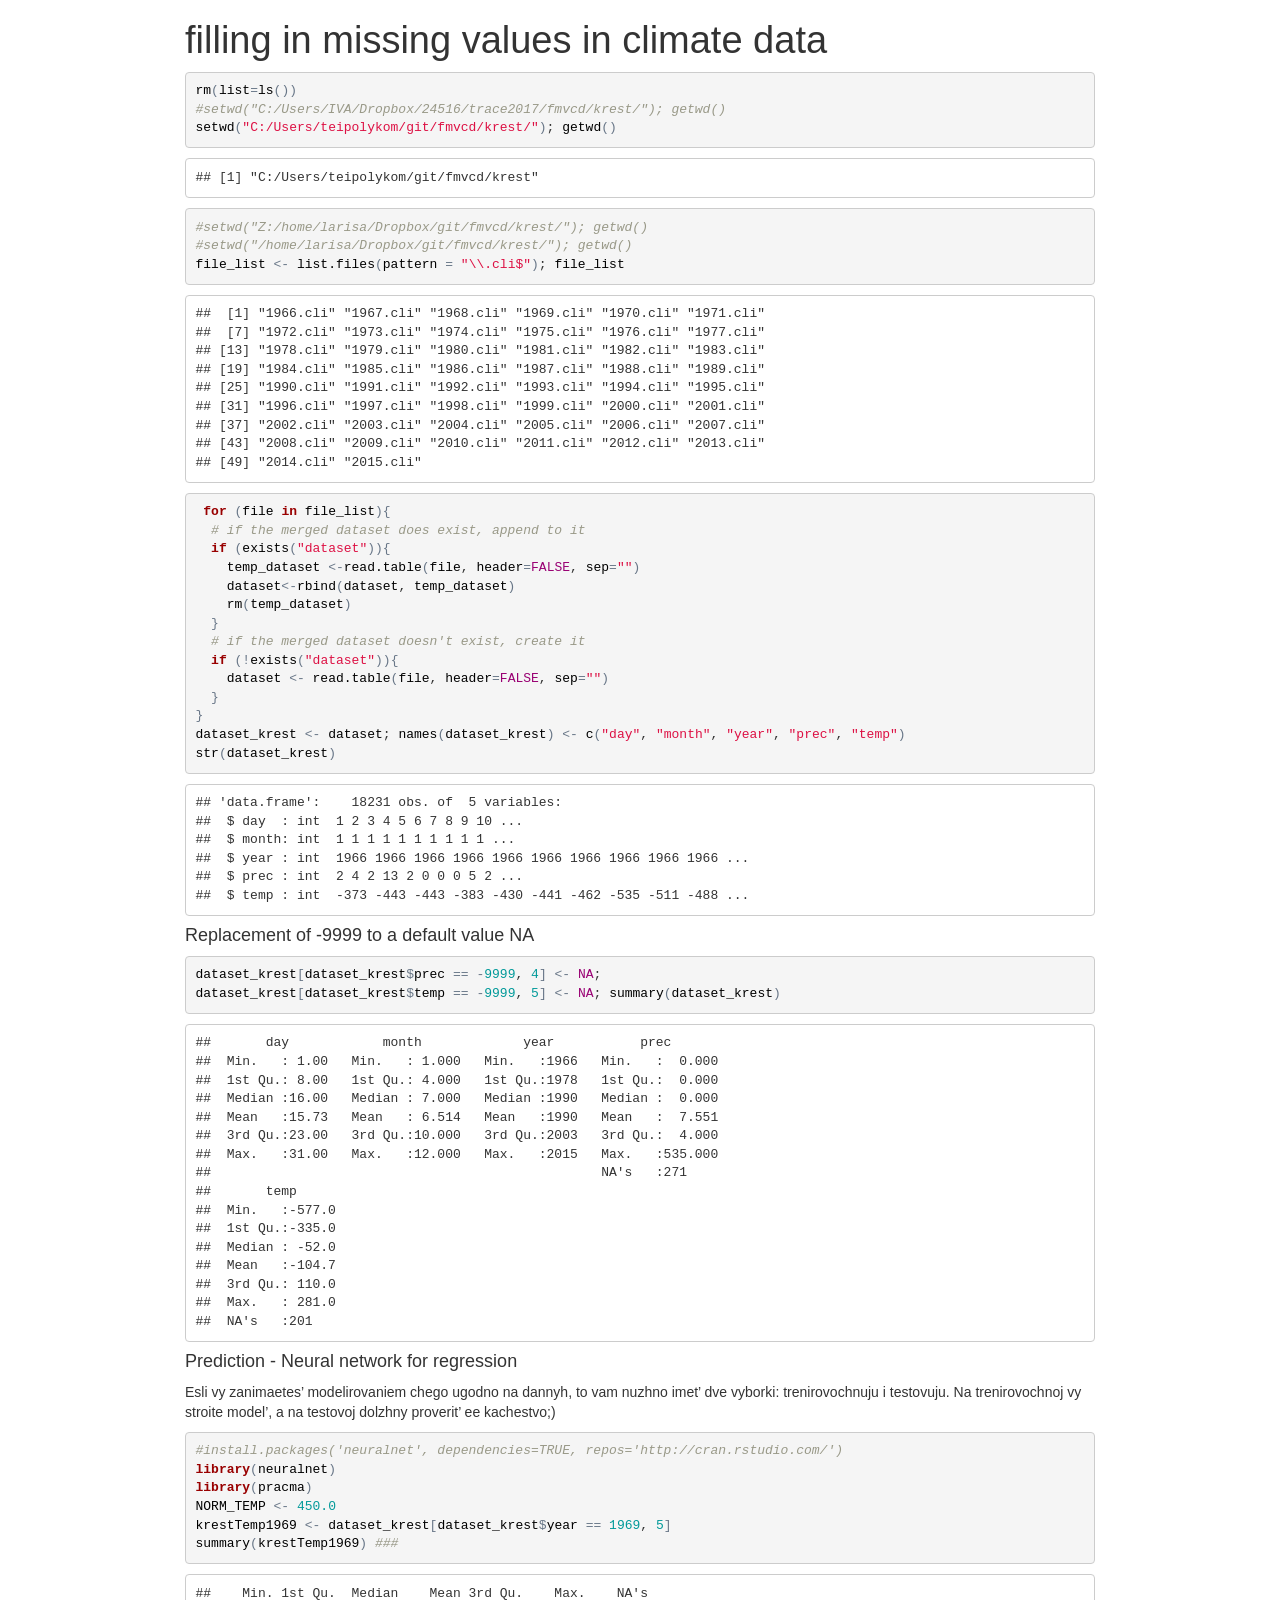
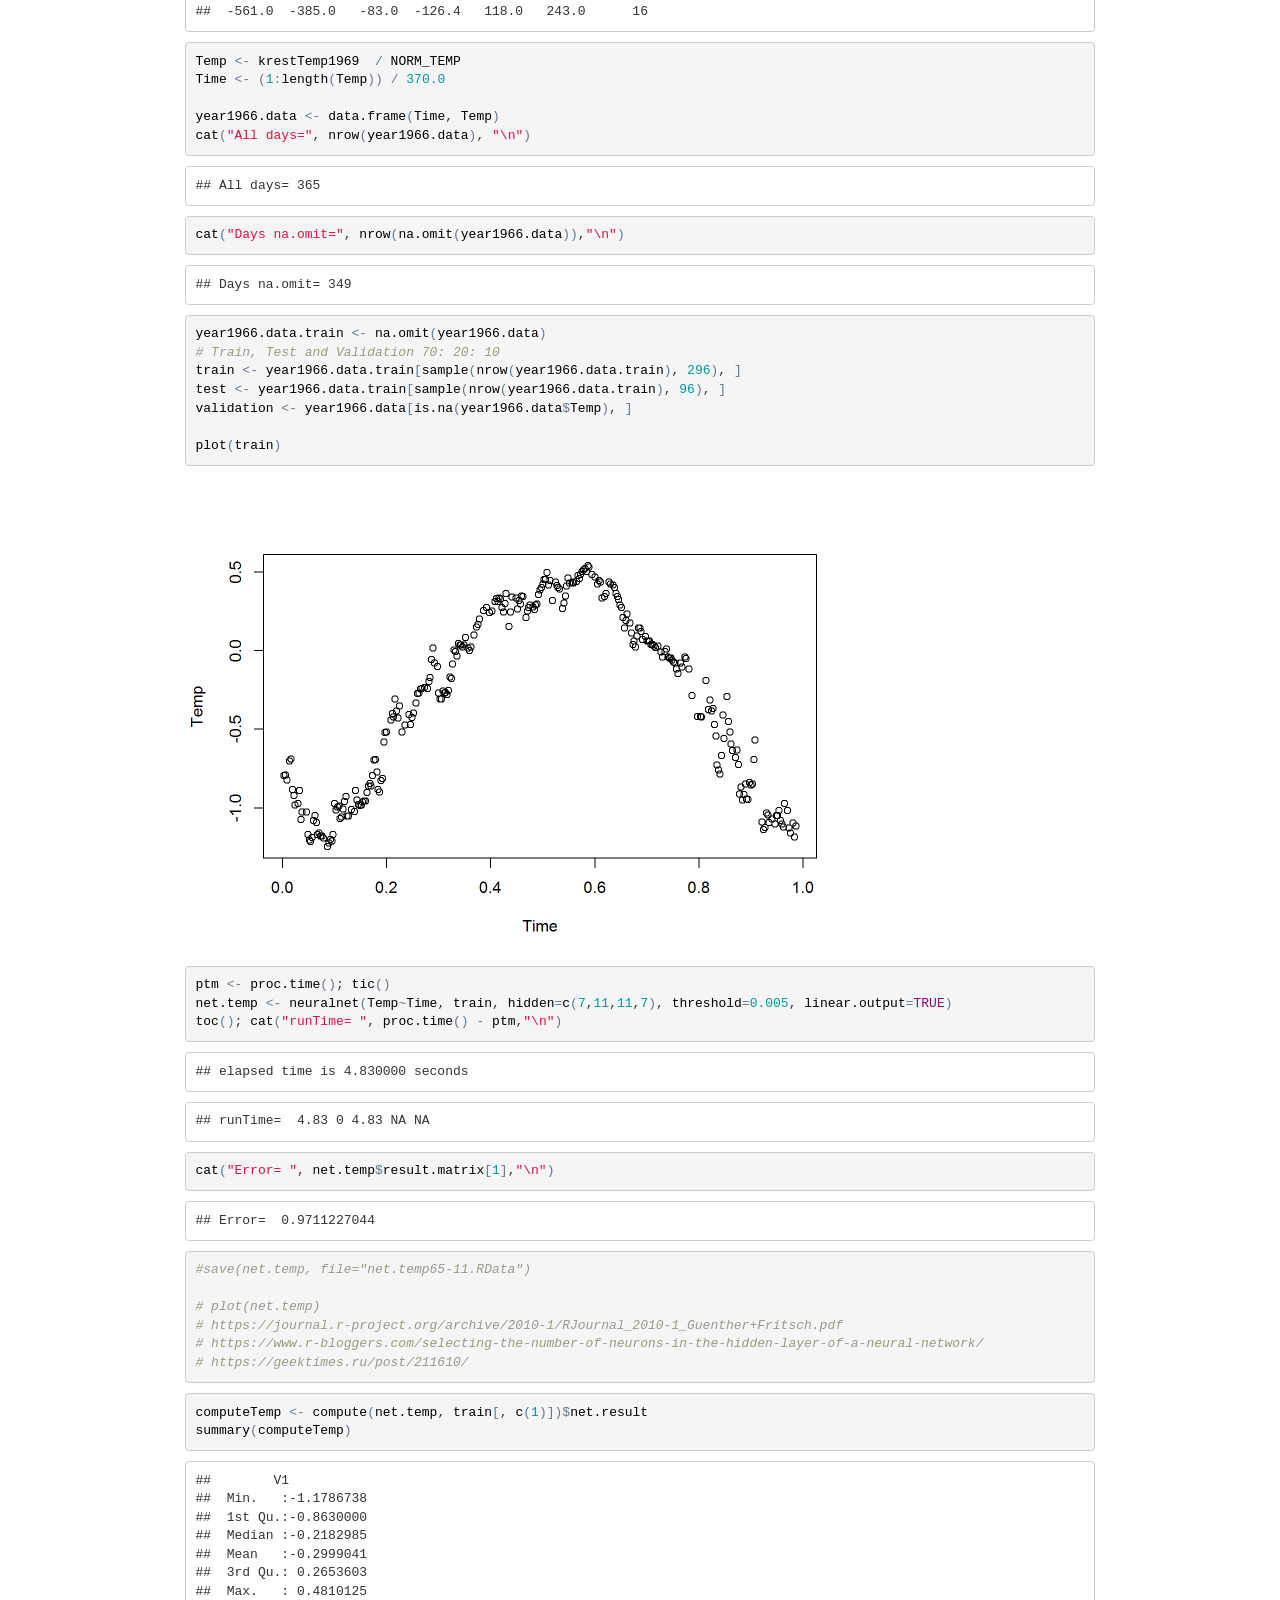
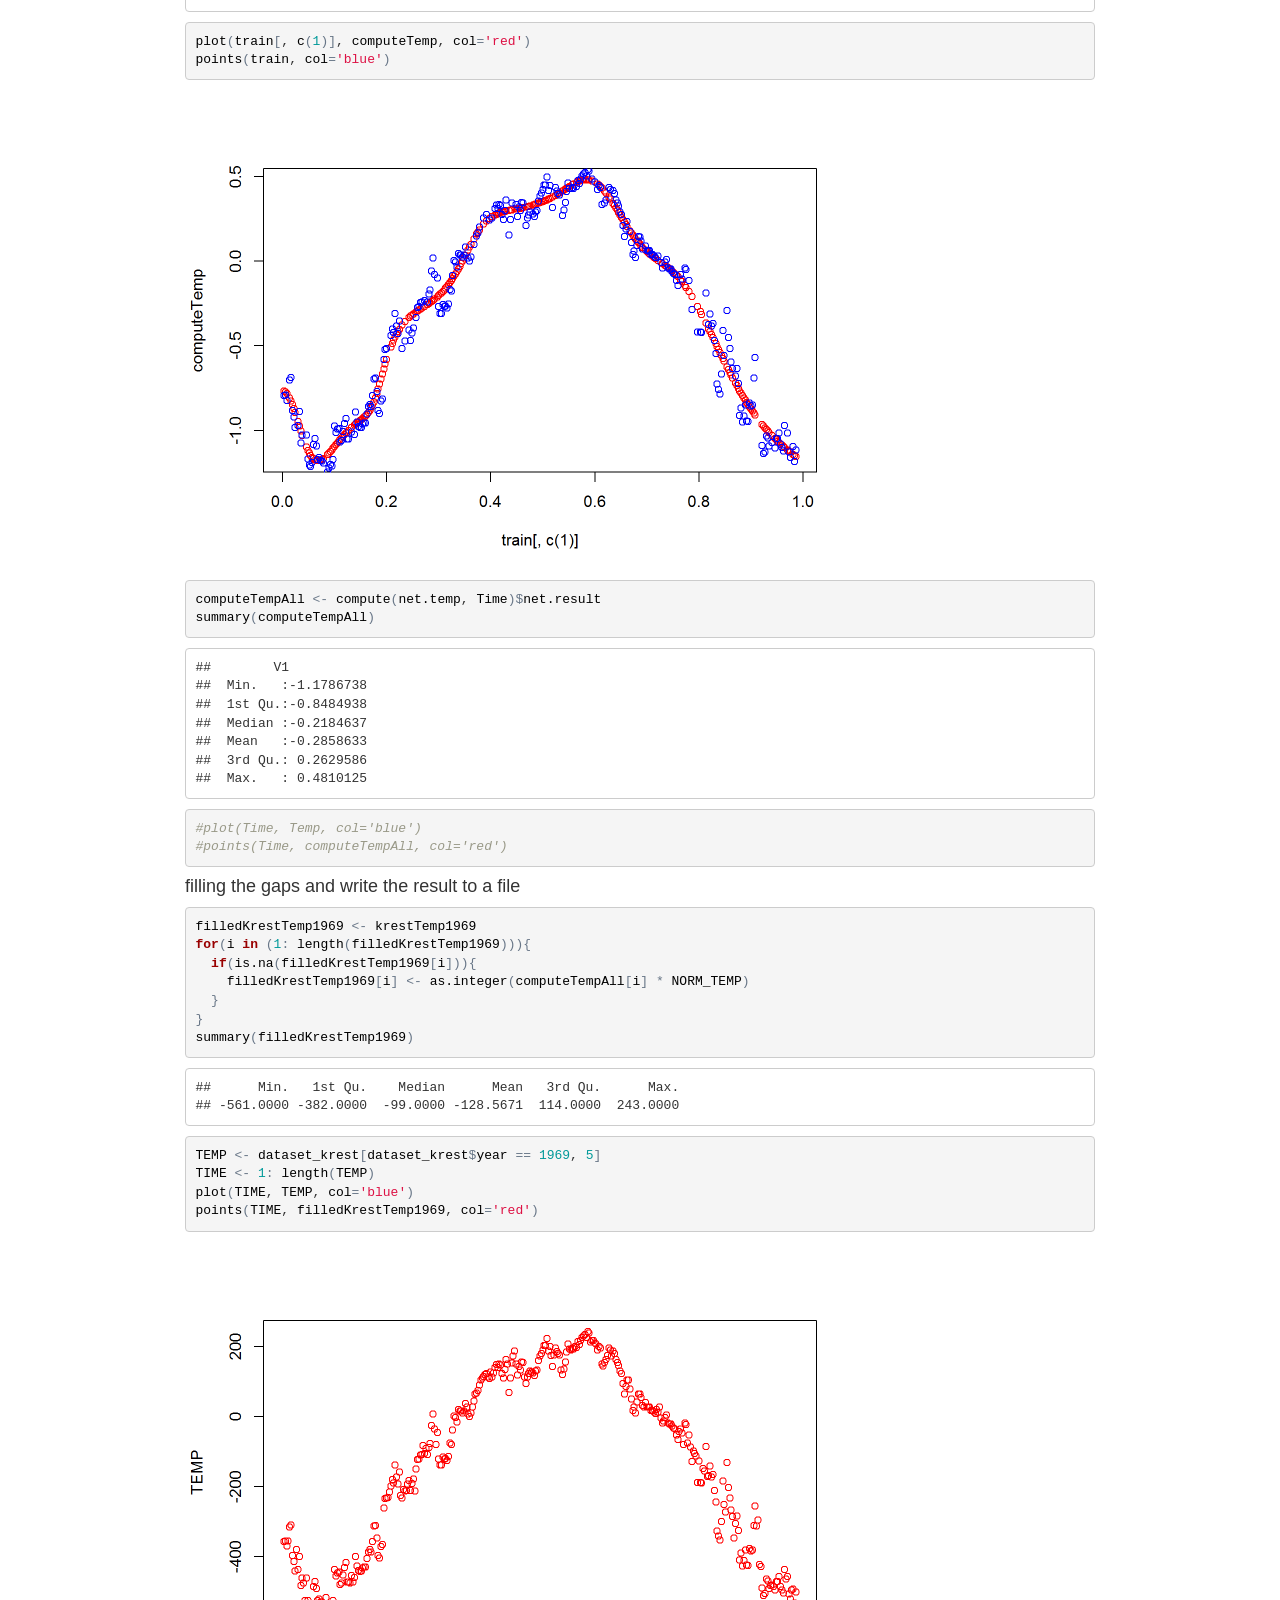
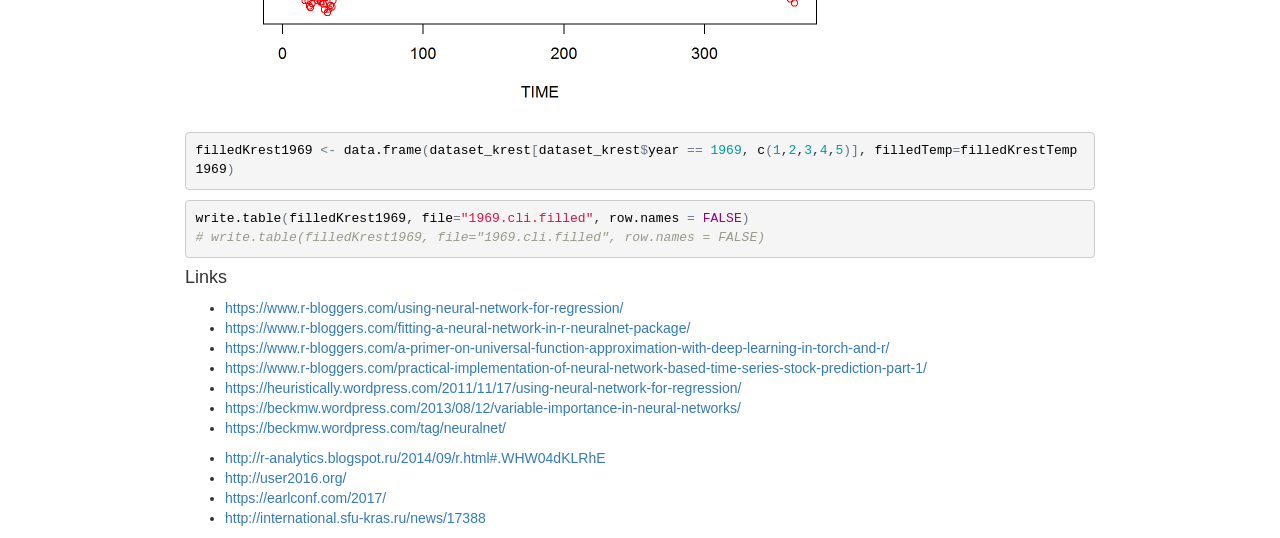
==== fmvcd-v0.html @ 519d5c6d "run  i5-6200U CPU 2.30GHz 2.4GHz" ====
<!DOCTYPE html>

<html xmlns="http://www.w3.org/1999/xhtml">

<head>

<meta charset="utf-8">
<meta http-equiv="Content-Type" content="text/html; charset=utf-8" />
<meta name="generator" content="pandoc" />




<title>filling in missing values in climate data</title>

<script src="[data-uri]"></script>
<meta name="viewport" content="width=device-width, initial-scale=1" />
<link href="data:text/css;charset=utf-8,html%7Bfont%2Dfamily%3Asans%2Dserif%3B%2Dwebkit%2Dtext%2Dsize%2Dadjust%3A100%25%3B%2Dms%2Dtext%2Dsize%2Dadjust%3A100%25%7Dbody%7Bmargin%3A0%7Darticle%2Caside%2Cdetails%2Cfigcaption%2Cfigure%2Cfooter%2Cheader%2Chgroup%2Cmain%2Cmenu%2Cnav%2Csection%2Csummary%7Bdisplay%3Ablock%7Daudio%2Ccanvas%2Cprogress%2Cvideo%7Bdisplay%3Ainline%2Dblock%3Bvertical%2Dalign%3Abaseline%7Daudio%3Anot%28%5Bcontrols%5D%29%7Bdisplay%3Anone%3Bheight%3A0%7D%5Bhidden%5D%2Ctemplate%7Bdisplay%3Anone%7Da%7Bbackground%2Dcolor%3Atransparent%7Da%3Aactive%2Ca%3Ahover%7Boutline%3A0%7Dabbr%5Btitle%5D%7Bborder%2Dbottom%3A1px%20dotted%7Db%2Cstrong%7Bfont%2Dweight%3A700%7Ddfn%7Bfont%2Dstyle%3Aitalic%7Dh1%7Bmargin%3A%2E67em%200%3Bfont%2Dsize%3A2em%7Dmark%7Bcolor%3A%23000%3Bbackground%3A%23ff0%7Dsmall%7Bfont%2Dsize%3A80%25%7Dsub%2Csup%7Bposition%3Arelative%3Bfont%2Dsize%3A75%25%3Bline%2Dheight%3A0%3Bvertical%2Dalign%3Abaseline%7Dsup%7Btop%3A%2D%2E5em%7Dsub%7Bbottom%3A%2D%2E25em%7Dimg%7Bborder%3A0%7Dsvg%3Anot%28%3Aroot%29%7Boverflow%3Ahidden%7Dfigure%7Bmargin%3A1em%2040px%7Dhr%7Bheight%3A0%3B%2Dwebkit%2Dbox%2Dsizing%3Acontent%2Dbox%3B%2Dmoz%2Dbox%2Dsizing%3Acontent%2Dbox%3Bbox%2Dsizing%3Acontent%2Dbox%7Dpre%7Boverflow%3Aauto%7Dcode%2Ckbd%2Cpre%2Csamp%7Bfont%2Dfamily%3Amonospace%2Cmonospace%3Bfont%2Dsize%3A1em%7Dbutton%2Cinput%2Coptgroup%2Cselect%2Ctextarea%7Bmargin%3A0%3Bfont%3Ainherit%3Bcolor%3Ainherit%7Dbutton%7Boverflow%3Avisible%7Dbutton%2Cselect%7Btext%2Dtransform%3Anone%7Dbutton%2Chtml%20input%5Btype%3Dbutton%5D%2Cinput%5Btype%3Dreset%5D%2Cinput%5Btype%3Dsubmit%5D%7B%2Dwebkit%2Dappearance%3Abutton%3Bcursor%3Apointer%7Dbutton%5Bdisabled%5D%2Chtml%20input%5Bdisabled%5D%7Bcursor%3Adefault%7Dbutton%3A%3A%2Dmoz%2Dfocus%2Dinner%2Cinput%3A%3A%2Dmoz%2Dfocus%2Dinner%7Bpadding%3A0%3Bborder%3A0%7Dinput%7Bline%2Dheight%3Anormal%7Dinput%5Btype%3Dcheckbox%5D%2Cinput%5Btype%3Dradio%5D%7B%2Dwebkit%2Dbox%2Dsizing%3Aborder%2Dbox%3B%2Dmoz%2Dbox%2Dsizing%3Aborder%2Dbox%3Bbox%2Dsizing%3Aborder%2Dbox%3Bpadding%3A0%7Dinput%5Btype%3Dnumber%5D%3A%3A%2Dwebkit%2Dinner%2Dspin%2Dbutton%2Cinput%5Btype%3Dnumber%5D%3A%3A%2Dwebkit%2Douter%2Dspin%2Dbutton%7Bheight%3Aauto%7Dinput%5Btype%3Dsearch%5D%7B%2Dwebkit%2Dbox%2Dsizing%3Acontent%2Dbox%3B%2Dmoz%2Dbox%2Dsizing%3Acontent%2Dbox%3Bbox%2Dsizing%3Acontent%2Dbox%3B%2Dwebkit%2Dappearance%3Atextfield%7Dinput%5Btype%3Dsearch%5D%3A%3A%2Dwebkit%2Dsearch%2Dcancel%2Dbutton%2Cinput%5Btype%3Dsearch%5D%3A%3A%2Dwebkit%2Dsearch%2Ddecoration%7B%2Dwebkit%2Dappearance%3Anone%7Dfieldset%7Bpadding%3A%2E35em%20%2E625em%20%2E75em%3Bmargin%3A0%202px%3Bborder%3A1px%20solid%20silver%7Dlegend%7Bpadding%3A0%3Bborder%3A0%7Dtextarea%7Boverflow%3Aauto%7Doptgroup%7Bfont%2Dweight%3A700%7Dtable%7Bborder%2Dspacing%3A0%3Bborder%2Dcollapse%3Acollapse%7Dtd%2Cth%7Bpadding%3A0%7D%40media%20print%7B%2A%2C%3Aafter%2C%3Abefore%7Bcolor%3A%23000%21important%3Btext%2Dshadow%3Anone%21important%3Bbackground%3A0%200%21important%3B%2Dwebkit%2Dbox%2Dshadow%3Anone%21important%3Bbox%2Dshadow%3Anone%21important%7Da%2Ca%3Avisited%7Btext%2Ddecoration%3Aunderline%7Da%5Bhref%5D%3Aafter%7Bcontent%3A%22%20%28%22%20attr%28href%29%20%22%29%22%7Dabbr%5Btitle%5D%3Aafter%7Bcontent%3A%22%20%28%22%20attr%28title%29%20%22%29%22%7Da%5Bhref%5E%3D%22javascript%3A%22%5D%3Aafter%2Ca%5Bhref%5E%3D%22%23%22%5D%3Aafter%7Bcontent%3A%22%22%7Dblockquote%2Cpre%7Bborder%3A1px%20solid%20%23999%3Bpage%2Dbreak%2Dinside%3Aavoid%7Dthead%7Bdisplay%3Atable%2Dheader%2Dgroup%7Dimg%2Ctr%7Bpage%2Dbreak%2Dinside%3Aavoid%7Dimg%7Bmax%2Dwidth%3A100%25%21important%7Dh2%2Ch3%2Cp%7Borphans%3A3%3Bwidows%3A3%7Dh2%2Ch3%7Bpage%2Dbreak%2Dafter%3Aavoid%7D%2Enavbar%7Bdisplay%3Anone%7D%2Ebtn%3E%2Ecaret%2C%2Edropup%3E%2Ebtn%3E%2Ecaret%7Bborder%2Dtop%2Dcolor%3A%23000%21important%7D%2Elabel%7Bborder%3A1px%20solid%20%23000%7D%2Etable%7Bborder%2Dcollapse%3Acollapse%21important%7D%2Etable%20td%2C%2Etable%20th%7Bbackground%2Dcolor%3A%23fff%21important%7D%2Etable%2Dbordered%20td%2C%2Etable%2Dbordered%20th%7Bborder%3A1px%20solid%20%23ddd%21important%7D%7D%40font%2Dface%7Bfont%2Dfamily%3A%27Glyphicons%20Halflings%27%3Bsrc%3Aurl%28data%3Aapplication%2Fvnd%2Ems%2Dfontobject%3Bbase64%2Cn04AAEFNAAACAAIABAAAAAAABQAAAAAAAAABAJABAAAEAExQAAAAAAAAAAIAAAAAAAAAAAEAAAAAAAAAJxJ%[base64]%2FSEdmjKHUbyow8ATBE40IvWA3vTu8LiABDQ%2BpexwUMcm1SMnNryctQSiI1K5ZnbOlXKmnVV5YvRe6RnNMFNCOs1KNVpn6yZhCJkRtVRNzEufeIq7HgSrcx4S8h%2Fv4vnrrKc6oCNxmSk2uKlZQHBii6iKFoH0746ThvkO1kJHlxjrkxs%2BLWORaDQBEtiYJIR5IB9Bi1UyL4Rmr0BNigNkMzlKQmnofBHviqVzUxwdMb3NdCn69hy%2BpRYVKGVS%2F1tnsqv4LL7wCCPZZAZPT4aCShHjHJVNuXbmMrY5LeQaGnvAkXlVrJgKRAUdFjrWEah9XebPeQMj7KS7DIBAFt8ycgC5PLGUOHSE3ErGZCiViNLL5ZARfywnCoZaKQCu6NuFX42AEeKtKUGnr%2FCm2Cy8tpFhBPMW5Fxi4Qm4TkDWh4IWFDClhU2hRWosUWqcKLlgyXB%2BlSHaWaHiWlBAR8SeSgSPCQxdVQgzUixWKSTrIQEbU94viDctkvX%2BVSjJuUmV8L4CXShI11esnp0pjWNZIyxKHS4wVQ2ime1P4RnhvGw0aDN1OLAXGERsB7buFpFGGBAre4QEQR0HOIO5oYH305G%2BKspT%2FFupEGGafCCwxSe6ZUa%2B073rXHnNdVXE6eWvibUS27XtRzkH838mYLMBmYysZTM0EM3A1fbpCBYFccN1B%2FEnCYu%2FTgCGmr7bMh8GfYL%2BBfcLvB0gRagC09w9elfldaIy%2FhNCBLRgBgtCC7jAF63wLSMAfbfAlEggYU0bUA7ACCJmTDpEmJtI78w4%2FBO7dN7JR7J7ZvbYaUbaILSQsRBiF3HGk5fEg6p9unwLvn98r%2BvnsV%2B372uf1xBLq4qU%2F45fTuqaAP%2BpssmCCCTF0mhEow8ZXZOS8D7Q85JsxZ%2BAzok7B7O%2Ff6J8AzYBySZQB%2FQHYUSA%2BEeQhEWiS6AIQzgcsDiER4MjgMBAWDV4AgQ3g1eBgIdweCQmCjJEMkJ%2BPKRWyFHHmg1Wi%2F6xzUgA0LREoKJChwnQa9B%2B5RQZRB3IlBlkAnxyQNaANwHMowzlYSMCBgnbpzvqpl0iTJNCQidDI9ZrSYNIRBhHtUa5YHMHxyGEik9hDE0AKj72AbTCaxtHPUaKZdAZSnQTyjGqGLsmBStCejApUhg4uBMU6mATujEl%2BKdDPbI6Ag4vLr%2BhjY6lbjBeoLKnZl0UZgRX8gTySOeynZVz1wOq7e1hFGYIq%2BMhrGxDLak0PrwYzSXtcuyhXEhwOYofiW%2BEcI%2Fjw8P6IY6ed%2BetAbuqKp5QIapT77LnAe505lMuqL79a0ut4rWexzFttsOsLDy7zvtQzcq3U1qabe7tB0wHWVXji%2BzDbo8x8HyIRUbXnwUcklFv51fvTymiV%2BMXLSmGH9d9%2BaXpD5X6lao41anWGig7IwIdnoBY2ht%2FpO9mClLo4NdXHAsefqWUKlXJkbqPOFhMoR4aiA1BXqhRNbB2Xwi%2B7u%2FjpAoOpKJ0UX24EsrzMfHXViakCNcKjBxuQX8BO0ZqjJ3xXzf%2B61t2VXOSgJ8xu65QKgtN6FibPmPYsXbJRHHqbgATcSZxBqGiDiU4NNNsYBsKD0MIP%2FOfKnlk%2FLkaid%[base64]%2FgFtuW0wR4cgd%2BZKesSV7QkNE2kw6AV4hoIuC02LGmTomyf8PiO6CZzOTLTPQ%2BHW06H%2Btx%2BbQ8LmDYg1pTFrp2oJXgkZTyeRJZM0C8aE2LpFrNVDuhARsN543%2FFV6klQ6Tv1OoZGXLv0igKrl%2FCmJxRmX7JJbJ998VSIPQRyDBICzl4JJlYHbdql30NvYcOuZ7a10uWRrgoieOdgIm4rlq6vNOQBuqESLbXG5lzdJGHw2m0sDYmODXbYGTfSTGRKpssTO95fothJCjUGQgEL4yKoGAF%2F0SrpUDNn8CBgBcSDQByAeNkCXp4S4Ro2Xh4OeaGRgR66PVOsU8bc6TR5%[base64]%2F1SgRCJ1dk4UdBT7OoyuNgLs0oCd8RnrEIb6QdMxT2QjD4zMrJkfgx5aDMcA4orsTtKCqWb%2FVeyceqa5OGSmB28YwH4rFbkQaLoUN8OQQYnD3w2eXpI4ScQfbCUZiJ4yMOIKLyyTc7BQ4uXUw6Ee6%2FxM%2B4Y67ngNBknxIPwuppgIhFcwJyr6EIj%2BLzNj%2FmfR2vhhRlx0BILZoAYruF0caWQ7YxO66UmeguDREAFHYuC7HJviRgVO6ruJH59h%2FC%2FPkgSle8xNzZJULLWq9JMDTE2fjGE146a1Us6PZDGYle6ldWRqn%2FpdpgHKNGrGIdkRK%2BKPETT9nKT6kLyDI8xd9A1FgWmXWRAIHwZ37WyZHOVyCadJEmMVz0MadMjDrPho%2BEIochkVC2xgGiwwsQ6DMv2P7UXqT4x7CdcYGId2BJQQa85EQKmCmwcRejQ9Bm4oATENFPkxPXILHpMPUyWTI5rjNOsIlmEeMbcOCEqInpXACYQ9DDxmFo9vcmsDblcMtg4tqBerNngkIKaFJmrQAPnq1dEzsMXcwjcHdfdCibcAxxA%2Bq%2Fj9m3LM%2FO7WJka4tSidVCjsvo2lQ%2F2ewyoYyXwAYyr2PlRoR5MpgVmSUIrM3PQxXPbgjBOaDQFIyFMJvx3Pc5RSYj12ySVF9fwFPQu2e2KWVoL9q3Ayv3IzpGHUdvdPdrNUdicjsTQ2ISy7QU3DrEytIjvbzJnAkmANXjAFERA0MUoPF3%2F5KFmW14bBNOhwircYgMqoDpUMcDtCmBE82QM2YtdjVLB4kBuKho%2FbcwQdeboqfQartuU3CsCf%2BcXkgYAqp%2F0Ee3RorAZt0AvvOCSI4JICIlGlsV0bsSid%2FNIEALAAzb6HAgyWHBps6xAOwkJIGcB82CxRQq4sJf3FzA70A%2BTRqcqjEMETCoez3mkPcpnoALs0ugJY8kQwrC%[base64]%2FWDHA60cYFaI%2FPjpzquUqdaYGcIq%2BmLez3WLFFCtNBN2QJcrlcoELgiPku5R5dSlJFaCEqEZle1AQzAKC%2B1SotMcBNyQUFuRHRF6OlimSBgjZeTBCwLyc6A%2BP%2FoFRchXTz5ADknYJHxzrJ5pGuIKRQISU6WyKTBBjD8WozmVYWIsto1AS5rxzKlvJu4E%2FvwOiKxRtCWsDM%2BeTHUrmwrCK5BIfMzGkD%2B0Fk5LzBs0jMYXktNDblB06LMNJ09U8pzSLmo14MS0OMjcdrZ31pyQqxJJpRImlSvfYAK8inkYU52QY2FPEVsjoWewpwhRp5yAuNpkqhdb7ku9Seefl2D0B8SMTFD90xi4CSOwwZy9IKkpMtI3FmFUg3%2FkFutpQGNc3pCR7gvC4sgwbupDu3DyEN%2BW6YGLNM21jpB49irxy9BSlHrVDlnihGKHwPrbVFtc%2Bh1rVQKZduxIyojccZIIcOCmhEnC7UkY68WXKQgLi2JCDQkQWJRQuk60hZp0D3rtCTINSeY9Ej2kIKYfGxwOs4j9qMM7fYZiipzgcf7TamnehqdhsiMiCawXnz4xAbyCkLAx5EGbo3Ax1u3dUIKnTxIaxwQTHehPl3V491H0%2BbC5zgpGz7Io%2BmjdhKlPJ01EeMpM7UsRJMi1nGjmJg35i6bQBAAxjO%2FENJubU2mg3ONySEoWklCwdABETcs7ck3jgiuU9pcKKpbgn%2B3YlzV1FzIkB6pmEDOSSyDfPPlQskznctFji0kpgZjW5RZe6x9kYT4KJcXg0bNiCyif%2BpZACCyRMmYsfiKmN9tSO65F0R2OO6ytlEhY5Sj6uRKfFxw0ijJaAx%2Fk3QgnAFSq27%2F2i4GEBA%2BUvTJKK%2F9eISNvG46Em5RZfjTYLdeD8kdXHyrwId%2FDQZUaMCY4gGbke2C8vfjgV%2FY9kkRQOJIn%2FxM9INZSpiBnqX0Q9GlQPpPKAyO5y%2BW5NMPSRdBCUlmuxl40ZfMCnf2Cp044uI9WLFtCi4YVxKjuRCOBWIb4XbIsGdbo4qtMQnNOQz4XDSui7W%2FN6l54qOynCqD3DpWQ%2BmpD7C40D8BZEWGJX3tlAaZBMj1yjvDYKwCJBa201u6nBKE5UE%2B7QSEhCwrXfbRZylAaAkplhBWX50dumrElePyNMRYUrC99UmcSSNgImhFhDI4BXjMtiqkgizUGCrZ8iwFxU6fQ8GEHCFdLewwxYWxgScAYMdMLmcZR6b7rZl95eQVDGVoUKcRMM1ixXQtXNkBETZkVVPg8LoSrdetHzkuM7DjZRHP02tCxA1fmkXKF3VzfN1pc1cv%2F8lbTIkkYpqKM9VOhp65ktYk%2BQ46myFWBapDfyWUCnsnI00QTBQmuFjMZTcd0V2NQ768Fhpby04k2IzNR1wKabuGJqYWwSly6ocMFGTeeI%2BejsWDYgEvr66QgqdcIbFYDNgsm0x9UHY6SCd5%2B7tpsLpKdvhahIDyYmEJQCqMqtCF6UlrE5GXRmbu%[base64]%2FiOmsLtHSWNUWEGk9hScMPShasUA1AcHOtRZlqMeQ0OzYS9vQvYUjOLrzP07BUAFikcJNMi7gIxEw4pL1G54TcmmmoAQ5s7TGWErJZ2Io4yQ0ljRYhL8H5e62oDtLF8aDpnIvZ5R3GWJyAugdiiJW9hQAVTsnCBHhwu7rkBlBX6r3b7ejEY0k5GGeyKv66v%2B6dg7mcJTrWHbtMywbedYqCQ0FPwoytmSWsL8WTtChZCKKzEF7vP6De4x2BJkkniMgSdWhbeBSLtJZR9CTHetK1xb34AYIJ37OegYIoPVbXgJ%2FqDQK%2BbfCtxQRVKQu77WzOoM6SGL7MaZwCGJVk46aImai9fmam%2BWpHG%2B0BtQPWUgZ7RIAlPq6lkECUhZQ2gqWkMYKcYMYaIc4gYCDFHYa2d1nzp3%2BJ1eCBay8IYZ0wQRKGAqvCuZ%2FUgbQPyllosq%2BXtfKIZOzmeJqRazpmmoP%2F76YfkjzV2NlXTDSBYB04SVlNQsFTbGPk1t%2FI4Jktu0XSgifO2ozFOiwd%2F0SssJDn0dn4xqk4GDTTKX73%2FwQyBLdqgJ%2BWx6AQaba3BA9CKEzjtQYIfAsiYamapq80LAamYjinlKXUkxdpIDk0puXUEYzSalfRibAeDAKpNiqQ0FTwoxuGYzRnisyTotdVTclis1LHRQCy%2FqqL8oUaQzWRxilq5Mi0IJGtMY02cGLD69vGjkj3p6pGePKI8bkBv5evq8SjjyU04vJR2cQXQwSJyoinDsUJHCQ50jrFTT7yRdbdYQMB3MYCb6uBzJ9ewhXYPAIZSXfeEQBZZ3GPN3Nbhh%2FwkvAJLXnQMdi5NYYZ5GHE400GS5rXkOZSQsdZgIbzRnF9ueLnsfQ47wHAsirITnTlkCcuWWIUhJSbpM3wWhXNHvt2xUsKKMpdBSbJnBMcihkoDqAd1Zml%2FR4yrzow1Q2A5G%2Bkzo%2FRhRxQS2lCSDRV8LlYLBOOoo1bF4jwJAwKMK1tWLHlu9i0j4Ig8qVm6wE1DxXwAwQwsaBWUg2pOOol2dHxyt6npwJEdLDDVYyRc2D0HbcbLUJQj8gPevQBUBOUHXPrsAPBERICpnYESeu2OHotpXQxRGlCCtLdIsu23MhZVEoJg8Qumj%2FUMMc34IBqTKLDTp76WzL%2FdMjCxK7MjhiGjeYAC%2Fkj%2FjY%2FRde7hpSM1xChrog6yZ7OWTuD56xBJnGFE%2BpT2ElSyCnJcwVzCjkqeNLfMEJqKW0G7OFIp0G%2B9mh50I9o8k1tpCY0xYqFNIALgIfc2me4n1bmJnRZ89oepgLPT0NTMLNZsvSCZAc3TXaNB07vail36%2FdBySis4m9%2FDR8izaLJW6bWCkVgm5T%2Bius3ZXq4xI%2BGnbveLbdRwF2mNtsrE0JjYc1AXknCOrLSu7Te%2Fr4dPYMCl5qtiHNTn%2BTPbh1jCBHH%2BdMJNhwNgs3nT%2BOhQoQ0vYif56BMG6WowAcHR3DjQolxLzyVekHj00PBAaW7IIAF1EF%2BuRIWyXjQMAs2chdpaKPNaB%2BkSezYt0%2BCA04sOg5vx8Fr7Ofa9sUv87h7SLAUFSzbetCCZ9pmyLt6l6%2FTzoA1%2FZBG9bIUVHLAbi%2FkdBFgYGyGwRQGBpkqCEg2ah9UD6EedEcEL3j4y0BQQCiExEnocA3SZboh%2Bepgd3YsOkHskZwPuQ5OoyA0fTA5AXrHcUOQF%2BzkJHIA7PwCDk1gGVmGUZSSoPhNf%2BTklauz98QofOlCIQ%2FtCD4dosHYPqtPCXB3agggQQIqQJsSkB%2Bqn0rkQ1toJjON%2FOtCIB9RYv3PqRA4C4U68ZMlZn6BdgEvi2ziU%2BTQ6NIw3ej%2BAtDwMGEZk7e2IjxUWKdAxyaw9OCwSmeADTPPleyk6UhGDNXQb%2B%2BW6Uk4q6F7%2Frg6WVTo82IoCxSIsFDrav4EPHphD3u4hR53WKVvYZUwNCCeM4PMBWzK%2BEfIthZOkuAwPo5C5jgoZgn6dUdvx5rIDmd58cXXdKNfw3l%2BwM2UjgrDJeQHhbD7HW2QDoZMCujgIUkk5Fg8VCsdyjOtnGRx8wgKRPZN5dR0zPUyfGZFVihbFRniXZFOZGKPnEQzU3AnD1KfR6weHW2XS6KbPJxUkOTZsAB9vTVp3Le1F8q5l%2BDMcLiIq78jxAImD2pGFw0VHfRatScGlK6SMu8leTmhUSMy8Uhdd6xBiH3Gdman4tjQGLboJfqz6fL2WKHTmrfsKZRYX6BTDjDldKMosaSTLdQS7oDisJNqAUhw1PfTlnacCO8vl8706Km1FROgLDmudzxg%2BEWTiArtHgLsRrAXYWdB0NmToNCJdKm0KWycZQqb%2BMw76Qy29iQ5up%2FX7oyw8QZ75kP5F6iJAJz6KCmqxz8fEa%2FxnsMYcIO%2FvEkGRuMckhr4rIeLrKaXnmIzlNLxbFspOphkcnJdnz%2FChp%2FVlpj2P7jJQmQRwGnltkTV5dbF9fE3%2FfxoSqTROgq9wFUlbuYzYcasE0ouzBo%2BdDCDzxKAfhbAZYxQiHrLzV2iVexnDX%2FQnT1fsT%2Fxuhu1ui5qIytgbGmRoQkeQooO8eJNNZsf0iALur8QxZFH0nCMnjerYQqG1pIfjyVZWxhVRznmmfLG00BcBWJE6hzQWRyFknuJnXuk8A5FRDCulwrWASSNoBtR%2BCtGdkPwYN2o7DOw%2FVGlCZPusRBFXODQdUM5zeHDIVuAJBLqbO%2Ff9Qua%2BpDqEPk230Sob9lEZ8BHiCorjVghuI0lI4JDgHGRDD%2FprQ84B1pVGkIpVUAHCG%2Biz3Bn3qm2AVrYcYWhock4jso5%2BJ7HfHVj4WMIQdGctq3psBCVVzupQOEioBGA2Bk%2BUILT7%2BVoX5mdxxA5fS42gISQVi%2FHTzrgMxu0fY6hE1ocUwwbsbWcezrY2n6S8%2F6cxXkOH4prpmPuFoikTzY7T85C4T2XYlbxLglSv2uLCgFv8Quk%2FwdesUdWPeHYIH0R729JIisN9Apdd4eB10aqwXrPt%2BSu9mA8k8n1sjMwnfsfF2j3jMUzXepSHmZ%2FBfqXvzgUNQQWOXO8YEuFBh4QTYCkOAPxywpYu1VxiDyJmKVcmJPGWk%2Fgc3Pov02StyYDahwmzw3E1gYC9wkupyWfDqDSUMpCTH5e5N8B%2F%2FlHiMuIkTNw4USHrJU67bjXGqNav6PBuQSoqTxc8avHoGmvqNtXzIaoyMIQIiiUHIM64cXieouplhNYln7qgc4wBVAYR104kO%2BCvKqsg4yIUlFNThVUAKZxZt1XA34h3TCUUiXVkZ0w8Hh2R0Z5L0b4LZvPd%2Fp1gi%2F07h8qfwHrByuSxglc9cI4QIg2oqvC%2Fqm0i7tjPLTgDhoWTAKDO2ONW5oe%2B%2FeKB9vZB8K6C25yCZ9RFVMnb6NRdRjyVK57CHHSkJBfnM2%2Fj4ODUwRkqrtBBCrDsDpt8jhZdXoy%2F1BCqw3sSGhgGGy0a5Jw6BP%2FTExoCmNFYjZl248A0osgPyGEmRA%2BfAsqPVaNAfytu0vuQJ7rk3J4kTDTR2AlCHJ5cls26opZM4w3jMULh2YXKpcqGBtuleAlOZnaZGbD6DHzMd6i2oFeJ8z9XYmalg1Szd%2FocZDc1C7Y6vcALJz2lYnTXiWEr2wawtoR4g3jvWUU2Ngjd1cewtFzEvM1NiHZPeLlIXFbBPawxNgMwwAlyNSuGF3zizVeOoC9bag1qRAQKQE%2FEZBWC2J8mnXAN2aTBboZ7HewnObE8CwROudZHmUM5oZ%2FUgd%2FJZQK8lvAm43uDRAbyW8gZ%2BZGq0EVerVGUKUSm%2FIdn8AQHdR4m7bue88WBwft9mSCeMOt1ncBwziOmJYI2ZR7ewNMPiCugmSsE4EyQ%2BQATJG6qORMGd4snEzc6B4shPIo4G1T7PgSm8PY5eUkPdF8JZ0VBtadbHXoJgnEhZQaODPj2gpODKJY5Yp4DOsLBFxWbvXN755KWylJm%2BoOd4zEL9Hpubuy2gyyfxh8oEfFutnYWdfB8PdESLWYvSqbElP9qo3u6KTmkhoacDauMNNjj0oy40DFV7Ql0aZj77xfGl7TJNHnIwgqOkenruYYNo6h724%2BzUQ7%2BvkCpZB%2BpGA562hYQiDxHVWOq0oDQl%2FQsoiY%2BcuI7iWq%2FZIBtHcXJ7kks%2Bh2fCNUPA82BzjnqktNts%2BRLdk1VSu%2BtqEn7QZCCsvEqk6FkfiOYkrsw092J8jsfIuEKypNjLxrKA9kiA19mxBD2suxQKCzwXGws7kEJvlhUiV9tArLIdZW0IORcxEzdzKmjtFhsjKy%2F44XYXdI5noQoRcvjZ1RMPACRqYg2V1%2BOwOepcOknRLLFdYgTkT5UApt%2FJhLM3jeFYprZV%2BZow2g8fP%2BU68hkKFWJj2yBbKqsrp25xkZX1DAjUw52IMYWaOhab8Kp05VrdNftqwRrymWF4OQSjbdfzmRZirK8FMJELEgER2PHjEAN9pGfLhCUiTJFbd5LBkOBMaxLr%2FA1SY9dXFz4RjzoU9ExfJCmx%2FI9FKEGT3n2cmzl2X42L3Jh%2BAbQq6sA%2BSs1kitoa4TAYgKHaoybHUDJ51oETdeI%2F9ThSmjWGkyLi5QAGWhL0BG1UsTyRGRJOldKBrYJeB8ljLJHfATWTEQBXBDnQexOHTB%2BUn44zExFE4vLytcu5NwpWrUxO%2F0ZICUGM7hGABXym0V6ZvDST0E370St9MIWQOTWngeoQHUTdCJUP04spMBMS8LSker9cReVQkULFDIZDFPrhTzBl6sed9wcZQTbL%2BBDqMyaN3RJPh%2Fanbx%2BIv%2BqgQdAa3M9Z5JmvYlh4qop%2BHo1F1W5gbOE9YKLgAnWytXElU4G8GtW47lhgFE6gaSs%2Bgs37sFvi0PPVvA5dnCBgILTwoKd%2F%2BDoL9F6inlM7H4rOTzD79KJgKlZO%2FZgt22UsKhrAaXU5ZcLrAglTVKJEmNJvORGN1vqrcfSMizfpsgbIe9zno%2BgBoKVXgIL%2FVI8dB1O5o%2FR3Suez%2FgD7M781ShjKpIIORM%2FnxG%2BjjhhgPwsn2IoXsPGPqYHXA63zJ07M2GPEykQwJBYLK808qYxuIew4frk52nhCsnCYmXiR6CuapvE1IwRB4%2FQftDbEn%2BAucIr1oxrLabRj9q4ae0%2BfXkHnteAJwXRbVkR0mctVSwEbqhJiMSZUp9DNbEDMmjX22m3ABpkrPQQTP3S1sib5pD2VRKRd%2BeNAjLYyT0hGrdjWJZy24OYXRoWQAIhGBZRxuBFMjjZQhpgrWo8SiFYbojcHO8V5DyscJpLTHyx9Fimassyo5U6WNtquUMYgccaHY5amgR3PQzq3ToNM5ABnoB9kuxsebqmYZm0R9qxJbFXCQ1UPyFIbxoUraTJFDpCk0Wk9GaYJKz%2F6oHwEP0Q14lMtlddQsOAU9zlYdMVHiT7RQP3XCmWYDcHCGbVRHGnHuwzScA0BaSBOGkz3lM8CArjrBsyEoV6Ys4qgDK3ykQQPZ3hCRGNXQTNNXbEb6tDiTDLKOyMzRhCFT%2BmAUmiYbV3YQVqFVp9dorv%2BTsLeCykS2b5yyu8AV7IS9cxcL8z4Kfwp%2BxJyYLv1OsxQCZwTB4a8BZ%2F5EdxTBJthApqyfd9u3ifr%2FWILTqq5VqgwMT9SOxbSGWLQJUUWCVi4k9tho9nEsbUh7U6NUsLmkYFXOhZ0kmamaJLRNJzSj%2Fqn4Mso6zb6iLLBXoaZ6AqeWCjHQm2lztnejYYM2eubnpBdKVLORZhudH3JF1waBJKA9%2BW8EhMj3Kzf0L4vi4k6RoHh3Z5YgmSZmk6ns4fjScjAoL8GoOECgqgYEBYUGFVO4FUv4%2FYtowhEmTs0vrvlD%2FCrisnoBNDAcUi%2FteY7OctFlmARQzjOItrrlKuPO6E2Ox93L4O%2F4DcgV%2FdZ7qR3VBwVQxP1GCieA4RIpweYJ5FoYrHxqRBdJjnqbsikA2Ictbb8vE1GYIo9dacK0REgDX4smy6GAkxlH1yCGGsk%2BtgiDhNKuKu3yNrMdxafmKTF632F8Vx4BNK57GvlFisrkjN9WDAtjsWA0ENT2e2nETUb%2Fn7qwhvGnrHuf5bX6Vh%2Fn3xffU3PeHdR%2BFA92i6ufT3AlyAREoNDh6chiMWTvjKjHDeRhOa9YkOQRq1vQXEMppAQVwHCuIcV2g5rBn6GmZZpTR7vnSD6ZmhdSl176gqKTXu5E%2BYbfL0adwNtHP7dT7t7b46DVZIkzaRJOM%2BS6KcrzYVg%2BT3wSRFRQashjfU18NutrKa%2F7PXbtuJvpIjbgPeqd%2BpjmRw6YKpnANFSQcpzTZgpSNJ6J7uiagAbir%2F8tNXJ%2FOsOnRh6iuIexxrmkIneAgz8QoLmiaJ8sLQrELVK2yn3wOHp57BAZJhDZjTBzyoRAuuZ4eoxHruY1pSb7qq79cIeAdOwin4GdgMeIMHeG%2BFZWYaiUQQyC5b50zKjYw97dFjAeY2I4Bnl105Iku1y0lMA1ZHolLx19uZnRdILcXKlZGQx%2FGdEqSsMRU1BIrFqRcV1qQOOHyxOLXEGcbRtAEsuAC2V4K3p5mFJ22IDWaEkk9ttf5Izb2LkD1MnrSwztXmmD%2FQi%2FEmVEFBfiKGmftsPwVaIoZanlKndMZsIBOskFYpDOq3QUs9aSbAAtL5Dbokus2G4%2FasthNMK5UQKCOhU97oaOYNGsTah%2BjfCKsZnTRn5TbhFX8ghg8CBYt%2FBjeYYYUrtUZ5jVij%2Fop7V5SsbA4mYTOwZ46hqdpbB6Qvq3AS2HHNkC15pTDIcDNGsMPXaBidXYPHc6PJAkRh29Vx8KcgX46LoUQBhRM%2B3SW6Opll%2FwgxxsPgKJKzr5QCmwkUxNbeg6Wj34SUnEzOemSuvS2OetRCO8Tyy%2BQbSKVJcqkia%2BGvDefFwMOmgnD7h81TUtMn%2BmRpyJJ349HhAnoWFTejhpYTL9G8N2nVg1qkXBeoS9Nw2fB27t7trm7d%2FQK7Cr4uoCeOQ7%2F8JfKT77KiDzLImESHw%2F0wf73QeHu74hxv7uihi4fTX%2BXEwAyQG3264dwv17aJ5N335Vt9sdrAXhPOAv8JFvzqyYXwfx8WYJaef1gMl98JRFyl5Mv5Uo%2FoVH5ww5OzLFsiTPDns7fS6EURSSWd%2F92BxMYQ8sBaH%2Bj%2BwthQPdVgDGpTfi%2BJQIWMD8xKqULliRH01rTeyF8x8q%2FGBEEEBrAJMPf25UQwi0b8tmqRXY7kIvNkzrkvRWLnxoGYEJsz8u4oOyMp8cHyaybb1HdMCaLApUE%2B%2F7xLIZGP6H9xuSEXp1zLIdjk5nBaMuV%2FyTDRRP8Y2ww5RO6d2D94o%2B6ucWIqUAvgHIHXhZsmDhjVLczmZ3ca0Cb3PpKwt2UtHVQ0BgFJsqqTsnzZPlKahRUkEu4qmkJt%2Bkqdae76ViWe3STan69yaF9%2BfESD2lcQshLHWVu4ovItXxO69bqC5p1nZLvI8NdQB9s9UNaJGlQ5mG947ipdDA0eTIw%2FA1zEdjWquIsQXXGIVEH0thC5M%2BW9pZe7IhAVnPJkYCCXN5a32HjN6nsvokEqRS44tGIs7s2LVTvcrHAF%2BRVmI8L4HUYk4x%2B67AxSMJKqCg8zrGOgvK9kNMdDrNiUtSWuHFpC8%2Fp5qIQrEo%2FH%2B1l%2F0cAwQ2nKmpWxKcMIuHY44Y6DlkpO48tRuUGBWT0FyHwSKO72Ud%2BtJUfdaZ4CWNijzZtlRa8%2BCkmO%2FEwHYfPZFU%2FhzjFWH7vnzHRMo%2BaF9u8qHSAiEkA2HjoNQPEwHsDKOt6hOoK3Ce%2F%2B%2F9boMWDa44I6FrQhdgS7OnNaSzwxWKZMcyHi6LN4WC6sSj0qm2PSOGBTvDs%2FGWJS6SwEN%2FULwpb4LQo9fYjUfSXRwZkynUazlSpvX9e%2BG2zor8l%2BYaMxSEomDdLHGcD6YVQPegTaA74H8%2BV4WvJkFUrjMLGLlvSZQWvi8%2FQA7yzQ8GPno%2F%2F5SJHRP%2FOqKObPCo81s%2F%2B6WgLqykYpGAgQZhVDEBPXWgU%2FWzFZjKUhSFInufPRiMAUULC6T11yL45ZrRoB4DzOyJShKXaAJIBS9wzLYIoCEcJKQW8GVCx4fihqJ6mshBUXSw3wWVj3grrHQlGNGhIDNNzsxQ3M%2BGWn6ASobIWC%2BLbYOC6UpahVO13Zs2zOzZC8z7FmA05JhUGyBsF4tsG0drcggIFzgg%2Fkpf3%2BCnAXKiMgIE8Jk%2FMhpkc8DUJEUzDSnWlQFme3d0sHZDrg7LavtsEX3cHwjCYA17pMTfx8Ajw9hHscN67hyo%2BRJQ4458RmPywXykkVcW688oVUrQhahpPRvTWPnuI0B%2BSkQu7dCyvLRyFYlC1LG1gRCIvn3rwQeINzZQC2KXq31FaR9UmVV2QeGVqBHjmE%2BVMd3b1fhCynD0pQNhCG6%2FWCDbKPyE7NRQzL3BzQAJ0g09aUzcQA6mUp9iZFK6Sbp%2FYbHjo%2B%2B7%2FWj8S4YNa%2BZdqAw1hDrKWFXv9%2BzaXpf8ZTDSbiqsxnwN%2FCzK5tPkOr4tRh2kY3Bn9JtalbIOI4b3F7F1vPQMfoDcdxMS8CW9m%2FNCW%2FHILTUVWQIPiD0j1A6bo8vsv6P1hCESl2abrSJWDrq5sSzUpwoxaCU9FtJyYH4QFMxDBpkkBR6kn0LMPO%2B5EJ7Z6bCiRoPedRZ%2FP0SSdii7ZnPAtVwwHUidcdyspwncz5uq6vvm4IEDbJVLUFCn%2FLvIHfooUBTkFO130FC7CmmcrKdgDJcid9mvVzsDSibOoXtIf9k6ABle3PmIxejodc4aob0QKS432srrCMndbfD454q52V01G4q913mC5HOsTzWF4h2No1av1VbcUgWAqyoZl%2B11PoFYnNv2HwAODeNRkHj%2B8SF1fcvVBu6MrehHAZK1Gm69ICcTKizykHgGFx7QdowTVAsYEF2tVc0Z6wLryz2FI1sc5By2znJAAmINndoJiB4sfPdPrTC8RnkW7KRCwxC6YvXg5ahMlQuMpoCSXjOlBy0Kij%2BbsCYPbGp8BdCBiLmLSAkEQRaieWo1SYvZIKJGj9Ur%2FeWHjiB7SOVdqMAVmpBvfRiebsFjger7DC%2B8kRFGtNrTrnnGD2GAJb8rQCWkUPYHhwXsjNBSkE6lGWUj5QNhK0DMNM2l%2BkXRZ0KLZaGsFSIdQz%2FHXDxf3%2FTE30%2BDgBKWGWdxElyLccJfEpjsnszECNoDGZpdwdRgCixeg9L4EPhH%2BRptvRMVRaahu4cySjS3P5wxAUCPkmn%2BrhyASpmiTaiDeggaIxYBmtLZDDhiWIJaBgzfCsAGUF1Q1SFZYyXDt9skCaxJsxK2Ms65dmdp5WAZyxik%2FzbrTQk5KmgxCg%2Ff45L0jywebOWUYFJQAJia7XzCV0x89rpp%2Ff3AVWhSPyTanqmik2SkD8A3Ml4NhIGLAjBXtPShwKYfi2eXtrDuKLk4QlSyTw1ftXgwqA2jUuopDl%2B5tfUWZNwBpEPXghzbBggYCw%2Fdhy0ntds2yeHCDKkF%2FYxQjNIL%2FF%2F37jLPHCKBO9ibwYCmuxImIo0ijV2Wbg3kSN2psoe8IsABv3RNFaF9uMyCtCYtqcD%2BqNOhwMlfARQUdJ2tUX%2BMNJqOwIciWalZsmEjt07tfa8ma4cji9sqz%2BQ9hWfmMoKEbIHPOQORbhQRHIsrTYlnVTNvcq1imqmmPDdVDkJgRcTgB8Sb6epCQVmFZe%2BjGDiNJQLWnfx%2BdrTKYjm0G8yH0ZAGMWzEJhUEQ4Maimgf%2Fbkvo8PLVBsZl152y5S8%2BHRDfZIMCbYZ1WDp4yrdchOJw8k6R%2B%2F2pHmydK4NIK2PHdFPHtoLmHxRDwLFb7eB%2BM4zNZcB9NrAgjVyzLM7xyYSY13ykWfIEEd2n5%2FiYp3ZdrCf7fL%2Ben%2BsIJu2W7E30MrAgZBD1rAAbZHPgeAMtKCg3NpSpYQUDWJu9bT3V7tOKv%2BNRiJc8JAKqqgCA%2FPNRBR7ChpiEulyQApMK1AyqcWnpSOmYh6yLiWkGJ2mklCSPIqN7UypWj3dGi5MvsHQ87MrB4VFgypJaFriaHivwcHIpmyi5LhNqtem4q0n8awM19Qk8BOS0EsqGscuuydYsIGsbT5GHnERUiMpKJl4ON7qjB4fEqlGN%2FhCky89232UQCiaeWpDYCJINXjT6xl4Gc7DxRCtgV0i1ma4RgWLsNtnEBRQFqZggCLiuyEydmFd7WlogpkCw5G1x4ft2psm3KAREwVwr1Gzl6RT7FDAqpVal34ewVm3VH4qn5mjGj%2BbYL1NgfLNeXDwtmYSpwzbruDKpTjOdgiIHDVQSb5%2FzBgSMbHLkxWWgghIh9QTFSDILixVwg0Eg1puooBiHAt7DzwJ7m8i8%2Fi%2BjHvKf0QDnnHVkVTIqMvIQImOrzCJwhSR7qYB5gSwL6aWL9hERHCZc4G2%2BJrpgHNB8eCCmcIWIQ6rSdyPCyftXkDlErUkHafHRlkOIjxGbAktz75bnh50dU7YHk%2BMz7wwstg6RFZb%2BTZuSOx1qqP5C66c0mptQmzIC2dlpte7vZrauAMm%2F7RfBYkGtXWGiaWTtwvAQiq2oD4YixPLXE2khB2FRaNRDTk%2B9sZ6K74Ia9VntCpN4BhJGJMT4Z5c5FhSepRCRWmBXqx%2BwhVZC4me4saDs2iNqXMuCl6iAZflH8fscC1sTsy4PHeC%2BXYuqMBMUun5YezKbRKmEPwuK%2BCLzijPEQgfhahQswBBLfg%[base64]%2BRCMlDDbElcjaROLDoualmUIQ88Kekk3iM4OQrADcxi3rJguS4MOIBIgKgXrjd1WkbCdqxJk%2F4efRIFsavZA7KvvJQqp3Iid5Z0NFc5aiMRzGN3vrpBzaMy4JYde3wr96PjN90AYOIbyp6T4zj8LoE66OGcX1Ef4Z3KoWLAUF4BTg7ug%2FAbkG5UNQXAMkQezujSHeir2uTThgd3gpyzDrbnEdDRH2W7U6PeRvBX1ZFMP5RM%2BZu6UUZZD8hDPHldVWntTCNk7To8IeOW9yn2wx0gmurwqC60AOde4r3ETi5pVMSDK8wxhoGAoEX9NLWHIR33VbrbMveii2jAJlrxwytTHbWNu8Y4N8vCCyZjAX%2FpcsfwXbLze2%2BD%2Bu33OGBoJyAAL3jn3RuEcdp5If8O%2Ba4NKWvxOTyDltG0IWoHhwVGe7dKkCWFT%2B%2Btm%2BhaBCikRUUMrMhYKZJKYoVuv%2FbsJzO8DwfVIInQq3g3BYypiz8baogH3r3GwqCwFtZnz4xMjAVOYnyOi5HWbFA8n0qz1OjSpHWFzpQOpvkNETZBGpxN8ybhtqV%2FDMUxd9uFZmBfKXMCn%2FSqkWJyKPnT6lq%2B4zBZni6fYRByJn6OK%2BOgPBGRAJluwGSk4wxjOOzyce%2FPKODwRlsgrVkdcsEiYrqYdXo0Er2GXi2GQZd0tNJT6c9pK1EEJG1zgDJBoTVuCXGAU8BKTvCO%2FcEQ1Wjk3Zzuy90JX4m3O5IlxVFhYkSUwuQB2up7jhvkm%2BbddRQu5F9s0XftGEJ9JSuSk%2BZachCbdU45fEqbugzTIUokwoAKvpUQF%2FCvLbWW5BNQFqFkJg2f30E%2F48StNe5QwBg8zz3YAJ82FZoXBxXSv4QDooDo79NixyglO9AembuBcx5Re3CwOKTHebOPhkmFC7wNaWtoBhFuV4AkEuJ0J%2B1pT0tLkvFVZaNzfhs%2FKd3%2BA9YsImlO4XK4vpCo%2FelHQi%2F9gkFg07xxnuXLt21unCIpDV%2BbbRxb7FC6nWYTsMFF8%2B1LUg4JFjVt3vqbuhHmDKbgQ4e%2BRGizRiO8ky05LQGMdL2IKLSNar0kNG7lHJMaXr5mLdG3nykgj6vB%2FKVijd1ARWkFEf3yiUw1v%2FWaQivVUpIDdSNrrKbjO5NPnxz6qTTGgYg03HgPhDrCFyYZTi3XQw3HXCva39mpLNFtz8AiEhxAJHpWX13gCTAwgm9YTvMeiqetdNQv6IU0hH0G%2BZManTqDLPjyrOse7WiiwOJCG%[base64]%2F6gQKuihPtiUtlCQVPohUgzfezTg8o1b3n9pNZeco1QucaoXe40Fa5JYhqdTspFmxGtW9h5ezLFZs3j%2FN46f%2BS2rjYNC2JySXrnSAFhvAkz9a5L3pza8eYKHNoPrvBRESpxYPJdKVUxBE39nJ1chrAFpy4MMkf0qKgYALctGg1DQI1kIymyeS2AJNT4X240d3IFQb%2F0jQbaHJ2YRK8A%2Bls6WMhWmpCXYG5jqapGs5%2FeOJErxi2%2F2KWVHiPellTgh%2FfNl%2F2KYPKb7DUcAg%2BmCOPQFCiU9Mq%2FWLcU1xxC8aLePFZZlE%2BPCLzf7ey46INWRw2kcXySR9FDgByXzfxiNKwDFbUSMMhALPFSedyjEVM5442GZ4hTrsAEvZxIieSHGSgkwFh%2FnFNdrrFD4tBH4Il7fW6ur4J8Xaz7RW9jgtuPEXQsYk7gcMs2neu3zJwTyUerHKSh1iTBkj2YJh1SSOZL5pLuQbFFAvyO4k1Hxg2h99MTC6cTUkbONQIAnEfGsGkNFWRbuRyyaEZInM5pij73EA9rPIUfU4XoqQpHT9THZkW%2BoKFLvpyvTBMM69tN1Ydwv1LIEhHsC%2BueVG%2Bw%2BkyCPsvV3erRikcscHjZCkccx6VrBkBRusTDDd8847GA7p2Ucy0y0HdSRN6YIBciYa4vuXcAZbQAuSEmzw%2BH%2FAuOx%2BaH%2BtBL88H57D0MsqyiZxhOEQkF%2F8DR1d2hSPMj%2FsNOa5rxcUnBgH8ictv2J%2Bcb4BA4v3MCShdZ2vtK30vAwkobnEWh7rsSyhmos3WC93Gn9C4nnAd%2FPjMMtQfyDNZsOPd6XcAsnBE%2FmRHtHEyJMzJfZFLE9OvQa0i9kUmToJ0ZxknTgdl%2FXPV8xoh0K7wNHHsnBdvFH3sv52lU7UFteseLG%2FVanIvcwycVA7%2BBE1Ulyb20BvwUWZcMTKhaCcmY3ROpvonVMV4N7yBXTL7IDtHzQ4CCcqF66LjF3xUqgErKzolLyCG6Kb7irP%2FMVTCCwGRxfrPGpMMGvPLgJ881PHMNMIO09T5ig7AzZTX%2F5PLlwnJLDAPfuHynSGhV4tPqR3gJ4kg4c06c%2FF1AcjGytKm2Yb5jwMotF7vro4YDLWlnMIpmPg36NgAZsGA0W1spfLSue4xxat0Gdwd0lqDBOgIaMANykwwDKejt5YaNtJYIkrSgu0KjIg0pznY0SCd1qlC6R19g97UrWDoYJGlrvCE05J%2F5wkjpkre727p5PTRX5FGrSBIfJqhJE%2FIS876PaHFkx9pGTH3oaY3jJRvLX9Iy3Edoar7cFvJqyUlOhAEiOSAyYgVEGkzHdug%2BoRHIEOXAExMiTSKU9A6nmRC8mp8iYhwWdP2U%[base64]%2FBQQp1sWlNolpIu4ekxUTBV7NmxOFKEBmmN%2BnA7pvF78%2FRII5ZHA09OAiE%2F66MF6HQ%2BqVEJCHxwymukkNvzqHEh52dULPbVasfQMgTDyBZzx4007YiKdBuUauQOt27Gmy8ISclPmEUCIcuLbkb1mzQSqIa3iE0PJh7UMYQbkpe%2BhXjTJKdldyt2mVPwywoODGJtBV1lJTgMsuSQBlDMwhEKIfrvsxGQjHPCEfNfMAY2oxvyKcKPUbQySkKG6tj9AQyEW3Q5rpaDJ5Sns9ScLKeizPRbvWYAw4bXkrZdmB7CQopCH8NAmqbuciZChHN8lVGaDbCnmddnqO1PQ4ieMYfcSiBE5zzMz%2BJV%2F4eyzrzTEShvqSGzgWimkNxLvUj86iAwcZuIkqdB0VaIB7wncLRmzHkiUQpPBIXbDDLHBlq7vp9xwuC9AiNkIptAYlG7Biyuk8ILdynuUM1cHWJgeB%2BK3wBP%2FineogxkvBNNQ4AkW0hvpBOQGFfeptF2YTR75MexYDUy7Q%2F9uocGsx41O4IZhViw%2F2FvAEuGO5g2kyXBUijAggWM08bRhXg5ijgMwDJy40QeY%2FcQpUDZiIzmvskQpO5G1zyGZA8WByjIQU4jRoFJt56behxtHUUE%2Fom7Rj2psYXGmq3llVOCgGYKNMo4pzwntITtapDqjvQtqpjaJwjHmDzSVGLxMt12gEXAdLi%2FcaHSM3FPRGRf7dB7YC%2BcD2ho6oL2zGDCkjlf%2FDFoQVl8GS%2F56wur3rdV6ggtzZW60MRB3g%2BU1W8o8cvqIpMkctiGVMzXUFI7FacFLrgtdz4mTEr4aRAaQ2AFQaNeG7GX0yOJgMRYFziXdJf24kg%2FgBQIZMG%2FYcPEllRTVNoDYR6oSJ8wQNLuihfw81UpiKPm714bZX1KYjcXJdfclCUOOpvTxr9AAJevTY4HK%2FG7F3mUc3GOAKqh60zM0v34v%2BELyhJZqhkaMA8UMMOU90f8RKEJFj7EqepBVwsRiLbwMo1J2zrE2UYJnsgIAscDmjPjnzI8a719Wxp757wqmSJBjXowhc46QN4RwKIxqEE6E5218OeK7RfcpGjWG1jD7qND%2B%2FGTk6M56Ig4yMsU6LUW1EWE%2BfIYycVV1thldSlbP6ltdC01y3KUfkobkt2q01YYMmxpKRvh1Z48uNKzP%2FIoRIZ%2FF6buOymSnW8gICitpJjKWBscSb9JJKaWkvEkqinAJ2kowKoqkqZftRqfRQlLtKoqvTRDi2vg%2FRrPD%2Fd3a09J8JhGZlEkOM6znTsoMCsuvTmywxTCDhw5dd0GJOHCMPbsj3QLkTE3MInsZsimDQ3HkvthT7U9VA4s6G07sID0FW4SHJmRGwCl%2BMu4xf0ezqeXD2PtPDnwMPo86sbwDV%2B9PWcgFcARUVYm3hrFQrHcgMElFGbSM2A1zUYA3baWfheJp2AINmTJLuoyYD%2FOwA4a6V0ChBN97E8YtDBerUECv0u0TlxR5yhJCXvJxgyM73Bb6pyq0jTFJDZ4p1Am1SA6sh8nADd1hAcGBMfq4d%2FUfwnmBqe0Jun1n1LzrgKuZMAnxA3NtCN7Klf4BH%2B14B7ibBmgt0TGUafVzI4uKlpF7v8NmgNjg90D6QE3tbx8AjSAC%2BOA1YJvclyPKgT27QpIEgVYpbPYGBsnyCNrGz9XUsCHkW1QAHgL2STZk12QGqmvAB0NFteERkvBIH7INDsNW9KKaAYyDMdBEMzJiWaJHZALqDxQDWRntumSDPcplyFiI1oDpT8wbwe01AHhW6%2BvAUUBoGhY3CT2tgwehdPqU%2F4Q7ZLYvhRl%2FogOvR9O2%2BwkkPKW5vCTjD2fHRYXONCoIl4Jh1bZY0ZE1O94mMGn%2FdFSWBWzQ%2FVYk%2BGezi46RgiDv3EshoTmMSlioUK6MQEN8qeyK6FRninyX8ZPeUWjjbMJChn0n%2FyJvrq5bh5UcCAcBYSafTFg7p0jDgrXo2QWLb3WpSOET%2FHh4oSadBTvyDo10IufLzxiMLAnbZ1vcUmj3w7BQuIXjEZXifwukVxrGa9j%2BDXfpi12m1RbzYLg9J2wFergEwOxFyD0%2FJstNK06ZN2XdZSGWxcJODpQHOq4iKqjqkJUmPu1VczL5xTGUfCgLEYyNBCCbMBFT%2FcUP6pE%2FmujnHsSDeWxMbhrNilS5MyYR0nJyzanWXBeVcEQrRIhQeJA6Xt4f2eQESNeLwmC10WJVHqwx8SSyrtAAjpGjidcj1E2FYN0LObUcFQhafUKTiGmHWRHGsFCB%2BHEXgrzJEB5bp0QiF8ZHh11nFX8AboTD0PS4O1LqF8XBks2MpjsQnwKHF6HgaKCVLJtcr0XjqFMRGfKv8tmmykhLRzu%2BvqQ02%2BKpJBjaLt9ye1Ab%2BBbEBhy4EVdIJDrL2naV0o4wU8YZ2Lq04FG1mWCKC%2BUwkXOoAjneU%2FxHplMQo2cXUlrVNqJYczgYlaOEczVCs%2FOCgkyvLmTmdaBJc1iBLuKwmr6qtRnhowngsDxhzKFAi02tf8bmET8BO27ovJKF1plJwm3b0JpMh38%2BxsrXXg7U74QUM8ZCIMOpXujHntKdaRtsgyEZl5MClMVMMMZkZLNxH9%2Bb8fH6%2Bb8Lev30A9TuEVj9CqAdmwAAHBPbfOBFEATAPZ2CS0OH1Pj%2F0Q7PFUcC8hDrxESWdfgFRm%2B7vvWbkEppHB4T%2F1ApWnlTIqQwjcPl0VgS1yHSmD0OdsCVST8CQVwuiew1Y%2Bg3QGFjNMzwRB2DSsAk26cmA8lp2wIU4p93AUBiUHFGOxOajAqD7Gm6NezNDjYzwLOaSXRBYcWipTSONHjUDXCY4mMI8XoVCR%2FRrs%2FJLKXgEx%2BqkmeDlFOD1%2FyTQNDClRuiUyKYCllfMiQiyFkmuTz2vLsBNyRW%2Bxz%2B5FElFxWB28VjYIGZ0Yd%2B5wIjkcoMaggxswbT0pCmckRAErbRlIlcOGdBo4djTNO8FAgQ%2BlT6vPS60BwTRSUAM3ddkEAZiwtEyArrkiDRnS7LJ%2B2hwbzd2YDQagSgACpsovmjil5wfPuXq3GuH0CyE7FK3M4FgRaFoIkaodORrPx1%2BJpI9psyNYIFuJogZa0%2F1AhOWdlHQxdAgbwacsHqPZo8u%2FngAH2GmaTdhYnBfSDbBfh8CHq6Bx5bttP2%2BRdM%2BMAaYaZ0Y%2FADkbNCZuAyAVQa2OcXOeICmDn9Q%2FeFkDeFQg5MgHEDXq%2FtVjj%2Bjtd26nhaaolWxs1ixSUgOBwrDhRIGOLyOVk2%2FBc0UxvseQCO2pQ2i%2BKrfhu%2FWeBovNb5dJxQtJRUDv2mCwYVpNl2efQM9xQHnK0JwLYt%2FU0Wf%2BphiA4uw8G91slC832pmOTCAoZXohg1fewCZqLBhkOUBofBWpMPsqg7XEXgPfAlDo2U5WXjtFdS87PIqClCK5nW6adCeXPkUiTGx0emOIDQqw1yFYGHEVx20xKjJVYe0O8iLmnQr3FA9nSIQilUKtJ4ZAdcTm7%2BExseJauyqo30hs%2B1qSW211A1SFAOUgDlCGq7eTIcMAeyZkV1SQJ4j%2Fe1Smbq4HcjqgFbLAGLyKxlMDMgZavK5NAYH19Olz3la%2FQCTiVelFnU6O%2FGCvykqS%2FwZJDhKN9gBtSOp%2F1SP5VRgJcoVj%2Bkmf2wBgv4gjrgARBWiURYx8xENV3bEVUAAWWD3dYDKAIWk5opaCFCMR5ZjJExiCAw7gYiSZ2rkyTce4eNMY3lfGn%2B8p6%2BvBckGlKEXnA6Eota69OxDO9oOsJoy28BXOR0UoXNRaJD5ceKdlWMJlOFzDdZNpc05tkMGQtqeNF2lttZqNco1VtwXgRstLSQ6tSPChgqtGV5h2DcDReIQadaNRR6AsAYKL5gSFsCJMgfsaZ7DpKh8mg8Wz8V7H%2BgDnLuMxaWEIUPevIbClgap4dqmVWSrPgVYCzAoZHIa5z2Ocx1D%2FGvDOEqMOKLrMefWIbSWHZ6jbgA8qVBhYNHpx0P%2BjAgN5TB3haSifDcApp6yymEi6Ij%2FGsEpDYUgcHATJUYDUAmC1SCkJ4cuZXSAP2DEpQsGUjQmKJfJOvlC2x%2FpChkOyLW7KEoMYc5FDC4v2FGqSoRWiLsbPCiyg1U5yiHZVm1XLkHMMZL11%2Fyxyw0UnGig3MFdZklN5FI%2FqiT65T%2BjOXOdO7XbgWurOAZR6Cv9uu1cm5LjkXX4xi6mWn5r5NjBS0gTliHhMZI2WNqSiSphEtiCAwnafS11JhseDGHYQ5%2BbqWiAYiAv6Jsf79%2FVUs4cIl%2Bn6%2BWOjcgB%2F2l5TreoAV2717JzZbQIR0W1cl%[base64]%2FPhoawJDrGAP0JYWHgAVUByo%2FbGdiv2T2EMg8gsS14%2FrAdzlOYazFE7w4OzxeKiWdm3nSOnQRRKXSlVo8HEAbBfyJMKqoq%2BSCcTSx5NDtbFwNlh8VhjGGDu7JG5%2FTAGAvniQSSUog0pNzTim8Owc6QTuSKSTXlQqwV3eiEnklS3LeSXYPXGK2VgeZBqNcHG6tZHvA3vTINhV0ELuQdp3t1y9%2BogD8Kk%2FW7QoRN1UWPqM4%2BxdygkFDPLoTaumKReKiLWoPHOfY54m3qPx4c%2B4pgY3MRKKbljG8w4wvz8pxk3AqKsy4GMAkAtmRjRMsCxbb4Q2Ds0Ia9ci8cMT6DmsJG00XaHCIS%2Bo3F8YVVeikw13w%2BOEDaCYYhC0ZE54kA4jpjruBr5STWeqQG6M74HHL6TZ3lXrd99ZX%2B%2B7LhNatQaZosuxEf5yRA15S9gPeHskBIq3Gcw81AGb9%2FO53DYi%2F5CsQ51EmEh8Rkg4vOciClpy4d04eYsfr6fyQkBmtD%2BP8sNh6e%2BXYHJXT%2FlkXxT4KXU5F2sGxYyzfniMMQkb9OjDN2C8tRRgTyL7GwozH14PrEUZc6oz05Emne3Ts5EG7WolDmU8OB1LDG3VrpQxp%2BpT0KYV5dGtknU64JhabdqcVQbGZiAxQAnvN1u70y1AnmvOSPgLI6uB4AuDGhmAu3ATkJSw7OtS%2F2ToPjqkaq62%2F7WFG8advGlRRqxB9diP07JrXowKR9tpRa%2BjGJ91zxNTT1h8I2PcSfoUPtd7NejVoH03EUcqSBuFZPkMZhegHyo2ZAITovmm3zAIdGFWxoNNORiMRShgwdYwFzkPw5PA4a5MIIQpmq%2Bnsp3YMuXt%2FGkXxLx%2FP6%2BZJS0lFyz4MunC3eWSGE8xlCQrKvhKUPXr0hjpAN9ZK4PfEDrPMfMbGNWcHDzjA7ngMxTPnT7GMHar%2BgMQQ3NwHCv4zH4BIMYvzsdiERi6gebRmerTsVwZJTRsL8dkZgxgRxmpbgRcud%2BYlCIRpPwHShlUSwuipZnx9QCsEWziVazdDeKSYU5CF7UVPAhLer3CgJOQXl%2Fzh575R5rsrmRnKAzq4POFdgbYBuEviM4%2BLVC15ssLNFghbTtHWerS1hDt5s4qkLUha%2FqpZXhWh1C6lTQAqCNQnaDjS7UGFBC6wTu8yFnKJnExCnAs3Ok9yj5KpfZESQ4lTy5pTGTnkAUpxI%2ByjEldJfSo4y0QhG4i4IwkRFGcjWY8%2BEzgYYJUK7BXQksLxAww%2FYYWBMhJILB9e8ePEJ4OP7z%2B4%2FwOQDl64iOYDp26DaONPxpKtBxq%2FaTzRGarm3VkPYTLJKx6Z%2FMw2YbBGseJhPMwhhNswrIkyvV2BYzrvZbxLpKwcWJhYmFtVZ%2BlPEq91FzVp1HlQY1bZVLqeNR9SAUn6n0E28k%2FUuGkNpP1DBI5ch%2FEehZfjUQ9aE41NhETExoPT2gGQz0IhWJbEOvTQ4wgcXCHHFBhewYUiFHuhRSAUVmEHeCRQHQkXGFwkAgyzREJCVN7TRnTon36Zw3tPhx4EALwNdwDv%2BJ41YSP4B2CQqz0EFgARZ4ESgBHQgROwAVn9GTI%2BHYexTUevLUeta4%2FDqKrbMVS%2BYqb8hUwYCrlgKtmAq1YCrFgKrd4qpXiqZcKn1oqdWipjYKpWwVPVYqW6xUpVipKqFR3QKjagVEtAqHpxUMTitsnFaJOKx2cVhswq35RVpyiq9lFVNIKnOQVMkgqtYxVNxiqQjFS7GKlSIVIsQqPIhUWwioigFQ%2B%2BKkN8VHr49HDw9Ebo9EDo9DTo9Crg9BDg9%2FWx7gWx7YWwlobYrOGxWPNisAaAHEyALpkAVDIAeWAArsABVXACYuAD5cAF6wAKFQAQqgAbVAAsoAAlQAUaYAfkwAvogBWQACOgAD9AAHSAAKT4GUdMiOvFngBTwCn2AZ7Dv6B6k%2F90B8%2ByRnkV144AIBoAMTQATGgAjNAA4YABgwABZgB%[base64]%2Fn6j0cS%2Ba2gEU8gIHJ%2BBwfgZX4GL%2BBd%2FgW34FZ%2BBS%2FgUH4FN6BTegTvoEv6BJegRnYEF2A79gOvYDl2BdEjCkqkGtwXp0LNToIskOTXzh%2FF062yJ7AAAAEDAWAAABWhJ%2BKPEIJgBFxMVP7w2QJBGHASQnOBKXKFIdUK4igKA9IEaYJg%29%3Bsrc%3Aurl%28data%3Aapplication%2Fvnd%2Ems%2Dfontobject%3Bbase64%2Cn04AAEFNAAACAAIABAAAAAAABQAAAAAAAAABAJABAAAEAExQAAAAAAAAAAIAAAAAAAAAAAEAAAAAAAAAJxJ%[base64]%2FSEdmjKHUbyow8ATBE40IvWA3vTu8LiABDQ%2BpexwUMcm1SMnNryctQSiI1K5ZnbOlXKmnVV5YvRe6RnNMFNCOs1KNVpn6yZhCJkRtVRNzEufeIq7HgSrcx4S8h%2Fv4vnrrKc6oCNxmSk2uKlZQHBii6iKFoH0746ThvkO1kJHlxjrkxs%2BLWORaDQBEtiYJIR5IB9Bi1UyL4Rmr0BNigNkMzlKQmnofBHviqVzUxwdMb3NdCn69hy%2BpRYVKGVS%2F1tnsqv4LL7wCCPZZAZPT4aCShHjHJVNuXbmMrY5LeQaGnvAkXlVrJgKRAUdFjrWEah9XebPeQMj7KS7DIBAFt8ycgC5PLGUOHSE3ErGZCiViNLL5ZARfywnCoZaKQCu6NuFX42AEeKtKUGnr%2FCm2Cy8tpFhBPMW5Fxi4Qm4TkDWh4IWFDClhU2hRWosUWqcKLlgyXB%2BlSHaWaHiWlBAR8SeSgSPCQxdVQgzUixWKSTrIQEbU94viDctkvX%2BVSjJuUmV8L4CXShI11esnp0pjWNZIyxKHS4wVQ2ime1P4RnhvGw0aDN1OLAXGERsB7buFpFGGBAre4QEQR0HOIO5oYH305G%2BKspT%2FFupEGGafCCwxSe6ZUa%2B073rXHnNdVXE6eWvibUS27XtRzkH838mYLMBmYysZTM0EM3A1fbpCBYFccN1B%2FEnCYu%2FTgCGmr7bMh8GfYL%2BBfcLvB0gRagC09w9elfldaIy%2FhNCBLRgBgtCC7jAF63wLSMAfbfAlEggYU0bUA7ACCJmTDpEmJtI78w4%2FBO7dN7JR7J7ZvbYaUbaILSQsRBiF3HGk5fEg6p9unwLvn98r%2BvnsV%2B372uf1xBLq4qU%2F45fTuqaAP%2BpssmCCCTF0mhEow8ZXZOS8D7Q85JsxZ%2BAzok7B7O%2Ff6J8AzYBySZQB%2FQHYUSA%2BEeQhEWiS6AIQzgcsDiER4MjgMBAWDV4AgQ3g1eBgIdweCQmCjJEMkJ%2BPKRWyFHHmg1Wi%2F6xzUgA0LREoKJChwnQa9B%2B5RQZRB3IlBlkAnxyQNaANwHMowzlYSMCBgnbpzvqpl0iTJNCQidDI9ZrSYNIRBhHtUa5YHMHxyGEik9hDE0AKj72AbTCaxtHPUaKZdAZSnQTyjGqGLsmBStCejApUhg4uBMU6mATujEl%2BKdDPbI6Ag4vLr%2BhjY6lbjBeoLKnZl0UZgRX8gTySOeynZVz1wOq7e1hFGYIq%2BMhrGxDLak0PrwYzSXtcuyhXEhwOYofiW%2BEcI%2Fjw8P6IY6ed%2BetAbuqKp5QIapT77LnAe505lMuqL79a0ut4rWexzFttsOsLDy7zvtQzcq3U1qabe7tB0wHWVXji%2BzDbo8x8HyIRUbXnwUcklFv51fvTymiV%2BMXLSmGH9d9%2BaXpD5X6lao41anWGig7IwIdnoBY2ht%2FpO9mClLo4NdXHAsefqWUKlXJkbqPOFhMoR4aiA1BXqhRNbB2Xwi%2B7u%2FjpAoOpKJ0UX24EsrzMfHXViakCNcKjBxuQX8BO0ZqjJ3xXzf%2B61t2VXOSgJ8xu65QKgtN6FibPmPYsXbJRHHqbgATcSZxBqGiDiU4NNNsYBsKD0MIP%2FOfKnlk%2FLkaid%[base64]%2FgFtuW0wR4cgd%2BZKesSV7QkNE2kw6AV4hoIuC02LGmTomyf8PiO6CZzOTLTPQ%2BHW06H%2Btx%2BbQ8LmDYg1pTFrp2oJXgkZTyeRJZM0C8aE2LpFrNVDuhARsN543%2FFV6klQ6Tv1OoZGXLv0igKrl%2FCmJxRmX7JJbJ998VSIPQRyDBICzl4JJlYHbdql30NvYcOuZ7a10uWRrgoieOdgIm4rlq6vNOQBuqESLbXG5lzdJGHw2m0sDYmODXbYGTfSTGRKpssTO95fothJCjUGQgEL4yKoGAF%2F0SrpUDNn8CBgBcSDQByAeNkCXp4S4Ro2Xh4OeaGRgR66PVOsU8bc6TR5%[base64]%2F1SgRCJ1dk4UdBT7OoyuNgLs0oCd8RnrEIb6QdMxT2QjD4zMrJkfgx5aDMcA4orsTtKCqWb%2FVeyceqa5OGSmB28YwH4rFbkQaLoUN8OQQYnD3w2eXpI4ScQfbCUZiJ4yMOIKLyyTc7BQ4uXUw6Ee6%2FxM%2B4Y67ngNBknxIPwuppgIhFcwJyr6EIj%2BLzNj%2FmfR2vhhRlx0BILZoAYruF0caWQ7YxO66UmeguDREAFHYuC7HJviRgVO6ruJH59h%2FC%2FPkgSle8xNzZJULLWq9JMDTE2fjGE146a1Us6PZDGYle6ldWRqn%2FpdpgHKNGrGIdkRK%2BKPETT9nKT6kLyDI8xd9A1FgWmXWRAIHwZ37WyZHOVyCadJEmMVz0MadMjDrPho%2BEIochkVC2xgGiwwsQ6DMv2P7UXqT4x7CdcYGId2BJQQa85EQKmCmwcRejQ9Bm4oATENFPkxPXILHpMPUyWTI5rjNOsIlmEeMbcOCEqInpXACYQ9DDxmFo9vcmsDblcMtg4tqBerNngkIKaFJmrQAPnq1dEzsMXcwjcHdfdCibcAxxA%2Bq%2Fj9m3LM%2FO7WJka4tSidVCjsvo2lQ%2F2ewyoYyXwAYyr2PlRoR5MpgVmSUIrM3PQxXPbgjBOaDQFIyFMJvx3Pc5RSYj12ySVF9fwFPQu2e2KWVoL9q3Ayv3IzpGHUdvdPdrNUdicjsTQ2ISy7QU3DrEytIjvbzJnAkmANXjAFERA0MUoPF3%2F5KFmW14bBNOhwircYgMqoDpUMcDtCmBE82QM2YtdjVLB4kBuKho%2FbcwQdeboqfQartuU3CsCf%2BcXkgYAqp%2F0Ee3RorAZt0AvvOCSI4JICIlGlsV0bsSid%2FNIEALAAzb6HAgyWHBps6xAOwkJIGcB82CxRQq4sJf3FzA70A%2BTRqcqjEMETCoez3mkPcpnoALs0ugJY8kQwrC%[base64]%2FWDHA60cYFaI%2FPjpzquUqdaYGcIq%2BmLez3WLFFCtNBN2QJcrlcoELgiPku5R5dSlJFaCEqEZle1AQzAKC%2B1SotMcBNyQUFuRHRF6OlimSBgjZeTBCwLyc6A%2BP%2FoFRchXTz5ADknYJHxzrJ5pGuIKRQISU6WyKTBBjD8WozmVYWIsto1AS5rxzKlvJu4E%2FvwOiKxRtCWsDM%2BeTHUrmwrCK5BIfMzGkD%2B0Fk5LzBs0jMYXktNDblB06LMNJ09U8pzSLmo14MS0OMjcdrZ31pyQqxJJpRImlSvfYAK8inkYU52QY2FPEVsjoWewpwhRp5yAuNpkqhdb7ku9Seefl2D0B8SMTFD90xi4CSOwwZy9IKkpMtI3FmFUg3%2FkFutpQGNc3pCR7gvC4sgwbupDu3DyEN%2BW6YGLNM21jpB49irxy9BSlHrVDlnihGKHwPrbVFtc%2Bh1rVQKZduxIyojccZIIcOCmhEnC7UkY68WXKQgLi2JCDQkQWJRQuk60hZp0D3rtCTINSeY9Ej2kIKYfGxwOs4j9qMM7fYZiipzgcf7TamnehqdhsiMiCawXnz4xAbyCkLAx5EGbo3Ax1u3dUIKnTxIaxwQTHehPl3V491H0%2BbC5zgpGz7Io%2BmjdhKlPJ01EeMpM7UsRJMi1nGjmJg35i6bQBAAxjO%2FENJubU2mg3ONySEoWklCwdABETcs7ck3jgiuU9pcKKpbgn%2B3YlzV1FzIkB6pmEDOSSyDfPPlQskznctFji0kpgZjW5RZe6x9kYT4KJcXg0bNiCyif%2BpZACCyRMmYsfiKmN9tSO65F0R2OO6ytlEhY5Sj6uRKfFxw0ijJaAx%2Fk3QgnAFSq27%2F2i4GEBA%2BUvTJKK%2F9eISNvG46Em5RZfjTYLdeD8kdXHyrwId%2FDQZUaMCY4gGbke2C8vfjgV%2FY9kkRQOJIn%2FxM9INZSpiBnqX0Q9GlQPpPKAyO5y%2BW5NMPSRdBCUlmuxl40ZfMCnf2Cp044uI9WLFtCi4YVxKjuRCOBWIb4XbIsGdbo4qtMQnNOQz4XDSui7W%2FN6l54qOynCqD3DpWQ%2BmpD7C40D8BZEWGJX3tlAaZBMj1yjvDYKwCJBa201u6nBKE5UE%2B7QSEhCwrXfbRZylAaAkplhBWX50dumrElePyNMRYUrC99UmcSSNgImhFhDI4BXjMtiqkgizUGCrZ8iwFxU6fQ8GEHCFdLewwxYWxgScAYMdMLmcZR6b7rZl95eQVDGVoUKcRMM1ixXQtXNkBETZkVVPg8LoSrdetHzkuM7DjZRHP02tCxA1fmkXKF3VzfN1pc1cv%2F8lbTIkkYpqKM9VOhp65ktYk%2BQ46myFWBapDfyWUCnsnI00QTBQmuFjMZTcd0V2NQ768Fhpby04k2IzNR1wKabuGJqYWwSly6ocMFGTeeI%2BejsWDYgEvr66QgqdcIbFYDNgsm0x9UHY6SCd5%2B7tpsLpKdvhahIDyYmEJQCqMqtCF6UlrE5GXRmbu%[base64]%2FiOmsLtHSWNUWEGk9hScMPShasUA1AcHOtRZlqMeQ0OzYS9vQvYUjOLrzP07BUAFikcJNMi7gIxEw4pL1G54TcmmmoAQ5s7TGWErJZ2Io4yQ0ljRYhL8H5e62oDtLF8aDpnIvZ5R3GWJyAugdiiJW9hQAVTsnCBHhwu7rkBlBX6r3b7ejEY0k5GGeyKv66v%2B6dg7mcJTrWHbtMywbedYqCQ0FPwoytmSWsL8WTtChZCKKzEF7vP6De4x2BJkkniMgSdWhbeBSLtJZR9CTHetK1xb34AYIJ37OegYIoPVbXgJ%2FqDQK%2BbfCtxQRVKQu77WzOoM6SGL7MaZwCGJVk46aImai9fmam%2BWpHG%2B0BtQPWUgZ7RIAlPq6lkECUhZQ2gqWkMYKcYMYaIc4gYCDFHYa2d1nzp3%2BJ1eCBay8IYZ0wQRKGAqvCuZ%2FUgbQPyllosq%2BXtfKIZOzmeJqRazpmmoP%2F76YfkjzV2NlXTDSBYB04SVlNQsFTbGPk1t%2FI4Jktu0XSgifO2ozFOiwd%2F0SssJDn0dn4xqk4GDTTKX73%2FwQyBLdqgJ%2BWx6AQaba3BA9CKEzjtQYIfAsiYamapq80LAamYjinlKXUkxdpIDk0puXUEYzSalfRibAeDAKpNiqQ0FTwoxuGYzRnisyTotdVTclis1LHRQCy%2FqqL8oUaQzWRxilq5Mi0IJGtMY02cGLD69vGjkj3p6pGePKI8bkBv5evq8SjjyU04vJR2cQXQwSJyoinDsUJHCQ50jrFTT7yRdbdYQMB3MYCb6uBzJ9ewhXYPAIZSXfeEQBZZ3GPN3Nbhh%2FwkvAJLXnQMdi5NYYZ5GHE400GS5rXkOZSQsdZgIbzRnF9ueLnsfQ47wHAsirITnTlkCcuWWIUhJSbpM3wWhXNHvt2xUsKKMpdBSbJnBMcihkoDqAd1Zml%2FR4yrzow1Q2A5G%2Bkzo%2FRhRxQS2lCSDRV8LlYLBOOoo1bF4jwJAwKMK1tWLHlu9i0j4Ig8qVm6wE1DxXwAwQwsaBWUg2pOOol2dHxyt6npwJEdLDDVYyRc2D0HbcbLUJQj8gPevQBUBOUHXPrsAPBERICpnYESeu2OHotpXQxRGlCCtLdIsu23MhZVEoJg8Qumj%2FUMMc34IBqTKLDTp76WzL%2FdMjCxK7MjhiGjeYAC%2Fkj%2FjY%2FRde7hpSM1xChrog6yZ7OWTuD56xBJnGFE%2BpT2ElSyCnJcwVzCjkqeNLfMEJqKW0G7OFIp0G%2B9mh50I9o8k1tpCY0xYqFNIALgIfc2me4n1bmJnRZ89oepgLPT0NTMLNZsvSCZAc3TXaNB07vail36%2FdBySis4m9%2FDR8izaLJW6bWCkVgm5T%2Bius3ZXq4xI%2BGnbveLbdRwF2mNtsrE0JjYc1AXknCOrLSu7Te%2Fr4dPYMCl5qtiHNTn%2BTPbh1jCBHH%2BdMJNhwNgs3nT%2BOhQoQ0vYif56BMG6WowAcHR3DjQolxLzyVekHj00PBAaW7IIAF1EF%2BuRIWyXjQMAs2chdpaKPNaB%2BkSezYt0%2BCA04sOg5vx8Fr7Ofa9sUv87h7SLAUFSzbetCCZ9pmyLt6l6%2FTzoA1%2FZBG9bIUVHLAbi%2FkdBFgYGyGwRQGBpkqCEg2ah9UD6EedEcEL3j4y0BQQCiExEnocA3SZboh%2Bepgd3YsOkHskZwPuQ5OoyA0fTA5AXrHcUOQF%2BzkJHIA7PwCDk1gGVmGUZSSoPhNf%2BTklauz98QofOlCIQ%2FtCD4dosHYPqtPCXB3agggQQIqQJsSkB%2Bqn0rkQ1toJjON%2FOtCIB9RYv3PqRA4C4U68ZMlZn6BdgEvi2ziU%2BTQ6NIw3ej%2BAtDwMGEZk7e2IjxUWKdAxyaw9OCwSmeADTPPleyk6UhGDNXQb%2B%2BW6Uk4q6F7%2Frg6WVTo82IoCxSIsFDrav4EPHphD3u4hR53WKVvYZUwNCCeM4PMBWzK%2BEfIthZOkuAwPo5C5jgoZgn6dUdvx5rIDmd58cXXdKNfw3l%2BwM2UjgrDJeQHhbD7HW2QDoZMCujgIUkk5Fg8VCsdyjOtnGRx8wgKRPZN5dR0zPUyfGZFVihbFRniXZFOZGKPnEQzU3AnD1KfR6weHW2XS6KbPJxUkOTZsAB9vTVp3Le1F8q5l%2BDMcLiIq78jxAImD2pGFw0VHfRatScGlK6SMu8leTmhUSMy8Uhdd6xBiH3Gdman4tjQGLboJfqz6fL2WKHTmrfsKZRYX6BTDjDldKMosaSTLdQS7oDisJNqAUhw1PfTlnacCO8vl8706Km1FROgLDmudzxg%2BEWTiArtHgLsRrAXYWdB0NmToNCJdKm0KWycZQqb%2BMw76Qy29iQ5up%2FX7oyw8QZ75kP5F6iJAJz6KCmqxz8fEa%2FxnsMYcIO%2FvEkGRuMckhr4rIeLrKaXnmIzlNLxbFspOphkcnJdnz%2FChp%2FVlpj2P7jJQmQRwGnltkTV5dbF9fE3%2FfxoSqTROgq9wFUlbuYzYcasE0ouzBo%2BdDCDzxKAfhbAZYxQiHrLzV2iVexnDX%2FQnT1fsT%2Fxuhu1ui5qIytgbGmRoQkeQooO8eJNNZsf0iALur8QxZFH0nCMnjerYQqG1pIfjyVZWxhVRznmmfLG00BcBWJE6hzQWRyFknuJnXuk8A5FRDCulwrWASSNoBtR%2BCtGdkPwYN2o7DOw%2FVGlCZPusRBFXODQdUM5zeHDIVuAJBLqbO%2Ff9Qua%2BpDqEPk230Sob9lEZ8BHiCorjVghuI0lI4JDgHGRDD%2FprQ84B1pVGkIpVUAHCG%2Biz3Bn3qm2AVrYcYWhock4jso5%2BJ7HfHVj4WMIQdGctq3psBCVVzupQOEioBGA2Bk%2BUILT7%2BVoX5mdxxA5fS42gISQVi%2FHTzrgMxu0fY6hE1ocUwwbsbWcezrY2n6S8%2F6cxXkOH4prpmPuFoikTzY7T85C4T2XYlbxLglSv2uLCgFv8Quk%2FwdesUdWPeHYIH0R729JIisN9Apdd4eB10aqwXrPt%2BSu9mA8k8n1sjMwnfsfF2j3jMUzXepSHmZ%2FBfqXvzgUNQQWOXO8YEuFBh4QTYCkOAPxywpYu1VxiDyJmKVcmJPGWk%2Fgc3Pov02StyYDahwmzw3E1gYC9wkupyWfDqDSUMpCTH5e5N8B%2F%2FlHiMuIkTNw4USHrJU67bjXGqNav6PBuQSoqTxc8avHoGmvqNtXzIaoyMIQIiiUHIM64cXieouplhNYln7qgc4wBVAYR104kO%2BCvKqsg4yIUlFNThVUAKZxZt1XA34h3TCUUiXVkZ0w8Hh2R0Z5L0b4LZvPd%2Fp1gi%2F07h8qfwHrByuSxglc9cI4QIg2oqvC%2Fqm0i7tjPLTgDhoWTAKDO2ONW5oe%2B%2FeKB9vZB8K6C25yCZ9RFVMnb6NRdRjyVK57CHHSkJBfnM2%2Fj4ODUwRkqrtBBCrDsDpt8jhZdXoy%2F1BCqw3sSGhgGGy0a5Jw6BP%2FTExoCmNFYjZl248A0osgPyGEmRA%2BfAsqPVaNAfytu0vuQJ7rk3J4kTDTR2AlCHJ5cls26opZM4w3jMULh2YXKpcqGBtuleAlOZnaZGbD6DHzMd6i2oFeJ8z9XYmalg1Szd%2FocZDc1C7Y6vcALJz2lYnTXiWEr2wawtoR4g3jvWUU2Ngjd1cewtFzEvM1NiHZPeLlIXFbBPawxNgMwwAlyNSuGF3zizVeOoC9bag1qRAQKQE%2FEZBWC2J8mnXAN2aTBboZ7HewnObE8CwROudZHmUM5oZ%2FUgd%2FJZQK8lvAm43uDRAbyW8gZ%2BZGq0EVerVGUKUSm%2FIdn8AQHdR4m7bue88WBwft9mSCeMOt1ncBwziOmJYI2ZR7ewNMPiCugmSsE4EyQ%2BQATJG6qORMGd4snEzc6B4shPIo4G1T7PgSm8PY5eUkPdF8JZ0VBtadbHXoJgnEhZQaODPj2gpODKJY5Yp4DOsLBFxWbvXN755KWylJm%2BoOd4zEL9Hpubuy2gyyfxh8oEfFutnYWdfB8PdESLWYvSqbElP9qo3u6KTmkhoacDauMNNjj0oy40DFV7Ql0aZj77xfGl7TJNHnIwgqOkenruYYNo6h724%2BzUQ7%2BvkCpZB%2BpGA562hYQiDxHVWOq0oDQl%2FQsoiY%2BcuI7iWq%2FZIBtHcXJ7kks%2Bh2fCNUPA82BzjnqktNts%2BRLdk1VSu%2BtqEn7QZCCsvEqk6FkfiOYkrsw092J8jsfIuEKypNjLxrKA9kiA19mxBD2suxQKCzwXGws7kEJvlhUiV9tArLIdZW0IORcxEzdzKmjtFhsjKy%2F44XYXdI5noQoRcvjZ1RMPACRqYg2V1%2BOwOepcOknRLLFdYgTkT5UApt%2FJhLM3jeFYprZV%2BZow2g8fP%2BU68hkKFWJj2yBbKqsrp25xkZX1DAjUw52IMYWaOhab8Kp05VrdNftqwRrymWF4OQSjbdfzmRZirK8FMJELEgER2PHjEAN9pGfLhCUiTJFbd5LBkOBMaxLr%2FA1SY9dXFz4RjzoU9ExfJCmx%2FI9FKEGT3n2cmzl2X42L3Jh%2BAbQq6sA%2BSs1kitoa4TAYgKHaoybHUDJ51oETdeI%2F9ThSmjWGkyLi5QAGWhL0BG1UsTyRGRJOldKBrYJeB8ljLJHfATWTEQBXBDnQexOHTB%2BUn44zExFE4vLytcu5NwpWrUxO%2F0ZICUGM7hGABXym0V6ZvDST0E370St9MIWQOTWngeoQHUTdCJUP04spMBMS8LSker9cReVQkULFDIZDFPrhTzBl6sed9wcZQTbL%2BBDqMyaN3RJPh%2Fanbx%2BIv%2BqgQdAa3M9Z5JmvYlh4qop%2BHo1F1W5gbOE9YKLgAnWytXElU4G8GtW47lhgFE6gaSs%2Bgs37sFvi0PPVvA5dnCBgILTwoKd%2F%2BDoL9F6inlM7H4rOTzD79KJgKlZO%2FZgt22UsKhrAaXU5ZcLrAglTVKJEmNJvORGN1vqrcfSMizfpsgbIe9zno%2BgBoKVXgIL%2FVI8dB1O5o%2FR3Suez%2FgD7M781ShjKpIIORM%2FnxG%2BjjhhgPwsn2IoXsPGPqYHXA63zJ07M2GPEykQwJBYLK808qYxuIew4frk52nhCsnCYmXiR6CuapvE1IwRB4%2FQftDbEn%2BAucIr1oxrLabRj9q4ae0%2BfXkHnteAJwXRbVkR0mctVSwEbqhJiMSZUp9DNbEDMmjX22m3ABpkrPQQTP3S1sib5pD2VRKRd%2BeNAjLYyT0hGrdjWJZy24OYXRoWQAIhGBZRxuBFMjjZQhpgrWo8SiFYbojcHO8V5DyscJpLTHyx9Fimassyo5U6WNtquUMYgccaHY5amgR3PQzq3ToNM5ABnoB9kuxsebqmYZm0R9qxJbFXCQ1UPyFIbxoUraTJFDpCk0Wk9GaYJKz%2F6oHwEP0Q14lMtlddQsOAU9zlYdMVHiT7RQP3XCmWYDcHCGbVRHGnHuwzScA0BaSBOGkz3lM8CArjrBsyEoV6Ys4qgDK3ykQQPZ3hCRGNXQTNNXbEb6tDiTDLKOyMzRhCFT%2BmAUmiYbV3YQVqFVp9dorv%2BTsLeCykS2b5yyu8AV7IS9cxcL8z4Kfwp%2BxJyYLv1OsxQCZwTB4a8BZ%2F5EdxTBJthApqyfd9u3ifr%2FWILTqq5VqgwMT9SOxbSGWLQJUUWCVi4k9tho9nEsbUh7U6NUsLmkYFXOhZ0kmamaJLRNJzSj%2Fqn4Mso6zb6iLLBXoaZ6AqeWCjHQm2lztnejYYM2eubnpBdKVLORZhudH3JF1waBJKA9%2BW8EhMj3Kzf0L4vi4k6RoHh3Z5YgmSZmk6ns4fjScjAoL8GoOECgqgYEBYUGFVO4FUv4%2FYtowhEmTs0vrvlD%2FCrisnoBNDAcUi%2FteY7OctFlmARQzjOItrrlKuPO6E2Ox93L4O%2F4DcgV%2FdZ7qR3VBwVQxP1GCieA4RIpweYJ5FoYrHxqRBdJjnqbsikA2Ictbb8vE1GYIo9dacK0REgDX4smy6GAkxlH1yCGGsk%2BtgiDhNKuKu3yNrMdxafmKTF632F8Vx4BNK57GvlFisrkjN9WDAtjsWA0ENT2e2nETUb%2Fn7qwhvGnrHuf5bX6Vh%2Fn3xffU3PeHdR%2BFA92i6ufT3AlyAREoNDh6chiMWTvjKjHDeRhOa9YkOQRq1vQXEMppAQVwHCuIcV2g5rBn6GmZZpTR7vnSD6ZmhdSl176gqKTXu5E%2BYbfL0adwNtHP7dT7t7b46DVZIkzaRJOM%2BS6KcrzYVg%2BT3wSRFRQashjfU18NutrKa%2F7PXbtuJvpIjbgPeqd%2BpjmRw6YKpnANFSQcpzTZgpSNJ6J7uiagAbir%2F8tNXJ%2FOsOnRh6iuIexxrmkIneAgz8QoLmiaJ8sLQrELVK2yn3wOHp57BAZJhDZjTBzyoRAuuZ4eoxHruY1pSb7qq79cIeAdOwin4GdgMeIMHeG%2BFZWYaiUQQyC5b50zKjYw97dFjAeY2I4Bnl105Iku1y0lMA1ZHolLx19uZnRdILcXKlZGQx%2FGdEqSsMRU1BIrFqRcV1qQOOHyxOLXEGcbRtAEsuAC2V4K3p5mFJ22IDWaEkk9ttf5Izb2LkD1MnrSwztXmmD%2FQi%2FEmVEFBfiKGmftsPwVaIoZanlKndMZsIBOskFYpDOq3QUs9aSbAAtL5Dbokus2G4%2FasthNMK5UQKCOhU97oaOYNGsTah%2BjfCKsZnTRn5TbhFX8ghg8CBYt%2FBjeYYYUrtUZ5jVij%2Fop7V5SsbA4mYTOwZ46hqdpbB6Qvq3AS2HHNkC15pTDIcDNGsMPXaBidXYPHc6PJAkRh29Vx8KcgX46LoUQBhRM%2B3SW6Opll%2FwgxxsPgKJKzr5QCmwkUxNbeg6Wj34SUnEzOemSuvS2OetRCO8Tyy%2BQbSKVJcqkia%2BGvDefFwMOmgnD7h81TUtMn%2BmRpyJJ349HhAnoWFTejhpYTL9G8N2nVg1qkXBeoS9Nw2fB27t7trm7d%2FQK7Cr4uoCeOQ7%2F8JfKT77KiDzLImESHw%2F0wf73QeHu74hxv7uihi4fTX%2BXEwAyQG3264dwv17aJ5N335Vt9sdrAXhPOAv8JFvzqyYXwfx8WYJaef1gMl98JRFyl5Mv5Uo%2FoVH5ww5OzLFsiTPDns7fS6EURSSWd%2F92BxMYQ8sBaH%2Bj%2BwthQPdVgDGpTfi%2BJQIWMD8xKqULliRH01rTeyF8x8q%2FGBEEEBrAJMPf25UQwi0b8tmqRXY7kIvNkzrkvRWLnxoGYEJsz8u4oOyMp8cHyaybb1HdMCaLApUE%2B%2F7xLIZGP6H9xuSEXp1zLIdjk5nBaMuV%2FyTDRRP8Y2ww5RO6d2D94o%2B6ucWIqUAvgHIHXhZsmDhjVLczmZ3ca0Cb3PpKwt2UtHVQ0BgFJsqqTsnzZPlKahRUkEu4qmkJt%2Bkqdae76ViWe3STan69yaF9%2BfESD2lcQshLHWVu4ovItXxO69bqC5p1nZLvI8NdQB9s9UNaJGlQ5mG947ipdDA0eTIw%2FA1zEdjWquIsQXXGIVEH0thC5M%2BW9pZe7IhAVnPJkYCCXN5a32HjN6nsvokEqRS44tGIs7s2LVTvcrHAF%2BRVmI8L4HUYk4x%2B67AxSMJKqCg8zrGOgvK9kNMdDrNiUtSWuHFpC8%2Fp5qIQrEo%2FH%2B1l%2F0cAwQ2nKmpWxKcMIuHY44Y6DlkpO48tRuUGBWT0FyHwSKO72Ud%2BtJUfdaZ4CWNijzZtlRa8%2BCkmO%2FEwHYfPZFU%2FhzjFWH7vnzHRMo%2BaF9u8qHSAiEkA2HjoNQPEwHsDKOt6hOoK3Ce%2F%2B%2F9boMWDa44I6FrQhdgS7OnNaSzwxWKZMcyHi6LN4WC6sSj0qm2PSOGBTvDs%2FGWJS6SwEN%2FULwpb4LQo9fYjUfSXRwZkynUazlSpvX9e%2BG2zor8l%2BYaMxSEomDdLHGcD6YVQPegTaA74H8%2BV4WvJkFUrjMLGLlvSZQWvi8%2FQA7yzQ8GPno%2F%2F5SJHRP%2FOqKObPCo81s%2F%2B6WgLqykYpGAgQZhVDEBPXWgU%2FWzFZjKUhSFInufPRiMAUULC6T11yL45ZrRoB4DzOyJShKXaAJIBS9wzLYIoCEcJKQW8GVCx4fihqJ6mshBUXSw3wWVj3grrHQlGNGhIDNNzsxQ3M%2BGWn6ASobIWC%2BLbYOC6UpahVO13Zs2zOzZC8z7FmA05JhUGyBsF4tsG0drcggIFzgg%2Fkpf3%2BCnAXKiMgIE8Jk%2FMhpkc8DUJEUzDSnWlQFme3d0sHZDrg7LavtsEX3cHwjCYA17pMTfx8Ajw9hHscN67hyo%2BRJQ4458RmPywXykkVcW688oVUrQhahpPRvTWPnuI0B%2BSkQu7dCyvLRyFYlC1LG1gRCIvn3rwQeINzZQC2KXq31FaR9UmVV2QeGVqBHjmE%2BVMd3b1fhCynD0pQNhCG6%2FWCDbKPyE7NRQzL3BzQAJ0g09aUzcQA6mUp9iZFK6Sbp%2FYbHjo%2B%2B7%2FWj8S4YNa%2BZdqAw1hDrKWFXv9%2BzaXpf8ZTDSbiqsxnwN%2FCzK5tPkOr4tRh2kY3Bn9JtalbIOI4b3F7F1vPQMfoDcdxMS8CW9m%2FNCW%2FHILTUVWQIPiD0j1A6bo8vsv6P1hCESl2abrSJWDrq5sSzUpwoxaCU9FtJyYH4QFMxDBpkkBR6kn0LMPO%2B5EJ7Z6bCiRoPedRZ%2FP0SSdii7ZnPAtVwwHUidcdyspwncz5uq6vvm4IEDbJVLUFCn%2FLvIHfooUBTkFO130FC7CmmcrKdgDJcid9mvVzsDSibOoXtIf9k6ABle3PmIxejodc4aob0QKS432srrCMndbfD454q52V01G4q913mC5HOsTzWF4h2No1av1VbcUgWAqyoZl%2B11PoFYnNv2HwAODeNRkHj%2B8SF1fcvVBu6MrehHAZK1Gm69ICcTKizykHgGFx7QdowTVAsYEF2tVc0Z6wLryz2FI1sc5By2znJAAmINndoJiB4sfPdPrTC8RnkW7KRCwxC6YvXg5ahMlQuMpoCSXjOlBy0Kij%2BbsCYPbGp8BdCBiLmLSAkEQRaieWo1SYvZIKJGj9Ur%2FeWHjiB7SOVdqMAVmpBvfRiebsFjger7DC%2B8kRFGtNrTrnnGD2GAJb8rQCWkUPYHhwXsjNBSkE6lGWUj5QNhK0DMNM2l%2BkXRZ0KLZaGsFSIdQz%2FHXDxf3%2FTE30%2BDgBKWGWdxElyLccJfEpjsnszECNoDGZpdwdRgCixeg9L4EPhH%2BRptvRMVRaahu4cySjS3P5wxAUCPkmn%2BrhyASpmiTaiDeggaIxYBmtLZDDhiWIJaBgzfCsAGUF1Q1SFZYyXDt9skCaxJsxK2Ms65dmdp5WAZyxik%2FzbrTQk5KmgxCg%2Ff45L0jywebOWUYFJQAJia7XzCV0x89rpp%2Ff3AVWhSPyTanqmik2SkD8A3Ml4NhIGLAjBXtPShwKYfi2eXtrDuKLk4QlSyTw1ftXgwqA2jUuopDl%2B5tfUWZNwBpEPXghzbBggYCw%2Fdhy0ntds2yeHCDKkF%2FYxQjNIL%2FF%2F37jLPHCKBO9ibwYCmuxImIo0ijV2Wbg3kSN2psoe8IsABv3RNFaF9uMyCtCYtqcD%2BqNOhwMlfARQUdJ2tUX%2BMNJqOwIciWalZsmEjt07tfa8ma4cji9sqz%2BQ9hWfmMoKEbIHPOQORbhQRHIsrTYlnVTNvcq1imqmmPDdVDkJgRcTgB8Sb6epCQVmFZe%2BjGDiNJQLWnfx%2BdrTKYjm0G8yH0ZAGMWzEJhUEQ4Maimgf%2Fbkvo8PLVBsZl152y5S8%2BHRDfZIMCbYZ1WDp4yrdchOJw8k6R%2B%2F2pHmydK4NIK2PHdFPHtoLmHxRDwLFb7eB%2BM4zNZcB9NrAgjVyzLM7xyYSY13ykWfIEEd2n5%2FiYp3ZdrCf7fL%2Ben%2BsIJu2W7E30MrAgZBD1rAAbZHPgeAMtKCg3NpSpYQUDWJu9bT3V7tOKv%2BNRiJc8JAKqqgCA%2FPNRBR7ChpiEulyQApMK1AyqcWnpSOmYh6yLiWkGJ2mklCSPIqN7UypWj3dGi5MvsHQ87MrB4VFgypJaFriaHivwcHIpmyi5LhNqtem4q0n8awM19Qk8BOS0EsqGscuuydYsIGsbT5GHnERUiMpKJl4ON7qjB4fEqlGN%2FhCky89232UQCiaeWpDYCJINXjT6xl4Gc7DxRCtgV0i1ma4RgWLsNtnEBRQFqZggCLiuyEydmFd7WlogpkCw5G1x4ft2psm3KAREwVwr1Gzl6RT7FDAqpVal34ewVm3VH4qn5mjGj%2BbYL1NgfLNeXDwtmYSpwzbruDKpTjOdgiIHDVQSb5%2FzBgSMbHLkxWWgghIh9QTFSDILixVwg0Eg1puooBiHAt7DzwJ7m8i8%2Fi%2BjHvKf0QDnnHVkVTIqMvIQImOrzCJwhSR7qYB5gSwL6aWL9hERHCZc4G2%2BJrpgHNB8eCCmcIWIQ6rSdyPCyftXkDlErUkHafHRlkOIjxGbAktz75bnh50dU7YHk%2BMz7wwstg6RFZb%2BTZuSOx1qqP5C66c0mptQmzIC2dlpte7vZrauAMm%2F7RfBYkGtXWGiaWTtwvAQiq2oD4YixPLXE2khB2FRaNRDTk%2B9sZ6K74Ia9VntCpN4BhJGJMT4Z5c5FhSepRCRWmBXqx%2BwhVZC4me4saDs2iNqXMuCl6iAZflH8fscC1sTsy4PHeC%2BXYuqMBMUun5YezKbRKmEPwuK%2BCLzijPEQgfhahQswBBLfg%[base64]%2BRCMlDDbElcjaROLDoualmUIQ88Kekk3iM4OQrADcxi3rJguS4MOIBIgKgXrjd1WkbCdqxJk%2F4efRIFsavZA7KvvJQqp3Iid5Z0NFc5aiMRzGN3vrpBzaMy4JYde3wr96PjN90AYOIbyp6T4zj8LoE66OGcX1Ef4Z3KoWLAUF4BTg7ug%2FAbkG5UNQXAMkQezujSHeir2uTThgd3gpyzDrbnEdDRH2W7U6PeRvBX1ZFMP5RM%2BZu6UUZZD8hDPHldVWntTCNk7To8IeOW9yn2wx0gmurwqC60AOde4r3ETi5pVMSDK8wxhoGAoEX9NLWHIR33VbrbMveii2jAJlrxwytTHbWNu8Y4N8vCCyZjAX%2FpcsfwXbLze2%2BD%2Bu33OGBoJyAAL3jn3RuEcdp5If8O%2Ba4NKWvxOTyDltG0IWoHhwVGe7dKkCWFT%2B%2Btm%2BhaBCikRUUMrMhYKZJKYoVuv%2FbsJzO8DwfVIInQq3g3BYypiz8baogH3r3GwqCwFtZnz4xMjAVOYnyOi5HWbFA8n0qz1OjSpHWFzpQOpvkNETZBGpxN8ybhtqV%2FDMUxd9uFZmBfKXMCn%2FSqkWJyKPnT6lq%2B4zBZni6fYRByJn6OK%2BOgPBGRAJluwGSk4wxjOOzyce%2FPKODwRlsgrVkdcsEiYrqYdXo0Er2GXi2GQZd0tNJT6c9pK1EEJG1zgDJBoTVuCXGAU8BKTvCO%2FcEQ1Wjk3Zzuy90JX4m3O5IlxVFhYkSUwuQB2up7jhvkm%2BbddRQu5F9s0XftGEJ9JSuSk%2BZachCbdU45fEqbugzTIUokwoAKvpUQF%2FCvLbWW5BNQFqFkJg2f30E%2F48StNe5QwBg8zz3YAJ82FZoXBxXSv4QDooDo79NixyglO9AembuBcx5Re3CwOKTHebOPhkmFC7wNaWtoBhFuV4AkEuJ0J%2B1pT0tLkvFVZaNzfhs%2FKd3%2BA9YsImlO4XK4vpCo%2FelHQi%2F9gkFg07xxnuXLt21unCIpDV%2BbbRxb7FC6nWYTsMFF8%2B1LUg4JFjVt3vqbuhHmDKbgQ4e%2BRGizRiO8ky05LQGMdL2IKLSNar0kNG7lHJMaXr5mLdG3nykgj6vB%2FKVijd1ARWkFEf3yiUw1v%2FWaQivVUpIDdSNrrKbjO5NPnxz6qTTGgYg03HgPhDrCFyYZTi3XQw3HXCva39mpLNFtz8AiEhxAJHpWX13gCTAwgm9YTvMeiqetdNQv6IU0hH0G%2BZManTqDLPjyrOse7WiiwOJCG%[base64]%2F6gQKuihPtiUtlCQVPohUgzfezTg8o1b3n9pNZeco1QucaoXe40Fa5JYhqdTspFmxGtW9h5ezLFZs3j%2FN46f%2BS2rjYNC2JySXrnSAFhvAkz9a5L3pza8eYKHNoPrvBRESpxYPJdKVUxBE39nJ1chrAFpy4MMkf0qKgYALctGg1DQI1kIymyeS2AJNT4X240d3IFQb%2F0jQbaHJ2YRK8A%2Bls6WMhWmpCXYG5jqapGs5%2FeOJErxi2%2F2KWVHiPellTgh%2FfNl%2F2KYPKb7DUcAg%2BmCOPQFCiU9Mq%2FWLcU1xxC8aLePFZZlE%2BPCLzf7ey46INWRw2kcXySR9FDgByXzfxiNKwDFbUSMMhALPFSedyjEVM5442GZ4hTrsAEvZxIieSHGSgkwFh%2FnFNdrrFD4tBH4Il7fW6ur4J8Xaz7RW9jgtuPEXQsYk7gcMs2neu3zJwTyUerHKSh1iTBkj2YJh1SSOZL5pLuQbFFAvyO4k1Hxg2h99MTC6cTUkbONQIAnEfGsGkNFWRbuRyyaEZInM5pij73EA9rPIUfU4XoqQpHT9THZkW%2BoKFLvpyvTBMM69tN1Ydwv1LIEhHsC%2BueVG%2Bw%2BkyCPsvV3erRikcscHjZCkccx6VrBkBRusTDDd8847GA7p2Ucy0y0HdSRN6YIBciYa4vuXcAZbQAuSEmzw%2BH%2FAuOx%2BaH%2BtBL88H57D0MsqyiZxhOEQkF%2F8DR1d2hSPMj%2FsNOa5rxcUnBgH8ictv2J%2Bcb4BA4v3MCShdZ2vtK30vAwkobnEWh7rsSyhmos3WC93Gn9C4nnAd%2FPjMMtQfyDNZsOPd6XcAsnBE%2FmRHtHEyJMzJfZFLE9OvQa0i9kUmToJ0ZxknTgdl%2FXPV8xoh0K7wNHHsnBdvFH3sv52lU7UFteseLG%2FVanIvcwycVA7%2BBE1Ulyb20BvwUWZcMTKhaCcmY3ROpvonVMV4N7yBXTL7IDtHzQ4CCcqF66LjF3xUqgErKzolLyCG6Kb7irP%2FMVTCCwGRxfrPGpMMGvPLgJ881PHMNMIO09T5ig7AzZTX%2F5PLlwnJLDAPfuHynSGhV4tPqR3gJ4kg4c06c%2FF1AcjGytKm2Yb5jwMotF7vro4YDLWlnMIpmPg36NgAZsGA0W1spfLSue4xxat0Gdwd0lqDBOgIaMANykwwDKejt5YaNtJYIkrSgu0KjIg0pznY0SCd1qlC6R19g97UrWDoYJGlrvCE05J%2F5wkjpkre727p5PTRX5FGrSBIfJqhJE%2FIS876PaHFkx9pGTH3oaY3jJRvLX9Iy3Edoar7cFvJqyUlOhAEiOSAyYgVEGkzHdug%2BoRHIEOXAExMiTSKU9A6nmRC8mp8iYhwWdP2U%[base64]%2FBQQp1sWlNolpIu4ekxUTBV7NmxOFKEBmmN%2BnA7pvF78%2FRII5ZHA09OAiE%2F66MF6HQ%2BqVEJCHxwymukkNvzqHEh52dULPbVasfQMgTDyBZzx4007YiKdBuUauQOt27Gmy8ISclPmEUCIcuLbkb1mzQSqIa3iE0PJh7UMYQbkpe%2BhXjTJKdldyt2mVPwywoODGJtBV1lJTgMsuSQBlDMwhEKIfrvsxGQjHPCEfNfMAY2oxvyKcKPUbQySkKG6tj9AQyEW3Q5rpaDJ5Sns9ScLKeizPRbvWYAw4bXkrZdmB7CQopCH8NAmqbuciZChHN8lVGaDbCnmddnqO1PQ4ieMYfcSiBE5zzMz%2BJV%2F4eyzrzTEShvqSGzgWimkNxLvUj86iAwcZuIkqdB0VaIB7wncLRmzHkiUQpPBIXbDDLHBlq7vp9xwuC9AiNkIptAYlG7Biyuk8ILdynuUM1cHWJgeB%2BK3wBP%2FineogxkvBNNQ4AkW0hvpBOQGFfeptF2YTR75MexYDUy7Q%2F9uocGsx41O4IZhViw%2F2FvAEuGO5g2kyXBUijAggWM08bRhXg5ijgMwDJy40QeY%2FcQpUDZiIzmvskQpO5G1zyGZA8WByjIQU4jRoFJt56behxtHUUE%2Fom7Rj2psYXGmq3llVOCgGYKNMo4pzwntITtapDqjvQtqpjaJwjHmDzSVGLxMt12gEXAdLi%2FcaHSM3FPRGRf7dB7YC%2BcD2ho6oL2zGDCkjlf%2FDFoQVl8GS%2F56wur3rdV6ggtzZW60MRB3g%2BU1W8o8cvqIpMkctiGVMzXUFI7FacFLrgtdz4mTEr4aRAaQ2AFQaNeG7GX0yOJgMRYFziXdJf24kg%2FgBQIZMG%2FYcPEllRTVNoDYR6oSJ8wQNLuihfw81UpiKPm714bZX1KYjcXJdfclCUOOpvTxr9AAJevTY4HK%2FG7F3mUc3GOAKqh60zM0v34v%2BELyhJZqhkaMA8UMMOU90f8RKEJFj7EqepBVwsRiLbwMo1J2zrE2UYJnsgIAscDmjPjnzI8a719Wxp757wqmSJBjXowhc46QN4RwKIxqEE6E5218OeK7RfcpGjWG1jD7qND%2B%2FGTk6M56Ig4yMsU6LUW1EWE%2BfIYycVV1thldSlbP6ltdC01y3KUfkobkt2q01YYMmxpKRvh1Z48uNKzP%2FIoRIZ%2FF6buOymSnW8gICitpJjKWBscSb9JJKaWkvEkqinAJ2kowKoqkqZftRqfRQlLtKoqvTRDi2vg%2FRrPD%2Fd3a09J8JhGZlEkOM6znTsoMCsuvTmywxTCDhw5dd0GJOHCMPbsj3QLkTE3MInsZsimDQ3HkvthT7U9VA4s6G07sID0FW4SHJmRGwCl%2BMu4xf0ezqeXD2PtPDnwMPo86sbwDV%2B9PWcgFcARUVYm3hrFQrHcgMElFGbSM2A1zUYA3baWfheJp2AINmTJLuoyYD%2FOwA4a6V0ChBN97E8YtDBerUECv0u0TlxR5yhJCXvJxgyM73Bb6pyq0jTFJDZ4p1Am1SA6sh8nADd1hAcGBMfq4d%2FUfwnmBqe0Jun1n1LzrgKuZMAnxA3NtCN7Klf4BH%2B14B7ibBmgt0TGUafVzI4uKlpF7v8NmgNjg90D6QE3tbx8AjSAC%2BOA1YJvclyPKgT27QpIEgVYpbPYGBsnyCNrGz9XUsCHkW1QAHgL2STZk12QGqmvAB0NFteERkvBIH7INDsNW9KKaAYyDMdBEMzJiWaJHZALqDxQDWRntumSDPcplyFiI1oDpT8wbwe01AHhW6%2BvAUUBoGhY3CT2tgwehdPqU%2F4Q7ZLYvhRl%2FogOvR9O2%2BwkkPKW5vCTjD2fHRYXONCoIl4Jh1bZY0ZE1O94mMGn%2FdFSWBWzQ%2FVYk%2BGezi46RgiDv3EshoTmMSlioUK6MQEN8qeyK6FRninyX8ZPeUWjjbMJChn0n%2FyJvrq5bh5UcCAcBYSafTFg7p0jDgrXo2QWLb3WpSOET%2FHh4oSadBTvyDo10IufLzxiMLAnbZ1vcUmj3w7BQuIXjEZXifwukVxrGa9j%2BDXfpi12m1RbzYLg9J2wFergEwOxFyD0%2FJstNK06ZN2XdZSGWxcJODpQHOq4iKqjqkJUmPu1VczL5xTGUfCgLEYyNBCCbMBFT%2FcUP6pE%2FmujnHsSDeWxMbhrNilS5MyYR0nJyzanWXBeVcEQrRIhQeJA6Xt4f2eQESNeLwmC10WJVHqwx8SSyrtAAjpGjidcj1E2FYN0LObUcFQhafUKTiGmHWRHGsFCB%2BHEXgrzJEB5bp0QiF8ZHh11nFX8AboTD0PS4O1LqF8XBks2MpjsQnwKHF6HgaKCVLJtcr0XjqFMRGfKv8tmmykhLRzu%2BvqQ02%2BKpJBjaLt9ye1Ab%2BBbEBhy4EVdIJDrL2naV0o4wU8YZ2Lq04FG1mWCKC%2BUwkXOoAjneU%2FxHplMQo2cXUlrVNqJYczgYlaOEczVCs%2FOCgkyvLmTmdaBJc1iBLuKwmr6qtRnhowngsDxhzKFAi02tf8bmET8BO27ovJKF1plJwm3b0JpMh38%2BxsrXXg7U74QUM8ZCIMOpXujHntKdaRtsgyEZl5MClMVMMMZkZLNxH9%2Bb8fH6%2Bb8Lev30A9TuEVj9CqAdmwAAHBPbfOBFEATAPZ2CS0OH1Pj%2F0Q7PFUcC8hDrxESWdfgFRm%2B7vvWbkEppHB4T%2F1ApWnlTIqQwjcPl0VgS1yHSmD0OdsCVST8CQVwuiew1Y%2Bg3QGFjNMzwRB2DSsAk26cmA8lp2wIU4p93AUBiUHFGOxOajAqD7Gm6NezNDjYzwLOaSXRBYcWipTSONHjUDXCY4mMI8XoVCR%2FRrs%2FJLKXgEx%2BqkmeDlFOD1%2FyTQNDClRuiUyKYCllfMiQiyFkmuTz2vLsBNyRW%2Bxz%2B5FElFxWB28VjYIGZ0Yd%2B5wIjkcoMaggxswbT0pCmckRAErbRlIlcOGdBo4djTNO8FAgQ%2BlT6vPS60BwTRSUAM3ddkEAZiwtEyArrkiDRnS7LJ%2B2hwbzd2YDQagSgACpsovmjil5wfPuXq3GuH0CyE7FK3M4FgRaFoIkaodORrPx1%2BJpI9psyNYIFuJogZa0%2F1AhOWdlHQxdAgbwacsHqPZo8u%2FngAH2GmaTdhYnBfSDbBfh8CHq6Bx5bttP2%2BRdM%2BMAaYaZ0Y%2FADkbNCZuAyAVQa2OcXOeICmDn9Q%2FeFkDeFQg5MgHEDXq%2FtVjj%2Bjtd26nhaaolWxs1ixSUgOBwrDhRIGOLyOVk2%2FBc0UxvseQCO2pQ2i%2BKrfhu%2FWeBovNb5dJxQtJRUDv2mCwYVpNl2efQM9xQHnK0JwLYt%2FU0Wf%2BphiA4uw8G91slC832pmOTCAoZXohg1fewCZqLBhkOUBofBWpMPsqg7XEXgPfAlDo2U5WXjtFdS87PIqClCK5nW6adCeXPkUiTGx0emOIDQqw1yFYGHEVx20xKjJVYe0O8iLmnQr3FA9nSIQilUKtJ4ZAdcTm7%2BExseJauyqo30hs%2B1qSW211A1SFAOUgDlCGq7eTIcMAeyZkV1SQJ4j%2Fe1Smbq4HcjqgFbLAGLyKxlMDMgZavK5NAYH19Olz3la%2FQCTiVelFnU6O%2FGCvykqS%2FwZJDhKN9gBtSOp%2F1SP5VRgJcoVj%2Bkmf2wBgv4gjrgARBWiURYx8xENV3bEVUAAWWD3dYDKAIWk5opaCFCMR5ZjJExiCAw7gYiSZ2rkyTce4eNMY3lfGn%2B8p6%2BvBckGlKEXnA6Eota69OxDO9oOsJoy28BXOR0UoXNRaJD5ceKdlWMJlOFzDdZNpc05tkMGQtqeNF2lttZqNco1VtwXgRstLSQ6tSPChgqtGV5h2DcDReIQadaNRR6AsAYKL5gSFsCJMgfsaZ7DpKh8mg8Wz8V7H%2BgDnLuMxaWEIUPevIbClgap4dqmVWSrPgVYCzAoZHIa5z2Ocx1D%2FGvDOEqMOKLrMefWIbSWHZ6jbgA8qVBhYNHpx0P%2BjAgN5TB3haSifDcApp6yymEi6Ij%2FGsEpDYUgcHATJUYDUAmC1SCkJ4cuZXSAP2DEpQsGUjQmKJfJOvlC2x%2FpChkOyLW7KEoMYc5FDC4v2FGqSoRWiLsbPCiyg1U5yiHZVm1XLkHMMZL11%2Fyxyw0UnGig3MFdZklN5FI%2FqiT65T%2BjOXOdO7XbgWurOAZR6Cv9uu1cm5LjkXX4xi6mWn5r5NjBS0gTliHhMZI2WNqSiSphEtiCAwnafS11JhseDGHYQ5%2BbqWiAYiAv6Jsf79%2FVUs4cIl%2Bn6%2BWOjcgB%2F2l5TreoAV2717JzZbQIR0W1cl%[base64]%2FPhoawJDrGAP0JYWHgAVUByo%2FbGdiv2T2EMg8gsS14%2FrAdzlOYazFE7w4OzxeKiWdm3nSOnQRRKXSlVo8HEAbBfyJMKqoq%2BSCcTSx5NDtbFwNlh8VhjGGDu7JG5%2FTAGAvniQSSUog0pNzTim8Owc6QTuSKSTXlQqwV3eiEnklS3LeSXYPXGK2VgeZBqNcHG6tZHvA3vTINhV0ELuQdp3t1y9%2BogD8Kk%2FW7QoRN1UWPqM4%2BxdygkFDPLoTaumKReKiLWoPHOfY54m3qPx4c%2B4pgY3MRKKbljG8w4wvz8pxk3AqKsy4GMAkAtmRjRMsCxbb4Q2Ds0Ia9ci8cMT6DmsJG00XaHCIS%2Bo3F8YVVeikw13w%2BOEDaCYYhC0ZE54kA4jpjruBr5STWeqQG6M74HHL6TZ3lXrd99ZX%2B%2B7LhNatQaZosuxEf5yRA15S9gPeHskBIq3Gcw81AGb9%2FO53DYi%2F5CsQ51EmEh8Rkg4vOciClpy4d04eYsfr6fyQkBmtD%2BP8sNh6e%2BXYHJXT%2FlkXxT4KXU5F2sGxYyzfniMMQkb9OjDN2C8tRRgTyL7GwozH14PrEUZc6oz05Emne3Ts5EG7WolDmU8OB1LDG3VrpQxp%2BpT0KYV5dGtknU64JhabdqcVQbGZiAxQAnvN1u70y1AnmvOSPgLI6uB4AuDGhmAu3ATkJSw7OtS%2F2ToPjqkaq62%2F7WFG8advGlRRqxB9diP07JrXowKR9tpRa%2BjGJ91zxNTT1h8I2PcSfoUPtd7NejVoH03EUcqSBuFZPkMZhegHyo2ZAITovmm3zAIdGFWxoNNORiMRShgwdYwFzkPw5PA4a5MIIQpmq%2Bnsp3YMuXt%2FGkXxLx%2FP6%2BZJS0lFyz4MunC3eWSGE8xlCQrKvhKUPXr0hjpAN9ZK4PfEDrPMfMbGNWcHDzjA7ngMxTPnT7GMHar%2BgMQQ3NwHCv4zH4BIMYvzsdiERi6gebRmerTsVwZJTRsL8dkZgxgRxmpbgRcud%2BYlCIRpPwHShlUSwuipZnx9QCsEWziVazdDeKSYU5CF7UVPAhLer3CgJOQXl%2Fzh575R5rsrmRnKAzq4POFdgbYBuEviM4%2BLVC15ssLNFghbTtHWerS1hDt5s4qkLUha%2FqpZXhWh1C6lTQAqCNQnaDjS7UGFBC6wTu8yFnKJnExCnAs3Ok9yj5KpfZESQ4lTy5pTGTnkAUpxI%2ByjEldJfSo4y0QhG4i4IwkRFGcjWY8%2BEzgYYJUK7BXQksLxAww%2FYYWBMhJILB9e8ePEJ4OP7z%2B4%2FwOQDl64iOYDp26DaONPxpKtBxq%2FaTzRGarm3VkPYTLJKx6Z%2FMw2YbBGseJhPMwhhNswrIkyvV2BYzrvZbxLpKwcWJhYmFtVZ%2BlPEq91FzVp1HlQY1bZVLqeNR9SAUn6n0E28k%2FUuGkNpP1DBI5ch%2FEehZfjUQ9aE41NhETExoPT2gGQz0IhWJbEOvTQ4wgcXCHHFBhewYUiFHuhRSAUVmEHeCRQHQkXGFwkAgyzREJCVN7TRnTon36Zw3tPhx4EALwNdwDv%2BJ41YSP4B2CQqz0EFgARZ4ESgBHQgROwAVn9GTI%2BHYexTUevLUeta4%2FDqKrbMVS%2BYqb8hUwYCrlgKtmAq1YCrFgKrd4qpXiqZcKn1oqdWipjYKpWwVPVYqW6xUpVipKqFR3QKjagVEtAqHpxUMTitsnFaJOKx2cVhswq35RVpyiq9lFVNIKnOQVMkgqtYxVNxiqQjFS7GKlSIVIsQqPIhUWwioigFQ%2B%2BKkN8VHr49HDw9Ebo9EDo9DTo9Crg9BDg9%2FWx7gWx7YWwlobYrOGxWPNisAaAHEyALpkAVDIAeWAArsABVXACYuAD5cAF6wAKFQAQqgAbVAAsoAAlQAUaYAfkwAvogBWQACOgAD9AAHSAAKT4GUdMiOvFngBTwCn2AZ7Dv6B6k%2F90B8%2ByRnkV144AIBoAMTQATGgAjNAA4YABgwABZgB%[base64]%2Fn6j0cS%2Ba2gEU8gIHJ%2BBwfgZX4GL%2BBd%2FgW34FZ%2BBS%2FgUH4FN6BTegTvoEv6BJegRnYEF2A79gOvYDl2BdEjCkqkGtwXp0LNToIskOTXzh%2FF062yJ7AAAAEDAWAAABWhJ%2BKPEIJgBFxMVP7w2QJBGHASQnOBKXKFIdUK4igKA9IEaYJg%29%20format%28%27embedded%2Dopentype%27%29%2Curl%28data%3Aapplication%2Fx%2Dfont%2Dwoff%3Bbase64%[base64]%2F%2FAANnbHlmAAAEqAAATRcAAJSkfV3Cb2hlYWQAAFHAAAAANAAAADYFTS%2FYaGhlYQAAUfQAAAAcAAAAJApEBBFobXR4AABSEAAAAU8AAAN00scgYGxvY2EAAFNgAAACJwAAAjBv%2B5XObWF4cAAAVYgAAAAgAAAAIAFqANhuYW1lAABVqAAAAZ4AAAOisyygm3Bvc3QAAFdIAAAELQAACtG6o%2BU1d2ViZgAAW3gAAAAGAAAABsMYVFAAAAABAAAAAMw9os8AAAAA0HaBdQAAAADQdnOXeNpjYGRgYOADYgkGEGBiYGRgZBQDkixgHgMABUgASgB42mNgZulmnMDAysDCzMN0gYGBIQpCMy5hMGLaAeQDpRCACYkd6h3ux%2BDAoPD%2FP%2FOB%2FwJAdSIM1UBhRiQlCgyMADGWCwwAAAB42u2UP2hTQRzHf5ekaVPExv6JjW3fvTQ0sa3QLA5xylBLgyBx0gzSWEUaXbIoBBQyCQGHLqXUqYNdtIIgIg5FHJxEtwqtpbnfaV1E1KFaSvX5vVwGEbW6OPngk8%2FvvXfv7pt3v4SImojIDw6BViKxRgIVBaZwVdSv%2BxvXA%2BIuzqcog2cOkkvDNE8Lbqs74k64i%2B5Sf3u8Z2AnIRLbyVCyTflVSEXVoEqrrMqrgiqqsqqqWQ5xlAc5zWOc5TwXucxVnuE5HdQhHdFRHdNJndZZndeFLc%2FzsKJLQ%2FWV6BcrCdWkwspVKZVROaw0qUqqoqZZcJhdTnGGxznHBS5xhad5VhNWCuturBTXKZ3RObuS98pb9c57k6ql9rp2v1as5deb1r6s9q1GV2IrHSt73T631424YXzjgPwqt%2BRn%2BVG%2BlRvyirwsS%2FKCPCfPytPypDwhj8mjctRZd9acF86y89x55jxxHjkPnXstXfbt%2FpNjj%2FnwXW%2BcHa6%2FSYvZ7yEwbDYazDcIgoUGzY3h2HtqgUcs1AFPWKgTXrRQF7xkoQhRf7uF9hPFeyzUTTSwY6EoUUJY6AC8bSGMS4Ys1Au3WaiPSGGsMtkdGH2rzJgYHAaYjxIwQqtB1CnYkEZ9BM6ALOpROAfyqI%2FDBQudgidBETXuqRIooz4DV0AV9UV4GsyivkTEyMMmw1UYGdhkuAYjA5sMGMvIwCbDDRgZeAz1TXgcmDy3YeRhk%2BcOjCxsMjyAkYFNhscwMrDJ8BQ2886gXoaRhedQvyTSkDZ7uA6HLLQBI5vGntAbGHugTc53cMxC7%2BE4SKL%2BACOzNpk3YWTWJid%2BiRo5NXIKM3fBItAPW55FdJLY3FeHBDr90606JCIU9Jk%2BMs3%2FY%2F8L8jUq3y79bJ%2F0%2F%2BROoP4v9v%2F4%2Fmj%2Bi7HBXUd0%2FelU6IHfHt8Aj9EPGAAoAvgAAAAB%2F%2F8AAnjaxb0JfBvVtTA%2BdxaN1hltI1m2ZVuSJVneLVlSHCdy9oTEWchqtrBEJRAgCYEsQNhC2EsbWmpI2dqkQBoSYgKlpaQthVL0yusrpW77aEubfq%2Fly%2BujvJampSTW5Dvnzmi1E%2Bjr%2F%2F3%2BXmbu3Llz77nnbuece865DMu0MAy5jGtiOEZkOp8lTNeUwyLP%2FDH%2BrEH41ZTDHAtB5lkOowWMPiwayNiUwwTjE46AI5xwhFrINPXYn%2F7ENY0dbWHfZAiTZbL8ID%2FInAd5xz2NpIH4STpDGonHIJNE3OP1KG4ISaSNeBuITAyRLgIxoiEUhFAnmUpEiXSRSGqAQEw0kuyFUIb0k2gnGSApyBFi0il2SI5YLGb5MdFjXCey4mNHzQ7WwLGEdZiPPgYR64we8THZHAt%2BwnT84D%2Fx8YTpGPgheKH4CMEDVF9xBOIeP3EbQgGH29BGgpGkIxCMTCW9qUTA0Zsir%2BQUP1mt%2BP2KusevwIO6Bx%2FIaj8%2FOD5O0VNrZW2EsqZBWbO1skRiEKE0DdlKKaSVO5VAuRpqk8VQJAqY7ydxaK44YJvrO2EWjOoDBoFYzQbDNkON%2BUbiKoRkywMWWf1j4bEY2iIY1AeMgvmEz%2FkVo9v4FSc%2FaMZMrFbjl4zWLL0%2BY5FlyzNlEVYDudJohg8gPUP7kcB%2Fmn%2BG6cd%2B5PV4Q72dXCgocWJADBgUuDTwiXiGSyZo14HOEQ2lE6k0XDIEusexDzZOMXwt1Dutz%2BtqmxTvlskNWXXUQIbhaurum9GrePqm9Yaeabjkiqf%2BbUvzDOvb2Y1E%2BEX2DnemcTP%2FzLcuu7xjQXdAtjR0Lo5n4%2FHs%2FGtntMlysHt%2B29NXbH6se%2F%2FWbFcyu%2Br28H0MwzI30DYeYTLMXIA2EG8QlHpAsyS0EfEToR0a3utIxFPJ3kiIHCCrZ66b0e2xEmL1dM9YN%2FMwS5p01N5jMX%2FBLKt%2F1R83l0LyC29M6%2BiYxo%2FUNg%2FEF7c2WyyW5tYl8WnhWg2%2FhyySbD5UhnDyS7OcU0dnrFw%2BDfGdI7v4QfYIIzOMq9hFtY55gmvC7jZ2FK7sEdrn6IXBuucYhjsGdQ8z0yEbWkkczjjsE5hNAIZrPx2zOLZDmKNXcXtg7EMqidAEEWg%2BSJCBBNwxvxJfc%2FbZa%2BKKf%2BxoKZybnq5vaqpPTye7CiF%2BZFjxZ8%2F7Qij0hfOG%2FcowPA1rT1l4ymWnrKmxxqfErTVrpgwPlz1kC%2BOy8NMDz6c%2BIO38K%2Fx0xkPnLW8Kx6qGAoQdL%2BTD9V9rb%2B%2Fctn%2F%2Ftrxz8dUrZrD%2Fzk%2FferF0cNt1BzctmX2FZPXt%2FjnFCQNz4Ah%2FiKllGiCMs1w5Lkg0kiEwj6VTXCDKsX9rMpnvIj9pcDecXAIXMnqn2dTUbN6w0XQ9ue6FV%2FnnXCH7S3lPWGltVcLsH75ub3ab7A8M28caNrIeOr3o5Q0yFsYL80xaa0EY%2FUEczV7icUMY5pnelAkmUAXmHYjvFWFGxuqlSaow3OM%2B%2FiYY7%2Fl%2FhVELF4EjRqNR%2FbvRbOY%2BDUGzGR%2FOh3EqmE%2FugIQQguGt%2FeMYz%2F%2BL0cimjeZfQDI3phXMbMQsqH%2BCjwVz%2Fhf4idHovgVmB8gLvjbicDcC%2FNypP536E%2F9N%2FpuMibExdohBmNwyiaZdJGoigos7GpF222xrfnZhML%2F7Z%2BylaqP63Hr%2Bm7bdUkQ6%2F2cXqdfmvwixY%2Bs2ksXFeXcE%2BiX0Z%2BIow76DBNgjJ7TOdUK18iPsPflfQD%2BDPsZG2Aj9VmKMMJ4fYRrhIaxhTDR0Elh2vA6h%2FAE6xUb29mj3sjmL72petXjejPy%2Boel60M99tFduCI59N3221xe7apOvxs6aHs7vab1IqY2tv7q2xsHeHGml%2FcV06u%2F8S%2FxTjJ%2BJYc0bWEX0ukW6YmIbGkJRMdjJ9mYIH5QIdJF4hvRGyK7cC7ctImQRcUET99fGXOoft35GYLMQu%2Bg2smnkgZUrH8AL%2F9Si217IssJ916nv14ZrJrvdxLkQvrvtBcjgPC0NXOicO8Qf4mcxPqh3hgUw3DDfdvLJXngg7N3dN2zbPJSaed3OfZnMU7dvmznp3C3bruO%2BNmue0LFsy7S%2B6265%2BfCKFYdvvuW6vmlblnUI8xCXp37CrOZv4B9gauDBlYp7adcUXB5DNCwYImlXOJJKkAdvExXxVvKEYnCo%2B3eIskP9qrrfIYs71CccBjfXRC52udTHHdaP1A1ui%2FVvH1otbrLrpNXBsGX5B89QghDyimlvNB2KfkxZ5C9%2Fem3%2Bd1%2Bd%2F%2FIfFp2%2B2Oxn%2Fs%2B9n%2F79p39S3s8idN6g0yZObwJOgKUpNB3GyU0Ls0PbRzIRq4lcarLKOJBkLRzJQD4j2090XrbA7DW8K3jNF5hlGS5e4V2D17zgss4T20egOJte5iD0bReM9yjTxnQxCRj3c5kFzGJmGbNKmwGw39IJDJcXJZGMkaAB4jyJAKw0jt5IAuIE%2BA%2BU3cVAZZrq9zhDyBrU8oosuxcGNTzCKJfla7JjNVmuSb%2F%2BtuzN2H%2BX4vlB%2BPpdfMXXmuVsNiub1T34SFbjYw5itEvVi0K0Nt9pNJUMI7SLGRhf2xipfCYf8z5OdlGKayOucFeVPeS%2Fdbo3lBrbSMmwUiQN5%2Fed7g0Ds1s17IuZC5kNzM3MZ6EWCa0DtekdJfAxz%2BR%2FOX28sND7yRMTBcf%2B%2Bs8mQCQWHya4qBv%2FufeMoWyslPA9DtMxUknxkH%2FyfTnm2CMYzs%2BCq3r7PxY%2FMXomrvTEsRpfEGHa%2BWN8E1AHjElb7d06ddA7oK%2F%2B5Mdsv9EtPms0jv0Z5kf1FqPxWdFtfFr0kHfgDX0Y%2B5PRSG7RUj0tQr7rmfX8DH4G5W28kKeJLtmQsQkuwMP1pk16EV4sl7vrMJATfyUWo%2FGwEco4rh4XFQgaiUX9qxZHrMQqKnz%2Fc2d8b9TysYrAuXpP%2FRf%2FGr8b1qwwc5a%2BeuLa6S6sneNXToG2XrEJi4R5SGs8Sq2S3d97bsfCRaTdaLwKClRHt37mkudvXbjwVrLhuYeGhh56bvfQkHpk2CwvwClqgWwuBfndC3c8dwmstj81KkagcUgbfPY8Zje0W%2F82VPWJHmSq6pP8hPWpotc%2FEexDOK3qU%2BwngPhOCiO9MJRm8TJefjelrzoKnG2Bn%2B1NCUmPE4gHFmBN9jrTigRIpsACrc9Gstg58ULkp9467%2BGf%2FeFnD5%2F31lNrt2967dhrm7bzI%2BVT5m%2BfzKhvf2MzpICEm79Bopkn07lt1762adNr127LwVqQLdJ5%2BlpQDcvHPQtVY5knhYrK6q8%2FJsiP6EuhGZdFdaNszjvpqvc%2BPI0CdjN0AXsFOC3ZfALDJwr4q2Xq%2BGF%2BGNbsxUg5NLLIEXi8otcDQcUts0D8eQ1iVDRAMBTsYiNdRIxE09EIBJO9A2xqgERTaW86BUFn0OD2xFO97FAgFhF6OoQ7prYt4XwSeUgQHiJyDbeke9IdQntciLQ1FlJMaYcUNvZBg%2BFB1ubjlnRNvl3o6IEU2w7fdNPhm%2Fhh%2BFLysUu6%2B%2BDLHkOkrSHYEjH0tEPe7WdD3uyDgvAgK%2Fm4szFFR7ch0toUgBTdWHr7EpaWru6%2B6dmbbnqWEbV2EtxAsXiZAPTtGPSbHsotI2leoM8TePEqgSQprs7AGFf8kuOkPdZPXGb55POAW1d%2FjLST9v5YflasP6v%2FCO7%2BGNAPC2BMZWmsOjp2NNbfHwMCJD%2BLPVL%2BD%2FOYlWEEI%2F9jpPddOFkB5d1GSuKZYggmCCd7JUxD7EXAzxyirYnNDLdDZoFdx14kivkvGc3579Jm36reTTvDgBnaO6vzyQ6chQmlsMoIkIQ2%2BbBDWBud1Va4pcCn8CPqxlh%2FfgtG8IPaPH8C5wk6%2FnZDv69jurV5QhtwE0x2iqOsj9Mx8B9%2F0EaUdiPfOYYDCi%2Fq9jhWRuupMDEU0%2BCtX0sDFxv07T%2FK5niBPqN9%2BtQjgEc31NGCXFeMcCEuQBIc%2FBK4CO78u7EPYvl3yaEfK3vcb6qP1R2tI7vUjVDDUdKubsSrNjYKY1qBEa2P50SJoaXiksIoLiCwnxS6EBuBde87botNfdEWwYvF%2FR0%2Fu5yCqhGeEOR2ynSeyXjt6ka7neyye8kryBSWE52y%2BRBgogrXPZ8E1yIHoHIFUM%2BAbJhE7lbMtt8ApL%2BxmZW7PwbjAO0fAVoXQOuiSP%2FksIVdFZ0aulsamKUzwPZ%2FNYDMJRBPCxsBqLzqHyneXF6Ej9HlIFo7%2Bpg%2BjUb3unRmGpstGkm6etOuDBGA5wCMefp1gTHcdZlvPBXlOslvYTp1cd8UjYLVd%2FJ5awNrIOKLnIt9MD9qdrKrWCvA6ALm3QV9VrsPm60Q7%2BRHJHP%2B2hqfugo%2FMvI2H%2Fmqr4b9tFnKSRY1Y5Ek80Nm%2FWIhr1ikKnxGz9TWXrokf9xwujfvcOTtNTWnxd0F37Y2W79tteBqZ4G5qLCuomw%2BnSr28QESCRVLTyYKILGJOPfcnaIFOsewhRdvv%2BrWa%2FWih0vlbX6Zb75T5C0qNKVFvH1QL%2FvazSWgC2s6oWXXIuUxQelKiJbowuJDQViatLmLijg9CQBMg8WiPgiw3LEeYRmm5f%2BXdnvkDnxLLjMLxtvX74C3OlwPQqx4xwIdpPx38LrlDphiyWUWHWKAzzxurS%2FxTo%2BP5wGFak62ap1PVFFN4v%2Fy%2BxuR39WnIO7lsWfwgVsK17wxrs9K8ltIKuhkw7f%2F6dhK6gQokFKhWX3urrjk%2FrnI0pgfpGMeuQIUaEM7%2BGF5q2iMkCaMQwxxOzcvU0eXbsnS9XknXvP7Gtw5dwPXlFu2ecvSHEZgNDsU6x%2FGdXBYXyOQjzZReSedeEPY6nEv9gJR4oBQJtFO6Kd0fwC6BO4LNHDeBujB6dSNcUQC9zIv2LnAzGk99bUDrdFY%2B9yGFQtEo0GQPNv6vS2drj4%2B1jHbv3aJSMUWP%2BQTZrmbNTjU8wyG%2FiXNNpskybLcJ3CiTF5Ir%2BJYzmJwE0mSVhlxbtbmvweB3ulB6Til5UuUZydpgiFVeobhU0WaBqpJ198d%2B%2FXeNRTZ9%2F1OPfG7%2B2hwzd5W3D%2BhmyjsRcUg%2F%2BCavb%2B%2BVh2ls3L7zT%2FetOnHNxeerv313vzLVqPai4nJv%2BK1FC6040%2F4udw7sAb3laSg0XCkAAs0npBO6VJabS4Elk%2FU%2BD4gTXW%2Bj0wnrMlqNamq4tMIYB87tE10i0FR3LZNhJsb7%2FR561btmes8YBCRkhYNByRtKd55mqTas9FYhJnbRGHuOh3M4QTdgQSqmgRxuzGdSvZGcbMxNQGk5C3ebLjoXIOFM4l%2BWKHmLTJwRv9E8GWJ6dYvf%2FFmEyEGr%2Bgyrr1p5zrgkz0Cw2j94Hv8Jdx7dIVegBSNtgsqGsRQEYiIBoXwD0LNvQ5d7s5Z00QzwNhqZA0b%2BtMG1tQq5nd84uq8R0zPvX35G8uRaze4jcOHzz0w1%2BQ2BIRvf6J6Kgatnrbiem%2BCFvAxfkrndzD9MFPP1GWTUHclpASUkCNAQkpCCcCgDSUDAhDZ%2BCuEkgn8J7i9nMA7pA4lISappxILKfAeSAbIcSDuN2bJcfZILqeO5rLs0MnngSHYRdrHjmaz7JEsEPw51ZqDJDmUIOZIe34WaQeegNsJn1qz8AIpT3yCjyEih%2FxELkuJ0lEMYTLVCiWpo5oYMleMH6USyYJcD%2BuOe%2BkWKpn1Qns34iyYDjkSLvgnZXcgVQNeqINXr48m3iS7cjm8tedyY0f1QvTnHHdsrKby%2F%2BSSbPY8%2FNH6vpl%2FEsq3Ae4ZU1HC44KFiI9o7CEgab%2FRqHbj7s5KAg06s39ZP%2FzxI%2FmVuF%2FTbTSy%2B3Fb8If9%2Fcv7%2Bwt91yy8RfP1QXtW5RzQn7qIiZyuFM5QfJ5E9uVnqT85TanFx0lkP3ukBAMprvsRyi%2FC8NAJL1xbIIirSvnSj4O5netb4JxmNANHPssHAcHMHsFRgEug816gDBeMbdfiuRcghqYcm0%2BXxx%2F5IAEtN3fqFF3LzAXqwoT0PN0OVTNqxo8sxMkd5Ig6k79Zk7VxxX6gMLOZFQgvpW2RrMW1D0BDihaXQ9wVRoBxPLfpknmkeMtoB%2FqM9cRc9IqmMD2XUmdZ7GSRKPUZvChf8BoykriM2MnKYbOHX8R7cLdNCxSFFVQqoYswnlWtlFS2mNkhswVpZiQW1J%2FUKFfipHGlUkM6UKBhMz1istELIHJLMSctu3ugzfaVSOjKvUgc%2FTHK4Sdg2Wscz69leKIkkrwuuWiOe9yGYKQXRumkC3qbRcMwrvhjNXgdZk3RxAUEhuSPvn3nnd%2B%2BU%2F3vlVOmrJzCD8JLxV1OHRjrZifbcFDOuRNTGqdgQm1tSNJ2OcQ04YiEXuxtII1ECSQRoQGYioEsgCfchB4ghAtw7FfJre4WZ9hkVi9MtjuWqtdNDlpMrfEG9fOT6q21okg%2Be4As38MfGquNt7oUws6Ysarj1%2FefE%2Byst86YUVNvDdts3Pv5c8m%2FaP0C%2Bf8%2FQb%2BIMnGq09BgwN01oIOAnAdagI8mBSrqk1gxTDUBOtk2ousEtBH2z4Ir2d3f6k8PXXVlt2qN9RODxRuoJT%2Fv27wm09jRYVc%2Fe%2B%2Biyx2tyzJb%2Fn3J0htXP87eSsQaf2Ly0s6Zmxela88REy1cf4273mI3iXNJ7KxrZibOm9xm6rl4fqy%2Ft27smU8tOfdW2ucBzg2UfmOIVyLIl3kpYlwphDISTXJXsctmiDtN7fNV6zelgxwnWxsVr83Aj%2FS5ki1jL%2Fa0GC6%2B2L6Um%2BaoddlNFuj%2BbJ8mH%2FiaLh8I0%2FU51NspIEfq0dohwyFXKgm4NggwQ4rRhCOUFtxxo8XnitT4cnGfT93IS8FaT85XE3H5LMY4zIEPL1hw443wz%2B1UmhTJyJGxZzw%2BwsKkKZgUiVtKOKMEb2AKHTv61FNc01PQFwKnvsZ%2F9pPA4RKTASWahmh%2B8MxwzHxKy74IRn5LGRjsPUUwTu64UYNY38caqd7HKucZ%2FtHnODtENw%2F2UfHRMaq1UUPDJQ0OKkWCeet5fYOhII1VRz8%2B%2FElg5j4Gxur3J8o2PJ4rg%2B2d08T%2FfwEzSVbyZ9XPro95T477lRKqUSRXQnauHNsISAl27oWi6Fv9z48JMv8r%2FaMMj8onCP%2FDuDZOuN%2BGPPr%2F%2Bp7bx%2B7JlbYdppcNhzKU%2F1Px5aiaGDn%2Fs1iGMaBcleKUo%2Fv9rcxkZj7DBEKOfrayytXNLYiUdBY%2BpleQXdnscKlQcpzuWluxsieeyuXIK6SdxozitWyGOV3vOHHjguyCQ6fpIYy2JwvrQEF%2FQa9Pdf%2FQqOSqCiE%2FEE1%2FXIVKTc2tzWbHnimrEd%2BVyz311Ml3P0GVTj7PD5aDnsvCvH36alEaPMePcMegXs7x8igTu4B9v7G9vTHvhCu%2FkzIdx%2BBxC0ay9zRSvoS0F2lIxI%2BX7klU63I40gLQ3w5ep5na%2BSFnba3z5D64zv%2BQtM4n4ffG3tq4aNHGRfxgrXPMim%2B5487abL7xhdseIRn1KDl%2B7aINixdv0OD%2BJSPwKf5%2BxoP6aiTeQIDVlIhMcL1H5R9PYXvprs3fv2bO7MOplCmweuiq2JRZ1zz%2B9a%2Fv2PH1Hfz9236w%2BZrPXvWfAxlj4NLLHpq3c%2FPQ3uvmvbrjG7fe%2Bo2y%2FcLdtE6VUlXi0ASb1VLUBVSUWSU4HdvAraTyS8xzM8NxvxFkXV6pUVRiJwcgC5zEeht4rwcp7ki0k41G0qlQhG1Vzlq8alEmnFi58caB5Q9vn988MLhqyVlHvLEWjtQFeupdiocF%2FtkkOGPW2ibWaBTkeZ%2FdvPWazXfOnnvL6jkRXpi85sFzZt%2B55ZptW3bl1cCCHZPD06MhySha7UFzjcjbp8fOecFCirzAG%2FyVjBX6OFIaadSjQq1nNhyIe8tVbaaSdHlXIWKacMeuZA1uxS95zILhyrxAdsXTL6m7kNQlx2P9uZf2qhufePFFbpI6%2FOU0WcP99RrCsrwseVot5mtytpf6Y0gm9sdeyKnPQ7onyK4nXlR%2Frg7H95M1upzu89DH6pgUcikoiihJ6NJKmRxV1x%2BMJiOA3YwhDRQrWU0u%2F0rvq0VYXnyCwsLeTJYBq3dAtJDavuzyoVpzZ99Z0%2Ba0uoiFH%2FxcqgDR7rUFeOrUn6Cywb8ZeNMbhLV5ugP9l0zv9UN5b5mFkjzxUcpPJCn3V402pRxtJd2GrnLdhtVk9ZSZh9W91fCSH5B7ofxPiWL%2Bj3D%2FuwhBRdyAyozeZwvQzs79soi%2BBKSnafLviZCcfrpBpLyimfLfTyJtbyruIQKD01tUwJyKEo%2FybaxkSNFUMdMkhQoJyRBQFhnUkDQSXhTM%2B3NmY0EDM7ffLIjqWEGt8lCO6mLia3PukFnghosJD5p5SIho%2FVDkzQfLE%2BIrYoJXkD19pdP7OwG%2FvoIUtagiWiZ4PAFTHHlTVhRZ7dYmPar%2BNJ%2B8JhmR6DFK5DV1foHoLNO%2FpHrvZfmWZ15RQlwvoVDKhCWNK3CCch9lfFBuAqUgpFSShmNaPj%2Bi5%2B%2BWZfKeViJfW5HnUakVL4UCNVkA4%2BETfIqx4B5xSaP2L1yn0zn2ltPn4%2BOqZGmwwEVCaCSqG53ldtL1oLGAhdMLd09MpCCF6tD6ZnAZBY9hDaYsP0jzZ0j5ZjKsF4i1UmLuhbJMCnYJPt5VwFNvmZawXjEvLJqIH8STonZjq7BZ8gKgR20C9MDFqJAX1H64QW2NEup6qgzLP8cvppL%2FNNTOBTCJABOHeWoXzLhw4Wuy7gaBtjKr9kgKq8ZlRYBS32Lpxc8vIhpNDTfyNXWybMJbn2RyQ5EmWc2QF9wmSZ0KYCE%2BcPuYO6b15Uotj2Kd4MItLS7gtFbkTdrFND6pvEZqv5Yv7jXAus7Pg7avo7KDot50NX3CPkP%2BKps8J9%2F3mGQIteY%2FLGPC%2BL7872SPR2br5fy8MtKBMHedGuM28%2FMZmPJMrGgi3Gb1S%2BSi1%2FL%2FzrZwO9XH1ce%2Fz7ZQ1WSoY%2F%2BpMb5FT4ua0Wm%2BJf%2F298nFmChEQ%2BTi71est4mq9VYI6RsymoRJKYidElT2FGnDTZvqtfhGAFTbeqEw68GqtfmbVa%2F1IFO1%2FjdWr%2F8BDRRtQh9XNjubEm4aWVpVonpTGR7PVGc%2BKJNoBIWF7kYi4gUV3r1U6723i6TxUl3n3%2FtM27aZfKb7THiHW9VzFSwHJ05VfK6Ar7kaB0XgPPE0BSkSFKsBUpaLihEWoA9wBt8qirh2VSOkZwXEwyrxZ5jyt2rJmSo9gX7cg6jsEUGJU9z9xJPOEM3uQQxKgkh35DNATnVyrmJ3mbCNyIB%2Fyox4wH1bg2DwN7q9kov4pFqny8oSm3RQbGgJ1QQTs6ZMLilOVYJ9v6Wha3HcJ9jddsXp9YhGUXLXt%2FqMDnvLpPNTXfNa60z5%2FyjXQOMq%2BlNmwh5egpYrdfZQZV9rI47xlRkuyTjpzsmCBSWNkAXVoK8sgYWqQJWbo1RLo6QH0YW6pxqfCnRgkd%2BRiFjUQUQ7poIaYoakgXxwFd9BuuI38H1xBxXSFb%2FpBDIKQFn7YB3dB36l7sG1FLaKiBdp1KxLvfswap%2F30lnVESgNnvjbUoT6w9N%2BXoio0qcYOIM%2Bheg940YimsucQVvli9NEcft2UZwGQwLuilj1fFr1i3NP94X%2BPE7Hpvtj6lBJfJ4R6NvWiaL6MgzWHxiN66DExa%2BdAdAbMYX6HVF8A%2B7rjEZIXAVbDe7PVI9rmN69JOLV1DOSvRPxWNPZBZf%2FNf%2BNy65BhYxxxV%2B77XJ2wfQ389%2FIQPgajXbwMsuAz%2F0IaQcXJavKbRqR2IqyZruXjVC2%2Bhdee%2F5vdnYOedpmVtR3NGXldxSzDSIiBVpkGb9by89UpEPKrSLZmyFDzMab%2FwXl2CNe7s%2FqCtTvWgG5kpBmCBlSzDS%2Fr8N4uwBwohRW63JTS1y32f0TQsPfXVGEHQrV8%2FNCfiOUVirYcBbIeA2%2BiF68rQIo3B%2FS628vYESr79ehzS7Q9LEL9UXmik9XVHb1yBO3Ngvt5935%2Bk1efkV51mzzrM0LL3%2F20avnwMeKuWyOUZg2TasSqZ%2BKcZQiOn1Iu2Vh497ALUVZiCKt%2Fgh6IvTIj1ZLRjWAkpHKOKovNwp00eqPROiAbiNEKieXwMLcXhVJ1%2FuzmLP4tfxaHR59cBdJVG1kTAgl9ze9QKUEQ946Hkb%2BokJ5JRDyf54Axur1D%2BWS49cLr0tTPEu7UmXrxcSr3XNvumv4yXzInXKH4F7Tc7p17Zt%2Bt%2FqW2%2B93k063X7VW6lALxTY7i1nBXMxcxmzQbabxz%2BtJo%2BwijYaIGMNS8AoSMgAPt84DdHOoMPfjXhF%2BkuH1tZvuFQrRCN07xGcXRX9MYxYchDe5BcHj%2BZ4i%2B42WyPc8Xofi7bbZJN5nJLJ5qr6IqRtzqNlM17SpFsnkEyTWoABEjz4JXOQvzWYuwdnV5LNGOwTM5v9r4RpQ8ZXsYodks3o31JBlzbYtNotisnm22MxiwGFXam5oN1n0TA%2FhRvshvTSDwHff4nNzRo9Dum6PaJbMXzDz%2Bx%2BFkj4L4bFNBb1asqsgH7Dyh4DvbkPtf5yMDKzEwyoaESMSNS9P9gJVA3%2FRTlwoMwZvxECFWxIPNw9gi01nOHjP32esZTtmXHnxvZd8ZtakqQ7ekajbXetpNa6ocTVxJtY%2BuSe69OLz77zh5bDR3xjZMzUz6fxrz1nqrZGcHQHfPVefN%2BfiK86LeXj%2BSc5lPKy%2Bk%2FvCUI%2FDaLFYCWHr6nbXuILTIsb5imNKY%2FrCm28fSMxPhkN1XbNMNZGuqwOBhtTSxWuTk6bw0ZaG86b1hKddePOKuBvmiguYBn4T%2FyOqOyGRBt7bKUI1GjioBC8aUKwF7Q319UgcmtFGIzCJGBqwQij0ynDsfdFGc3TS3BlNfJ25xmzniMkpXXTPvCaD3ZaZvyzjmZdudBostmhb0ORZNN2sJBeed1HXkrUsywueQH%2BL0eCPxmsa5ZpgRJSDZ11yDv%2Bjmbd86vxZfc1WcZJ3UkMq1BOOOVtvu%2F%2BpB%2Ben186d3GTwWAw2jheaJs09%2F%2BLNfZft37DALyrNj1wABMuUKbODyTVnT%2FKYbJ3Tpq8IrNh92dkxOj5P%2FYpZx4%2FycyiVcDYdn4JbEoKdQi9054iBKsygLW46FRGxAb0NPNCm8BSNCPjoKcj6EAus4SuP3rB%2BcV99%2FeTF6294dA8%2BTK6v74MHVpYNRt%2FI30e8QGTOOdfGWzzxcy%2B87a7bLjw37rHw1nPzp0KyyRSeZO%2BQQhInt3dYgvycjrPOv%2BT8s1rptaP84VeywdWX2T4ysr0%2F7TLIs6%2Bx9zib56ye1dM9e%2FXsZmePY3NDs9zlnNVt4%2BWgHJbbz3Livg4P9WWgviOMm4kCRT6I8vw0NbUUEnFvOuFKoxQW1gTsvFirsF5pb7qTUCx4i7VmtToveaDxvK9uOaedVvPRpVOnNz0Q6bry7uiSdQ8t7Vy4JQKVS%2BXPplV2ts4bvCwZu%2BKzgITtxepaPRzWdpv74muvv6RO0SorX6cu%2FdqKn%2FXWnrtp%2FZragz13DUCl5myiFW2Ycvb0PtsXnU%2Btx8pvLFbUspLX68mdegwmOif%2FNPDONajTGoUh6tU56HBJCTBASVvNUB5VIiKpc9kd7kludodSFz7xQbiOmMk5dOYk56gzL6uaf7N8a6MQOHm0ae6snZpFDfuT3%2FjdYzjzwkXXIVHoXNuCfQslQZqBZjTsoHMqrkE4jaYdgkGz2ATOgB3cPkSukD01DnV3ttb1wx%2B6arPqbkcNAHoFPzKUUQ%2BqL0k97pjbZv1I%2FegC9zTFbrrlFpNdmea%2BgIgfWW3wqkcis8ky5FAcRd1If5nNZrl2FFpungc8wpoCl1BpQV%2FScS%2BzjlASyUTVv%2FAJ46gkJI4bHX4lTnloctxPZE1ckS3%2BjG2fKIjkQFyzuo8jvYQG1OrGvJPSTu%2FnSp9PHNTl4z5hK%2F8gtXVKF6gEKiglgcKiRlCESsQCV5QIlKWKpr34lt%2FwkSx%2FJCmP5%2FcBKQfl%2F5gd%2BrOS%2F%2Bp91%2F%2BYCg5CXK2W4M9fu%2B%2F6xxX%2BvnelVuldIDCG0VQTpU9Dw4pRfei%2B6zWx0MLie0gPbyrkmRU7OwT16JGeyXLHqOLqAfVN1GPlBzWtFNzj0TRTCjogtP1NjIvu5habN5Aoa1k66wGpqriVetJgiGdwDZtKhnN0y4n9sXYnsqGmZfDSR15%2B5NLBlhoDaedEm7sxmpqRija6ZEEg2EAnTiAC8IrmFbGz1q08P9PSkjl%2F5bqzYqT9hMmptEXDgTqP3Wiye%2BsD4Wir4jCeoHbbp5hRfpB7BakUIppIlPCD30dR1GtslDz8OsqbXmejFC%2Fv8wu5X2myq7SJ8Avzv9DFUJySf5uNvq4%2BTi7W9D%2FOZrLChdwxmPNiBRqVjnpK%2FaGxRCDspVYKAW9AN1JANoo8wP4BJUlGqdgw6m1qPQ2QW3%2BOfU5%2FieLS%2FNuKpDU3uf8bcAXyBal5jMR2NEAbPAZt0K3hvxHBEDlUxfIGcD%2BN2gNSNx36nfqlAYow0puatNpRz0e4W2oahKzQHsjf2c16ad%2F3t2KTtPobnX6D8C8pd0MDP%2BKx7wnXqGGlLQcvikMErm6TmfsuxJXbSAxqNjOogJLQBLiKEHAE%2BJGTS3JoEhTrz8%2FCB%2B5YlupJ58aOat8Kv4JvregxwcU5Cp8GFAFm1FyOfto6GS2m1NGTS6CPNKkbsTdCBlnN9onMho55BX8IJZtEQ35lk%2BhtwN5A0V3RCPoD%2FyXAcv6pAtbZczRUA64JmcUf4q7Q89ZHLeJVZ5D1Ps%2Ft%2B0iCT3AHVtZC7JDCXfR7OSb%2FXja5H3zQbZL1B%2BULX1BMTEk3AseSpmnKEK4T9ekMIidUCRQFfcbj7z8gNLvzF7mbhQN8h6ZbRset%2BnQWdS%2FZX3k7WpS8P9sfo0iGS64wV516pOhjI6TZ2dApgI5%2BLhxywYoWxKUrykKJsIoDsR4mSrCTg0egMPnLW%2F3Q5Nn8BZEuzqEI7HK3n0%2BzFmuO3TtWQ5WJoG9YqCD6Gc32SxnbnVPfsxvrFXK2dILl7bLthDp6glhcsfp4bYvbSmj%2FmQ94uBTw0E73x2jbNRCvC6VL6GCFDwU7eWQDcC5FY5s0slieRDwtAbRsbLXbaXAuu14e2OJw1dc6jQ3ZdY8v7rv2%2FBWZLqvFWVvvcmwZkK9f5jS4muO9yR5res4kfkRxhV03L1RfPOiPtYi8pd7jNEsOpyTwxpaY%2FyCZu%2FAmd5Or9uS3DYaeqVOhH7gZN%2F8I%2Fwi1fEuLXvyNivibjuKvN%2B1Nc01HF%2F3h%2Bef%2FsOhox8MPd5SFucPjorQwXT%2BytA8EmA5mamHNFDVhBI5pjZbQpugBNkO8MvRub8KVDKST1Wag7D3xlin1ZF7LFP%2F79nbvCXFOY%2BPUjrT7%2FotsPXXZ4exdPzuhZuL5LUXVAn7k7PbhG89uz3b41X01gbjP1xwlu5rrvvf9%2Bpbs6E%2FVu7Nk642%2FPYRaAiUBdrmO6CDTBLPQFA1ur0uXoBR1INDMkypKpoTqnSMx5GiEdTEaSHLs0Alvu%2F19%2F5QW9Rv1U1ridT22i%2B53pzumbs%2BXFFXYC%2B%2BCGsTj5JUT%2FGCgRt3n78i2n71FHG4%2Fu6X%2B%2B9%2Braya7os3ZbDmgWfXun44e%2Bu2NZKuGZ0HiF8M4TlMPR%2BEU6rPKRJ8wOU2RFUFLex3egEsz3YqEAq0cqhAAW19dBZIlVzR61tuIdTnpXH7l%2BuXrbjPUyep%2B8cl6aXKWhPHpDcXl9KiTWDNr4mBQc8Tq%2BNzK%2FOKSbsfl79o9G20R%2BbrBXYvUg0rLHhtrc4TN81TTOWSZ0gL1ZVlOYH2ery%2F7XVUjFMbzYpg7UswcqJPQwBd0LKLabJ8IaCr2otcjSkIrGwootKECaUd4XH1%2BSdazRrfddkBU98t1htvWrbjqSqjaCguxrffM%2F5zDCpBALUycmajhd%2BR6ww4SWafuZ5eU%2BtPid4lgd3gt%2Bb%2FY9rQoZNmiXYPXyRHbRs8zX%2Ff4WIFjWZJtUdSD55AP3xtXH%2BZipC0EqdBGDA4CoYEU6gRLGPU11QhkLTBiEYPiqOeQgwTCl9aok1Qr5pFf71qEeNxjy%2F8F0GoqYPv75Yh9j3x4DuJ%2BuEzHRpAq2lMqb%2BqfTdiq6kGtzfOWsv0c7lSeMXDHBDe1MT%2BLUgx0Pg%2Fp87u2UicdIvqQi8DkxhcUwUXCedMpb4NQjwY3npTmgsURJavLwCRyEcN2HfWsDVGfv%2Fu9ZUWUx%2BPYFueUKwaNvbtu%2BXps3eVWbN1GcgVrdMnWJ7WmJz9SD66EBidag0NF1Ukep0t5A7sFCWdhzvYwHv6L%2FBehXuHqfaBwBEU7hfVLcXvS4VQv%2BT%2FvaSIl7cbeMc7ekv9i8S3e1L5xxpvMGcu1EYPbKyCiijjGXcDKckm43PqU2qNWlXusZMiqF82cuVzolUHN9NNR0HZPxFPV9V0wLtvq%2Bk4DqOwVWDlzuQLVdqFiP08cRX7aRlBVfR8cb55bWe5LExnlcsDp1vAP8Q9BucPMk1Ulh4GnN0SAdxcNHv3q9ohx1Ati4S%2FtkWjIDe3hQdkUGrGRaFBiUdiTSkI41UkMuuQHP%2BEaSQYlPQTFWJF03BNPpTu5KFAdkWgDukzsZKMG0Q1TAQQglScOaP%2FdsZ8%2BfP75D%2F9Uu5Gs3FY%2F2SxPld0DHOciXI9gqjcEidXjE%2B3BLosy0OcX3T7O5g65ROGyzQ2BZs7WbZVnO5ydLe32hMwTQ4wnnKXW6XW5LAa7oaXOIHoUl0FgLQLH2by8wSTWeAx2Y5PDazK3BqZbeJZwXGPaYhX87ZNszoDdaRxotXO1nNlpdvAPFWHDm8PqEE0sZxDEqGzxisFNnuCWetPcGrObN0p23tTZwMuRVodSV8%2BLTrOV3eRvzjQZiSjaLYS1WEJe0kNsJlZu9LFun7%2B%2BwW4gRDRbaxw2nrOGm%2BxOj9cmtbp9ZqeTM1m8UXfQQCSTVSQox6pvtjot%2FFpHvIUjJovFEoYvHYV9C5Y%2FxN9OfcalvII37UEhTbTg%2FAQIaPb4Vz6j5u8%2FaViycMod%2FfkDcpu8QZbZoeBi%2FvbzP3XPsZvOubMtaPHkD9jt6%2BU2O7vqU%2F9C9SMvgrXpQNG%2FE0oJxun%2BCiElUa0IKQSUwERxOntKSV7ekcuh9VBZBBo3VUcB58ofKBHCwLyf9qFosz9Ibf8dGqwaBMjRig4SGOZ2UkWI7UiO9OfUPdxOYFApUZyfpY7mgEc5rtNGGk2H1lPhAk1Hp%2FVAMqQEHEUfEYkkUQq1JMdzsX7kklRrTrUi1wMcDjmu1YYfATj7Y%2BpGpPEBXuoQIj8rR9mgCl4C9yqmF7xnVWxGVniNqtpVmXBvQ6iwni5YQ8a1jYrXtc2J13HvgkvqWxuva1sbr%2BP2S5ceKGyBwDv2DbrToe1u6BkAJV7xnVLUaq0sJB8pFqcUIPi3yuwxi4JuLr%2BP30f3OkPQ72aO0xYo3%2FEsmO3QO5qEF8S0qQH0UsKXv0brnl9%2B8M7jF174%2BDsfvPOl1au%2FRL5%2F9DsbNnwHL2pHR1NTRxMZhJtHktOOxLxErPF6YlLvpC9YP73x%2B4ofw%2B3xVdrHcDE0dQQCmCRgvt9b35xINDf1CDcRSfJ%2BpYl%2BSf8YcurfmXP5F%2Fkj6J82jNsrkWiEuhVlgFfyNkB3S5MUzLhoNiwSCYcxQ7Ui4J0Xh7fmqRbaPa1tzujxkBRlsEHy0%2FOM4pYLPb7g9O6BQJN6l9zQ0OGyCaZz0vMTbHOzXfQ7a2tsterTcqxeInODoemdktw%2B1SbVhKwtW9ffe8VKadK0OVuC3bWzyKm5LeddsWTeorWyY9IMtUFutdu5g%2BRn533qkocdvLs2HmhU75br%2FMmWtD8zA3OP2t1ea636jEzqYxJZGAwFiDEd61oTsrRuW3%2F3pYNi3bS%2BRd%2BGjOfVpAPNd6y64Gsz1GaZleWIPoYL%2Fv9mTeQBENVEguiF1aC4YeXxFETw6QyPfn0m9g8IrMFAvKM1EI11DARnbqibHk%2FIojy5rSdgCyZi06y8sS024PeuO4MfwQ5Y9yKRZCqyYaF30vzeHlmUprR21tR0t0yz8KZY66zWuGvxVQB%2F36kP%2BK38t2Hu6NQ9SFJfw0AdpqPEK2qTMpf2VCqJwqPoJezTL824b8akoL%2Bx03nhh%2BoNo5e77psxg9Q5LzebIKD%2BfsY34f2MtB9fk9v5b8PT6tYrgv4kRPwd0q9z3gdJSJ0653KjCYPwCaR5aUY63eW48O%2Fkdo33yxX9wCiMv2QTrk8eGSI6Ag6moG9t2P%2FF7GRNlDjl0gw7pJ5aOXXqyqn8SENnXBmbSwUYLyqJjv3UmY1nKr4t80no0faXsaIEiF%2FBRaIBnItSce4OUif7W6Vm9T9H1X9Vj71BEm%2BRdmIJQST%2FZfVdudUvh9S%2FqqNvqT98g9SQ3lHibZY0mRVHooyDN%2FFHmTgzjdozKw28NwQ0hwN6BCoPKaEk3YtKwNhwRLXuk076CGoZNXDQcRwZvreTZY9EZi%2Bd0s4%2Bztv8iei04JQl6ZbDD2eHV7X4uHuFVfPrOmcs6m6Kr7hssr%2B1VZFcEZ%2FPdJkn1hOs8SXS%2FNFFgqt94PIZzZ3tdaL6Q5vo6piSzdy737pwsX1VyxUrF15iJ4uNkq%2Brbyg1Z%2BO8VsNC1UmcvORPRfxtPrfRwL2p%2FoA1eZp6Z%2FaGffoewaXcA%2FxBlKlQLfhQL%2FoPgBGP3qsA7IQS8qDVNswHKRSheDUvA3Q7MZoRcJMxlEygujn1QdyzfPfq3dEp%2FbXh5e5YXW2Ngfvza0ZF6UgFL%2FE0fTq4LBlvTE2qb%2FKuuzYSXVnjTfM1osvqMHVbm9950quIZlbqaL6YP7jk3kUtA0GnX2nvq53f3WoSsvEdDRnULgo2fN7lNZJgI8%2FVWi33c3bBZnGY05%2Bdm%2B3qc7fNmj4YGKLj2nfqFP%2Bg7jdDlxEV5XsJQZP6hYrS1l0VQr4c69Xueixp90gnZPmE5OF22j%2BSYEWHlZ0K%2FHgsh%2FZtsbh6h2DNRlvv6jJh9XaJaHCZDiUDKNTMkvb8vsqCyf3ZNdSmO0fa0Y4baJTtpbKzuVzeeSI7fCKr2Z0WypapnXJ4gnoWy3PoUIlIQ1TXdqhQJIXp9Wx5fYdpeWh2TY5D%2BYVyKd0jw3iumwi%2FBC3cEy4o83QlZnW79MrCgCjbhWXBlRZVVZZv4rIKpXC01HFlHdHLoeWVl6UVc%2FJ5uGm6CViW5mulYMk%2BHqNYr0AyUPivLg2oMs2MPqtuhHyRyiwvNJej1Br%2BfcLyoAyu8D9B7bgmzUqfFobF5nKnK4%2Bt8MPJkI%2FxHUNWk117jugWF%2BxazTAALQn6%2BUE9lhoI5ApGA%2FiuJOsrlNP28SVVuBVajXmircLel46w2bJS1Q0Ft0KDuikDFL%2F3pYrid1Q4FvofwRIo4R9h2ftSwc6jHAMqLcCql8YPHtlzGoByNXYN6v8hXnRaOhUvx0sVLCexwupGDR4NOYC7PePa5keIPACnuAdD7dEadRuTIiS6Lb7uskb381My5yjzF8lGCjBRqdwrWJCagfB3yCy7XT1i92hbcZ5Ci1FJkgYMDf6n%2BjspIsHFjJrTOdzSMuOa9DbDcj%2FnH9N9bIoGVgzHPWIQuFuYtaMRaq8eCKI0gEF6lPOZjBz3EEvaaxwSUT9U%2F8JbJZPJJLBLolH1La%2FRbF9AbC8JJjv%2FmMnssKjLRBJyqj9QXxNko0Ux%2FX79epfiXkm6fmKwF%2Fen1HLc6LxloXWKvGa5rVCVL83VuiPcDEX%2FK5pTXOxHfx6HHB0t2FI0qI2rCZFTrvPWU67zVuS%2FkTsLnc7IKhFg30e4FOkqNSfH5PtkmUy6Cpiv%2F36k2sbqCeCFNa%2BURpoY0sZoYmCgCr3qgZz6s8I0gP1bYiR%2BD79H56NOz0EVWCTy2%2FfffvSCCx59W7uRV9995eqrX8GLesOXNm360iZ%2BT%2FEl3uZqL%2BFyzSZ8XxpTiI%2FG0nkT4zznFZ0t4ipMz5v4q9ssqbdKUZt6u82knPCrt6PZwsnn0XySVnyPR1ZXAn72yx48bWJsu7apnI3Hy8bygUK5Js32qcytapqgmn95uexccj205vGgJ%2BeuOeG2SORmKZr%2FqKzcx9SFctMJdwMUFZDJITs7dnOp1EKZCxg304Cevyfya%2BvlKqv6aXK1qIj3imL%2BL6hL%2ByvUlFfE0VKZ7E8gBY3M%2F8VoJCFgizH1W6VyC76nH6b7jiibYVxUmVIEspry%2FLgZIlCeP11Z4zs%2FAwvVwtGFEut5S1JY4lfyT0N%2FevOLo%2BrUEgjcqc9IkGpQbv3iW7Co5b%2BKgjvpzYdH85PLcc4X21ouwEGl%2FS4qnUAvoSlXUUhR1eKr2VWFTB%2BGMl6FsiQsVD1R3urlAAIoSn7JQkmiVVCHSpCwDH%2FqPepXQ0Db77CJOAImohB%2BRPWr31ev5g%2FkE%2BzTa4lbvZo8xdWPffQu9yJTPCNB66s%2BzXoJt%2F0L6hSoCuBIoK8fnBGG87OoRckJpLqyWe4YbpGi50g0%2B3I3UD85Oa0fzubfoXxPLbW3FDWzigmyJeM0tQkax7PqTy80%2BUxfUHPlBZIRVNQ%2Bv0xRm8REKPoLmNr0%2BUo48v9GFbXPKylqQ2IKm00QddgyWGMROCTxdLB9nCY8P7j2DjlsV%2F%2Bmfr0C0r%2FNkeXbbpPlOTBBwT0mVz1zx9S%2FwJecBF9Wgv3p032iP2v4VSgfgW2G%2BHUEdEXU6iq4CtpLJfIN9XQG8dwa1VoO8XC2SrPDDyCOQptXgbcPvlAgBfxBoGwftQKeKFrNTASPt3pGGqDt%2FQRasn2kri%2BH6L80MJRsmVYJrAKyDItpJUy3%2F15WYIJqcJ9Q5N%2FLFJ4c3dc1URpWl9hW6mu50MUIelg4ucTPf15zs5DFo1c0VSp1tKB9jkwIyuM45kb%2BIP8gHed%2B6jO3v0KbIknzLy636E8KPTdCuUpB0wLo9JKnAO6pv0vS31EtBha%2FfJemkgLVVnd8KCk4qBTpQ5m7FbifBKrPJcq0pZAFVG%2FXbOFz%2BTcq2MLrcmV28Nmi%2FOHskh82bau0k8eWCaPijQPWQ5lUvslwVCfHkXBMIehqUgtDNLeauH1huvZTbYmw%2BluPjyWoNGEuxRLR7LK5fSyXFUyK7PURQv2v8D3XOt2NJ6liBbmPGOsakw1kbeOs%2B31Wm5qpH%2BiJWSzqdPr2O7zc2TmtnrzCig6bBd%2FvgQmzOlz0STWIlmZEQfupogOZFHUZ7EkUnMn0RrpIMqAgHRJAOjIJ3yGw1I%2FMAp9q9S3Q%2FclADNm1wEeO%2Bxbwg5OIYHZLY3ehG5lJk2xhco%2B6JWybpEVz2wrR6hZyD0QXZbeDVB%2BonmlimpkWprdAs4WEZDSQppsDlcdCBJJESIYFuAtUnC4GIF2C3Uu2Kv7L1bdz6FxtqxpG4TqQOqOUNAJ2HLvPWA2GgDy4O4vaDrtyl6P%2B1fAll%2BSyFcQ28GHqh7fvvf37udylf0fNwhzgz87Y%2Bcf5x9GnF6ygHu18sAbipWeF0YPBgp2GaKeQduxxdEr3SgbH1kvH7tvqSLhedomOvZyts2dw8acu3dY%2Ff%2BucuMtCuP%2Fe4zC4XnH3OLZ8ZuxTWxy8dJfU5dhDeKPSlJy5pn%2F%2B7u3XrJhmr9C5CuleGflGQocKnlAUaRKp0BAHV0ZwUt9VCqk6zYOgRIuMfePJzdmBdpPJ7%2F6B23%2Bf%2Bsp9NMDZevovvfYHG5dGPISQq1DojqNckchVrCcCYz%2FQ0hI0m3NKDRfkgsrnamo%2Bp0CAq1FyvC3a3Nak%2Fs5VX282x9Ufy3E39VAx6o7LpCvO2wK%2Bch9jNqpJCutcIOooKnYWtDK8gTRVYygRQfwgzKM5%2BjP2jOZdx3r32Py7rQUPOzAnoRs95NvRAR0qLGU11Taqu1bUYSzMcWjMEir067JQQHfIrLBHsrgv00%2FWavd8HRLMEEYFSW3HCSNQehnrHztKqHcDyo4VfZ6gPKCR%2BgufwA8GegxUEo4A%2Bgd0BASHiH6jYMLIsUdQJTs%2FC641KN4oCHWolCMLlMfIdtWKScjx7SM5LD9HnfmhrGI0S139UWfUnxgOXdJFW%2BAMcGjKr6eHAttHF5sUoeArYKDcxMSYcKA%2FxUDhPiEOEAPafSIUFArN0r24ynI91EPARDXvIDYyvqZaWeroBOUABQA%2FE%2BDXC7PWafDLQY2oiwpUEyj4RQtVlUp1GrM7In2p2A7VuiOW6otMiGOo5Mrp05ejVuTy6dNX%2Fk%2F7mybZQ0nUmfrbx3U4KueDnlHm5wdh8FFeKnoaKKh%2FTK18StOPhwG9Xo5mqXAxvw%2F79YQwwDR%2BnAKQQ4izVXioB84qcppWB7IqjU45z4CE17OvF1Dw%2BoTFqxtz8dxwtogBnF9MjIl%2Fin%2BK8s3hM9laIn0TiCbTAXL0T798bPXqx36p3chrv0O%2BGC9Xaj48Ecv8U8UEeBvUEsDlTepiU5OvlpeNGvpnKF0RvUooWhIjnx6GeBapXCQYTw9DNg6%2FOC3gZjp76oNTj9Kz6Jqobxb9NDqc08vcKReOpcsQV2K8InXFaXW3aI6Ofr1k48rp7CX7rx%2Bv1UKPsfvzQU0Kc83i2VdILmd2%2FyX55zT9luN2%2BCu4nKfwPcK%2FCvDVU%2BpHh8%2BLaldIf1fA5h3ndT6Fln9%2FW%2F9Ce1vndfvJtnPVO2xhm3qbafHVCN1X363UXHq9xuVD8OSD29Z8pZ5cZrern9cAdGW%2Fuib%2Fud%2BVK0L9a42r6C90kL8KzxwLQw9NkIQJL0ASU8M%2BVG0KsUdgdvpgP%2F6NqqP0%2FgHZFUfGEijZLHpiIgvV5%2FBltrj8Qd7XQd5p4P%2B7tJo30NMO6VGBwahSPMYiaaBYoLY6uEnciyhhh1Z%2FvvacG%2Frjpsvnpzs0B1Id6fmX8119l88XnOxe%2FuGrzzHcdu7UtY3%2B2vmXN5zUyj3ZcPl8p1sZSs6%2FnGXtwrV7Ka0XZdz83fwjjINpZWYw85lL8BRK4nGyIir2RiOsEyipuEcIakpGjWgBjLiHWOgj0Yi34gW1kKPxHt2Na5q%2Blwg1RdRSpFDNzosb44YJXnAfoEOpZW%2F%2F6u1lhYA6leevezbI26zNHO811M2dc5HFxpk4i1jPC0s21%2FBWW5DnPQbn2X1WK43%2FaM2n18DfSoybbNHijFpamzXI31eRibGUOxSu%2FlT96YZlq1Yt20DaSBuG6knw2eusHs5EPBfNmVvHKdaQzcDfz9ZsXmLDWGXy2U5OsYSsIn8CS12jQIyD12KKqZrLPy7mSPdICmd6WGHG8NDZkkHuE4h9TU8FpmUO%2FVjC%2FEinToFyoNDz2p9XD6g78WgQdPG7Z3R0T%2FZ5dTM9lsL8Ktek7szl2L%2BgQwGgwkZHc2g5Su7NvVqwGy2Ua4KSXUwt1X4PaM5paaEu6jQ5zVFyNabxvUksVt2T%2F4VeamYPlLtffdQsk%2B2sUTY%2FzDXl%2F05W53%2FBz9UK3p7LjapZ2ZxOm%2BUlZXrL3HHGqO8%2BwVroDaCTTnTxitMxmiAAYQzVJQH%2Bnj3oIHnPaN6Zq6sNSLjBl8tKgVr2mj%2F9CWi9dnKca8rBQBsd5R1tzVlgrl5pbnPw6kZclCr2CHxMnHohLz%2B3KRQokzALyeIKFU1TNCiayJdoHvDYe7K6mZLm8S3uJ9dojuaJ62%2FqN%2FtjQxnSnhnKPw%2BLNrLi8ZKyJ3x1YhiI1aNAtP6NzCGzYv3DmaGh%2FLvQZnt0evgIhTFV0kE%2FPYxAnOHhCQUZdCWY5JWJwMzlAGl1mpNbDU7yyGnhRMILsYhH3VRAijrPcBU8%2FCj1Y9NY6cnGVW0CjTLaz7E3epvaT%2FLtTV72Rs%2B0WVVmd0dz%2FMGTI5F0OsIviaqDlbbO5X6xT3PeXbXHRtf%2Fz%2Bfdka%2BeKPr8KF7IF4vBsT9MFPuPJMBTBMq9hQxXelQ%2Bbewnf18ap4Ib%2BmSMrtDU5zqlD8QANa5MBGh%2FOwOvSDfcV2d66mfEWsbGWmIz6nsyZDWQSmqmxDneYyvjHPmRXHZxeueyRGLZzvRioKnGto9nIPkibAJA16adcOZRQr1iAP3bUyBR7T4RgAWTKxhkCYFwshq%2B7iV9r0whk50cmRcTg4fy5x4OmmNkHndIA2%2BYuMbmE9dwGYB4KFTsvnDE6Ah47r%2FfE3AYI%2BoXADpkdlENcZ8OZEEf8FFGZNxMs6ZLpG3SUFLL7Q2kcFU%2FA%2FJsw%2BvWDa%2F7emewLaoeibaF1B9qUNnuqWK3%2BUfXYVL1v%2FomD15xxeDkPnXTOKSVcCbDGtOu0YQNpGAP7U1HU58UrqGu8xIbHtkQ3LVhb7Dx46ET3Ffcm1q0YcOizNmf3bC3VjWfAcpSv3MyTlgJ23FHQgmgvk%2Bgk8pL0mcCDOn08MDAQlf%2B%2FSlTZ1z12fnqntOhbOTL9%2FZdevbAPN%2Byby1f%2FuUtC%2Fixm8ZBo59LTXEW060hGrTDplNprWd58fwB%2Fb%2FE27BdS%2Fs7U%2BrGVCeQ46nzaw9QccnmZerGZZs3Yw9aVHt%2BKh6HN4ti6lxIhT%2FwahnZtWwzlY9QHQ2c79C%2BdxzvVDKy8GqKWQERO9YAKbpsDUTLdWV5dE8PVPjvj9pqw7ah%2FPFVtkit7aj6G5xY9mfJrCz1j1e0BcnPol4UjtrCdbahIVtd2HaURujnFJR8CuOuUUfhrGhgKKgjCYNSvCc1WKlEp8wHUaAYynFNyzZn%2B2MnYv36dbMDBTonl%2FT%2Fma5IKAyEGz%2B4eRnVtaX6tss2o34u8mWorFtuFgm4A6qK%2Fyp%2FgLEBVat5WnPDdKA574ubuFJ%2FIUfZ%2FY2Nt6mN%2BZNNTSTaeI56gKwkXerTe9DDHUw8%2FH35FY3nNN7GGuBKWhrV9ep%2B0k1WjNWVaHkW1yA%2BQHWNu8rtBw2a5YXuE40rs7%2FGA%2Bj09V3hA98yRnFPOGr8ltGlsFdD%2F7tRce3LH6Trcneuiy7K7J3khKu%2B3qUaXPWaX7T6%2FKfj9BX2eZq2XAcZT79u1ClJzUtHUqfqSMWBcZS43Ena0cUGLgpkKxB1QM%2B0Fxz10wgg6r5rltnFpH05pepUq3Y2HfYqeKRntmUFNz%2BXmcOs1H31U6cC6RTVLfCg7RNBF1UF2%2FwBgu0fFQtPEU1sSg3VcNsR7dWq3af87tUFn1l3ltXpaJxpNvtcZkH2WmMst3JqRpxUH%2BWC0E1qOGtP66s1MYv%2BVLu8%2FXFXvV%2FZbunYYBeVN64ls0ur6NzpV9xzlmQwB5qC4Tq70WC0tk8dWJXeHvkD0h9zJOM0vD86%2F1NJMaIAolctvlByferCsqOKDKceOfUu1PsmoFCamV5mCrMUOCi6V6FJosMF22AcrKJgQDVhfYh6tepp%2FlYgvnCEAbJQ1L0rOpajEmRcasMiPfxhgGoVo4rwreQpV6fUJHH2e8fa1s2c13Apl1b89a58ozdoap2sjgLN9uISl7P1DrulyeIkt0zr6JjWocoPOZsaXPb6jtqBblsgsaRre2xHi4nELm0MhG1%2Bx1SXwLpFi53b%2BaHRYo%2FIrbZtuWAKu5cSEXfybnnmUCaXGTpQr0xK2O2WWY76f%2BnAjNVf7nCZHU5XqIkTnpt6VtvsFlPXg1031g%2FVRdpkkyVpD7jnmax88QwDvg%2F66NnMRdRXTcGTmQc3cuINwN5IQqi0yzb%2BYFVHuVqI5s4ADfg5oE4ybDLd28mFSFmYvRoomsWXEdLU2Wl3GJy93ZNb%2Fd5gqmNaqJZSO1l6PVRy0nZIj%2F45EetjLguh1rLqR%2BSK0hO6NrsqcNX8zoUdjQYDJ7tb4os6%2Bi%2BY0qpY2AWlnLRDWdGFTfGY1gV0zNAtJ7pdo24se0D88AwLY%2FgZmE9iuP4V5v7CSR%2FRThaHLh%2BUeBkXwU6BC7lGOevK65udTv%2BtS%2FPfW7qj3ljTcj3b9OkbV85t8xsMj7Ddj7DGpthZKwKPvso%2Fc%2F1K9aLE12fMWLV1y1D9ua8lyJdWXr%2FbG%2BnoCFutf%2FmLILe39ITUV4igr3876fpX5g2zeB52sWnIL4fXHlgeUzOx5QfIvJQyrKQE9wHUqVq%2BPEaOrz0wVvNbJZVSfsuMzxN4l9PkedFzw9V5Dj%2BnzpgoT4ZxCxJfC5RWLc74YVHxKlExCYt0JAOMatREhHBSCAtSfod6x6Ls8HCWECLwXZ9nd5Dz1T24JUdWs6fU3%2B%2BfcnT49Qe%2BkBs%2BwdsMZgPXMp3U5S958snPP%2FEE7bvkOPCuTUDTUQ%2FUzirLhML9yPahoe1D5Fj5jWsaoveyP00PehdUAHk%2FseDVWsvDWXXXsyn%2F4wfpXc2V3%2FQxli3jl%2F5hj%2F83avSCfpTNxOEKLmTjxOEKuxgNlsQn0xgct724mhynupNW1Ph6o3RYS3%2F%2B2TJrzLlkFz%2Bip3qCHKf6eqW02QJLjBYuuj4sobhCWqa%2FYHGEHpcnumuWSOhxeaL7sOakNR6vvmo%2BYcfFA8UFXEPZf9UjyudIOyNwx%2Fi90DdsujS%2FFX2UAwvWSVK4NxaMhAGw3oowp%2Fuc8CTi7D2rBgZWwb%2F60faR7SPsEbjkXy4G0XaqhXPwe2cePjxjxuHD6ssQuR1fq6PF0E%2Bo2t1nePTn8TUmxz%2FA3crMoCc7egESuoTHYc7mYdg6etORoOhR7BBGD%2BqJopELrl4S6cJNRtEAsLP%2FOdvnJq0Wo0GolY2Et9VFB2Kf%2B4bZvVyxfOMz3WdFfSIryj6DwWghre7aQbdiDrkTL3A3vNDuDpk93HqXwam%2BbWmUJZfNn5ozKV5Pmmq8PF%2FjVY%2B2Tlk2M2RzSXKjmbQ4RZcQavEYrN%2F9rlXwtIQqzxQNMzPPfHYLvuPoO9TbT8bpGw5CQPGd%2BSyX%2FCyf0Vxjd2R9NmsunnXYa8xGHzn%2BsSfM5J0y0DZEXWWxkXjcR75KBLNLHi7XvX2G8VOrf4Ykg0AMdBESIpo7MgAfyakA6rkqpI6UjNs0px7cMV%2BD5BF49Tez1VGnYmq0WIijp985m4Sn2gJR9b07riPPFo97OYbUZbxJCpot7H%2FlpZBicglCPN7WOfJkcHqc3ElWqvvz%2F1E6bIQrG%2Btz6WkM1SM9FBTR7FSs8KyBBytSmNEoquJNFN5EQyTiCrnKDx1h58yxCepPHU5nxGoxEQeeOZi2m80DxNxncVhr6BmEfUarxejw%2BWSiHhWk19bSY7aKR5MsteblJpfTLtjimBouXsm3d3djjYM%2BwEW0El9dM%2FueVRWIsXwe43R7SgbVZqrnqoJ1X%2FkuF7pcgf8duv4q6vayV5U9zMV91GxO59UUjW8rHV6u799WzKMT7umRCXbYUKM%2BfoaCcwgaoqZUtmodV3p%2BX7akb4dnU9B9La38RPFUG2SCC90tVA4XwEFhyOpZZrUCsgWYHsczLFBBVGNtstoN1bw0Z%2BO4fYIbvZVt4EUcJEKOhHeincWqONw%2Bq6w5Go%2BWGOSR7LhKV%2BKBqbBPpfUvOf9QqkpDyVhBeyyZQGMsdA5FBUqvFMtUyGq9vjnsAJU4UcrxldP1CCaofyDkSAifoP5QwWx%2BSyUGxp75BzGAvtG7uQ38LehlyEQMeh0TeE6Bm7tYdXqdkt0uOb3kfYlNwmOdDyacOq%2FqlFo1v%2BPTmTi3E%2FglC9W11b34A22zmLzvb231Q0L2Bgg60OTW4YdstO%2BYOJnO38TtpH7zy9ymokWyA79qlVSn38HtpFlImFnhu3b4boNWXklOXV0Iwo7lQ1hrZyPFcwtjwFP7iEKSHSSJw509kh8kj6pr%2BH1jR7km9vcvqN9657vffefkv%2BfKxge1X%2B7RdjYUPIESN7gTvRkB%2FRMYtEkaVkdHApmdBPpnKmz0n1xSWFOyVIuLrinZwpoCRe6kyiVZoHX088F%2BUX4%2BWKS4iBTP0IWxGtZgOdMaV4KTayqHQF%2FVihBwTbgDXTCmKoOBJeNhwJMzEVjtjIFLuU38fPR7hqNG1JS7g%2FqRCuy3vmQ3W9Vu8qbVbP%2BSzazGRJH83MzP90Ck2m31mMjP8TiLn5uwD2Ugr2PFvPQjB5BnSJvQxGQZZEB%2BLopqzGzDbMmbkAPkZVJjeO5FzOSBKCgJze2ZS4Gemc9twrwY6u9H61iUQTcRvtdT9RW3tRxAWwFs2tcuJRnI6xjmBdWjbgFNRHMHiF1uHYBfUR%2Fut5Ug2jXAaT96%2B9RH%2FFToRwIzGbKmVJ1AZQnoabSB1yyIg7ByAridHApPMjyw0OiV6RjSbCuzwLAvFizBliWJua1tsuAgvNPbmljYbpt8lkWam7b3XZiOiKJskMOtmfScnsbPW208knwjuXrXK4Q1iKIgNyYXXDVT9C2Ye%2F78GQ5BEEXfFdde2RwauOysdJNL5AzCy84ard%2FnGAVN8alecnFdgu5Gbd5DJTL%2BhHZK0vApVy3OfU8XTSJg1TlssivsPYUlIqvn66PzrVTymCc4wgF6SDNR0pDf%2B9Gp%2BVnsUH5WtpHYsuhOaey8zdwLN47V8MTbm78g687%2BP3cx6tcAeNpjYGRgYGBk8s0%2FzBIfz2%2FzlUGeZQNQhOFCWfF0GP0%2F8P8c1jusIkAuBwMTSBQAYwQM6HjaY2BkYGAV%2Bd8KJgP%2FXWG9wwAUQQGLAYqPBl942n1TvUoDQRCe1VM8kWARjNrZGIurBAsRBIuA2vkAFsJiKTYW4guIjT5ARMgTxCLoA1hcb5OgDyGHrY7f7M65e8fpLF%2B%2B2W%2FnZ2eTmGfaIJi5I0qGDlZZcD51QzTTJirZPAI9JIwVA%2BwT8L5nOdMaV0AuMJ%2BicRHq8of6LSD18fzq8ds7xjpwBnQiSI9V5QVl6NwPvgM15NXn%2FAtWZyj3W0HjEXitOc%2FdIdbetPdFTZ%2BP6t%2BX7xU0%2Fk6GJtOe1%2FB3arN0%2Fpmz1J4UZc%2BD6ExwjD7vioeGd5HvhvU%2BR%2BDZcGZ6YBPNfAi0G97iBPwFXqph2cW8%2BD7kjMfwtinHb6kLb6Wygk3cZytSEoptGrlScdHtLPeri1JKueACMZfU1ViJG1Sq5E43dIt7SZZFl1zuRhb%2FGOs44xFVDbrJzB5tYs35OmaXTrEmkv0DajnMWQB42mNgYNCCwk0MLxheMPrhgUuY2JiUmOqY2pjWMD1hdmPOY%2B5hPsLCwWLEksSyiOUOawzrLrYiti%2FsCuxJ7Kc45DiSOPZxmnG2cG7jvMelweXDNYXrEbcBdxf3KR4OngheLd443g18fHwZfFv4NfiX8T8TEBIIEZggsEpQS7BMcJsQl5CFUI3QAWEp4RLhCyJaIldEbURXiJ4RYxEzE0sQ2yD2TzxIfJkEk4SeRJbENIkNEg8k%2FklqSGZITpE8InlL8p2UmVSG1A6pb9Jx0ltkjGSmyDySlZF1kc2RnSK7R%2FaZnJ5cmdwB%2BST5SwpuCvsUjRTLFHcoOShNU9qhzKespGyhXKV8SPmBCpOKgUqcyjSVR6omqgmqe9RE1OrUnqkHqO9R%2F6FholGgsUZzgeYZLTUtL60WbS7tKh0OnQydXTpvdGV0O3S%2F6Gnopekt0ruhz6fvpl%2Bnv0n%2Fh4GdQYvBJUMhwwTDdYYvjFSM4oxmGd0zVjK2M84w3mYiYZJgssLkkqmO6TzTF2Z2ZjVmd8ylzP3MJ5lfsRCwcLJoszhhyWXpZdlhecZKxirHapbVPesF1ndsJGwCbBbZ%2FLA1sn1jZ2XXY3fFXsM%2Bz36V%2FS8HD4cGh2OOTI51ThJOK5zeOUs4OzmXOS9wPuUi4JLgss7lm2uU6zY3NrcSty1u39zN3Mvct7l%2F8xDzMPLw88jyaPM44ynkaeEZ59niucqLyUvPKwgAn3OqOQAAAQAAARcApwARAAAAAAACAAAAAQABAAAAQAAuAAAAAHjarZK9TgJBEMf%2Fd6CRaAyRhMLqCgsbL4ciglTGRPEjSiSKlnLycXJ86CEniU%2FhM9jYWPgIFkYfwd6nsDD%2Bd1mBIIUx3mZnfzs3MzszuwDCeIYG8UUwQxmAFgxxPeeuyxrmcaNYxzTuFAewi0fFQSTxqXgM11pC8TgS2oPiCUS1d8Uh8ofiSczpYcVT5LjiCPlY8Qui%2BncOr7D02y6%2FBTCrP%2Fm%2Bb5bdTrPi2I26Z9qNGtbRQBMdXMJBGRW0YOCecxEWYoiTCvxrYBunqHPdoX2bLOyrMKlZg8thDETw5K7Itci1TXlGy0124QRZZLDFU%2FexhxztMozlosTpMH6ZPge0L%2BOKGnFKjJ4WRwppHPL0PP3SI2P9jLQwFOu3GRhDfkeyDo%2F%2FG7IHgzllZQxLdquvrdCyBVvat3seJlYo06gxapUxhU2JWnFygR03sSxnEkvcpf5Y5eibGq315TDp7fKWm8zbUVl71Aqq%2FZtNnlkWmLnQtno9ycvXYbA6W2pF3aKfCayyC0Ja7Fr%2FPW70%2FHO4YM0OKxFvzf0C1MyPjwAAeNpt1VWUU2cYRuHsgxenQt1d8%2F3JOUnqAyR1d%2FcCLQVKO22pu7tQd3d3d3d3d3cXmGzumrWy3pWLs%2FNdPDMpZaWu1783l1Lpf14MnfzO6FbqVupfGkD30iR60JNe9KYP09CXfvRnAAMZxGCGMG3pW6ZjemZgKDMyEzMzC7MyG7MzB3MyF3MzD%2FMyH%2FOzAAuyEAuzCIuyGIuzBGWCRIUqOQU16jRYkqVYmmVYluVYng6GMZwRNGmxAiuyEiuzCquyGquzBmuyFmuzDuuyHuuzARuyERuzCZuyGZuzBVuyFVuzDduyHdszklGMZgd2ZAw7MZZxjGdnJrALu9LJbuzOHkxkT%2FZib%2FZhX%2FZjfw7gQA7iYA7hUA7jcI7gSI7iaI7hWI7jeE7gRE7iZE5hEqdyGqdzBmdyFmdzDudyHudzARdyERdzCZdyGZdzBVdyFVdzDddyHddzAzdyEzdzC7dyG7dzB3dyF3dzD%2FdyH%2FfzAA%2FyEA%2FzCI%2FyGI%2FzBE%2FyFE%2FzDM%2FyHM%2FzAi%2FyEi%2FzCq%2FyGq%2FzBm%2FyFm%2FzDu%2FyHu%2FzAR%2FyER%2FzCZ%2FyGZ%2FzBV%2FyFV%2FzDd%2FyHd%2FzAz%2FyEz%2FzC7%2FyG7%2FzB3%2FyF3%2FzD%2F9mpYwsy7pl3bMeWc%2BsV9Y765NNk%2FXN%2BmX9swHZwGxQNjgb0nPkmInjR0V7Uq%2FOsaPL5Y7ylE3l8tQNN7kVt%2BrmbuHW3LrbcDvam1rtzVvdm50TxrU%2FDBvRtZUY1rV5a3jXFn550Wo%2FXDNWK3dFmh7X9LimxzU9qulRTY9qelTTo5rlKLt2wk7YiaprL%2ByFvbAX9pK9ZC%2FZS%2FaSvWQv2Uv2kr1kr2KvYq9ir2KvYq9ir2KvYq9ir2Kvaq9qr2qvaq9qr2qvaq9qr2qvai%2B3l9vL7eX2cnu5vdxebi%2B3l9sr7BV2CjuFncJOYaewU9gp7NTs1LyrZq9mr2avZq9mr2avZq9mr26vbq9ur26vbq9ur26vbq9ur26vYa9hr2GvYa9hr2GvYa%2FR7oXuQ%2Feh%2B2j%2FUU7e3C3cqc%2FV3fYdof%2FQf%2Bg%2F9B%2F6D%2F2H%2FkP%2Fof%2FQf%2Bg%2F9B%2F6D%2F2H%2FkP%2Fof%2FQf%2Bg%2F9B%2F6D%2F2H%2FkP%2Fof%2FQf%2Bg%2F9B%2F6D%2F2H%2FkP%2Fof%2FQf%2Bg%2F9B%2F6D92H7kP3ofvQfeg%2BdB%2B6D92H7kP3ofvQfRT29B%2F6D%2F2H%2FkP%2Fof%2FQf%2Bg%2F9B%2F6D%2F2H%2FkP%2Fof%2FQf%2Bg%2F9B%2F6D%2F2H%2FkP%2Fof%2FQf%2Bg%2F9B%2F6D%2F2H%2FkP%2Fof%2FQf%2Bg%2F9B%2F6j6nuG3Ya7U5q%2F0hN3nCTW3Grbu4Wrs%2FrP%2Bk%2F6T%2FpP%2Bk%2F6T%2FpP%2Bk%2B6T7pPek86TzpPOk86TzpOuk66TrpOuk66TrpOlWmPu%2F36zrpOuk66TrpOuk66TrpOvl%2FPek76TvpO%2Bk76TvpO%2Bk76TvpO%2Bk76TvpO7V9t%2BqtVs%2FOaOURU6bo6PgPt6rZbwAAAAABVFDDFwAA%29%20format%28%27woff%27%29%2Curl%28data%3Aapplication%2Fx%2Dfont%2Dtruetype%3Bbase64%2CAAEAAAAPAIAAAwBwRkZUTW0ql9wAAAD8AAAAHEdERUYBRAAEAAABGAAAACBPUy8yZ7lriQAAATgAAABgY21hcNqt44EAAAGYAAAGcmN2dCAAKAL4AAAIDAAAAARnYXNw%2F%2F8AAwAACBAAAAAIZ2x5Zn1dwm8AAAgYAACUpGhlYWQFTS%2FYAACcvAAAADZoaGVhCkQEEQAAnPQAAAAkaG10eNLHIGAAAJ0YAAADdGxvY2Fv%2B5XOAACgjAAAAjBtYXhwAWoA2AAAorwAAAAgbmFtZbMsoJsAAKLcAAADonBvc3S6o%[base64]%2F%2F8DwP8QAAAFFAB7AAAAAQAAAAAAAAAAAAAAIAABAAAABQAAAAMAAAAsAAAACgAAAdwAAQAAAAAEaAADAAEAAAAsAAMACgAAAdwABAGwAAAAaABAAAUAKAAgACsAoAClIAogLyBfIKwgvSISIxsl%2FCYBJvonCScP4APgCeAZ4CngOeBJ4FngYOBp4HngieCX4QnhGeEp4TnhRuFJ4VnhaeF54YnhleGZ4gbiCeIW4hniIeIn4jniSeJZ4mD4%2F%2F%2F%2FAAAAIAAqAKAApSAAIC8gXyCsIL0iEiMbJfwmASb6JwknD%2BAB4AXgEOAg4DDgQOBQ4GDgYuBw4IDgkOEB4RDhIOEw4UDhSOFQ4WDhcOGA4ZDhl%2BIA4gniEOIY4iHiI%2BIw4kDiUOJg%2BP%2F%2F%2F%2F%2Fj%2F9r%2FZv9i4Ajf5N%2B132nfWd4F3P3aHdoZ2SHZE9kOIB0gHCAWIBAgCiAEH%2F4f%2BB%2F3H%2FEf6x%[base64]%2FAAAJfwAAAAZAAAmAQAAJgEAAAAaAAAm%[base64]%2FAADiUAAA4lkAAAEJAADiYAAA4mAAAAETAAD4%2FwAA%[base64]%2F%2FAAIAAgAoAAABaAMgAAMABwAusQEALzyyBwQA7TKxBgXcPLIDAgDtMgCxAwAvPLIFBADtMrIHBgH8PLIBAgDtMjMRIRElMxEjKAFA%2Fujw8AMg%2FOAoAtAAAQBkAGQETARMAFsAAAEyFh8BHgEdATc%2BAR8BFgYPATMyFhcWFRQGDwEOASsBFx4BDwEGJi8BFRQGBwYjIiYvAS4BPQEHDgEvASY2PwEjIiYnJjU0Nj8BPgE7AScuAT8BNhYfATU0Njc2AlgPJgsLCg%2BeBxYIagcCB57gChECBgMCAQIRCuCeBwIHaggWB54PCikiDyYLCwoPngcWCGoHAgee4AoRAgYDAgECEQrgngcCB2oIFgeeDwopBEwDAgECEQrgngcCB2oIFgeeDwopIg8mCwsKD54HFghqBwIHnuAKEQIGAwIBAhEK4J4HAgdqCBYHng8KKSIPJgsLCg%2BeBxYIagcCB57gChECBgAAAAABAAAAAARMBEwAIwAAATMyFhURITIWHQEUBiMhERQGKwEiJjURISImPQE0NjMhETQ2AcLIFR0BXhUdHRX%2Boh0VyBUd%2FqIVHR0VAV4dBEwdFf6iHRXIFR3%2BohUdHRUBXh0VyBUdAV4VHQAAAAABAHAAAARABEwARQAAATMyFgcBBgchMhYPAQ4BKwEVITIWDwEOASsBFRQGKwEiJj0BISImPwE%2BATsBNSEiJj8BPgE7ASYnASY2OwEyHwEWMj8BNgM5%2BgoFCP6UBgUBDAoGBngGGAp9ARMKBgZ4BhgKfQ8LlAsP%2Fu0KBgZ4BhgKff7tCgYGeAYYCnYFBv6UCAUK%2BhkSpAgUCKQSBEwKCP6UBgwMCKAIDGQMCKAIDK4LDw8LrgwIoAgMZAwIoAgMDAYBbAgKEqQICKQSAAABAGQABQSMBK4AOwAAATIXFhcjNC4DIyIOAwchByEGFSEHIR4EMzI%2BAzUzBgcGIyInLgEnIzczNjcjNzM%2BATc2AujycDwGtSM0QDkXEys4MjAPAXtk%2FtQGAZZk%2FtQJMDlCNBUWOUA0I64eYmunznYkQgzZZHABBdpkhhQ%2BH3UErr1oaS1LMCEPCx4uTzJkMjJkSnRCKw8PIjBKK6trdZ4wqndkLzVkV4UljQAAAgB7AAAETASwAD4ARwAAASEyHgUVHAEVFA4FKwEHITIWDwEOASsBFRQGKwEiJj0BISImPwE%2BATsBNSEiJj8BPgE7ARE0NhcRMzI2NTQmIwGsAV5DakIwFgwBAQwWMEJqQ7ICASAKBgZ4BhgKigsKlQoP%2FvUKBgZ4BhgKdf71CgYGeAYYCnUPtstALS1ABLAaJD8yTyokCwsLJCpQMkAlGmQMCKAIDK8LDg8KrwwIoAgMZAwIoAgMAdsKD8j%2B1EJWVEAAAAEAyAGQBEwCvAAPAAATITIWHQEUBiMhIiY9ATQ2%2BgMgFR0dFfzgFR0dArwdFcgVHR0VyBUdAAAAAgDIAAAD6ASwACUAQQAAARUUBisBFRQGBx4BHQEzMhYdASE1NDY7ATU0NjcuAT0BIyImPQEXFRQWFx4BFAYHDgEdASE1NCYnLgE0Njc%2BAT0BA%2BgdFTJjUVFjMhUd%2FOAdFTJjUVFjMhUdyEE3HCAgHDdBAZBBNxwgIBw3QQSwlhUdZFuVIyOVW5YdFZaWFR2WW5UjI5VbZB0VlshkPGMYDDI8MgwYYzyWljxjGAwyPDIMGGM8ZAAAAAEAAAAAAAAAAAAAAAAxAAAB%2F%2FIBLATCBEEAFgAAATIWFzYzMhYVFAYjISImNTQ2NyY1NDYB9261LCwueKqqeP0ST3FVQgLYBEF3YQ6teHmtclBFaw4MGZnXAAAAAgAAAGQEsASvABoAHgAAAB4BDwEBMzIWHQEhNTQ2OwEBJyY%2BARYfATc2AyEnAwL2IAkKiAHTHhQe%2B1AeFB4B1IcKCSAkCm9wCXoBebbDBLMTIxC7%2FRYlFSoqFSUC6rcQJBQJEJSWEPwecAIWAAAAAAQAAABkBLAETAALABcAIwA3AAATITIWBwEGIicBJjYXARYUBwEGJjURNDYJATYWFREUBicBJjQHARYGIyEiJjcBNjIfARYyPwE2MhkEfgoFCP3MCBQI%2FcwIBQMBCAgI%2FvgICgoDjAEICAoKCP74CFwBbAgFCvuCCgUIAWwIFAikCBQIpAgUBEwKCP3JCAgCNwgK2v74CBQI%2FvgIBQoCJgoF%2FvABCAgFCv3aCgUIAQgIFID%2BlAgKCggBbAgIpAgIpAgAAAAD%2F%2FD%2F8AS6BLoACQANABAAAAAyHwEWFA8BJzcTAScJAQUTA%2BAmDpkNDWPWXyL9mdYCZv4f%2FrNuBLoNmQ4mDlzWYP50%2FZrWAmb8anABTwAAAAEAAAAABLAEsAAPAAABETMyFh0BITU0NjsBEQEhArz6FR384B0V%2Bv4MBLACiv3aHRUyMhUdAiYCJgAAAAEADgAIBEwEnAAfAAABJTYWFREUBgcGLgE2NzYXEQURFAYHBi4BNjc2FxE0NgFwAoUnMFNGT4gkV09IQv2oWEFPiCRXT0hCHQP5ow8eIvzBN1EXGSltchkYEAIJm%2F2iKmAVGilucRoYEQJ%2FJioAAAACAAn%2F%2BAS7BKcAHQApAAAAMh4CFQcXFAcBFgYPAQYiJwEGIycHIi4CND4BBCIOARQeATI%2BATQmAZDItoNOAQFOARMXARY7GikT%2Fu13jgUCZLaDTk6DAXKwlFZWlLCUVlYEp06DtmQCBY15%2Fu4aJRg6FBQBEk0BAU6Dtsi2g1tWlLCUVlaUsJQAAQBkAFgErwREABkAAAE%2BAh4CFRQOAwcuBDU0PgIeAQKJMHt4dVg2Q3mEqD4%2Bp4V4Qzhadnh5A7VESAUtU3ZAOXmAf7JVVbJ%2FgHk5QHZTLQVIAAAAAf%2FTAF4EewSUABgAAAETNjIXEyEyFgcFExYGJyUFBiY3EyUmNjMBl4MHFQeBAaUVBhH%2BqoIHDxH%2Bqf6qEQ8Hgv6lEQYUAyABYRMT%2Fp8RDPn%2BbxQLDPb3DAsUAZD7DBEAAv%2FTAF4EewSUABgAIgAAARM2MhcTITIWBwUTFgYnJQUGJjcTJSY2MwUjFwc3Fyc3IycBl4MHFQeBAaUVBhH%2BqoIHDxH%2Bqf6qEQ8Hgv6lEQYUAfPwxUrBw0rA6k4DIAFhExP%2BnxEM%2Bf5vFAsM9vcMCxQBkPsMEWSO4ouM5YzTAAABAAAAAASwBLAAJgAAATIWHQEUBiMVFBYXBR4BHQEUBiMhIiY9ATQ2NyU%[base64]%2BCg8PCvuCCg8PVWQCo%2F3aCg8PCgImCg8Pc2T8GGQDIGT8GGQDIGTh%2FdoKDw8KAiYKDw%2F872QDIGT8GGQDIGQETA8K%2B%2BYKDw8KBBoKD2RkZA8K%2FqIKDw8KAV4KD2RkyGRkZGTIZGRkZGQPCv6iCg8PCgFeCg9kZGRkZMhkZGRkAAAEAAAAAARMBEwADwAfAC8APwAAEyEyFhURFAYjISImNRE0NikBMhYVERQGIyEiJjURNDYBITIWFREUBiMhIiY1ETQ2KQEyFhURFAYjISImNRE0NjIBkBUdHRX%2BcBUdHQJtAZAVHR0V%2FnAVHR39vQGQFR0dFf5wFR0dAm0BkBUdHRX%2BcBUdHQRMHRX%2BcBUdHRUBkBUdHRX%2BcBUdHRUBkBUd%2FagdFf5wFR0dFQGQFR0dFf5wFR0dFQGQFR0AAAkAAAAABEwETAAPAB8ALwA%[base64]%[base64]%2BcB0VyBUdHRXIFR0dFcgVHR0VyBUd%2FnAdFcgVHR0VyBUdHRXIFR0dFcgVHQAAAAABACYALAToBCAAFwAACQE2Mh8BFhQHAQYiJwEmND8BNjIfARYyAdECOwgUB7EICPzxBxUH%2FoAICLEHFAirBxYB3QI7CAixBxQI%2FPAICAGACBQHsQgIqwcAAQBuAG4EQgRCACMAAAEXFhQHCQEWFA8BBiInCQEGIi8BJjQ3CQEmND8BNjIXCQE2MgOIsggI%2FvUBCwgIsggVB%2F70%2FvQHFQiyCAgBC%2F71CAiyCBUHAQwBDAcVBDuzCBUH%2FvT%2B9AcVCLIICAEL%2FvUICLIIFQcBDAEMBxUIsggI%2FvUBDAcAAwAX%2F%2BsExQSZABkAJQBJAAAAMh4CFRQHARYUDwEGIicBBiMiLgI0PgEEIg4BFB4BMj4BNCYFMzIWHQEzMhYdARQGKwEVFAYrASImPQEjIiY9ATQ2OwE1NDYBmcSzgk1OASwICG0HFQj%2B1HeOYrSBTU2BAW%2BzmFhYmLOZWFj%2BvJYKD0sKDw8KSw8KlgoPSwoPDwpLDwSZTYKzYo15%2FtUIFQhsCAgBK01NgbTEs4JNWJmzmFhYmLOZIw8KSw8KlgoPSwoPDwpLDwqWCg9LCg8AAAMAF%2F%2FrBMUEmQAZACUANQAAADIeAhUUBwEWFA8BBiInAQYjIi4CND4BBCIOARQeATI%2BATQmBSEyFh0BFAYjISImPQE0NgGZxLOCTU4BLAgIbQcVCP7Ud45itIFNTYEBb7OYWFiYs5lYWP5YAV4KDw8K%[base64]%2FnAVHR0VAZAVHeGmPv7ZuHXWm1tbm9Z1uAEnPqY3yHh0xXJyxXR4yAAEAGQAAASwBLAADwAfAC8APwAAATMyFhURFAYrASImNRE0NgEzMhYVERQGKwEiJjURNDYBMzIWFREUBisBIiY1ETQ2BTMyFh0BFAYrASImPQE0NgQBlgoPDwqWCg8P%2Ft6WCg8PCpYKDw%2F%2B3pYKDw8KlgoPD%2F7elgoPDwqWCg8PBLAPCvuCCg8PCgR%2BCg%2F%2BcA8K%2FRIKDw8KAu4KD%2F7UDwr%2BPgoPDwoBwgoPyA8K%2BgoPDwr6Cg8AAAAAAgAaABsElgSWAEcATwAAATIfAhYfATcWFwcXFh8CFhUUDwIGDwEXBgcnBwYPAgYjIi8CJi8BByYnNycmLwImNTQ%2FAjY%2FASc2Nxc3Nj8CNhIiBhQWMjY0AlghKSYFMS0Fhj0rUAMZDgGYBQWYAQ8YA1AwOIYFLDIFJisfISkmBTEtBYY8LFADGQ0ClwYGlwINGQNQLzqFBS0xBSYreLJ%2BfrJ%2BBJYFmAEOGQJQMDmGBSwxBiYrHiIoJgYxLAWGPSxRAxkOApcFBZcCDhkDUTA5hgUtMAYmKiAhKCYGMC0Fhj0sUAIZDgGYBf6ZfrF%2BfrEABwBkAAAEsAUUABMAFwAhACUAKQAtADEAAAEhMhYdASEyFh0BITU0NjMhNTQ2FxUhNQERFAYjISImNREXETMRMxEzETMRMxEzETMRAfQBLCk7ARMKD%2Fu0DwoBEzspASwBLDsp%2FUQpO2RkZGRkZGRkBRQ7KWQPCktLCg9kKTtkZGT%2B1PzgKTs7KQMgZP1EArz9RAK8%2FUQCvP1EArwAAQAMAAAFCATRAB8AABMBNjIXARYGKwERFAYrASImNREhERQGKwEiJjURIyImEgJsCBUHAmAIBQqvDwr6Cg%2F%2B1A8K%2BgoPrwoFAmoCYAcH%2FaAICv3BCg8PCgF3%2FokKDw8KAj8KAAIAZAAAA%2BgEsAARABcAAAERFBYzIREUBiMhIiY1ETQ2MwEjIiY9AQJYOykBLB0V%2FOAVHR0VA1L6FR0EsP5wKTv9dhUdHRUETBUd%2FnAdFfoAAwAXABcEmQSZAA8AGwAwAAAAMh4CFA4CIi4CND4BBCIOARQeATI%2BATQmBTMyFhURMzIWHQEUBisBIiY1ETQ2AePq1ptbW5vW6tabW1ubAb%2FoxXJyxejFcnL%2BfDIKD68KDw8K%2BgoPDwSZW5vW6tabW1ub1urWmztyxejFcnLF6MUNDwr%2B7Q8KMgoPDwoBXgoPAAAAAAL%2FnAAABRQEsAALAA8AACkBAyMDIQEzAzMDMwEDMwMFFP3mKfIp%2FeYBr9EVohTQ%2Fp4b4BsBkP5wBLD%2B1AEs%2FnD%2B1AEsAAAAAAIAZAAABLAEsAAVAC8AAAEzMhYVETMyFgcBBiInASY2OwERNDYBMzIWFREUBiMhIiY1ETQ2OwEyFh0BITU0NgImyBUdvxQLDf65DSYN%2FrkNCxS%2FHQJUMgoPDwr75goPDwoyCg8DhA8EsB0V%2Fj4XEP5wEBABkBAXAcIVHfzgDwr%2BogoPDwoBXgoPDwqvrwoPAAMAFwAXBJkEmQAPABsAMQAAADIeAhQOAiIuAjQ%2BAQQiDgEUHgEyPgE0JgUzMhYVETMyFgcDBiInAyY2OwERNDYB4%2BrWm1tbm9bq1ptbW5sBv%2BjFcnLF6MVycv58lgoPiRUKDd8NJg3fDQoViQ8EmVub1urWm1tbm9bq1ps7csXoxXJyxejFDQ8K%2Fu0XEP7tEBABExAXARMKDwAAAAMAFwAXBJkEmQAPABsAMQAAADIeAhQOAiIuAjQ%2BAQQiDgEUHgEyPgE0JiUTFgYrAREUBisBIiY1ESMiJjcTNjIB4%2BrWm1tbm9bq1ptbW5sBv%2BjFcnLF6MVycv7n3w0KFYkPCpYKD4kVCg3fDSYEmVub1urWm1tbm9bq1ps7csXoxXJyxejFAf7tEBf%2B7QoPDwoBExcQARMQAAAAAAIAAAAABLAEsAAZADkAABMhMhYXExYVERQGBwYjISImJyY1EzQ3Ez4BBSEiBgcDBhY7ATIWHwEeATsBMjY%2FAT4BOwEyNicDLgHhAu4KEwO6BwgFDBn7tAweAgYBB7kDEwKX%2FdQKEgJXAgwKlgoTAiYCEwr6ChMCJgITCpYKDAJXAhIEsA4K%2FXQYGf5XDB4CBggEDRkBqRkYAowKDsgOC%2F4%2BCw4OCpgKDg4KmAoODgsBwgsOAAMAFwAXBJkEmQAPABsAJwAAADIeAhQOAiIuAjQ%2BAQQiDgEUHgEyPgE0JgUXFhQPAQYmNRE0NgHj6tabW1ub1urWm1tbmwG%2F6MVycsXoxXJy%2Fov9ERH9EBgYBJlbm9bq1ptbW5vW6tabO3LF6MVycsXoxV2%2BDCQMvgwLFQGQFQsAAQAXABcEmQSwACgAAAE3NhYVERQGIyEiJj8BJiMiDgEUHgEyPgE1MxQOAiIuAjQ%2BAjMyA7OHBwsPCv6WCwQHhW2BdMVycsXoxXKWW5vW6tabW1ub1nXABCSHBwQL%2FpYKDwsHhUxyxejFcnLFdHXWm1tbm9bq1ptbAAAAAAIAFwABBJkEsAAaADUAAAE3NhYVERQGIyEiJj8BJiMiDgEVIzQ%2BAjMyEzMUDgIjIicHBiY1ETQ2MyEyFg8BFjMyPgEDs4cHCw8L%2FpcLBAeGboF0xXKWW5vWdcDrllub1nXAnIYHCw8LAWgKBQiFboJ0xXIEJIcHBAv%2BlwsPCweGS3LFdHXWm1v9v3XWm1t2hggFCgFoCw8LB4VMcsUAAAAKAGQAAASwBLAADwAfAC8APwBPAF8AbwB%[base64]%2FK4KDw8KA1IKDw%2F9CDIKDw8KMgoPD9IBwgoPDwr%2BPgoPD74yCg8PCjIKDw%2FSAcIKDw8K%2Fj4KDw%2B%2BMgoPDwoyCg8P0gHCCg8PCv4%2BCg8PvjIKDw8KMgoPD9IBwgoPDwr%2BPgoPDwSwDwr7ggoPDwoEfgoPyA8K%[base64]%2FtRSdmQpOzspA4QpOzsp%2FageFMgUHgMgyFN1dlLIOyn9qCk7OykCWCk7lhUdHRWWAAIAZAAABEwETAAJADcAABMzMhYVESMRNDYFMhcWFREUBw4DIyIuAScuAiMiBwYjIicmNRE%2BATc2HgMXHgIzMjc2fTIKD2QPA8AEBRADIUNAMRwaPyonKSxHHlVLBwgGBQ4WeDsXKC4TOQQpLUUdZ1AHBEwPCvvNBDMKDzACBhH%2BWwYGO1AkDQ0ODg8PDzkFAwcPAbY3VwMCAwsGFAEODg5XCAAAAwAAAAAEsASXACEAMQBBAAAAMh4CFREUBisBIiY1ETQuASAOARURFAYrASImNRE0PgEDMzIWFREUBisBIiY1ETQ2ITMyFhURFAYrASImNRE0NgHk6N6jYw8KMgoPjeT%2B%2BuSNDwoyCg9joyqgCAwMCKAIDAwCYKAIDAwIoAgMDASXY6PedP7UCg8PCgEsf9FyctF%2F%2FtQKDw8KASx03qP9wAwI%2FjQIDAwIAcwIDAwI%2FjQIDAwIAcwIDAAAAAACAAAA0wRHA90AFQA5AAABJTYWFREUBiclJisBIiY1ETQ2OwEyBTc2Mh8BFhQPARcWFA8BBiIvAQcGIi8BJjQ%2FAScmND8BNjIXAUEBAgkMDAn%2B%2FhUZ%2BgoPDwr6GQJYeAcUByIHB3h4BwciBxQHeHgHFAciBwd3dwcHIgcUBwMurAYHCv0SCgcGrA4PCgFeCg%2BEeAcHIgcUB3h4BxQHIgcHd3cHByIHFAd4eAcUByIICAAAAAACAAAA0wNyA90AFQAvAAABJTYWFREUBiclJisBIiY1ETQ2OwEyJTMWFxYVFAcGDwEiLwEuATc2NTQnJjY%2FATYBQQECCQwMCf7%[base64]%2BFRn6Cg8PCvoZAdIECgZgWgYLAwkHHQcDBkhOBgMIHQcD7AEJs9lpy1QJAQYiBhQIlrJarEcJFAYhBb6sBgcK%2FRIKBwasDg8KAV4KD2QBCYGhmn8JAQEGFwcTCGd%2BhGoIFQYWBQAAAAANAAAAAASwBLAACQAVABkAHQAhACUALQA7AD8AQwBHAEsATwAAATMVIxUhFSMRIQEjFTMVIREjESM1IQURIREhESERBSM1MwUjNTMBMxEhETM1MwEzFSMVIzUjNTM1IzUhBREhEQcjNTMFIzUzASM1MwUhNSEB9GRk%2FnBkAfQCvMjI%2FtTIZAJY%2B7QBLAGQASz84GRkArxkZP1EyP4MyGQB9MhkyGRkyAEs%2FUQBLGRkZAOEZGT%2BDGRkAfT%2B1AEsA4RkZGQCWP4MZMgBLAEsyGT%2B1AEs%2FtQBLMhkZGT%2BDP4MAfRk%2FtRkZGRkyGTI%2FtQBLMhkZGT%2B1GRkZAAAAAAJAAAAAASwBLAAAwAHAAsADwATABcAGwAfACMAADcjETMTIxEzASMRMxMjETMBIxEzASE1IRcjNTMXIzUzBSM1M2RkZMhkZAGQyMjIZGQBLMjI%2FOD%2B1AEsyGRkyGRkASzIyMgD6PwYA%2Bj8GAPo%2FBgD6PwYA%2Bj7UGRkW1tbW1sAAAIAAAAKBKYEsAANABUAAAkBFhQHAQYiJwETNDYzBCYiBhQWMjYB9AKqCAj%2BMAgUCP1WAQ8KAUM7Uzs7UzsEsP1WCBQI%2FjAICAKqAdsKD807O1Q7OwAAAAADAAAACgXSBLAADQAZACEAAAkBFhQHAQYiJwETNDYzIQEWFAcBBiIvAQkBBCYiBhQWMjYB9AKqCAj%2BMAgUCP1WAQ8KAwYCqggI%2FjAIFAg4Aaj9RP7TO1M7O1M7BLD9VggUCP4wCAgCqgHbCg%2F9VggUCP4wCAg4AaoCvM07O1Q7OwAAAAABAGQAAASwBLAAJgAAASEyFREUDwEGJjURNCYjISIPAQYWMyEyFhURFAYjISImNRE0PwE2ASwDOUsSQAgKDwr9RBkSQAgFCgK8Cg8PCvyuCg8SixIEsEv8fBkSQAgFCgO2Cg8SQAgKDwr8SgoPDwoDzxkSixIAAAABAMj%2F%2FwRMBLAACgAAEyEyFhURCQERNDb6AyAVHf4%2B%2Fj4dBLAdFfuCAbz%2BQwR%2FFR0AAAAAAwAAAAAEsASwABUARQBVAAABISIGBwMGHwEeATMhMjY%2FATYnAy4BASMiBg8BDgEjISImLwEuASsBIgYVERQWOwEyNj0BNDYzITIWHQEUFjsBMjY1ETQmASEiBg8BBhYzITI2LwEuAQM2%2FkQLEAFOBw45BhcKAcIKFwY%2BDgdTARABVpYKFgROBBYK%2FdoKFgROBBYKlgoPDwqWCg8PCgLuCg8PCpYKDw%2F%2Bsf4MChMCJgILCgJYCgsCJgITBLAPCv7TGBVsCQwMCWwVGAEtCg%2F%2BcA0JnAkNDQmcCQ0PCv12Cg8PCpYKDw8KlgoPDwoCigoP%2FagOCpgKDg4KmAoOAAAAAAQAAABkBLAETAAdACEAKQAxAAABMzIeAh8BMzIWFREUBiMhIiY1ETQ2OwE%2BBAEVMzUEIgYUFjI2NCQyFhQGIiY0AfTIOF00JAcGlik7Oyn8GCk7OymWAgknM10ByGT%2Bz76Hh76H%2Fu9WPDxWPARMKTs7FRQ7Kf2oKTs7KQJYKTsIG0U1K%2F7UZGRGh76Hh74IPFY8PFYAAAAAAgA1AAAEsASvACAAIwAACQEWFx4BHwEVITUyNi8BIQYHBh4CMxUhNTY3PgE%2FAQEDIQMCqQGBFCgSJQkK%2Fl81LBFS%2Fnk6IgsJKjIe%2FpM4HAwaBwcBj6wBVKIEr%2FwaMioTFQECQkJXLd6RWSIuHAxCQhgcDCUNDQPu%2FVoByQAAAAADAGQAAAPwBLAAJwAyADsAAAEeBhUUDgMjITU%2BATURNC4EJzUFMh4CFRQOAgclMzI2NTQuAisBETMyNjU0JisBAvEFEzUwOyodN1htbDD%2BDCk7AQYLFyEaAdc5dWM%2BHy0tEP6Pi05pESpTPnbYUFJ9Xp8CgQEHGB0zOlIuQ3VONxpZBzMoAzsYFBwLEAkHRwEpSXNDM1s6KwkxYUopOzQb%2FK5lUFqBAAABAMgAAANvBLAAGQAAARcOAQcDBhYXFSE1NjcTNjQuBCcmJzUDbQJTQgeECSxK%2Fgy6Dq0DAw8MHxUXDQYEsDkTNSj8uTEoBmFhEFIDQBEaExAJCwYHAwI5AAAAAAL%2FtQAABRQEsAAlAC8AAAEjNC4FKwERFBYfARUhNTI%2BAzURIyIOBRUjESEFIxEzByczESM3BRQyCAsZEyYYGcgyGRn%2BcAQOIhoWyBkYJhMZCwgyA%2Bj7m0tLfX1LS30DhBUgFQ4IAwH8rhYZAQJkZAEFCRUOA1IBAwgOFSAVASzI%2FOCnpwMgpwACACH%2FtQSPBLAAJQAvAAABIzQuBSsBERQWHwEVITUyPgM1ESMiDgUVIxEhEwc1IRUnNxUhNQRMMggLGRMmGBnIMhkZ%[base64]%2FagVHR0VA%2BgVHR0V%2FBgVHR0VAyAVHR0V%2FOAVHR0VBEwVHR0V%2B7QVHR0ETB0VZBUdHRVkFR3%2B1B0VZBUdHRVkFR3%2B1B0VZBUdHRVkFR3%2B1B0VZBUdHRVkFR0ABAAAAAAEsARMAA8AHwAvAD8AABMhMhYdARQGIyEiJj0BNDYDITIWHQEUBiMhIiY9ATQ2EyEyFh0BFAYjISImPQE0NgMhMhYdARQGIyEiJj0BNDb6ArwVHR0V%2FUQVHR2zBEwVHR0V%2B7QVHR3dArwVHR0V%2FUQVHR2zBEwVHR0V%2B7QVHR0ETB0VZBUdHRVkFR3%2B1B0VZBUdHRVkFR3%2B1B0VZBUdHRVkFR3%2B1B0VZBUdHRVkFR0ABAAAAAAEsARMAA8AHwAvAD8AAAE1NDYzITIWHQEUBiMhIiYBNTQ2MyEyFh0BFAYjISImEzU0NjMhMhYdARQGIyEiJgE1NDYzITIWHQEUBiMhIiYB9B0VAlgVHR0V%2FagVHf5wHRUD6BUdHRX8GBUdyB0VAyAVHR0V%2FOAVHf7UHRUETBUdHRX7tBUdA7ZkFR0dFWQVHR3%2B6WQVHR0VZBUdHf7pZBUdHRVkFR0d%2FulkFR0dFWQVHR0AAAQAAAAABLAETAAPAB8ALwA%2FAAATITIWHQEUBiMhIiY9ATQ2EyEyFh0BFAYjISImPQE0NhMhMhYdARQGIyEiJj0BNDYTITIWHQEUBiMhIiY9ATQ2MgRMFR0dFfu0FR0dFQRMFR0dFfu0FR0dFQRMFR0dFfu0FR0dFQRMFR0dFfu0FR0dBEwdFWQVHR0VZBUd%2FtQdFWQVHR0VZBUd%2FtQdFWQVHR0VZBUd%2FtQdFWQVHR0VZBUdAAgAAAAABLAETAAPAB8ALwA%[base64]%2FOAVHR3%2B6WQVHR0VZBUdHQFBAyAVHR0V%2FOAVHR3%2B6WQVHR0VZBUdHQFBAyAVHR0V%2FOAVHR3%2B6WQVHR0VZBUdHQFBAyAVHR0V%2FOAVHR0ETB0VZBUdHRVkFR0dFWQVHR0VZBUd%2FtQdFWQVHR0VZBUdHRVkFR0dFWQVHf7UHRVkFR0dFWQVHR0VZBUdHRVkFR3%2B1B0VZBUdHRVkFR0dFWQVHR0VZBUdAAAG%2F5wAAASwBEwAAwATACMAKgA6AEoAACEjETsCMhYdARQGKwEiJj0BNDYTITIWHQEUBiMhIiY9ATQ2BQc1IzUzNQUhMhYdARQGIyEiJj0BNDYTITIWHQEUBiMhIiY9ATQ2AZBkZJZkFR0dFWQVHR0VAfQVHR0V%2FgwVHR3%2B%2BqfIyAHCASwVHR0V%2FtQVHR0VAlgVHR0V%2FagVHR0ETB0VZBUdHRVkFR3%2B1B0VZBUdHRVkFR36fUtkS68dFWQVHR0VZBUd%2FtQdFWQVHR0VZBUdAAAABgAAAAAFFARMAA8AEwAjACoAOgBKAAATMzIWHQEUBisBIiY9ATQ2ASMRMwEhMhYdARQGIyEiJj0BNDYFMxUjFSc3BSEyFh0BFAYjISImPQE0NhMhMhYdARQGIyEiJj0BNDYyZBUdHRVkFR0dA2dkZPyuAfQVHR0V%2FgwVHR0EL8jIp6f75gEsFR0dFf7UFR0dFQJYFR0dFf2oFR0dBEwdFWQVHR0VZBUd%2B7QETP7UHRVkFR0dFWQVHchkS319rx0VZBUdHRVkFR3%2B1B0VZBUdHRVkFR0AAAAAAgAAAMgEsAPoAA8AEgAAEyEyFhURFAYjISImNRE0NgkCSwLuHywsH%2F0SHywsBIT%2B1AEsA%2BgsH%2F12HywsHwKKHyz9RAEsASwAAwAAAAAEsARMAA8AFwAfAAATITIWFREUBiMhIiY1ETQ2FxE3BScBExEEMhYUBiImNCwEWBIaGhL7qBIaGkr3ASpKASXs%2FNJwTk5wTgRMGhL8DBIaGhID9BIaZP0ftoOcAT7%[base64]%2BrWm1tbm9bq1ptbW5sBS3TFcnLFBJlbm9bq1ptbW5vW6tab%2FG8DVnLF6MVyAAACAHUAAwPfBQ8AGgA1AAABHgYVFA4DBy4DNTQ%2BBQMOAhceBBcWNj8BNiYnLgInJjc2IyYCKhVJT1dOPiUzVnB9P1SbfEokP0xXUEm8FykoAwEbITEcExUWAgYCCQkFEikMGiACCAgFD0iPdXdzdYdFR4BeRiYEBTpjl1lFh3ZzeHaQ%2Ff4hS4I6JUEnIw4IBwwQIgoYBwQQQSlZtgsBAAAAAwAAAAAEywRsAAwAKgAvAAABNz4CHgEXHgEPAiUhMhcHISIGFREUFjMhMjY9ATcRFAYjISImNRE0NgkBBzcBA%2BhsAgYUFR0OFgoFBmz9BQGQMje7%2FpApOzspAfQpO8i7o%2F5wpbm5Azj%2BlqE3AWMD9XMBAgIEDw4WKgsKc8gNuzsp%2FgwpOzsptsj%2BtKW5uaUBkKW5%2Ftf%2BljKqAWMAAgAAAAAEkwRMABsANgAAASEGByMiBhURFBYzITI2NTcVFAYjISImNRE0NgUBFhQHAQYmJzUmDgMHPgY3NT4BAV4BaaQ0wyk7OykB9Ck7yLml%2FnClubkCfwFTCAj%2BrAcLARo5ZFRYGgouOUlARioTAQsETJI2Oyn%2BDCk7OymZZ6W5uaUBkKW5G%2F7TBxUH%2Fs4GBAnLAQINFjAhO2JBNB0UBwHSCgUAAAAAAgAAAAAEnQRMAB0ANQAAASEyFwchIgYVERQWMyEyNj0BNxUUBiMhIiY1ETQ2CQE2Mh8BFhQHAQYiLwEmND8BNjIfARYyAV4BXjxDsv6jKTs7KQH0KTvIuaX%2BcKW5uQHKAYsHFQdlBwf97QcVB%2FgHB2UHFQdvCBQETBexOyn%2BDCk7OylFyNulubmlAZCluf4zAYsHB2UHFQf97AcH%2BAcVB2UHB28HAAAAAQAKAAoEpgSmADsAAAkBNjIXARYGKwEVMzU0NhcBFhQHAQYmPQEjFTMyFgcBBiInASY2OwE1IxUUBicBJjQ3ATYWHQEzNSMiJgE%2BAQgIFAgBBAcFCqrICggBCAgI%2FvgICsiqCgUH%2FvwIFAj%2B%2BAgFCq%2FICgj%2B%2BAgIAQgICsivCgUDlgEICAj%2B%2BAgKyK0KBAf%2B%2FAcVB%2F73BwQKrcgKCP74CAgBCAgKyK0KBAcBCQcVBwEEBwQKrcgKAAEAyAAAA4QETAAZAAATMzIWFREBNhYVERQGJwERFAYrASImNRE0NvpkFR0B0A8VFQ%2F%2BMB0VZBUdHQRMHRX%2BSgHFDggV%2FBgVCA4Bxf5KFR0dFQPoFR0AAAABAAAAAASwBEwAIwAAEzMyFhURATYWFREBNhYVERQGJwERFAYnAREUBisBIiY1ETQ2MmQVHQHQDxUB0A8VFQ%2F%2BMBUP%2FjAdFWQVHR0ETB0V%2FkoBxQ4IFf5KAcUOCBX8GBUIDgHF%2FkoVCA4Bxf5KFR0dFQPoFR0AAAABAJ0AGQSwBDMAFQAAAREUBicBERQGJwEmNDcBNhYVEQE2FgSwFQ%2F%2BMBUP%2FhQPDwHsDxUB0A8VBBr8GBUIDgHF%2FkoVCA4B4A4qDgHgDggV%2FkoBxQ4IAAAAAQDIABYEMwQ2AAsAABMBFhQHAQYmNRE0NvMDLhIS%2FNISGRkEMv4OCx4L%2Fg4LDhUD6BUOAAIAyABkA4QD6AAPAB8AABMzMhYVERQGKwEiJjURNDYhMzIWFREUBisBIiY1ETQ2%2BsgVHR0VyBUdHQGlyBUdHRXIFR0dA%2BgdFfzgFR0dFQMgFR0dFfzgFR0dFQMgFR0AAAEAyABkBEwD6AAPAAABERQGIyEiJjURNDYzITIWBEwdFfzgFR0dFQMgFR0DtvzgFR0dFQMgFR0dAAAAAAEAAAAZBBMEMwAVAAABETQ2FwEWFAcBBiY1EQEGJjURNDYXAfQVDwHsDw%2F%2BFA8V%2FjAPFRUPAmQBthUIDv4gDioO%2FiAOCBUBtv47DggVA%2BgVCA4AAAH%2F%2FgACBLMETwAjAAABNzIWFRMUBiMHIiY1AwEGJjUDAQYmNQM0NhcBAzQ2FwEDNDYEGGQUHgUdFWQVHQL%2BMQ4VAv4yDxUFFQ8B0gIVDwHSAh0ETgEdFfwYFR0BHRUBtf46DwkVAbX%2BOQ4JFAPoFQkP%2Fj4BthQJDv49AbYVHQAAAQEsAAAD6ARMABkAAAEzMhYVERQGKwEiJjURAQYmNRE0NhcBETQ2A1JkFR0dFWQVHf4wDxUVDwHQHQRMHRX8GBUdHRUBtv47DggVA%2BgVCA7%2BOwG2FR0AAAIAZADIBLAESAALABsAAAkBFgYjISImNwE2MgEhMhYdARQGIyEiJj0BNDYCrgH1DwkW%2B%2B4WCQ8B9Q8q%2FfcD6BUdHRX8GBUdHQQ5%2FeQPFhYPAhwP%2FUgdFWQVHR0VZBUdAAEAiP%2F8A3UESgAFAAAJAgcJAQN1%2FqABYMX92AIoA4T%2Bn%2F6fxgIoAiYAAAAAAQE7%2F%2FwEKARKAAUAAAkBJwkBNwQo%2FdnGAWH%2Bn8YCI%2F3ZxgFhAWHGAAIAFwAXBJkEmQAPADMAAAAyHgIUDgIiLgI0PgEFIyIGHQEjIgYdARQWOwEVFBY7ATI2PQEzMjY9ATQmKwE1NCYB4%2BrWm1tbm9bq1ptbW5sBfWQVHZYVHR0Vlh0VZBUdlhUdHRWWHQSZW5vW6tabW1ub1urWm7odFZYdFWQVHZYVHR0Vlh0VZBUdlhUdAAAAAAIAFwAXBJkEmQAPAB8AAAAyHgIUDgIiLgI0PgEBISIGHQEUFjMhMjY9ATQmAePq1ptbW5vW6tabW1ubAkX%2BDBUdHRUB9BUdHQSZW5vW6tabW1ub1urWm%2F5%2BHRVkFR0dFWQVHQACABcAFwSZBJkADwAzAAAAMh4CFA4CIi4CND4BBCIPAScmIg8BBhQfAQcGFB8BFjI%2FARcWMj8BNjQvATc2NC8BAePq1ptbW5vW6tabW1ubAeUZCXh4CRkJjQkJeHgJCY0JGQl4eAkZCY0JCXh4CQmNBJlbm9bq1ptbW5vW6tabrQl4eAkJjQkZCXh4CRkJjQkJeHgJCY0JGQl4eAkZCY0AAgAXABcEmQSZAA8AJAAAADIeAhQOAiIuAjQ%2BAQEnJiIPAQYUHwEWMjcBNjQvASYiBwHj6tabW1ub1urWm1tbmwEVVAcVCIsHB%2FIHFQcBdwcHiwcVBwSZW5vW6tabW1ub1urWm%2F4xVQcHiwgUCPEICAF3BxUIiwcHAAAAAAMAFwAXBJkEmQAPADsASwAAADIeAhQOAiIuAjQ%2BAQUiDgMVFDsBFjc%2BATMyFhUUBgciDgUHBhY7ATI%2BAzU0LgMTIyIGHQEUFjsBMjY9ATQmAePq1ptbW5vW6tabW1ubAT8dPEIyIRSDHgUGHR8UFw4TARkOGhITDAIBDQ6tBx4oIxgiM0Q8OpYKDw8KlgoPDwSZW5vW6tabW1ub1urWm5ELHi9PMhkFEBQQFRIXFgcIBw4UHCoZCBEQKDhcNi9IKhsJ%[base64]%2F7UDwoyCg%[base64]%2B5DwqWCg9EZheoCg8PCqgXZkQPCpYKD0RmF6gKDw8KqBdmBLAPCsIbl2cPCpYKD2eXG8IKDw8KwhuXZw8KlgoPZ5cbwgoP%2Fs2oCg8PCqgXZkQPCpYKD0RmF6gKDw8KqBdmRA8KlgoPRGYAAwAXABcEmQSZAA8AGwA%2FAAAAMh4CFA4CIi4CND4BBCIOARQeATI%2BATQmBxcWFA8BFxYUDwEGIi8BBwYiLwEmND8BJyY0PwE2Mh8BNzYyAePq1ptbW5vW6tabW1ubAb%2FoxXJyxejFcnKaQAcHfHwHB0AHFQd8fAcVB0AHB3x8BwdABxUHfHwHFQSZW5vW6tabW1ub1urWmztyxejFcnLF6MVaQAcVB3x8BxUHQAcHfHwHB0AHFQd8fAcVB0AHB3x8BwAAAAMAFwAXBJkEmQAPABsAMAAAADIeAhQOAiIuAjQ%2BAQQiDgEUHgEyPgE0JgcXFhQHAQYiLwEmND8BNjIfATc2MgHj6tabW1ub1urWm1tbmwG%2F6MVycsXoxXJyg2oHB%2F7ACBQIyggIagcVB0%2FFBxUEmVub1urWm1tbm9bq1ps7csXoxXJyxejFfWoHFQf%2BvwcHywcVB2oICE%2FFBwAAAAMAFwAXBJkEmQAPABgAIQAAADIeAhQOAiIuAjQ%2BAQUiDgEVFBcBJhcBFjMyPgE1NAHj6tabW1ub1urWm1tbmwFLdMVyQQJLafX9uGhzdMVyBJlbm9bq1ptbW5vW6tabO3LFdHhpAktB0P24PnLFdHMAAAAAAQAXAFMEsAP5ABUAABMBNhYVESEyFh0BFAYjIREUBicBJjQnAgoQFwImFR0dFf3aFxD99hACRgGrDQoV%2Ft0dFcgVHf7dFQoNAasNJgAAAAABAAAAUwSZA%2FkAFQAACQEWFAcBBiY1ESEiJj0BNDYzIRE0NgJ%2FAgoQEP32EBf92hUdHRUCJhcD8f5VDSYN%2FlUNChUBIx0VyBUdASMVCgAAAAEAtwAABF0EmQAVAAAJARYGIyERFAYrASImNREhIiY3ATYyAqoBqw0KFf7dHRXIFR3%2B3RUKDQGrDSYEif32EBf92hUdHRUCJhcQAgoQAAAAAQC3ABcEXQSwABUAAAEzMhYVESEyFgcBBiInASY2MyERNDYCJsgVHQEjFQoN%2FlUNJg3%2BVQ0KFQEjHQSwHRX92hcQ%2FfYQEAIKEBcCJhUdAAABAAAAtwSZBF0AFwAACQEWFAcBBiY1EQ4DBz4ENxE0NgJ%2FAgoQEP32EBdesKWBJAUsW4fHfhcEVf5VDSYN%2FlUNChUBIwIkRHVNabGdcUYHAQYVCgACAAAAAASwBLAAFQArAAABITIWFREUBi8BBwYiLwEmND8BJyY2ASEiJjURNDYfATc2Mh8BFhQPARcWBgNSASwVHRUOXvkIFAhqBwf5Xg4I%2FiH%2B1BUdFQ5e%2BQgUCGoHB%2FleDggEsB0V%2FtQVCA5e%2BQcHaggUCPleDhX7UB0VASwVCA5e%2BQcHaggUCPleDhUAAAACAEkASQRnBGcAFQArAAABFxYUDwEXFgYjISImNRE0Nh8BNzYyASEyFhURFAYvAQcGIi8BJjQ%2FAScmNgP2agcH%2BV4OCBX%2B1BUdFQ5e%2BQgU%2FQwBLBUdFQ5e%2BQgUCGoHB%2FleDggEYGoIFAj5Xg4VHRUBLBUIDl75B%2F3xHRX%2B1BUIDl75BwdqCBQI%2BV4OFQAAAAADABcAFwSZBJkADwAfAC8AAAAyHgIUDgIiLgI0PgEFIyIGFxMeATsBMjY3EzYmAyMiBh0BFBY7ATI2PQE0JgHj6tabW1ub1urWm1tbmwGz0BQYBDoEIxQ2FCMEOgQYMZYKDw8KlgoPDwSZW5vW6tabW1ub1urWm7odFP7SFB0dFAEuFB3%2BDA8KlgoPDwqWCg8AAAAABQAAAAAEsASwAEkAVQBhAGgAbwAAATIWHwEWHwEWFxY3Nj8BNjc2MzIWHwEWHwIeATsBMhYdARQGKwEiBh0BIREjESE1NCYrASImPQE0NjsBMjY1ND8BNjc%2BBAUHBhY7ATI2LwEuAQUnJgYPAQYWOwEyNhMhIiY1ESkBERQGIyERAQQJFAUFFhbEFQ8dCAsmxBYXERUXMA0NDgQZCAEPCj0KDw8KMgoP%2FnDI%2FnAPCjIKDw8KPQsOCRkFDgIGFRYfAp2mBwQK2woKAzMDEP41sQgQAzMDCgrnCwMe%2FokKDwGQAlgPCv6JBLAEAgIKDXYNCxUJDRZ2DQoHIREQFRh7LAkLDwoyCg8PCq8BLP7UrwoPDwoyCg8GBQQwgBkUAwgWEQ55ogcKDgqVCgSqnQcECo8KDgr8cg8KAXf%2BiQoPAZAAAAAAAgAAAAwErwSmACsASQAAATYWFQYCDgQuAScmByYOAQ8BBiY1NDc%2BATc%2BAScuAT4BNz4GFyYGBw4BDwEOBAcOARY2Nz4CNz4DNz4BBI0IGgItQmxhi2KORDg9EQQRMxuZGhYqCFUYEyADCQIQOjEnUmFch3vAJQgdHyaiPT44XHRZUhcYDhItIRmKcVtGYWtbKRYEBKYDEwiy%2Ft3IlVgxEQgLCwwBAQIbG5kYEyJAJghKFRE8Hzdff4U%2FM0o1JSMbL0QJGCYvcSEhHjZST2c1ODwEJygeW0AxJUBff1UyFAABAF0AHgRyBM8ATwAAAQ4BHgQXLgc%2BATceAwYHDgQHBicmNzY3PgQuAScWDgMmJy4BJyY%[base64]%2F%2FcAGoE1ARGABsAPwBRAAAAMh4FFA4FIi4FND4EBSYGFxYVFAYiJjU0NzYmBwYHDgEXHgQyPgM3NiYnJgUHDgEXFhcWNj8BNiYnJicuAQIGpJ17bk85HBw6T257naKde25POhwcOU9uewIPDwYIGbD4sBcIBw5GWg0ECxYyWl%2BDiINfWjIWCwQMWv3%2FIw8JCSU4EC0OIw4DDywtCyIERi1JXGJcSSpJXGJcSS0tSVxiXEkqSVxiXEncDwYTOT58sLB8OzcTBg9FcxAxEiRGXkQxMEVeRSQSMRF1HiQPLxJEMA0EDyIPJQ8sSRIEAAAABP%2FcAAAE1ASwABQAJwA7AEwAACEjNy4ENTQ%2BBTMyFzczEzceARUUDgMHNz4BNzYmJyYlBgcOARceBBc3LgE1NDc2JhcHDgEXFhcWNj8CJyYnLgECUJQfW6l2WSwcOU9ue51SPUEglCYvbIknUGqYUi5NdiYLBAw2%2FVFGWg0ECxIqSExoNSlrjxcIB3wjDwkJJTgQLQ4MFgMsLQsieBRhdHpiGxVJXGJcSS0Pef5StVXWNBpacm5jGq0xiD8SMRFGckVzEDESHjxRQTkNmhKnbjs3EwZwJA8vEkQwDQQPC1YELEkSBAAAAAP%2FngAABRIEqwALABgAKAAAJwE2FhcBFgYjISImJSE1NDY7ATIWHQEhAQczMhYPAQ4BKwEiJi8BJjZaAoIUOBQCghUbJfryJRsBCgFZDwqWCg8BWf5DaNAUGAQ6BCMUNhQjBDoEGGQEKh8FIfvgIEdEhEsKDw8KSwLT3x0U%2FBQdHRT8FB0AAAABAGQAFQSwBLAAKAAAADIWFREBHgEdARQGJyURFh0BFAYvAQcGJj0BNDcRBQYmPQE0NjcBETQCTHxYAWsPFhgR%2FplkGhPNzRMaZP6ZERgWDwFrBLBYPv6t%2FrsOMRQpFA0M%2Bf75XRRAFRAJgIAJEBVAFF0BB%2FkMDRQpFDEOAUUBUz4AAAARAAAAAARMBLAAHQAnACsALwAzADcAOwA%[base64]%2FHxkZGRkZGRkZGT8fGRkZGRkZGRkZASwHRUyHRWWlhUdMhUdHRUyMhUd%2FnD9EhUdHRUC7shkZGRkZGRkZGRkyGRkZGRkZGRkZGTIZGRkZGRkZGRkZAAAAAMAAAAZBXcElwAZACUANwAAARcWFA8BBiY9ASMBISImPQE0NjsBATM1NDYBBycjIiY9ATQ2MyEBFxYUDwEGJj0BIyc3FzM1NDYEb%2FkPD%2FkOFZ%2F9qP7dFR0dFdECWPEV%2FamNetEVHR0VASMDGvkPD%2FkOFfG1jXqfFQSN5g4qDuYOCBWW%2FagdFWQVHQJYlhUI%2FpiNeh0VZBUd%2Fk3mDioO5g4IFZa1jXqWFQgAAAABAAAAAASwBEwAEgAAEyEyFhURFAYjIQERIyImNRE0NmQD6Ck7Oyn9rP7QZCk7OwRMOyn9qCk7%2FtQBLDspAlgpOwAAAAMAZAAABEwEsAAJABMAPwAAEzMyFh0BITU0NiEzMhYdASE1NDYBERQOBSIuBTURIRUUFRwBHgYyPgYmNTQ9AZbIFR3%2B1B0C0cgVHf7UHQEPBhgoTGacwJxmTCgYBgEsAwcNFB8nNkI2Jx8TDwUFAQSwHRX6%2BhUdHRX6%2BhUd%2FnD%2B1ClJalZcPigoPlxWakkpASz6CRIVKyclIRsWEAgJEBccISUnKhURCPoAAAAB%2F%2F8A1ARMA8IABQAAAQcJAScBBEzG%2Fp%2F%2Bn8UCJwGbxwFh%2Fp%2FHAicAAQAAAO4ETQPcAAUAAAkCNwkBBE392v3ZxgFhAWEDFf3ZAifH%2Fp8BYQAAAAAC%2F1EAZAVfA%2BgAFAApAAABITIWFREzMhYPAQYiLwEmNjsBESElFxYGKwERIRchIiY1ESMiJj8BNjIBlALqFR2WFQgO5g4qDuYOCBWW%2FoP%2BHOYOCBWWAYHX%2FRIVHZYVCA7mDioD6B0V%2FdkVDvkPD%2FkOFQGRuPkOFf5wyB0VAiYVDvkPAAABAAYAAASeBLAAMAAAEzMyFh8BITIWBwMOASMhFyEyFhQGKwEVFAYiJj0BIRUUBiImPQEjIiYvAQMjIiY0NjheERwEJgOAGB4FZAUsIf2HMAIXFR0dFTIdKh3%2B1B0qHR8SHQYFyTYUHh4EsBYQoiUY%2FiUVK8gdKh0yFR0dFTIyFR0dFTIUCQoDwR0qHQAAAAACAAAAAASwBEwACwAPAAABFSE1MzQ2MyEyFhUFIREhBLD7UMg7KQEsKTv9RASw%2B1AD6GRkKTs7Kcj84AACAAAAAAXcBEwADAAQAAATAxEzNDYzITIWFSEVBQEhAcjIyDspASwqOgH0ASz%2B1PtQASwDIP5wAlgpOzspyGT9RAK8AAEBRQAAA2sErwAbAAABFxYGKwERMzIWDwEGIi8BJjY7AREjIiY%2FATYyAnvmDggVlpYVCA7mDioO5g4IFZaWFQgO5g4qBKD5DhX9pxUO%2BQ8P%2BQ4VAlkVDvkPAAAAAQABAUQErwNrABsAAAEXFhQPAQYmPQEhFRQGLwEmND8BNhYdASE1NDYDqPkODvkPFf2oFQ%2F5Dg75DxUCWBUDYOUPKQ%2FlDwkUl5cUCQ%2FlDykP5Q8JFZWVFQkAAAAEAAAAAASwBLAACQAZAB0AIQAAAQMuASMhIgYHAwUhIgYdARQWMyEyNj0BNCYFNTMVMzUzFQSRrAUkFP1gFCQFrAQt%2FBgpOzspA%2BgpOzv%2Bq2RkZAGQAtwXLSgV%2FR1kOylkKTs7KWQpO8hkZGRkAAAAA%2F%2BcAGQEsARMAAsAIwAxAAAAMhYVERQGIiY1ETQDJSMTFgYjIisBIiYnAj0BNDU0PgE7ASUBFSIuAz0BND4CNwRpKh0dKh1k%2FV0mLwMRFQUCVBQdBDcCCwzIAqP8GAQOIhoWFR0dCwRMHRX8rhUdHRUDUhX8mcj%2B7BAIHBUBUQ76AgQQDw36%2FtT6AQsTKRwyGigUDAEAAAACAEoAAARmBLAALAA1AAABMzIWDwEeARcTFzMyFhQGBw4EIyIuBC8BLgE0NjsBNxM%2BATcnJjYDFjMyNw4BIiYCKV4UEgYSU3oPP3YRExwaEggeZGqfTzl0XFU%2BLwwLEhocExF2Pw96UxIGEyQyNDUxDDdGOASwFRMlE39N%[base64]%2BARcPAREzFzMTNSE3NQEzMhYVERQGKwEiJjURNDYCijIoPBwBSCg8He4QLBf6B0YfHz0tNxSRYA0xG2SWZIjW%2Bv4%2BMv12ZBUdHRVkFR0dBLBRLJZ9USxkLR3%2BqBghMhkZJCcBkCQbxMYcKGTU1f6JZAF3feGv%2FtQdFf4MFR0dFQH0FR0AAAAAAwAAAAAEsARMACAAMAA8AAABMzIWFxMWHQEUBiMhFh0BFAYrASImLwImNRE0NjsBNgUzMhYVERQGKwEiJjURNDYhByMRHwEzNSchNQMCWPoXLBDuHTwo%2FrgcPCgyGzENYJEUNy09fP3pZBUdHRVkFR0dAl%2BIZJZkMjIBwvoETCEY%2FqgdLWQsUXYHlixRKBzGxBskAZAnJGRkHRX%2BDBUdHRUB9BUdZP6J1dSv4X0BdwADAAAAZAUOBE8AGwA3AEcAAAElNh8BHgEPASEyFhQGKwEDDgEjISImNRE0NjcXERchEz4BOwEyNiYjISoDLgQnJj8BJwUzMhYVERQGKwEiJjURNDYBZAFrHxZuDQEMVAEuVGxuVGqDBhsP%2FqoHphwOOmQBJYMGGw%2FLFRMSFv44AgoCCQMHAwUDAQwRklb9T2QVHR0VZBUdHQNp5hAWcA0mD3lMkE7%2BrRUoog0CDRElCkj%2BCVkBUxUoMjIBAgIDBQIZFrdT5B0V%2FgwVHR0VAfQVHQAAAAP%2FnABkBLAETwAdADYARgAAAQUeBBURFAYjISImJwMjIiY0NjMhJyY2PwE2BxcWBw4FKgIjIRUzMhYXEyE3ESUFMzIWFREUBisBIiY1ETQ2AdsBbgIIFBANrAf%2Bqg8bBoNqVW1sVAEuVQsBDW4WSpIRDAIDBQMHAwkDCgH%2BJd0PHAaCASZq%2FqoCUGQVHR0VZBUdHQRP5gEFEBEXC%2F3zDaIoFQFTTpBMeQ8mDXAWrrcWGQIFAwICAWQoFf6tWQH37OQdFf4MFR0dFQH0FR0AAAADAGEAAARMBQ4AGwA3AEcAAAAyFh0BBR4BFREUBiMhIiYvAQMmPwE%2BAR8BETQXNTQmBhURHAMOBAcGLwEHEyE3ESUuAQMhMhYdARQGIyEiJj0BNDYB3pBOAVMVKKIN%2FfMRJQoJ5hAWcA0mD3nGMjIBAgIDBQIZFrdT7AH3Wf6tFSiWAfQVHR0V%2FgwVHR0FDm5UaoMGGw%2F%2BqgemHA4OAWsfFm4NAQxUAS5U1ssVExIW%2FjgCCgIJAwcDBQMBDBGSVv6tZAElgwYb%2FQsdFWQVHR0VZBUdAAP%2F%2FQAGA%2BgFFAAPAC0ASQAAASEyNj0BNCYjISIGHQEUFgEVFAYiJjURBwYmLwEmNxM%2BBDMhMhYVERQGBwEDFzc2Fx4FHAIVERQWNj0BNDY3JREnAV4B9BUdHRX%2BDBUdHQEPTpBMeQ8mDXAWEOYBBRARFwsCDQ2iKBX9iexTtxYZAgUDAgIBMjIoFQFTWQRMHRVkFR0dFWQVHfzmalRubFQBLlQMAQ1uFh8BawIIEw8Mpgf%2Bqg8bBgHP%2Fq1WkhEMAQMFAwcDCQIKAv44FhITFcsPGwaDASVkAAIAFgAWBJoEmgAPACUAAAAyHgIUDgIiLgI0PgEBJSYGHQEhIgYdARQWMyEVFBY3JTY0AeLs1ptbW5vW7NabW1ubAob%2B7RAX%2Fu0KDw8KARMXEAETEASaW5vW7NabW1ub1uzWm%2F453w0KFYkPCpYKD4kVCg3fDSYAAAIAFgAWBJoEmgAPACUAAAAyHgIUDgIiLgI0PgENAQYUFwUWNj0BITI2PQE0JiMhNTQmAeLs1ptbW5vW7NabW1ubASX%2B7RAQARMQFwETCg8PCv7tFwSaW5vW7NabW1ub1uzWm%2BjfDSYN3w0KFYkPCpYKD4kVCgAAAAIAFgAWBJoEmgAPACUAAAAyHgIUDgIiLgI0PgEBAyYiBwMGFjsBERQWOwEyNjURMzI2AeLs1ptbW5vW7NabW1ubAkvfDSYN3w0KFYkPCpYKD4kVCgSaW5vW7NabW1ub1uzWm%2F5AARMQEP7tEBf%2B7QoPDwoBExcAAAIAFgAWBJoEmgAPACUAAAAyHgIUDgIiLgI0PgEFIyIGFREjIgYXExYyNxM2JisBETQmAeLs1ptbW5vW7NabW1ubAZeWCg%2BJFQoN3w0mDd8NChWJDwSaW5vW7NabW1ub1uzWm7sPCv7tFxD%2B7RAQARMQFwETCg8AAAMAGAAYBJgEmAAPAJYApgAAADIeAhQOAiIuAjQ%2BASUOAwcGJgcOAQcGFgcOAQcGFgcUFgcyHgEXHgIXHgI3Fg4BFx4CFxQGFBcWNz4CNy4BJy4BJyIOAgcGJyY2NS4BJzYuAQYHBicmNzY3HgIXHgMfAT4CJyY%2BATc%2BAzcmNzIWMjY3LgMnND4CJiceAT8BNi4CJwYHFB4BFS4CJz4BNxYyPgEB5OjVm1xcm9Xo1ZtcXJsBZA8rHDoKDz0PFD8DAxMBAzEFCRwGIgEMFhkHECIvCxU%2FOR0HFBkDDRQjEwcFaHUeISQDDTAMD0UREi4oLBAzDwQBBikEAQMLGhIXExMLBhAGKBsGBxYVEwYFAgsFAwMNFwQGCQcYFgYQCCARFwkKKiFBCwQCAQMDHzcLDAUdLDgNEiEQEgg%[base64]%2BWYcrIgsW%2FawQEG4PKxACV2XJAAYAAABgBLAErAAPABMAIwAnADcAOwAAEyEyFh0BFAYjISImPQE0NgUjFTMFITIWHQEUBiMhIiY9ATQ2BSEVIQUhMhYdARQGIyEiJj0BNDYFIRUhZAPoKTs7KfwYKTs7BBHIyPwYA%2BgpOzsp%2FBgpOzsEEf4MAfT8GAPoKTs7KfwYKTs7BBH%2B1AEsBKw7KWQpOzspZCk7ZGTIOylkKTs7KWQpO2RkyDspZCk7OylkKTtkZAAAAAIAZAAABEwEsAALABEAABMhMhYUBiMhIiY0NgERBxEBIZYDhBUdHRX8fBUdHQI7yP6iA4QEsB0qHR0qHf1E%2FtTIAfQB9AAAAAMAAABkBLAEsAAXABsAJQAAATMyFh0BITIWFREhNSMVIRE0NjMhNTQ2FxUzNQEVFAYjISImPQEB9MgpOwEsKTv%2BDMj%2BDDspASw7KcgB9Dsp%2FBgpOwSwOylkOyn%[base64]%2BL2oHB8deDggV%2FtQVHRUOXscIFALLXg4VHRX%2B1BUIDl7HBwdqCBQIBLAVDl7HCBQIagcHx14OCBUBLBUdHRX%2B1BUIDl7HBwdqCBQIx14OFf0maggUCMdeDhUdFQEsFQgOXscHzl4OCBX%2B1BUdFQ5exwgUCGoHBwAAAAYAAAAABKgEqAAPABsAIwA7AEMASwAAADIeAhQOAiIuAjQ%2BAQQiDgEUHgEyPgE0JiQyFhQGIiY0JDIWFAYjIicHFhUUBiImNTQ2PwImNTQEMhYUBiImNCQyFhQGIiY0Advy3Z9fX5%2Fd8t2gXl6gAcbgv29vv%2BC%2Fb2%2F%2BLS0gIC0gAUwtICAWDg83ETNIMykfegEJ%2FoctICAtIAIdLSAgLSAEqF%2Bf3fLdoF5eoN3y3Z9Xb7%2Fgv29vv%2BC%2FBiAtISEtICAtIQqRFxwkMzMkIDEFfgEODhekIC0gIC0gIC0gIC0AAf%2FYAFoEuQS8AFsAACUBNjc2JicmIyIOAwcABw4EFx4BMzI3ATYnLgEjIgcGBwEOASY0NwA3PgEzMhceARcWBgcOBgcGIyImJyY2NwE2NzYzMhceARcWBgcBDgEnLgECIgHVWwgHdl8WGSJBMD8hIP6IDx4eLRMNBQlZN0ozAiQkEAcdEhoYDRr%2Bqw8pHA4BRyIjQS4ODyw9DQ4YIwwod26La1YOOEBGdiIwGkQB%2F0coW2tQSE5nDxE4Qv4eDyoQEAOtAdZbZWKbEQQUGjIhH%2F6JDxsdNSg3HT5CMwIkJCcQFBcMGv6uDwEcKQ4BTSIjIQEINykvYyMLKnhuiWZMBxtAOU6%2BRAH%2FSBg3ISSGV121Qv4kDwIPDyYAAAACAGQAWASvBEQAGQBEAAABPgIeAhUUDgMHLgQ1ND4CHgEFIg4DIi4DIyIGFRQeAhcWFx4EMj4DNzY3PgQ1NCYCiTB7eHVYNkN5hKg%2BPqeFeEM4WnZ4eQEjIT8yLSohJyktPyJDbxtBMjMPBw86KzEhDSIzKUAMBAgrKT8dF2oDtURIBS1TdkA5eYB%2FslVVsn%2BAeTlAdlMtBUgtJjY1JiY1NiZvTRc4SjQxDwcOPCouGBgwKEALBAkpKkQqMhNPbQACADn%2F8gR3BL4AFwAuAAAAMh8BFhUUBg8BJi8BNycBFwcvASY0NwEDNxYfARYUBwEGIi8BJjQ%2FARYfAQcXAQKru0KNQjgiHR8uEl%2F3%2FnvUaRONQkIBGxJpCgmNQkL%2B5UK6Qo1CQjcdLhJf9wGFBL5CjUJeKmsiHTUuEl%2F4%2FnvUahKNQrpCARv%2BRmkICY1CukL%2B5UJCjUK7Qjc3LxFf%2BAGFAAAAAAMAyAAAA%2BgEsAARABUAHQAAADIeAhURFAYjISImNRE0PgEHESERACIGFBYyNjQCBqqaZDo7Kf2oKTs8Zj4CWP7%2FVj09Vj0EsB4uMhX8Ryk7OykDuRUzLar9RAK8%2FRY9Vj09VgABAAAAAASwBLAAFgAACQEWFAYiLwEBEScBBRMBJyEBJyY0NjIDhgEbDx0qDiT%2B6dT%2BzP7oywEz0gEsAQsjDx0qBKH%2B5g8qHQ8j%2FvX%2B1NL%[base64]%2Fs0NBxMtPGQ%2Bi6oMTU8QVyhrVk1iEAFPCA4ZLzlYNkZwSCoGTf4SARIEDh02Jh0rGRQIBgPQ%2FsoCCRYgNEM0JRkAAAABAGQAZgOUBK0ASgAAATIeARUjNC4CIyIGBwYVFB4BFxYXMxUjFgYHBgc%2BATM2FjMyNxcOAyMiLgEHDgEPASc%2BBTc%2BAScjNTMmJy4CPgE3NgIxVJlemSc8OxolVBQpGxoYBgPxxQgVFS02ImIWIIwiUzUyHzY4HCAXanQmJ1YYFzcEGAcTDBEJMAwk3aYXFQcKAg4tJGEErVCLTig%2FIhIdFSw5GkowKgkFZDKCHj4yCg8BIh6TExcIASIfBAMaDAuRAxAFDQsRCjePR2QvORQrREFMIVgAAAACABn%2F%2FwSXBLAADwAfAAABMzIWDwEGIi8BJjY7AREzBRcWBisBESMRIyImPwE2MgGQlhUIDuYOKg7mDggVlsgCF%2BYOCBWWyJYVCA7mDioBLBYO%2Bg8P%2Bg4WA4QQ%2BQ4V%2FHwDhBUO%2BQ8AAAQAGf%2F%2FA%2BgEsAAHABcAGwAlAAABIzUjFSMRIQEzMhYPAQYiLwEmNjsBETMFFTM1EwczFSE1NyM1IQPoZGRkASz9qJYVCA7mDioO5g4IFZbIAZFkY8jI%2FtTIyAEsArxkZAH0%2FHwWDvoPD%2FoOFgOEZMjI%2FRL6ZJb6ZAAAAAAEABn%2F%2FwPoBLAADwAZACEAJQAAATMyFg8BBiIvASY2OwERMwUHMxUhNTcjNSERIzUjFSMRIQcVMzUBkJYVCA7mDioO5g4IFZbIAljIyP7UyMgBLGRkZAEsx2QBLBYO%2Bg8P%2Bg4WA4SW%2BmSW%2BmT7UGRkAfRkyMgAAAAEABn%2F%2FwRMBLAADwAVABsAHwAAATMyFg8BBiIvASY2OwERMwEjESM1MxMjNSMRIQcVMzUBkJYVCA7mDioO5g4IFZbIAlhkZMhkZMgBLMdkASwWDvoPD%2FoOFgOE%2FgwBkGT7UGQBkGTIyAAAAAAEABn%2F%2FwRMBLAADwAVABkAHwAAATMyFg8BBiIvASY2OwERMwEjNSMRIQcVMzUDIxEjNTMBkJYVCA7mDioO5g4IFZbIArxkyAEsx2QBZGTIASwWDvoPD%2FoOFgOE%2FgxkAZBkyMj7tAGQZAAAAAAFABn%2F%2FwSwBLAADwATABcAGwAfAAABMzIWDwEGIi8BJjY7AREzBSM1MxMhNSETITUhEyE1IQGQlhUIDuYOKg7mDggVlsgB9MjIZP7UASxk%2FnABkGT%2BDAH0ASwWDvoPD%2FoOFgOEyMj%2BDMj%2BDMj%2BDMgABQAZ%2F%2F8EsASwAA8AEwAXABsAHwAAATMyFg8BBiIvASY2OwERMwUhNSEDITUhAyE1IQMjNTMBkJYVCA7mDioO5g4IFZbIAyD%2BDAH0ZP5wAZBk%2FtQBLGTIyAEsFg76Dw%2F6DhYDhMjI%2FgzI%2FgzI%2FgzIAAIAAAAABEwETAAPAB8AAAEhMhYVERQGIyEiJjURNDYFISIGFREUFjMhMjY1ETQmAV4BkKK8u6P%2BcKW5uQJn%2FgwpOzspAfQpOzsETLuj%2FnClubmlAZClucg7Kf4MKTs7KQH0KTsAAAAAAwAAAAAETARMAA8AHwArAAABITIWFREUBiMhIiY1ETQ2BSEiBhURFBYzITI2NRE0JgUXFhQPAQYmNRE0NgFeAZClubml%2FnCju7wCZP4MKTs7KQH0KTs7%2Fm%2F9ERH9EBgYBEy5pf5wpbm5pQGQo7vIOyn%2BDCk7OykB9Ck7gr4MJAy%2BDAsVAZAVCwAAAAADAAAAAARMBEwADwAfACsAAAEhMhYVERQGIyEiJjURNDYFISIGFREUFjMhMjY1ETQmBSEyFg8BBiIvASY2AV4BkKO7uaX%2BcKW5uQJn%2FgwpOzspAfQpOzv%2BFQGQFQsMvgwkDL4MCwRMvKL%2BcKW5uaUBkKO7yDsp%2FgwpOzspAfQpO8gYEP0REf0QGAAAAAMAAAAABEwETAAPAB8AKwAAASEyFhURFAYjISImNRE0NgUhIgYVERQWMyEyNjURNCYFFxYGIyEiJj8BNjIBXgGQpbm5pf5wo7u5Amf%2BDCk7OykB9Ck7O%2F77vgwLFf5wFQsMvgwkBEy5pf5wo7u8ogGQpbnIOyn%2BDCk7OykB9Ck7z%2F0QGBgQ%2FREAAAAAAgAAAAAFFARMAB8ANQAAASEyFhURFAYjISImPQE0NjMhMjY1ETQmIyEiJj0BNDYHARYUBwEGJj0BIyImPQE0NjsBNTQ2AiYBkKW5uaX%2BcBUdHRUBwik7Oyn%2BPhUdHb8BRBAQ%2FrwQFvoVHR0V%2BhYETLml%2FnCluR0VZBUdOykB9Ck7HRVkFR3p%2FuQOJg7%2B5A4KFZYdFcgVHZYVCgAAAQDZAAID1wSeACMAAAEXFgcGAgclMhYHIggBBwYrAScmNz4BPwEhIicmNzYANjc2MwMZCQgDA5gCASwYEQ4B%2Fvf%2B8wQMDgkJCQUCUCcn%2FtIXCAoQSwENuwUJEASeCQoRC%2F5TBwEjEv7K%2FsUFDwgLFQnlbm4TFRRWAS%2FTBhAAAAACAAAAAAT%2BBEwAHwA1AAABITIWHQEUBiMhIgYVERQWMyEyFh0BFAYjISImNRE0NgUBFhQHAQYmPQEjIiY9ATQ2OwE1NDYBXgGQFR0dFf4%2BKTs7KQHCFR0dFf5wpbm5AvEBRBAQ%2FrwQFvoVHR0V%2BhYETB0VZBUdOyn%2BDCk7HRVkFR25pQGQpbnp%2FuQOJg7%2B5A4KFZYdFcgVHZYVCgACAAAAAASwBLAAFQAxAAABITIWFREUBi8BAQYiLwEmNDcBJyY2ASMiBhURFBYzITI2PQE3ERQGIyEiJjURNDYzIQLuAZAVHRUObf7IDykPjQ8PAThtDgj%2B75wpOzspAfQpO8i7o%2F5wpbm5pQEsBLAdFf5wFQgObf7IDw%2BNDykPAThtDhX%2B1Dsp%2FgwpOzsplMj%2B1qW5uaUBkKW5AAADAA4ADgSiBKIADwAbACMAAAAyHgIUDgIiLgI0PgEEIg4BFB4BMj4BNCYEMhYUBiImNAHh7tmdXV2d2e7ZnV1dnQHD5sJxccLmwnFx%2FnugcnKgcgSiXZ3Z7tmdXV2d2e7ZnUdxwubCcXHC5sJzcqBycqAAAAMAAAAABEwEsAAVAB8AIwAAATMyFhURMzIWBwEGIicBJjY7ARE0NgEhMhYdASE1NDYFFTM1AcLIFR31FAoO%2FoEOJw3%2BhQ0JFfod%2FoUD6BUd%2B7QdA2dkBLAdFf6iFg%2F%2BVg8PAaoPFgFeFR38fB0V%2BvoVHWQyMgAAAAMAAAAABEwErAAVAB8AIwAACQEWBisBFRQGKwEiJj0BIyImNwE%2BAQEhMhYdASE1NDYFFTM1AkcBeg4KFfQiFsgUGPoUCw4Bfw4n%2FfkD6BUd%2B7QdA2dkBJ7%2BTQ8g%2BhQeHRX6IQ8BrxAC%2FH8dFfr6FR1kMjIAAwAAAAAETARLABQAHgAiAAAJATYyHwEWFAcBBiInASY0PwE2MhcDITIWHQEhNTQ2BRUzNQGMAXEHFQeLBwf98wcVB%2F7cBweLCBUH1APoFR37tB0DZ2QC0wFxBweLCBUH%2FfMICAEjCBQIiwcH%2FdIdFfr6FR1kMjIABAAAAAAETASbAAkAGQAjACcAABM3NjIfAQcnJjQFNzYWFQMOASMFIiY%2FASc3ASEyFh0BITU0NgUVMzWHjg4qDk3UTQ4CFtIOFQIBHRX9qxUIDtCa1P49A%2BgVHfu0HQNnZAP%2Fjg4OTdRMDyqa0g4IFf2pFB4BFQ7Qm9T9Oh0V%2BvoVHWQyMgAAAAQAAAAABEwEsAAPABkAIwAnAAABBR4BFRMUBi8BByc3JyY2EwcGIi8BJjQ%2FAQEhMhYdASE1NDYFFTM1AV4CVxQeARUO0JvUm9IOCMNMDyoOjg4OTf76A%2BgVHfu0HQNnZASwAgEdFf2rFQgO0JrUmtIOFf1QTQ4Ojg4qDk3%2BWB0V%2BvoVHWQyMgACAAT%2F7ASwBK8ABQAIAAAlCQERIQkBFQEEsP4d%2Fsb%2BcQSs%2FTMCq2cBFP5xAacDHPz55gO5AAAAAAIAAABkBEwEsAAVABkAAAERFAYrAREhESMiJjURNDY7AREhETMHIzUzBEwdFZb9RJYVHR0V%2BgH0ZMhkZAPo%2FK4VHQGQ%2FnAdFQPoFB7%2B1AEsyMgAAAMAAABFBN0EsAAWABoALwAAAQcBJyYiDwEhESMiJjURNDY7AREhETMHIzUzARcWFAcBBiIvASY0PwE2Mh8BATYyBEwC%2FtVfCRkJlf7IlhUdHRX6AfRkyGRkAbBqBwf%2BXAgUCMoICGoHFQdPASkHFQPolf7VXwkJk%2F5wHRUD6BQe%2FtQBLMjI%2Fc5qBxUH%2FlsHB8sHFQdqCAhPASkHAAMAAAANBQcEsAAWABoAPgAAAREHJy4BBwEhESMiJjURNDY7AREhETMHIzUzARcWFA8BFxYUDwEGIi8BBwYiLwEmND8BJyY0PwE2Mh8BNzYyBExnhg8lEP72%2FreWFR0dFfoB9GTIZGQB9kYPD4ODDw9GDykPg4MPKQ9GDw%2BDgw8PRg8pD4ODDykD6P7zZ4YPAw7%2B9v5wHRUD6BQe%2FtQBLMjI%2FYxGDykPg4MPKQ9GDw%2BDgw8PRg8pD4ODDykPRg8Pg4MPAAADAAAAFQSXBLAAFQAZAC8AAAERISIGHQEhESMiJjURNDY7AREhETMHIzUzEzMyFh0BMzIWDwEGIi8BJjY7ATU0NgRM%2FqIVHf4MlhUdHRX6AfRkyGRklmQVHZYVCA7mDioO5g4IFZYdA%2Bj%2B1B0Vlv5wHRUD6BQe%2FtQBLMjI%2FagdFfoVDuYODuYOFfoVHQAAAAADAAAAAASXBLAAFQAZAC8AAAERJyYiBwEhESMiJjURNDY7AREhETMHIzUzExcWBisBFRQGKwEiJj0BIyImPwE2MgRMpQ4qDv75%2Fm6WFR0dFfoB9GTIZGTr5g4IFZYdFWQVHZYVCA7mDioD6P5wpQ8P%2Fvf%2BcB0VA%2BgUHv7UASzIyP2F5Q8V%2BhQeHhT6FQ%2FlDwADAAAAyASwBEwACQATABcAABMhMhYdASE1NDYBERQGIyEiJjURExUhNTIETBUd%2B1AdBJMdFfu0FR1kAZAETB0VlpYVHf7U%2FdoVHR0VAib%2B1MjIAAAGAAMAfQStBJcADwAZAB0ALQAxADsAAAEXFhQPAQYmPQEhNSE1NDYBIyImPQE0NjsBFyM1MwE3NhYdASEVIRUUBi8BJjQFIzU7AjIWHQEUBisBA6f4Dg74DhX%2BcAGQFf0vMhUdHRUyyGRk%2FoL3DhUBkP5wFQ73DwOBZGRkMxQdHRQzBI3mDioO5g4IFZbIlhUI%2FoUdFWQVHcjI%2FcvmDggVlsiWFQgO5g4qecgdFWQVHQAAAAACAGQAAASwBLAAFgBRAAABJTYWFREUBisBIiY1ES4ENRE0NiUyFh8BERQOAg8BERQGKwEiJjURLgQ1ETQ%2BAzMyFh8BETMRPAE%2BAjMyFh8BETMRND4DA14BFBklHRXIFR0EDiIaFiX%2B4RYZAgEVHR0LCh0VyBUdBA4iGhYBBwoTDRQZAgNkBQkVDxcZAQFkAQUJFQQxdBIUH%2FuuFR0dFQGNAQgbHzUeAWcfRJEZDA3%2BPhw%2FMSkLC%2F5BFR0dFQG%2FBA8uLkAcAcICBxENCxkMDf6iAV4CBxENCxkMDf6iAV4CBxENCwABAGQAAASwBEwAMwAAARUiDgMVERQWHwEVITUyNjURIREUFjMVITUyPgM1ETQmLwE1IRUiBhURIRE0JiM1BLAEDiIaFjIZGf5wSxn%2BDBlL%2FnAEDiIaFjIZGQGQSxkB9BlLBEw4AQUKFA78iBYZAQI4OA0lAYr%2BdiUNODgBBQoUDgN4FhkBAjg4DSX%2BdgGKJQ04AAAABgAAAAAETARMAAwAHAAgACQAKAA0AAABITIWHQEjBTUnITchBSEyFhURFAYjISImNRE0NhcVITUBBTUlBRUhNQUVFAYjIQchJyE3MwKjAXcVHWn%2B2cj%2BcGQBd%2F4lASwpOzsp%2FtQpOzspASwCvP5wAZD8GAEsArwdFf6JZP6JZAGQyGkD6B0VlmJiyGTIOyn%2BDCk7OykB9Ck7ZMjI%2FveFo4XGyMhm%[base64]%2BBRIyHgIfARUBHgEdARQGIyEiJj0BNDY3ATU0PgIB%2FLimdWQ%2FLAkJHRTKFB2N%2FsKNHRTKFB0DDTE7ZnTKcFImFgEBAW0OFR0V%2B7QVHRUOAW0CFiYETBUhKCgiCgrIFRgDIgMiFZIYGJIVIgMiAxgVyAQNJyQrIP7kExwcCgoy%2FtEPMhTUFR0dFdQUMg8BLzIEDSEZAAADAAAAAASwBLAADQAdACcAAAEHIScRMxUzNTMVMzUzASEyFhQGKwEXITcjIiY0NgMhMhYdASE1NDYETMj9qMjIyMjIyPyuArwVHR0VDIn8SokMFR0dswRMFR37UB0CvMjIAfTIyMjI%2FOAdKh1kZB0qHf7UHRUyMhUdAAAAAwBkAAAEsARMAAkAEwAdAAABIyIGFREhETQmASMiBhURIRE0JgEhETQ2OwEyFhUCvGQpOwEsOwFnZCk7ASw7%2FRv%2B1DspZCk7BEw7KfwYA%2BgpO%2F7UOyn9RAK8KTv84AGQKTs7KQAAAAAF%2F5wAAASwBEwADwATAB8AJQApAAATITIWFREUBiMhIiY1ETQ2FxEhEQUjFTMRITUzNSMRIQURByMRMwcRMxHIArx8sLB8%2FUR8sLAYA4T%2BDMjI%2FtTIyAEsAZBkyMhkZARMsHz%2BDHywsHwB9HywyP1EArzIZP7UZGQBLGT%2B1GQB9GT%2B1AEsAAAABf%2BcAAAEsARMAA8AEwAfACUAKQAAEyEyFhURFAYjISImNRE0NhcRIREBIzUjFSMRMxUzNTMFEQcjETMHETMRyAK8fLCwfP1EfLCwGAOE%2FgxkZGRkZGQBkGTIyGRkBEywfP4MfLCwfAH0fLDI%2FUQCvP2oyMgB9MjIZP7UZAH0ZP7UASwABP%2BcAAAEsARMAA8AEwAbACMAABMhMhYVERQGIyEiJjURNDYXESERBSMRMxUhESEFIxEzFSERIcgCvHywsHz9RHywsBgDhP4MyMj%2B1AEsAZDIyP7UASwETLB8%2Fgx8sLB8AfR8sMj9RAK8yP7UZAH0ZP7UZAH0AAAABP%2BcAAAEsARMAA8AEwAWABkAABMhMhYVERQGIyEiJjURNDYXESERAS0BDQERyAK8fLCwfP1EfLCwGAOE%2Fgz%2B1AEsAZD%2B1ARMsHz%2BDHywsHwB9HywyP1EArz%2BDJaWlpYBLAAAAAX%2FnAAABLAETAAPABMAFwAgACkAABMhMhYVERQGIyEiJjURNDYXESERAyERIQcjIgYVFBY7AQERMzI2NTQmI8gCvHywsHz9RHywsBgDhGT9RAK8ZIImOTYpgv4Mgik2OSYETLB8%2Fgx8sLB8AfR8sMj9RAK8%2FagB9GRWQUFUASz%2B1FRBQVYAAAAF%2F5wAAASwBEwADwATAB8AJQApAAATITIWFREUBiMhIiY1ETQ2FxEhEQUjFTMRITUzNSMRIQEjESM1MwMjNTPIArx8sLB8%2FUR8sLAYA4T%2BDMjI%2FtTIyAEsAZBkZMjIZGQETLB8%2Fgx8sLB8AfR8sMj9RAK8yGT%2B1GRkASz%2BDAGQZP4MZAAG%2F5wAAASwBEwADwATABkAHwAjACcAABMhMhYVERQGIyEiJjURNDYXESERBTMRIREzASMRIzUzBRUzNQEjNTPIArx8sLB8%2FUR8sLAYA4T9RMj%2B1GQCWGRkyP2oZAEsZGQETLB8%2Fgx8sLB8AfR8sMj9RAK8yP5wAfT%2BDAGQZMjIyP7UZAAF%2F5wAAASwBEwADwATABwAIgAmAAATITIWFREUBiMhIiY1ETQ2FxEhEQEHIzU3NSM1IQEjESM1MwMjNTPIArx8sLB8%2FUR8sLAYA4T%2BDMdkx8gBLAGQZGTIx2RkBEywfP4MfLCwfAH0fLDI%2FUQCvP5wyDLIlmT%2BDAGQZP4MZAAAAAMACQAJBKcEpwAPABsAJQAAADIeAhQOAiIuAjQ%2BAQQiDgEUHgEyPgE0JgchFSEVISc1NyEB4PDbnl5entvw255eXp4BxeTCcXHC5MJxcWz%2B1AEs%2FtRkZAEsBKdentvw255eXp7b8NueTHHC5MJxccLkwtDIZGTIZAAAAAAEAAkACQSnBKcADwAbACcAKwAAADIeAhQOAiIuAjQ%2BAQQiDgEUHgEyPgE0JgcVBxcVIycjFSMRIQcVMzUB4PDbnl5entvw255eXp4BxeTCcXHC5MJxcWwyZGRklmQBLMjIBKdentvw255eXp7b8NueTHHC5MJxccLkwtBkMmQyZGQBkGRkZAAAAv%2Fy%2F50EwgRBACAANgAAATIWFzYzMhYUBisBNTQmIyEiBh0BIyImNTQ2NyY1ND4BEzMyFhURMzIWDwEGIi8BJjY7ARE0NgH3brUsLC54qqp4gB0V%2FtQVHd5QcFZBAmKqepYKD4kVCg3fDSYN3w0KFYkPBEF3YQ6t8a36FR0dFfpzT0VrDhMSZKpi%2FbMPCv7tFxD0EBD0EBcBEwoPAAAAAAL%2F8v%2BcBMMEQQAcADMAAAEyFhc2MzIWFxQGBwEmIgcBIyImNTQ2NyY1ND4BExcWBisBERQGKwEiJjURIyImNzY3NjIB9m62LCsueaoBeFr%2Bhg0lDf6DCU9xVkECYqnm3w0KFYkPCpYKD4kVCg3HGBMZBEF3YQ%2BteGOkHAFoEBD%2Bk3NPRWsOExNkqWP9kuQQF%2F7tCg8PCgETFxDMGBMAAAABAGQAAARMBG0AGAAAJTUhATMBMwkBMwEzASEVIyIGHQEhNTQmIwK8AZD%2B8qr%2B8qr%2B1P7Uqv7yqv7yAZAyFR0BkB0VZGQBLAEsAU3%2Bs%2F7U%2FtRkHRUyMhUdAAAAAAEAeQAABDcEmwAvAAABMhYXHgEVFAYHFhUUBiMiJxUyFh0BITU0NjM1BiMiJjU0Ny4BNTQ2MzIXNCY1NDYCWF6TGll7OzIJaUo3LRUd%2FtQdFS03SmkELzlpSgUSAqMEm3FZBoNaPWcfHRpKaR77HRUyMhUd%2Bx5pShIUFVg1SmkCAhAFdKMAAAAGACcAFASJBJwAEQAqAEIASgBiAHsAAAEWEgIHDgEiJicmAhI3PgEyFgUiBw4BBwYWHwEWMzI3Njc2Nz4BLwEmJyYXIgcOAQcGFh8BFjMyNz4BNz4BLwEmJyYWJiIGFBYyNjciBw4BBw4BHwEWFxYzMjc%2BATc2Ji8BJhciBwYHBgcOAR8BFhcWMzI3PgE3NiYvASYD8m9PT29T2dzZU29PT29T2dzZ%2Fj0EBHmxIgQNDCQDBBcGG0dGYAsNAwkDCwccBAVQdRgEDA0iBAQWBhJROQwMAwkDCwf5Y4xjY4xjVhYGElE6CwwDCQMLBwgEBVB1GAQNDCIEjRcGG0dGYAsNAwkDCwcIBAR5sSIEDQwkAwPyb%2F7V%[base64]%2FoQPCgI%2FASzIZKLU1KJktP51Cg8DhA8KwwMg%2FoTIyALzCg%2F%2B1Mj84NTUyP4MDwoBi8jDCg8AAAAABQBkAAAD6ASwAAkADAATABoAIQAAASERCQERNDYzIQEjNRMjFSM1IzcDISImPQEpARUUBisBNQK8ASz%2Bov3aDwoCPwEsyD6iZKLUqv6dCg8BfAIIDwqbAyD9%2BAFe%2FdoERwoP%2FtTI%2FHzIyNT%2BZA8KNzcKD1AAAAAAAwAAAAAEsAP0AAgAGQAfAAABIxUzFyERIzcFMzIeAhUhFSEDETM0PgIBMwMhASEEiqJkZP7UotT9EsgbGiEOASz9qMhkDiEaAnPw8PzgASwB9AMgyGQBLNTUBBErJGT%2BogHCJCsRBP5w%2FnAB9AAAAAMAAAAABEwETAAZADIAOQAAATMyFh0BMzIWHQEUBiMhIiY9ATQ2OwE1NDYFNTIWFREUBiMhIic3ARE0NjMVFBYzITI2AQc1IzUzNQKKZBUdMhUdHRX%2B1BUdHRUyHQFzKTs7Kf2oARP2%2Fro7KVg%2BASw%2BWP201MjIBEwdFTIdFWQVHR0VZBUdMhUd%2BpY7KfzgKTsE9gFGAUQpO5Y%2BWFj95tSiZKIAAwBkAAAEvARMABkANgA9AAABMzIWHQEzMhYdARQGIyEiJj0BNDY7ATU0NgU1MhYVESMRMxQOAiMhIiY1ETQ2MxUUFjMhMjYBBzUjNTM1AcJkFR0yFR0dFf7UFR0dFTIdAXMpO8jIDiEaG%2F2oKTs7KVg%2BASw%2BWAGc1MjIBEwdFTIdFWQVHR0VZBUdMhUd%2BpY7Kf4M%2FtQkKxEEOykDICk7lj5YWP3m1KJkogAAAAP%2FogAABRYE1AALABsAHwAACQEWBiMhIiY3ATYyEyMiBhcTHgE7ATI2NxM2JgMVMzUCkgJ9FyAs%2BwQsIBcCfRZARNAUGAQ6BCMUNhQjBDoEGODIBK37sCY3NyYEUCf%2BTB0U%[base64]%2BgoPDwr6Cg8PCvoKDw8BmvoKDw8K%2BgoPD%2Fzq%2BgoPDwr6Cg8PAZr6Cg8PCvoKDw8BmvoKDw8K%2BgoPD%2Fzq%2BgoPDwr6Cg8PAZr6Cg8PCvoKDw8BmvoKDw8K%2BgoPDwRMDwqWCg8PCpYKD%2F7UDwqWCg8PCpYKDw8KlgoPDwqWCg%2F%2B1A8KlgoPDwqWCg8PCpYKDw8KlgoPDwqWCg8PCpYKD%2F7UDwqWCg8PCpYKDw8KlgoPDwqWCg8PCpYKDw8KlgoPAAAAAwAAAAAEsAUUABkAKQAzAAABMxUjFSEyFg8BBgchJi8BJjYzITUjNTM1MwEhMhYUBisBFyE3IyImNDYDITIWHQEhNTQ2ArxkZAFePjEcQiko%2FPwoKUIcMT4BXmRkyP4%2BArwVHR0VDIn8SooNFR0dswRMFR37UB0EsMhkTzeEUzMzU4Q3T2TIZPx8HSodZGQdKh3%2B1B0VMjIVHQAABAAAAAAEsAUUAAUAGQArADUAAAAyFhUjNAchFhUUByEyFg8BIScmNjMhJjU0AyEyFhQGKwEVBSElNSMiJjQ2AyEyFh0BITU0NgIwUDnCPAE6EgMBSCkHIq%2F9WrIiCikBSAOvArwVHR0VlgET%2FEoBE5YVHR2zBEwVHftQHQUUOykpjSUmCBEhFpGRFiERCCb%2BlR0qHcjIyMgdKh39qB0VMjIVHQAEAAAAAASwBJ0ABwAUACQALgAAADIWFAYiJjQTMzIWFRQXITY1NDYzASEyFhQGKwEXITcjIiY0NgMhMhYdASE1NDYCDZZqapZqty4iKyf%2BvCcrI%2F7NArwVHR0VDYr8SokMFR0dswRMFR37UB0EnWqWamqW%2Fus5Okxra0w6Of5yHSodZGQdKh3%2B1B0VMjIVHQAEAAAAAASwBRQADwAcACwANgAAATIeARUUBiImNTQ3FzcnNhMzMhYVFBchNjU0NjMBITIWFAYrARchNyMiJjQ2AyEyFh0BITU0NgJYL1szb5xvIpBvoyIfLiIrJ%2F68Jysj%2Fs0CvBUdHRUNivxKiQwVHR2zBEwVHftQHQUUa4s2Tm9vTj5Rj2%2BjGv4KOTpMa2tMOjn%2Bch0qHWRkHSod%2FtQdFTIyFR0AAAADAAAAAASwBRIAEgAiACwAAAEFFSEUHgMXIS4BNTQ%2BAjcBITIWFAYrARchNyMiJjQ2AyEyFh0BITU0NgJYASz%2B1CU%2FP00T%2Fe48PUJtj0r%2BogK8FR0dFQ2K%2FEqJDBUdHbMETBUd%2B1AdBLChizlmUT9IGVO9VFShdksE%2FH4dKh1kZB0qHf7UHRUyMhUdAAIAyAAAA%2BgFFAAPACkAAAAyFh0BHgEdASE1NDY3NTQDITIWFyMVMxUjFTMVIxUzFAYjISImNRE0NgIvUjsuNv5wNi5kAZA2XBqsyMjIyMh1U%2F5wU3V1BRQ7KU4aXDYyMjZcGk4p%2Fkc2LmRkZGRkU3V1UwGQU3UAAAMAZP%2F%2FBEwETAAPAC8AMwAAEyEyFhURFAYjISImNRE0NgMhMhYdARQGIyEXFhQGIi8BIQcGIiY0PwEhIiY9ATQ2BQchJ5YDhBUdHRX8fBUdHQQDtgoPDwr%2B5eANGiUNWP30Vw0mGg3g%2Ft8KDw8BqmQBRGQETB0V%2FgwVHR0VAfQVHf1EDwoyCg%[base64]%2B1AEsKTv%2BDDIVHR0VMjIVHR0VMgADAAEAAASpBKwADQARABsAAAkBFhQPASEBJjQ3ATYyCQMDITIWHQEhNTQ2AeACqh8fg%2F4f%2FfsgIAEnH1n%2BrAFWAS%2F%2Bq6IDIBUd%2FHwdBI39VR9ZH4MCBh9ZHwEoH%2F5u%2FqoBMAFV%2FBsdFTIyFR0AAAAAAgCPAAAEIQSwABcALwAAAQMuASMhIgYHAwYWMyEVFBYyNj0BMzI2AyE1NDY7ATU0NjsBETMRMzIWHQEzMhYVBCG9CCcV%2FnAVJwi9CBMVAnEdKh19FROo%2Fa0dFTIdFTDILxUdMhUdAocB%2BhMcHBP%2BBhMclhUdHRWWHP2MMhUdMhUdASz%2B1B0VMh0VAAAEAAAAAASwBLAADQAQAB8AIgAAASERFAYjIREBNTQ2MyEBIzUBIREUBiMhIiY1ETQ2MyEBIzUDhAEsDwr%2Bif7UDwoBdwEsyP2oASwPCv12Cg8PCgF3ASzIAyD9wQoPAk8BLFQKD%2F7UyP4M%2FcEKDw8KA7YKD%2F7UyAAC%2F5wAZAUUBEcARgBWAAABMzIeAhcWFxY2NzYnJjc%2BARYXFgcOASsBDgEPAQ4BKwEiJj8BBisBIicHDgErASImPwEmLwEuAT0BNDY7ATY3JyY2OwE2BSMiBh0BFBY7ATI2PQE0JgHkw0uOakkMEhEfQwoKGRMKBQ8XDCkCA1Y9Pgc4HCcDIhVkFRgDDDEqwxgpCwMiFWQVGAMaVCyfExwdFXwLLW8QBxXLdAFF%2BgoPDwr6Cg8PBEdBa4pJDgYKISAiJRsQCAYIDCw9P1c3fCbqFB0dFEYOCEAUHR0UnUplNQcmFTIVHVdPXw4TZV8PCjIKDw8KMgoPAAb%2FnP%2FmBRQEfgAJACQANAA8AFIAYgAAASU2Fh8BFgYPASUzMhYfASEyFh0BFAYHBQYmJyYjISImPQE0NhcjIgYdARQ7ATI2NTQmJyYEIgYUFjI2NAE3PgEeARceAT8BFxYGDwEGJi8BJjYlBwYfAR4BPwE2Jy4BJy4BAoEBpxMuDiAOAxCL%2FCtqQ0geZgM3FR0cE%2F0fFyIJKjr%2B1D5YWLlQExIqhhALIAsSAYBALS1ALf4PmBIgHhMQHC0aPzANITNQL3wpgigJASlmHyElDR0RPRMFAhQHCxADhPcICxAmDyoNeMgiNtQdFTIVJgeEBBQPQ1g%2ByD5YrBwVODMQEAtEERzJLUAtLUD%[base64]%2B%2BQFrHCkTCwEBCxMpHASwDwptIW1KLk0tHwYGAw8UKDJOLTtdPCoVCwJLCg8PCktLCg8PCksPCpYKDwJYDwqWCg9LCg8PCktLCg%2F%2B1MgVHR0LCgQOIhoW%2FnDIFR0dCwoEDiIaFgAAAwAEAAIEsASuABcAKQAsAAATITIWFREUBg8BDgEjISImJy4CNRE0NgQiDgQPARchNy4FAyMT1AMMVnokEhIdgVL9xFKCHAgYKHoCIIx9VkcrHQYGnAIwnAIIIClJVSGdwwSuelb%2BYDO3QkJXd3ZYHFrFMwGgVnqZFyYtLSUMDPPzBQ8sKDEj%2FsIBBQACAMgAAAOEBRQADwAZAAABMzIWFREUBiMhIiY1ETQ2ARUUBisBIiY9AQHblmesVCn%2BPilUrAFINhWWFTYFFKxn%2FgwpVFQpAfRnrPwY4RU2NhXhAAACAMgAAAOEBRQADwAZAAABMxQWMxEUBiMhIiY1ETQ2ARUUBisBIiY9AQHbYLOWVCn%2BPilUrAFINhWWFTYFFJaz%2FkIpVFQpAfRnrPwY4RU2NhXhAAACAAAAFAUOBBoAFAAaAAAJASUHFRcVJwc1NzU0Jj4CPwEnCQEFJTUFJQUO%2FYL%2Bhk5klpZkAQEBBQQvkwKCAVz%2Bov6iAV4BXgL%2F%2FuWqPOCWx5SVyJb6BA0GCgYDKEEBG%[base64]%2ByFh8WFh8%2FshYfFhYfAAAAAMAZABkBEwETAAPAB8ALwAAEyEyFh0BFAYjISImPQE0NhMhMhYdARQGIyEiJj0BNDYTITIWHQEUBiMhIiY9ATQ2fQO2Cg8PCvxKCg8PCgO2Cg8PCvxKCg8PCgO2Cg8PCvxKCg8PBEwPCpYKDw8KlgoP%2FnAPCpYKDw8KlgoP%2FnAPCpYKDw8KlgoPAAAABAAAAAAEsASwAA8AHwAvADMAAAEhMhYVERQGIyEiJjURNDYFISIGFREUFjMhMjY1ETQmBSEyFhURFAYjISImNRE0NhcVITUBXgH0ory7o%2F4Mpbm5Asv9qCk7OykCWCk7O%2F2xAfQVHR0V%2FgwVHR1HAZAEsLuj%2FgylubmlAfSlucg7Kf2oKTs7KQJYKTtkHRX%2B1BUdHRUBLBUdZMjIAAAAAAEAZABkBLAETAA7AAATITIWFAYrARUzMhYUBisBFTMyFhQGKwEVMzIWFAYjISImNDY7ATUjIiY0NjsBNSMiJjQ2OwE1IyImNDaWA%2BgVHR0VMjIVHR0VMjIVHR0VMjIVHR0V%2FBgVHR0VMjIVHR0VMjIVHR0VMjIVHR0ETB0qHcgdKh3IHSodyB0qHR0qHcgdKh3IHSodyB0qHQAAAAYBLAAFA%2BgEowAHAA0AEwAZAB8AKgAAAR4BBgcuATYBMhYVIiYlFAYjNDYBMhYVIiYlFAYjNDYDFRQGIiY9ARYzMgKKVz8%2FV1c%2FP%2F75fLB8sAK8sHyw%2FcB8sHywArywfLCwHSodKAMRBKNDsrJCQrKy%2FsCwfLB8fLB8sP7UsHywfHywfLD%2B05AVHR0VjgQAAAH%2FtQDIBJQDgQBCAAABNzYXAR4BBw4BKwEyFRQOBCsBIhE0NyYiBxYVECsBIi4DNTQzIyImJyY2NwE2HwEeAQ4BLwEHIScHBi4BNgLpRRkUASoLCAYFGg8IAQQNGyc%2FKZK4ChRUFQu4jjBJJxkHAgcPGQYGCAsBKhQaTBQVCiMUM7YDe7YsFCMKFgNuEwYS%2FtkLHw8OEw0dNkY4MhwBIBgXBAQYF%2F7gKjxTQyMNEw4PHwoBKBIHEwUjKBYGDMHBDAUWKCMAAAAAAgAAAAAEsASwACUAQwAAASM0LgUrAREUFh8BFSE1Mj4DNREjIg4FFSMRIQEjNC4DKwERFBYXMxUjNTI1ESMiDgMVIzUhBLAyCAsZEyYYGcgyGRn%2BcAQOIhoWyBkYJhMZCwgyA%2Bj9RBkIChgQEWQZDQzIMmQREBgKCBkB9AOEFSAVDggDAfyuFhkBAmRkAQUJFQ4DUgEDCA4VIBUBLP0SDxMKBQH%2BVwsNATIyGQGpAQUKEw%2BWAAAAAAMAAAAABEwErgAdACAAMAAAATUiJy4BLwEBIwEGBw4BDwEVITUiJj8BIRcWBiMVARsBARUUBiMhIiY9ATQ2MyEyFgPoGR4OFgUE%2Ft9F%2FtQSFQkfCwsBETE7EkUBJT0NISf%2B7IZ5AbEdFfwYFR0dFQPoFR0BLDIgDiIKCwLr%2FQ4jFQkTBQUyMisusKYiQTIBhwFW%2Fqr942QVHR0VZBUdHQADAAAAAASwBLAADwBHAEoAABMhMhYVERQGIyEiJjURNDYFIyIHAQYHBgcGHQEUFjMhMjY9ATQmIyInJj8BIRcWBwYjIgYdARQWMyEyNj0BNCYnIicmJyMBJhMjEzIETBUdHRX7tBUdHQJGRg0F%2FtUREhImDAsJAREIDAwINxAKCj8BCjkLEQwYCAwMCAE5CAwLCBEZGQ8B%2FuAFDsVnBLAdFfu0FR0dFQRMFR1SDP0PIBMSEAUNMggMDAgyCAwXDhmjmR8YEQwIMggMDAgyBwwBGRskAuwM%2FgUBCAAABAAAAAAEsASwAAMAEwAjACcAAAEhNSEFITIWFREUBiMhIiY1ETQ2KQEyFhURFAYjISImNRE0NhcRIREEsPtQBLD7ggGQFR0dFf5wFR0dAm0BkBUdHRX%2BcBUdHUcBLARMZMgdFfx8FR0dFQOEFR0dFf5wFR0dFQGQFR1k%2FtQBLAAEAAAAAASwBLAADwAfACMAJwAAEyEyFhURFAYjISImNRE0NgEhMhYVERQGIyEiJjURNDYXESEREyE1ITIBkBUdHRX%2BcBUdHQJtAZAVHR0V%2FnAVHR1HASzI%2B1AEsASwHRX8fBUdHRUDhBUd%2FgwdFf5wFR0dFQGQFR1k%2FtQBLP2oZAAAAAACAAAAZASwA%2BgAJwArAAATITIWFREzNTQ2MyEyFh0BMxUjFRQGIyEiJj0BIxEUBiMhIiY1ETQ2AREhETIBkBUdZB0VAZAVHWRkHRX%2BcBUdZB0V%2FnAVHR0CnwEsA%2BgdFf6ilhUdHRWWZJYVHR0Vlv6iFR0dFQMgFR3%2B1P7UASwAAAQAAAAABLAEsAADABMAFwAnAAAzIxEzFyEyFhURFAYjISImNRE0NhcRIREBITIWFREUBiMhIiY1ETQ2ZGRklgGQFR0dFf5wFR0dRwEs%2FqIDhBUdHRX8fBUdHQSwZB0V%2FnAVHR0VAZAVHWT%2B1AEs%2FgwdFf5wFR0dFQGQFR0AAAAAAgBkAAAETASwACcAKwAAATMyFhURFAYrARUhMhYVERQGIyEiJjURNDYzITUjIiY1ETQ2OwE1MwcRIRECWJYVHR0VlgHCFR0dFfx8FR0dFQFelhUdHRWWZMgBLARMHRX%2BcBUdZB0V%2FnAVHR0VAZAVHWQdFQGQFR1kyP7UASwAAAAEAAAAAASwBLAAAwATABcAJwAAISMRMwUhMhYVERQGIyEiJjURNDYXESERASEyFhURFAYjISImNRE0NgSwZGT9dgGQFR0dFf5wFR0dRwEs%2FK4DhBUdHRX8fBUdHQSwZB0V%2FnAVHR0VAZAVHWT%2B1AEs%2FgwdFf5wFR0dFQGQFR0AAAEBLAAwA28EgAAPAAAJAQYjIiY1ETQ2MzIXARYUA2H%2BEhcSDhAQDhIXAe4OAjX%2BEhcbGQPoGRsX%2FhIOKgAAAAABAUEAMgOEBH4ACwAACQE2FhURFAYnASY0AU8B7h0qKh3%2BEg4CewHuHREp%2FBgpER0B7g4qAAAAAAEAMgFBBH4DhAALAAATITIWBwEGIicBJjZkA%2BgpER3%2BEg4qDv4SHREDhCod%2FhIODgHuHSoAAAAAAQAyASwEfgNvAAsAAAkBFgYjISImNwE2MgJ7Ae4dESn8GCkRHQHuDioDYf4SHSoqHQHuDgAAAAACAAgAAASwBCgABgAKAAABFQE1LQE1ASE1IQK8%2FUwBnf5jBKj84AMgAuW2%2Fr3dwcHd%2B9jIAAAAAAIAAABkBLAEsAALADEAAAEjFTMVIREzNSM1IQEzND4FOwERFAYPARUhNSIuAzURMzIeBRUzESEEsMjI%2FtTIyAEs%2B1AyCAsZEyYYGWQyGRkBkAQOIhoWZBkYJhMZCwgy%2FOADhGRkASxkZP4MFSAVDggDAf3aFhkBAmRkAQUJFQ4CJgEDCA4VIBUBLAAAAgAAAAAETAPoACUAMQAAASM0LgUrAREUFh8BFSE1Mj4DNREjIg4FFSMRIQEjFTMVIREzNSM1IQMgMggLGRMmGBlkMhkZ%2FnAEDiIaFmQZGCYTGQsIMgMgASzIyP7UyMgBLAK8FSAVDggDAf3aFhkCAWRkAQUJFQ4CJgEDCA4VIBUBLPzgZGQBLGRkAAABAMgAZgNyBEoAEgAAATMyFgcJARYGKwEiJwEmNDcBNgK9oBAKDP4wAdAMChCgDQr%2BKQcHAdcKBEoWDP4w%2FjAMFgkB1wgUCAHXCQAAAQE%2BAGYD6ARKABIAAAEzMhcBFhQHAQYrASImNwkBJjYBU6ANCgHXBwf%2BKQoNoBAKDAHQ%2FjAMCgRKCf4pCBQI%2FikJFgwB0AHQDBYAAAEAZgDIBEoDcgASAAAAFh0BFAcBBiInASY9ATQ2FwkBBDQWCf4pCBQI%2FikJFgwB0AHQA3cKEKANCv4pBwcB1woNoBAKDP4wAdAAAAABAGYBPgRKA%2BgAEgAACQEWHQEUBicJAQYmPQE0NwE2MgJqAdcJFgz%2BMP4wDBYJAdcIFAPh%2FikKDaAQCgwB0P4wDAoQoA0KAdcHAAAAAgDZ%2F%2FkEPQSwAAUAOgAAARQGIzQ2BTMyFh8BNjc%2BAh4EBgcOBgcGIiYjIgYiJy4DLwEuAT4EHgEXJyY2A%2BiwfLD%2BVmQVJgdPBQsiKFAzRyorDwURAQQSFyozTSwNOkkLDkc3EDlfNyYHBw8GDyUqPjdGMR%2BTDA0EsHywfLDIHBPCAQIGBwcFDx81S21DBxlLR1xKQhEFBQcHGWt0bCQjP2hJNyATBwMGBcASGAAAAAACAMgAFQOEBLAAFgAaAAATITIWFREUBisBEQcGJjURIyImNRE0NhcVITX6AlgVHR0Vlv8TGpYVHR2rASwEsB0V%2FnAVHf4MsgkQFQKKHRUBkBUdZGRkAAAAAgDIABkETASwAA4AEgAAEyEyFhURBRElIREjETQ2ARU3NfoC7ic9%2FUQCWP1EZB8BDWQEsFEs%2FFt1A7Z9%2FBgEARc0%2FV1kFGQAAQAAAAECTW%2FDBF9fDzz1AB8EsAAAAADQdnOXAAAAANB2c5f%2FUf%2BcBdwFFAAAAAgAAgAAAAAAAAABAAAFFP%2BFAAAFFP9R%2FtQF3AABAAAAAAAAAAAAAAAAAAAAowG4ACgAAAAAAZAAAASwAAAEsABkBLAAAASwAAAEsABwAooAAAUUAAACigAABRQAAAGxAAABRQAAANgAAADYAAAAogAAAQQAAABIAAABBAAAAUUAAASwAGQEsAB7BLAAyASwAMgB9AAABLD%2F8gSwAAAEsAAABLD%2F8ASwAAAEsAAOBLAACQSwAGQEsP%2FTBLD%2F0wSwAAAEsAAABLAAAASwAAAEsAAABLAAJgSwAG4EsAAXBLAAFwSwABcEsABkBLAAGgSwAGQEsAAMBLAAZASwABcEsP%2BcBLAAZASwABcEsAAXBLAAAASwABcEsAAXBLAAFwSwAGQEsAAABLAAZASwAAAEsAAABLAAAASwAAAEsAAABLAAAASwAAAEsAAABLAAZASwAMgEsAAABLAAAASwADUEsABkBLAAyASw%2F7UEsAAhBLAAAASwAAAEsAAABLAAAASwAAAEsP%2BcBLAAAASwAAAEsAAABLAA2wSwABcEsAB1BLAAAASwAAAEsAAABLAACgSwAMgEsAAABLAAnQSwAMgEsADIBLAAyASwAAAEsP%2F%2BBLABLASwAGQEsACIBLABOwSwABcEsAAXBLAAFwSwABcEsAAXBLAAFwSwAAAEsAAXBLAAFwSwABcEsAAXBLAAAASwALcEsAC3BLAAAASwAAAEsABJBLAAFwSwAAAEsAAABLAAXQSw%2F9wEsP%2FcBLD%2FnwSwAGQEsAAABLAAAASwAAAEsABkBLD%2F%2FwSwAAAEsP9RBLAABgSwAAAEsAAABLABRQSwAAEEsAAABLD%2FnASwAEoEsAAUBLAAAASwAAAEsAAABLD%2FnASwAGEEsP%2F9BLAAFgSwABYEsAAWBLAAFgSwABgEsAAABMQAAASwAGQAAAAAAAD%2F2ABkADkAyAAAAScAZAAZABkAGQAZABkAGQAZAAAAAAAAAAAAAADZAAAAAAAOAAAAAAAAAAAAAAAEAAAAAAAAAAAAAAAAAAMAZABkAAAAEAAAAAAAZP%2Bc%2F5z%2FnP%2Bc%2F5z%2FnP%2Bc%2F5wACQAJ%2F%2FL%2F8gBkAHkAJwBkAGQAAAAAAGT%2FogAAAAAAAAAAAAAAAADIAGQAAAABAI8AAP%2Bc%2F5wAZAAEAMgAyAAAAGQBkABkAAAAZAEs%2F7UAAAAAAAAAAAAAAAAAAABkAAABLAFBADIAMgAIAAAAAADIAT4AZgBmANkAyADIAAAAKgAqACoAKgCyAOgA6AFOAU4BTgFOAU4BTgFOAU4BTgFOAU4BTgFOAU4BpAIGAiICfgKGAqwC5ANGA24DjAPEBAgEMgRiBKIE3AVcBboGcgb0ByAHYgfKCB4IYgi%2BCTYJhAm2Cd4KKApMCpQK4gswC4oLygwIDFgNKg1eDbAODg5oDrQPKA%2BmD%2BYQEhBUEJAQqhEqEXYRthIKEjgSfBLAExoTdBPQFCoU1BU8FagVzBYEFjYWYBawFv4XUhemGAIYLhhqGJYYsBjgGP4ZKBloGZQZxBnaGe4aNhpoGrga9hteG7QcMhyUHOIdHB1EHWwdlB28HeYeLh52HsAfYh%2FSIEYgviEyIXYhuCJAIpYiuCMOIyIjOCN6I8Ij4CQCJDAkXiSWJOIlNCVgJbwmFCZ%2BJuYnUCe8J%2FgoNChwKKwpoCnMKiYqSiqEKworeiwILGgsuizsLRwtiC30LiguZi6iLtgvDi9GL34vsi%2F4MD4whDDSMRIxYDGuMegyJDJeMpoy3jMiMz4zaDO2NBg0YDSoNNI1LDWeNeg2PjZ8Ntw3GjdON5I31DgQOEI4hjjIOQo5SjmIOcw6HDpsOpo63jugO9w8GDxQPKI8%2BD0yPew%2BOj6MPtQ%2FKD9uP6o%2F%[base64]%2FgADAAEECQAFAHgBNgADAAEECQAGADYBrgADAAEECQAIABYB5AADAAEECQAJABYB%[base64]%[base64]%[base64]%2FAcABwQHCAcMBxAHFAcYBxwHIAckBygHLAcwBzQHOAc8B0AHRAdIB0wHUAdUB1gHXAdgB2QHaAdsB3AHdAd4B3wHgAeEB4gHjAeQB5QHmAecB6AHpAeoB6wHsAe0B7gHvAfAB8QHyAfMB9AH1AfYB9wH4AfkB%2BgH7AfwB%2FQH%[base64]%3D%29%20format%28%27truetype%27%29%2Curl%28data%3Aimage%2Fsvg%2Bxml%3Bbase64%2CPD94bWwgdmVyc2lvbj0iMS4wIiBzdGFuZGFsb25lPSJubyI%[base64]%2BPC9tZXRhZGF0YT4KPGRlZnM%2BCjxmb250IGlkPSJnbHlwaGljb25zX2hhbGZsaW5nc3JlZ3VsYXIiIGhvcml6LWFkdi14PSIxMjAwIiA%[base64]%[base64]%2BCjxnbHlwaCB1bmljb2RlPSImI3gyMDAzOyIgaG9yaXotYWR2LXg9IjEzMDAiIC8%2BCjxnbHlwaCB1bmljb2RlPSImI3gyMDA0OyIgaG9yaXotYWR2LXg9IjQzMyIgLz4KPGdseXBoIHVuaWNvZGU9IiYjeDIwMDU7IiBob3Jpei1hZHYteD0iMzI1IiAvPgo8Z2x5cGggdW5pY29kZT0iJiN4MjAwNjsiIGhvcml6LWFkdi14PSIyMTYiIC8%2BCjxnbHlwaCB1bmljb2RlPSImI3gyMDA3OyIgaG9yaXotYWR2LXg9IjIxNiIgLz4KPGdseXBoIHVuaWNvZGU9IiYjeDIwMDg7IiBob3Jpei1hZHYteD0iMTYyIiAvPgo8Z2x5cGggdW5pY29kZT0iJiN4MjAwOTsiIGhvcml6LWFkdi14PSIyNjAiIC8%2BCjxnbHlwaCB1bmljb2RlPSImI3gyMDBhOyIgaG9yaXotYWR2LXg9IjcyIiAvPgo8Z2x5cGggdW5pY29kZT0iJiN4MjAyZjsiIGhvcml6LWFkdi14PSIyNjAiIC8%[base64]%[base64]%[base64]%[base64]%[base64]%[base64]%2BCjxnbHlwaCB1bmljb2RlPSImI3hlMDI0OyIgZD0iTTEzMDAgMGgtNTM4bC00MSA0MDBoLTI0MmwtNDEgLTQwMGgtNTM4bDQzMSAxMjAwaDIwOWwtMjEgLTMwMGgxNjJsLTIwIDMwMGgyMDh6TTUxNSA4MDBsLTI3IC0zMDBoMjI0bC0yNyAzMDBoLTE3MHoiIC8%[base64]%[base64]%[base64]%[base64]%[base64]%[base64]%[base64]%[base64]%[base64]%[base64]%[base64]%[base64]%[base64]%[base64]%[base64]%[base64]%[base64]%[base64]%[base64]%[base64]%[base64]%[base64]%[base64]%[base64]%[base64]%[base64]%[base64]%[base64]%[base64]%[base64]%[base64]%[base64]%[base64]%[base64]%[base64]%[base64]%[base64]%[base64]%[base64]%[base64]%[base64]%[base64]%[base64]%[base64]%[base64]%[base64]%[base64]%[base64]%[base64]%[base64]%[base64]%[base64]%[base64]%[base64]%[base64]%[base64]%[base64]%[base64]%[base64]%[base64]%[base64]%[base64]%[base64]%[base64]%[base64]%[base64]%[base64]%[base64]%[base64]%[base64]%[base64]%[base64]%[base64]%[base64]%[base64]%[base64]%2BCjxnbHlwaCB1bmljb2RlPSImI3hlMjUyOyIgZD0iTTEwMCA5MDBoMTAwMHE0MSAwIDQ5LjUgLTIxdC0yMC41IC01MGwtNDk0IC00OTRxLTE0IC0xNCAtMzUgLTE0dC0zNSAxNGwtNDk0IDQ5NHEtMjkgMjkgLTIwLjUgNTB0NDkuNSAyMXoiIC8%[base64]%[base64]%[base64]%[base64]%[base64]%[base64]%2BCjwvZGVmcz48L3N2Zz4g%29%20format%28%27svg%27%29%7D%2Eglyphicon%7Bposition%3Arelative%3Btop%3A1px%3Bdisplay%3Ainline%2Dblock%3Bfont%2Dfamily%3A%27Glyphicons%20Halflings%27%3Bfont%2Dstyle%3Anormal%3Bfont%2Dweight%3A400%3Bline%2Dheight%3A1%3B%2Dwebkit%2Dfont%2Dsmoothing%3Aantialiased%3B%2Dmoz%2Dosx%2Dfont%2Dsmoothing%3Agrayscale%7D%2Eglyphicon%2Dasterisk%3Abefore%7Bcontent%3A%22%5C2a%22%7D%2Eglyphicon%2Dplus%3Abefore%7Bcontent%3A%22%5C2b%22%7D%2Eglyphicon%2Deur%3Abefore%2C%2Eglyphicon%2Deuro%3Abefore%7Bcontent%3A%22%5C20ac%22%7D%2Eglyphicon%2Dminus%3Abefore%7Bcontent%3A%22%5C2212%22%7D%2Eglyphicon%2Dcloud%3Abefore%7Bcontent%3A%22%5C2601%22%7D%2Eglyphicon%2Denvelope%3Abefore%7Bcontent%3A%22%5C2709%22%7D%2Eglyphicon%2Dpencil%3Abefore%7Bcontent%3A%22%5C270f%22%7D%2Eglyphicon%2Dglass%3Abefore%7Bcontent%3A%22%5Ce001%22%7D%2Eglyphicon%2Dmusic%3Abefore%7Bcontent%3A%22%5Ce002%22%7D%2Eglyphicon%2Dsearch%3Abefore%7Bcontent%3A%22%5Ce003%22%7D%2Eglyphicon%2Dheart%3Abefore%7Bcontent%3A%22%5Ce005%22%7D%2Eglyphicon%2Dstar%3Abefore%7Bcontent%3A%22%5Ce006%22%7D%2Eglyphicon%2Dstar%2Dempty%3Abefore%7Bcontent%3A%22%5Ce007%22%7D%2Eglyphicon%2Duser%3Abefore%7Bcontent%3A%22%5Ce008%22%7D%2Eglyphicon%2Dfilm%3Abefore%7Bcontent%3A%22%5Ce009%22%7D%2Eglyphicon%2Dth%2Dlarge%3Abefore%7Bcontent%3A%22%5Ce010%22%7D%2Eglyphicon%2Dth%3Abefore%7Bcontent%3A%22%5Ce011%22%7D%2Eglyphicon%2Dth%2Dlist%3Abefore%7Bcontent%3A%22%5Ce012%22%7D%2Eglyphicon%2Dok%3Abefore%7Bcontent%3A%22%5Ce013%22%7D%2Eglyphicon%2Dremove%3Abefore%7Bcontent%3A%22%5Ce014%22%7D%2Eglyphicon%2Dzoom%2Din%3Abefore%7Bcontent%3A%22%5Ce015%22%7D%2Eglyphicon%2Dzoom%2Dout%3Abefore%7Bcontent%3A%22%5Ce016%22%7D%2Eglyphicon%2Doff%3Abefore%7Bcontent%3A%22%5Ce017%22%7D%2Eglyphicon%2Dsignal%3Abefore%7Bcontent%3A%22%5Ce018%22%7D%2Eglyphicon%2Dcog%3Abefore%7Bcontent%3A%22%5Ce019%22%7D%2Eglyphicon%2Dtrash%3Abefore%7Bcontent%3A%22%5Ce020%22%7D%2Eglyphicon%2Dhome%3Abefore%7Bcontent%3A%22%5Ce021%22%7D%2Eglyphicon%2Dfile%3Abefore%7Bcontent%3A%22%5Ce022%22%7D%2Eglyphicon%2Dtime%3Abefore%7Bcontent%3A%22%5Ce023%22%7D%2Eglyphicon%2Droad%3Abefore%7Bcontent%3A%22%5Ce024%22%7D%2Eglyphicon%2Ddownload%2Dalt%3Abefore%7Bcontent%3A%22%5Ce025%22%7D%2Eglyphicon%2Ddownload%3Abefore%7Bcontent%3A%22%5Ce026%22%7D%2Eglyphicon%2Dupload%3Abefore%7Bcontent%3A%22%5Ce027%22%7D%2Eglyphicon%2Dinbox%3Abefore%7Bcontent%3A%22%5Ce028%22%7D%2Eglyphicon%2Dplay%2Dcircle%3Abefore%7Bcontent%3A%22%5Ce029%22%7D%2Eglyphicon%2Drepeat%3Abefore%7Bcontent%3A%22%5Ce030%22%7D%2Eglyphicon%2Drefresh%3Abefore%7Bcontent%3A%22%5Ce031%22%7D%2Eglyphicon%2Dlist%2Dalt%3Abefore%7Bcontent%3A%22%5Ce032%22%7D%2Eglyphicon%2Dlock%3Abefore%7Bcontent%3A%22%5Ce033%22%7D%2Eglyphicon%2Dflag%3Abefore%7Bcontent%3A%22%5Ce034%22%7D%2Eglyphicon%2Dheadphones%3Abefore%7Bcontent%3A%22%5Ce035%22%7D%2Eglyphicon%2Dvolume%2Doff%3Abefore%7Bcontent%3A%22%5Ce036%22%7D%2Eglyphicon%2Dvolume%2Ddown%3Abefore%7Bcontent%3A%22%5Ce037%22%7D%2Eglyphicon%2Dvolume%2Dup%3Abefore%7Bcontent%3A%22%5Ce038%22%7D%2Eglyphicon%2Dqrcode%3Abefore%7Bcontent%3A%22%5Ce039%22%7D%2Eglyphicon%2Dbarcode%3Abefore%7Bcontent%3A%22%5Ce040%22%7D%2Eglyphicon%2Dtag%3Abefore%7Bcontent%3A%22%5Ce041%22%7D%2Eglyphicon%2Dtags%3Abefore%7Bcontent%3A%22%5Ce042%22%7D%2Eglyphicon%2Dbook%3Abefore%7Bcontent%3A%22%5Ce043%22%7D%2Eglyphicon%2Dbookmark%3Abefore%7Bcontent%3A%22%5Ce044%22%7D%2Eglyphicon%2Dprint%3Abefore%7Bcontent%3A%22%5Ce045%22%7D%2Eglyphicon%2Dcamera%3Abefore%7Bcontent%3A%22%5Ce046%22%7D%2Eglyphicon%2Dfont%3Abefore%7Bcontent%3A%22%5Ce047%22%7D%2Eglyphicon%2Dbold%3Abefore%7Bcontent%3A%22%5Ce048%22%7D%2Eglyphicon%2Ditalic%3Abefore%7Bcontent%3A%22%5Ce049%22%7D%2Eglyphicon%2Dtext%2Dheight%3Abefore%7Bcontent%3A%22%5Ce050%22%7D%2Eglyphicon%2Dtext%2Dwidth%3Abefore%7Bcontent%3A%22%5Ce051%22%7D%2Eglyphicon%2Dalign%2Dleft%3Abefore%7Bcontent%3A%22%5Ce052%22%7D%2Eglyphicon%2Dalign%2Dcenter%3Abefore%7Bcontent%3A%22%5Ce053%22%7D%2Eglyphicon%2Dalign%2Dright%3Abefore%7Bcontent%3A%22%5Ce054%22%7D%2Eglyphicon%2Dalign%2Djustify%3Abefore%7Bcontent%3A%22%5Ce055%22%7D%2Eglyphicon%2Dlist%3Abefore%7Bcontent%3A%22%5Ce056%22%7D%2Eglyphicon%2Dindent%2Dleft%3Abefore%7Bcontent%3A%22%5Ce057%22%7D%2Eglyphicon%2Dindent%2Dright%3Abefore%7Bcontent%3A%22%5Ce058%22%7D%2Eglyphicon%2Dfacetime%2Dvideo%3Abefore%7Bcontent%3A%22%5Ce059%22%7D%2Eglyphicon%2Dpicture%3Abefore%7Bcontent%3A%22%5Ce060%22%7D%2Eglyphicon%2Dmap%2Dmarker%3Abefore%7Bcontent%3A%22%5Ce062%22%7D%2Eglyphicon%2Dadjust%3Abefore%7Bcontent%3A%22%5Ce063%22%7D%2Eglyphicon%2Dtint%3Abefore%7Bcontent%3A%22%5Ce064%22%7D%2Eglyphicon%2Dedit%3Abefore%7Bcontent%3A%22%5Ce065%22%7D%2Eglyphicon%2Dshare%3Abefore%7Bcontent%3A%22%5Ce066%22%7D%2Eglyphicon%2Dcheck%3Abefore%7Bcontent%3A%22%5Ce067%22%7D%2Eglyphicon%2Dmove%3Abefore%7Bcontent%3A%22%5Ce068%22%7D%2Eglyphicon%2Dstep%2Dbackward%3Abefore%7Bcontent%3A%22%5Ce069%22%7D%2Eglyphicon%2Dfast%2Dbackward%3Abefore%7Bcontent%3A%22%5Ce070%22%7D%2Eglyphicon%2Dbackward%3Abefore%7Bcontent%3A%22%5Ce071%22%7D%2Eglyphicon%2Dplay%3Abefore%7Bcontent%3A%22%5Ce072%22%7D%2Eglyphicon%2Dpause%3Abefore%7Bcontent%3A%22%5Ce073%22%7D%2Eglyphicon%2Dstop%3Abefore%7Bcontent%3A%22%5Ce074%22%7D%2Eglyphicon%2Dforward%3Abefore%7Bcontent%3A%22%5Ce075%22%7D%2Eglyphicon%2Dfast%2Dforward%3Abefore%7Bcontent%3A%22%5Ce076%22%7D%2Eglyphicon%2Dstep%2Dforward%3Abefore%7Bcontent%3A%22%5Ce077%22%7D%2Eglyphicon%2Deject%3Abefore%7Bcontent%3A%22%5Ce078%22%7D%2Eglyphicon%2Dchevron%2Dleft%3Abefore%7Bcontent%3A%22%5Ce079%22%7D%2Eglyphicon%2Dchevron%2Dright%3Abefore%7Bcontent%3A%22%5Ce080%22%7D%2Eglyphicon%2Dplus%2Dsign%3Abefore%7Bcontent%3A%22%5Ce081%22%7D%2Eglyphicon%2Dminus%2Dsign%3Abefore%7Bcontent%3A%22%5Ce082%22%7D%2Eglyphicon%2Dremove%2Dsign%3Abefore%7Bcontent%3A%22%5Ce083%22%7D%2Eglyphicon%2Dok%2Dsign%3Abefore%7Bcontent%3A%22%5Ce084%22%7D%2Eglyphicon%2Dquestion%2Dsign%3Abefore%7Bcontent%3A%22%5Ce085%22%7D%2Eglyphicon%2Dinfo%2Dsign%3Abefore%7Bcontent%3A%22%5Ce086%22%7D%2Eglyphicon%2Dscreenshot%3Abefore%7Bcontent%3A%22%5Ce087%22%7D%2Eglyphicon%2Dremove%2Dcircle%3Abefore%7Bcontent%3A%22%5Ce088%22%7D%2Eglyphicon%2Dok%2Dcircle%3Abefore%7Bcontent%3A%22%5Ce089%22%7D%2Eglyphicon%2Dban%2Dcircle%3Abefore%7Bcontent%3A%22%5Ce090%22%7D%2Eglyphicon%2Darrow%2Dleft%3Abefore%7Bcontent%3A%22%5Ce091%22%7D%2Eglyphicon%2Darrow%2Dright%3Abefore%7Bcontent%3A%22%5Ce092%22%7D%2Eglyphicon%2Darrow%2Dup%3Abefore%7Bcontent%3A%22%5Ce093%22%7D%2Eglyphicon%2Darrow%2Ddown%3Abefore%7Bcontent%3A%22%5Ce094%22%7D%2Eglyphicon%2Dshare%2Dalt%3Abefore%7Bcontent%3A%22%5Ce095%22%7D%2Eglyphicon%2Dresize%2Dfull%3Abefore%7Bcontent%3A%22%5Ce096%22%7D%2Eglyphicon%2Dresize%2Dsmall%3Abefore%7Bcontent%3A%22%5Ce097%22%7D%2Eglyphicon%2Dexclamation%2Dsign%3Abefore%7Bcontent%3A%22%5Ce101%22%7D%2Eglyphicon%2Dgift%3Abefore%7Bcontent%3A%22%5Ce102%22%7D%2Eglyphicon%2Dleaf%3Abefore%7Bcontent%3A%22%5Ce103%22%7D%2Eglyphicon%2Dfire%3Abefore%7Bcontent%3A%22%5Ce104%22%7D%2Eglyphicon%2Deye%2Dopen%3Abefore%7Bcontent%3A%22%5Ce105%22%7D%2Eglyphicon%2Deye%2Dclose%3Abefore%7Bcontent%3A%22%5Ce106%22%7D%2Eglyphicon%2Dwarning%2Dsign%3Abefore%7Bcontent%3A%22%5Ce107%22%7D%2Eglyphicon%2Dplane%3Abefore%7Bcontent%3A%22%5Ce108%22%7D%2Eglyphicon%2Dcalendar%3Abefore%7Bcontent%3A%22%5Ce109%22%7D%2Eglyphicon%2Drandom%3Abefore%7Bcontent%3A%22%5Ce110%22%7D%2Eglyphicon%2Dcomment%3Abefore%7Bcontent%3A%22%5Ce111%22%7D%2Eglyphicon%2Dmagnet%3Abefore%7Bcontent%3A%22%5Ce112%22%7D%2Eglyphicon%2Dchevron%2Dup%3Abefore%7Bcontent%3A%22%5Ce113%22%7D%2Eglyphicon%2Dchevron%2Ddown%3Abefore%7Bcontent%3A%22%5Ce114%22%7D%2Eglyphicon%2Dretweet%3Abefore%7Bcontent%3A%22%5Ce115%22%7D%2Eglyphicon%2Dshopping%2Dcart%3Abefore%7Bcontent%3A%22%5Ce116%22%7D%2Eglyphicon%2Dfolder%2Dclose%3Abefore%7Bcontent%3A%22%5Ce117%22%7D%2Eglyphicon%2Dfolder%2Dopen%3Abefore%7Bcontent%3A%22%5Ce118%22%7D%2Eglyphicon%2Dresize%2Dvertical%3Abefore%7Bcontent%3A%22%5Ce119%22%7D%2Eglyphicon%2Dresize%2Dhorizontal%3Abefore%7Bcontent%3A%22%5Ce120%22%7D%2Eglyphicon%2Dhdd%3Abefore%7Bcontent%3A%22%5Ce121%22%7D%2Eglyphicon%2Dbullhorn%3Abefore%7Bcontent%3A%22%5Ce122%22%7D%2Eglyphicon%2Dbell%3Abefore%7Bcontent%3A%22%5Ce123%22%7D%2Eglyphicon%2Dcertificate%3Abefore%7Bcontent%3A%22%5Ce124%22%7D%2Eglyphicon%2Dthumbs%2Dup%3Abefore%7Bcontent%3A%22%5Ce125%22%7D%2Eglyphicon%2Dthumbs%2Ddown%3Abefore%7Bcontent%3A%22%5Ce126%22%7D%2Eglyphicon%2Dhand%2Dright%3Abefore%7Bcontent%3A%22%5Ce127%22%7D%2Eglyphicon%2Dhand%2Dleft%3Abefore%7Bcontent%3A%22%5Ce128%22%7D%2Eglyphicon%2Dhand%2Dup%3Abefore%7Bcontent%3A%22%5Ce129%22%7D%2Eglyphicon%2Dhand%2Ddown%3Abefore%7Bcontent%3A%22%5Ce130%22%7D%2Eglyphicon%2Dcircle%2Darrow%2Dright%3Abefore%7Bcontent%3A%22%5Ce131%22%7D%2Eglyphicon%2Dcircle%2Darrow%2Dleft%3Abefore%7Bcontent%3A%22%5Ce132%22%7D%2Eglyphicon%2Dcircle%2Darrow%2Dup%3Abefore%7Bcontent%3A%22%5Ce133%22%7D%2Eglyphicon%2Dcircle%2Darrow%2Ddown%3Abefore%7Bcontent%3A%22%5Ce134%22%7D%2Eglyphicon%2Dglobe%3Abefore%7Bcontent%3A%22%5Ce135%22%7D%2Eglyphicon%2Dwrench%3Abefore%7Bcontent%3A%22%5Ce136%22%7D%2Eglyphicon%2Dtasks%3Abefore%7Bcontent%3A%22%5Ce137%22%7D%2Eglyphicon%2Dfilter%3Abefore%7Bcontent%3A%22%5Ce138%22%7D%2Eglyphicon%2Dbriefcase%3Abefore%7Bcontent%3A%22%5Ce139%22%7D%2Eglyphicon%2Dfullscreen%3Abefore%7Bcontent%3A%22%5Ce140%22%7D%2Eglyphicon%2Ddashboard%3Abefore%7Bcontent%3A%22%5Ce141%22%7D%2Eglyphicon%2Dpaperclip%3Abefore%7Bcontent%3A%22%5Ce142%22%7D%2Eglyphicon%2Dheart%2Dempty%3Abefore%7Bcontent%3A%22%5Ce143%22%7D%2Eglyphicon%2Dlink%3Abefore%7Bcontent%3A%22%5Ce144%22%7D%2Eglyphicon%2Dphone%3Abefore%7Bcontent%3A%22%5Ce145%22%7D%2Eglyphicon%2Dpushpin%3Abefore%7Bcontent%3A%22%5Ce146%22%7D%2Eglyphicon%2Dusd%3Abefore%7Bcontent%3A%22%5Ce148%22%7D%2Eglyphicon%2Dgbp%3Abefore%7Bcontent%3A%22%5Ce149%22%7D%2Eglyphicon%2Dsort%3Abefore%7Bcontent%3A%22%5Ce150%22%7D%2Eglyphicon%2Dsort%2Dby%2Dalphabet%3Abefore%7Bcontent%3A%22%5Ce151%22%7D%2Eglyphicon%2Dsort%2Dby%2Dalphabet%2Dalt%3Abefore%7Bcontent%3A%22%5Ce152%22%7D%2Eglyphicon%2Dsort%2Dby%2Dorder%3Abefore%7Bcontent%3A%22%5Ce153%22%7D%2Eglyphicon%2Dsort%2Dby%2Dorder%2Dalt%3Abefore%7Bcontent%3A%22%5Ce154%22%7D%2Eglyphicon%2Dsort%2Dby%2Dattributes%3Abefore%7Bcontent%3A%22%5Ce155%22%7D%2Eglyphicon%2Dsort%2Dby%2Dattributes%2Dalt%3Abefore%7Bcontent%3A%22%5Ce156%22%7D%2Eglyphicon%2Dunchecked%3Abefore%7Bcontent%3A%22%5Ce157%22%7D%2Eglyphicon%2Dexpand%3Abefore%7Bcontent%3A%22%5Ce158%22%7D%2Eglyphicon%2Dcollapse%2Ddown%3Abefore%7Bcontent%3A%22%5Ce159%22%7D%2Eglyphicon%2Dcollapse%2Dup%3Abefore%7Bcontent%3A%22%5Ce160%22%7D%2Eglyphicon%2Dlog%2Din%3Abefore%7Bcontent%3A%22%5Ce161%22%7D%2Eglyphicon%2Dflash%3Abefore%7Bcontent%3A%22%5Ce162%22%7D%2Eglyphicon%2Dlog%2Dout%3Abefore%7Bcontent%3A%22%5Ce163%22%7D%2Eglyphicon%2Dnew%2Dwindow%3Abefore%7Bcontent%3A%22%5Ce164%22%7D%2Eglyphicon%2Drecord%3Abefore%7Bcontent%3A%22%5Ce165%22%7D%2Eglyphicon%2Dsave%3Abefore%7Bcontent%3A%22%5Ce166%22%7D%2Eglyphicon%2Dopen%3Abefore%7Bcontent%3A%22%5Ce167%22%7D%2Eglyphicon%2Dsaved%3Abefore%7Bcontent%3A%22%5Ce168%22%7D%2Eglyphicon%2Dimport%3Abefore%7Bcontent%3A%22%5Ce169%22%7D%2Eglyphicon%2Dexport%3Abefore%7Bcontent%3A%22%5Ce170%22%7D%2Eglyphicon%2Dsend%3Abefore%7Bcontent%3A%22%5Ce171%22%7D%2Eglyphicon%2Dfloppy%2Ddisk%3Abefore%7Bcontent%3A%22%5Ce172%22%7D%2Eglyphicon%2Dfloppy%2Dsaved%3Abefore%7Bcontent%3A%22%5Ce173%22%7D%2Eglyphicon%2Dfloppy%2Dremove%3Abefore%7Bcontent%3A%22%5Ce174%22%7D%2Eglyphicon%2Dfloppy%2Dsave%3Abefore%7Bcontent%3A%22%5Ce175%22%7D%2Eglyphicon%2Dfloppy%2Dopen%3Abefore%7Bcontent%3A%22%5Ce176%22%7D%2Eglyphicon%2Dcredit%2Dcard%3Abefore%7Bcontent%3A%22%5Ce177%22%7D%2Eglyphicon%2Dtransfer%3Abefore%7Bcontent%3A%22%5Ce178%22%7D%2Eglyphicon%2Dcutlery%3Abefore%7Bcontent%3A%22%5Ce179%22%7D%2Eglyphicon%2Dheader%3Abefore%7Bcontent%3A%22%5Ce180%22%7D%2Eglyphicon%2Dcompressed%3Abefore%7Bcontent%3A%22%5Ce181%22%7D%2Eglyphicon%2Dearphone%3Abefore%7Bcontent%3A%22%5Ce182%22%7D%2Eglyphicon%2Dphone%2Dalt%3Abefore%7Bcontent%3A%22%5Ce183%22%7D%2Eglyphicon%2Dtower%3Abefore%7Bcontent%3A%22%5Ce184%22%7D%2Eglyphicon%2Dstats%3Abefore%7Bcontent%3A%22%5Ce185%22%7D%2Eglyphicon%2Dsd%2Dvideo%3Abefore%7Bcontent%3A%22%5Ce186%22%7D%2Eglyphicon%2Dhd%2Dvideo%3Abefore%7Bcontent%3A%22%5Ce187%22%7D%2Eglyphicon%2Dsubtitles%3Abefore%7Bcontent%3A%22%5Ce188%22%7D%2Eglyphicon%2Dsound%2Dstereo%3Abefore%7Bcontent%3A%22%5Ce189%22%7D%2Eglyphicon%2Dsound%2Ddolby%3Abefore%7Bcontent%3A%22%5Ce190%22%7D%2Eglyphicon%2Dsound%2D5%2D1%3Abefore%7Bcontent%3A%22%5Ce191%22%7D%2Eglyphicon%2Dsound%2D6%2D1%3Abefore%7Bcontent%3A%22%5Ce192%22%7D%2Eglyphicon%2Dsound%2D7%2D1%3Abefore%7Bcontent%3A%22%5Ce193%22%7D%2Eglyphicon%2Dcopyright%2Dmark%3Abefore%7Bcontent%3A%22%5Ce194%22%7D%2Eglyphicon%2Dregistration%2Dmark%3Abefore%7Bcontent%3A%22%5Ce195%22%7D%2Eglyphicon%2Dcloud%2Ddownload%3Abefore%7Bcontent%3A%22%5Ce197%22%7D%2Eglyphicon%2Dcloud%2Dupload%3Abefore%7Bcontent%3A%22%5Ce198%22%7D%2Eglyphicon%2Dtree%2Dconifer%3Abefore%7Bcontent%3A%22%5Ce199%22%7D%2Eglyphicon%2Dtree%2Ddeciduous%3Abefore%7Bcontent%3A%22%5Ce200%22%7D%2Eglyphicon%2Dcd%3Abefore%7Bcontent%3A%22%5Ce201%22%7D%2Eglyphicon%2Dsave%2Dfile%3Abefore%7Bcontent%3A%22%5Ce202%22%7D%2Eglyphicon%2Dopen%2Dfile%3Abefore%7Bcontent%3A%22%5Ce203%22%7D%2Eglyphicon%2Dlevel%2Dup%3Abefore%7Bcontent%3A%22%5Ce204%22%7D%2Eglyphicon%2Dcopy%3Abefore%7Bcontent%3A%22%5Ce205%22%7D%2Eglyphicon%2Dpaste%3Abefore%7Bcontent%3A%22%5Ce206%22%7D%2Eglyphicon%2Dalert%3Abefore%7Bcontent%3A%22%5Ce209%22%7D%2Eglyphicon%2Dequalizer%3Abefore%7Bcontent%3A%22%5Ce210%22%7D%2Eglyphicon%2Dking%3Abefore%7Bcontent%3A%22%5Ce211%22%7D%2Eglyphicon%2Dqueen%3Abefore%7Bcontent%3A%22%5Ce212%22%7D%2Eglyphicon%2Dpawn%3Abefore%7Bcontent%3A%22%5Ce213%22%7D%2Eglyphicon%2Dbishop%3Abefore%7Bcontent%3A%22%5Ce214%22%7D%2Eglyphicon%2Dknight%3Abefore%7Bcontent%3A%22%5Ce215%22%7D%2Eglyphicon%2Dbaby%2Dformula%3Abefore%7Bcontent%3A%22%5Ce216%22%7D%2Eglyphicon%2Dtent%3Abefore%7Bcontent%3A%22%5C26fa%22%7D%2Eglyphicon%2Dblackboard%3Abefore%7Bcontent%3A%22%5Ce218%22%7D%2Eglyphicon%2Dbed%3Abefore%7Bcontent%3A%22%5Ce219%22%7D%2Eglyphicon%2Dapple%3Abefore%7Bcontent%3A%22%5Cf8ff%22%7D%2Eglyphicon%2Derase%3Abefore%7Bcontent%3A%22%5Ce221%22%7D%2Eglyphicon%2Dhourglass%3Abefore%7Bcontent%3A%22%5C231b%22%7D%2Eglyphicon%2Dlamp%3Abefore%7Bcontent%3A%22%5Ce223%22%7D%2Eglyphicon%2Dduplicate%3Abefore%7Bcontent%3A%22%5Ce224%22%7D%2Eglyphicon%2Dpiggy%2Dbank%3Abefore%7Bcontent%3A%22%5Ce225%22%7D%2Eglyphicon%2Dscissors%3Abefore%7Bcontent%3A%22%5Ce226%22%7D%2Eglyphicon%2Dbitcoin%3Abefore%7Bcontent%3A%22%5Ce227%22%7D%2Eglyphicon%2Dbtc%3Abefore%7Bcontent%3A%22%5Ce227%22%7D%2Eglyphicon%2Dxbt%3Abefore%7Bcontent%3A%22%5Ce227%22%7D%2Eglyphicon%2Dyen%3Abefore%7Bcontent%3A%22%5C00a5%22%7D%2Eglyphicon%2Djpy%3Abefore%7Bcontent%3A%22%5C00a5%22%7D%2Eglyphicon%2Druble%3Abefore%7Bcontent%3A%22%5C20bd%22%7D%2Eglyphicon%2Drub%3Abefore%7Bcontent%3A%22%5C20bd%22%7D%2Eglyphicon%2Dscale%3Abefore%7Bcontent%3A%22%5Ce230%22%7D%2Eglyphicon%2Dice%2Dlolly%3Abefore%7Bcontent%3A%22%5Ce231%22%7D%2Eglyphicon%2Dice%2Dlolly%2Dtasted%3Abefore%7Bcontent%3A%22%5Ce232%22%7D%2Eglyphicon%2Deducation%3Abefore%7Bcontent%3A%22%5Ce233%22%7D%2Eglyphicon%2Doption%2Dhorizontal%3Abefore%7Bcontent%3A%22%5Ce234%22%7D%2Eglyphicon%2Doption%2Dvertical%3Abefore%7Bcontent%3A%22%5Ce235%22%7D%2Eglyphicon%2Dmenu%2Dhamburger%3Abefore%7Bcontent%3A%22%5Ce236%22%7D%2Eglyphicon%2Dmodal%2Dwindow%3Abefore%7Bcontent%3A%22%5Ce237%22%7D%2Eglyphicon%2Doil%3Abefore%7Bcontent%3A%22%5Ce238%22%7D%2Eglyphicon%2Dgrain%3Abefore%7Bcontent%3A%22%5Ce239%22%7D%2Eglyphicon%2Dsunglasses%3Abefore%7Bcontent%3A%22%5Ce240%22%7D%2Eglyphicon%2Dtext%2Dsize%3Abefore%7Bcontent%3A%22%5Ce241%22%7D%2Eglyphicon%2Dtext%2Dcolor%3Abefore%7Bcontent%3A%22%5Ce242%22%7D%2Eglyphicon%2Dtext%2Dbackground%3Abefore%7Bcontent%3A%22%5Ce243%22%7D%2Eglyphicon%2Dobject%2Dalign%2Dtop%3Abefore%7Bcontent%3A%22%5Ce244%22%7D%2Eglyphicon%2Dobject%2Dalign%2Dbottom%3Abefore%7Bcontent%3A%22%5Ce245%22%7D%2Eglyphicon%2Dobject%2Dalign%2Dhorizontal%3Abefore%7Bcontent%3A%22%5Ce246%22%7D%2Eglyphicon%2Dobject%2Dalign%2Dleft%3Abefore%7Bcontent%3A%22%5Ce247%22%7D%2Eglyphicon%2Dobject%2Dalign%2Dvertical%3Abefore%7Bcontent%3A%22%5Ce248%22%7D%2Eglyphicon%2Dobject%2Dalign%2Dright%3Abefore%7Bcontent%3A%22%5Ce249%22%7D%2Eglyphicon%2Dtriangle%2Dright%3Abefore%7Bcontent%3A%22%5Ce250%22%7D%2Eglyphicon%2Dtriangle%2Dleft%3Abefore%7Bcontent%3A%22%5Ce251%22%7D%2Eglyphicon%2Dtriangle%2Dbottom%3Abefore%7Bcontent%3A%22%5Ce252%22%7D%2Eglyphicon%2Dtriangle%2Dtop%3Abefore%7Bcontent%3A%22%5Ce253%22%7D%2Eglyphicon%2Dconsole%3Abefore%7Bcontent%3A%22%5Ce254%22%7D%2Eglyphicon%2Dsuperscript%3Abefore%7Bcontent%3A%22%5Ce255%22%7D%2Eglyphicon%2Dsubscript%3Abefore%7Bcontent%3A%22%5Ce256%22%7D%2Eglyphicon%2Dmenu%2Dleft%3Abefore%7Bcontent%3A%22%5Ce257%22%7D%2Eglyphicon%2Dmenu%2Dright%3Abefore%7Bcontent%3A%22%5Ce258%22%7D%2Eglyphicon%2Dmenu%2Ddown%3Abefore%7Bcontent%3A%22%5Ce259%22%7D%2Eglyphicon%2Dmenu%2Dup%3Abefore%7Bcontent%3A%22%5Ce260%22%7D%2A%7B%2Dwebkit%2Dbox%2Dsizing%3Aborder%2Dbox%3B%2Dmoz%2Dbox%2Dsizing%3Aborder%2Dbox%3Bbox%2Dsizing%3Aborder%2Dbox%7D%3Aafter%2C%3Abefore%7B%2Dwebkit%2Dbox%2Dsizing%3Aborder%2Dbox%3B%2Dmoz%2Dbox%2Dsizing%3Aborder%2Dbox%3Bbox%2Dsizing%3Aborder%2Dbox%7Dhtml%7Bfont%2Dsize%3A10px%3B%2Dwebkit%2Dtap%2Dhighlight%2Dcolor%3Argba%280%2C0%2C0%2C0%29%7Dbody%7Bfont%2Dfamily%3A%22Helvetica%20Neue%22%2CHelvetica%2CArial%2Csans%2Dserif%3Bfont%2Dsize%3A14px%3Bline%2Dheight%3A1%2E42857143%3Bcolor%3A%23333%3Bbackground%2Dcolor%3A%23fff%7Dbutton%2Cinput%2Cselect%2Ctextarea%7Bfont%2Dfamily%3Ainherit%3Bfont%2Dsize%3Ainherit%3Bline%2Dheight%3Ainherit%7Da%7Bcolor%3A%23337ab7%3Btext%2Ddecoration%3Anone%7Da%3Afocus%2Ca%3Ahover%7Bcolor%3A%2323527c%3Btext%2Ddecoration%3Aunderline%7Da%3Afocus%7Boutline%3Athin%20dotted%3Boutline%3A5px%20auto%20%2Dwebkit%2Dfocus%2Dring%2Dcolor%3Boutline%2Doffset%3A%2D2px%7Dfigure%7Bmargin%3A0%7Dimg%7Bvertical%2Dalign%3Amiddle%7D%2Ecarousel%2Dinner%3E%2Eitem%3Ea%3Eimg%2C%2Ecarousel%2Dinner%3E%2Eitem%3Eimg%2C%2Eimg%2Dresponsive%2C%2Ethumbnail%20a%3Eimg%2C%2Ethumbnail%3Eimg%7Bdisplay%3Ablock%3Bmax%2Dwidth%3A100%25%3Bheight%3Aauto%7D%2Eimg%2Drounded%7Bborder%2Dradius%3A6px%7D%2Eimg%2Dthumbnail%7Bdisplay%3Ainline%2Dblock%3Bmax%2Dwidth%3A100%25%3Bheight%3Aauto%3Bpadding%3A4px%3Bline%2Dheight%3A1%2E42857143%3Bbackground%2Dcolor%3A%23fff%3Bborder%3A1px%20solid%20%23ddd%3Bborder%2Dradius%3A4px%3B%2Dwebkit%2Dtransition%3Aall%20%2E2s%20ease%2Din%2Dout%3B%2Do%2Dtransition%3Aall%20%2E2s%20ease%2Din%2Dout%3Btransition%3Aall%20%2E2s%20ease%2Din%2Dout%7D%2Eimg%2Dcircle%7Bborder%2Dradius%3A50%25%7Dhr%7Bmargin%2Dtop%3A20px%3Bmargin%2Dbottom%3A20px%3Bborder%3A0%3Bborder%2Dtop%3A1px%20solid%20%23eee%7D%2Esr%2Donly%7Bposition%3Aabsolute%3Bwidth%3A1px%3Bheight%3A1px%3Bpadding%3A0%3Bmargin%3A%2D1px%3Boverflow%3Ahidden%3Bclip%3Arect%280%2C0%2C0%2C0%29%3Bborder%3A0%7D%2Esr%2Donly%2Dfocusable%3Aactive%2C%2Esr%2Donly%2Dfocusable%3Afocus%7Bposition%3Astatic%3Bwidth%3Aauto%3Bheight%3Aauto%3Bmargin%3A0%3Boverflow%3Avisible%3Bclip%3Aauto%7D%5Brole%3Dbutton%5D%7Bcursor%3Apointer%7D%2Eh1%2C%2Eh2%2C%2Eh3%2C%2Eh4%2C%2Eh5%2C%2Eh6%2Ch1%2Ch2%2Ch3%2Ch4%2Ch5%2Ch6%7Bfont%2Dfamily%3Ainherit%3Bfont%2Dweight%3A500%3Bline%2Dheight%3A1%2E1%3Bcolor%3Ainherit%7D%2Eh1%20%2Esmall%2C%2Eh1%20small%2C%2Eh2%20%2Esmall%2C%2Eh2%20small%2C%2Eh3%20%2Esmall%2C%2Eh3%20small%2C%2Eh4%20%2Esmall%2C%2Eh4%20small%2C%2Eh5%20%2Esmall%2C%2Eh5%20small%2C%2Eh6%20%2Esmall%2C%2Eh6%20small%2Ch1%20%2Esmall%2Ch1%20small%2Ch2%20%2Esmall%2Ch2%20small%2Ch3%20%2Esmall%2Ch3%20small%2Ch4%20%2Esmall%2Ch4%20small%2Ch5%20%2Esmall%2Ch5%20small%2Ch6%20%2Esmall%2Ch6%20small%7Bfont%2Dweight%3A400%3Bline%2Dheight%3A1%3Bcolor%3A%23777%7D%2Eh1%2C%2Eh2%2C%2Eh3%2Ch1%2Ch2%2Ch3%7Bmargin%2Dtop%3A20px%3Bmargin%2Dbottom%3A10px%7D%2Eh1%20%2Esmall%2C%2Eh1%20small%2C%2Eh2%20%2Esmall%2C%2Eh2%20small%2C%2Eh3%20%2Esmall%2C%2Eh3%20small%2Ch1%20%2Esmall%2Ch1%20small%2Ch2%20%2Esmall%2Ch2%20small%2Ch3%20%2Esmall%2Ch3%20small%7Bfont%2Dsize%3A65%25%7D%2Eh4%2C%2Eh5%2C%2Eh6%2Ch4%2Ch5%2Ch6%7Bmargin%2Dtop%3A10px%3Bmargin%2Dbottom%3A10px%7D%2Eh4%20%2Esmall%2C%2Eh4%20small%2C%2Eh5%20%2Esmall%2C%2Eh5%20small%2C%2Eh6%20%2Esmall%2C%2Eh6%20small%2Ch4%20%2Esmall%2Ch4%20small%2Ch5%20%2Esmall%2Ch5%20small%2Ch6%20%2Esmall%2Ch6%20small%7Bfont%2Dsize%3A75%25%7D%2Eh1%2Ch1%7Bfont%2Dsize%3A36px%7D%2Eh2%2Ch2%7Bfont%2Dsize%3A30px%7D%2Eh3%2Ch3%7Bfont%2Dsize%3A24px%7D%2Eh4%2Ch4%7Bfont%2Dsize%3A18px%7D%2Eh5%2Ch5%7Bfont%2Dsize%3A14px%7D%2Eh6%2Ch6%7Bfont%2Dsize%3A12px%7Dp%7Bmargin%3A0%200%2010px%7D%2Elead%7Bmargin%2Dbottom%3A20px%3Bfont%2Dsize%3A16px%3Bfont%2Dweight%3A300%3Bline%2Dheight%3A1%2E4%7D%40media%20%28min%2Dwidth%3A768px%29%7B%2Elead%7Bfont%2Dsize%3A21px%7D%7D%2Esmall%2Csmall%7Bfont%2Dsize%3A85%25%7D%2Emark%2Cmark%7Bpadding%3A%2E2em%3Bbackground%2Dcolor%3A%23fcf8e3%7D%2Etext%2Dleft%7Btext%2Dalign%3Aleft%7D%2Etext%2Dright%7Btext%2Dalign%3Aright%7D%2Etext%2Dcenter%7Btext%2Dalign%3Acenter%7D%2Etext%2Djustify%7Btext%2Dalign%3Ajustify%7D%2Etext%2Dnowrap%7Bwhite%2Dspace%3Anowrap%7D%2Etext%2Dlowercase%7Btext%2Dtransform%3Alowercase%7D%2Etext%2Duppercase%7Btext%2Dtransform%3Auppercase%7D%2Etext%2Dcapitalize%7Btext%2Dtransform%3Acapitalize%7D%2Etext%2Dmuted%7Bcolor%3A%23777%7D%2Etext%2Dprimary%7Bcolor%3A%23337ab7%7Da%2Etext%2Dprimary%3Afocus%2Ca%2Etext%2Dprimary%3Ahover%7Bcolor%3A%23286090%7D%2Etext%2Dsuccess%7Bcolor%3A%233c763d%7Da%2Etext%2Dsuccess%3Afocus%2Ca%2Etext%2Dsuccess%3Ahover%7Bcolor%3A%232b542c%7D%2Etext%2Dinfo%7Bcolor%3A%2331708f%7Da%2Etext%2Dinfo%3Afocus%2Ca%2Etext%2Dinfo%3Ahover%7Bcolor%3A%23245269%7D%2Etext%2Dwarning%7Bcolor%3A%238a6d3b%7Da%2Etext%2Dwarning%3Afocus%2Ca%2Etext%2Dwarning%3Ahover%7Bcolor%3A%2366512c%7D%2Etext%2Ddanger%7Bcolor%3A%23a94442%7Da%2Etext%2Ddanger%3Afocus%2Ca%2Etext%2Ddanger%3Ahover%7Bcolor%3A%23843534%7D%2Ebg%2Dprimary%7Bcolor%3A%23fff%3Bbackground%2Dcolor%3A%23337ab7%7Da%2Ebg%2Dprimary%3Afocus%2Ca%2Ebg%2Dprimary%3Ahover%7Bbackground%2Dcolor%3A%23286090%7D%2Ebg%2Dsuccess%7Bbackground%2Dcolor%3A%23dff0d8%7Da%2Ebg%2Dsuccess%3Afocus%2Ca%2Ebg%2Dsuccess%3Ahover%7Bbackground%2Dcolor%3A%23c1e2b3%7D%2Ebg%2Dinfo%7Bbackground%2Dcolor%3A%23d9edf7%7Da%2Ebg%2Dinfo%3Afocus%2Ca%2Ebg%2Dinfo%3Ahover%7Bbackground%2Dcolor%3A%23afd9ee%7D%2Ebg%2Dwarning%7Bbackground%2Dcolor%3A%23fcf8e3%7Da%2Ebg%2Dwarning%3Afocus%2Ca%2Ebg%2Dwarning%3Ahover%7Bbackground%2Dcolor%3A%23f7ecb5%7D%2Ebg%2Ddanger%7Bbackground%2Dcolor%3A%23f2dede%7Da%2Ebg%2Ddanger%3Afocus%2Ca%2Ebg%2Ddanger%3Ahover%7Bbackground%2Dcolor%3A%23e4b9b9%7D%2Epage%2Dheader%7Bpadding%2Dbottom%3A9px%3Bmargin%3A40px%200%2020px%3Bborder%2Dbottom%3A1px%20solid%20%23eee%7Dol%2Cul%7Bmargin%2Dtop%3A0%3Bmargin%2Dbottom%3A10px%7Dol%20ol%2Col%20ul%2Cul%20ol%2Cul%20ul%7Bmargin%2Dbottom%3A0%7D%2Elist%2Dunstyled%7Bpadding%2Dleft%3A0%3Blist%2Dstyle%3Anone%7D%2Elist%2Dinline%7Bpadding%2Dleft%3A0%3Bmargin%2Dleft%3A%2D5px%3Blist%2Dstyle%3Anone%7D%2Elist%2Dinline%3Eli%7Bdisplay%3Ainline%2Dblock%3Bpadding%2Dright%3A5px%3Bpadding%2Dleft%3A5px%7Ddl%7Bmargin%2Dtop%3A0%3Bmargin%2Dbottom%3A20px%7Ddd%2Cdt%7Bline%2Dheight%3A1%2E42857143%7Ddt%7Bfont%2Dweight%3A700%7Ddd%7Bmargin%2Dleft%3A0%7D%40media%20%28min%2Dwidth%3A768px%29%7B%2Edl%2Dhorizontal%20dt%7Bfloat%3Aleft%3Bwidth%3A160px%3Boverflow%3Ahidden%3Bclear%3Aleft%3Btext%2Dalign%3Aright%3Btext%2Doverflow%3Aellipsis%3Bwhite%2Dspace%3Anowrap%7D%2Edl%2Dhorizontal%20dd%7Bmargin%2Dleft%3A180px%7D%7Dabbr%5Bdata%2Doriginal%2Dtitle%5D%2Cabbr%5Btitle%5D%7Bcursor%3Ahelp%3Bborder%2Dbottom%3A1px%20dotted%20%23777%7D%2Einitialism%7Bfont%2Dsize%3A90%25%3Btext%2Dtransform%3Auppercase%7Dblockquote%7Bpadding%3A10px%2020px%3Bmargin%3A0%200%2020px%3Bfont%2Dsize%3A17%2E5px%3Bborder%2Dleft%3A5px%20solid%20%23eee%7Dblockquote%20ol%3Alast%2Dchild%2Cblockquote%20p%3Alast%2Dchild%2Cblockquote%20ul%3Alast%2Dchild%7Bmargin%2Dbottom%3A0%7Dblockquote%20%2Esmall%2Cblockquote%20footer%2Cblockquote%20small%7Bdisplay%3Ablock%3Bfont%2Dsize%3A80%25%3Bline%2Dheight%3A1%2E42857143%3Bcolor%3A%23777%7Dblockquote%20%2Esmall%3Abefore%2Cblockquote%20footer%3Abefore%2Cblockquote%20small%3Abefore%7Bcontent%3A%27%5C2014%20%5C00A0%27%7D%2Eblockquote%2Dreverse%2Cblockquote%2Epull%2Dright%7Bpadding%2Dright%3A15px%3Bpadding%2Dleft%3A0%3Btext%2Dalign%3Aright%3Bborder%2Dright%3A5px%20solid%20%23eee%3Bborder%2Dleft%3A0%7D%2Eblockquote%2Dreverse%20%2Esmall%3Abefore%2C%2Eblockquote%2Dreverse%20footer%3Abefore%2C%2Eblockquote%2Dreverse%20small%3Abefore%2Cblockquote%2Epull%2Dright%20%2Esmall%3Abefore%2Cblockquote%2Epull%2Dright%20footer%3Abefore%2Cblockquote%2Epull%2Dright%20small%3Abefore%7Bcontent%3A%27%27%7D%2Eblockquote%2Dreverse%20%2Esmall%3Aafter%2C%2Eblockquote%2Dreverse%20footer%3Aafter%2C%2Eblockquote%2Dreverse%20small%3Aafter%2Cblockquote%2Epull%2Dright%20%2Esmall%3Aafter%2Cblockquote%2Epull%2Dright%20footer%3Aafter%2Cblockquote%2Epull%2Dright%20small%3Aafter%7Bcontent%3A%27%5C00A0%20%5C2014%27%7Daddress%7Bmargin%2Dbottom%3A20px%3Bfont%2Dstyle%3Anormal%3Bline%2Dheight%3A1%2E42857143%7Dcode%2Ckbd%2Cpre%2Csamp%7Bfont%2Dfamily%3Amonospace%7Dcode%7Bpadding%3A2px%204px%3Bfont%2Dsize%3A90%25%3Bcolor%3A%23c7254e%3Bbackground%2Dcolor%3A%23f9f2f4%3Bborder%2Dradius%3A4px%7Dkbd%7Bpadding%3A2px%204px%3Bfont%2Dsize%3A90%25%3Bcolor%3A%23fff%3Bbackground%2Dcolor%3A%23333%3Bborder%2Dradius%3A3px%3B%2Dwebkit%2Dbox%2Dshadow%3Ainset%200%20%2D1px%200%20rgba%280%2C0%2C0%2C%2E25%29%3Bbox%2Dshadow%3Ainset%200%20%2D1px%200%20rgba%280%2C0%2C0%2C%2E25%29%7Dkbd%20kbd%7Bpadding%3A0%3Bfont%2Dsize%3A100%25%3Bfont%2Dweight%3A700%3B%2Dwebkit%2Dbox%2Dshadow%3Anone%3Bbox%2Dshadow%3Anone%7Dpre%7Bdisplay%3Ablock%3Bpadding%3A9%2E5px%3Bmargin%3A0%200%2010px%3Bfont%2Dsize%3A13px%3Bline%2Dheight%3A1%2E42857143%3Bcolor%3A%23333%3Bword%2Dbreak%3Abreak%2Dall%3Bword%2Dwrap%3Abreak%2Dword%3Bbackground%2Dcolor%3A%23f5f5f5%3Bborder%3A1px%20solid%20%23ccc%3Bborder%2Dradius%3A4px%7Dpre%20code%7Bpadding%3A0%3Bfont%2Dsize%3Ainherit%3Bcolor%3Ainherit%3Bwhite%2Dspace%3Apre%2Dwrap%3Bbackground%2Dcolor%3Atransparent%3Bborder%2Dradius%3A0%7D%2Epre%2Dscrollable%7Bmax%2Dheight%3A340px%3Boverflow%2Dy%3Ascroll%7D%2Econtainer%7Bpadding%2Dright%3A15px%3Bpadding%2Dleft%3A15px%3Bmargin%2Dright%3Aauto%3Bmargin%2Dleft%3Aauto%7D%40media%20%28min%2Dwidth%3A768px%29%7B%2Econtainer%7Bwidth%3A750px%7D%7D%40media%20%28min%2Dwidth%3A992px%29%7B%2Econtainer%7Bwidth%3A970px%7D%7D%40media%20%28min%2Dwidth%3A1200px%29%7B%2Econtainer%7Bwidth%3A1170px%7D%7D%2Econtainer%2Dfluid%7Bpadding%2Dright%3A15px%3Bpadding%2Dleft%3A15px%3Bmargin%2Dright%3Aauto%3Bmargin%2Dleft%3Aauto%7D%2Erow%7Bmargin%2Dright%3A%2D15px%3Bmargin%2Dleft%3A%2D15px%7D%2Ecol%2Dlg%2D1%2C%2Ecol%2Dlg%2D10%2C%2Ecol%2Dlg%2D11%2C%2Ecol%2Dlg%2D12%2C%2Ecol%2Dlg%2D2%2C%2Ecol%2Dlg%2D3%2C%2Ecol%2Dlg%2D4%2C%2Ecol%2Dlg%2D5%2C%2Ecol%2Dlg%2D6%2C%2Ecol%2Dlg%2D7%2C%2Ecol%2Dlg%2D8%2C%2Ecol%2Dlg%2D9%2C%2Ecol%2Dmd%2D1%2C%2Ecol%2Dmd%2D10%2C%2Ecol%2Dmd%2D11%2C%2Ecol%2Dmd%2D12%2C%2Ecol%2Dmd%2D2%2C%2Ecol%2Dmd%2D3%2C%2Ecol%2Dmd%2D4%2C%2Ecol%2Dmd%2D5%2C%2Ecol%2Dmd%2D6%2C%2Ecol%2Dmd%2D7%2C%2Ecol%2Dmd%2D8%2C%2Ecol%2Dmd%2D9%2C%2Ecol%2Dsm%2D1%2C%2Ecol%2Dsm%2D10%2C%2Ecol%2Dsm%2D11%2C%2Ecol%2Dsm%2D12%2C%2Ecol%2Dsm%2D2%2C%2Ecol%2Dsm%2D3%2C%2Ecol%2Dsm%2D4%2C%2Ecol%2Dsm%2D5%2C%2Ecol%2Dsm%2D6%2C%2Ecol%2Dsm%2D7%2C%2Ecol%2Dsm%2D8%2C%2Ecol%2Dsm%2D9%2C%2Ecol%2Dxs%2D1%2C%2Ecol%2Dxs%2D10%2C%2Ecol%2Dxs%2D11%2C%2Ecol%2Dxs%2D12%2C%2Ecol%2Dxs%2D2%2C%2Ecol%2Dxs%2D3%2C%2Ecol%2Dxs%2D4%2C%2Ecol%2Dxs%2D5%2C%2Ecol%2Dxs%2D6%2C%2Ecol%2Dxs%2D7%2C%2Ecol%2Dxs%2D8%2C%2Ecol%2Dxs%2D9%7Bposition%3Arelative%3Bmin%2Dheight%3A1px%3Bpadding%2Dright%3A15px%3Bpadding%2Dleft%3A15px%7D%2Ecol%2Dxs%2D1%2C%2Ecol%2Dxs%2D10%2C%2Ecol%2Dxs%2D11%2C%2Ecol%2Dxs%2D12%2C%2Ecol%2Dxs%2D2%2C%2Ecol%2Dxs%2D3%2C%2Ecol%2Dxs%2D4%2C%2Ecol%2Dxs%2D5%2C%2Ecol%2Dxs%2D6%2C%2Ecol%2Dxs%2D7%2C%2Ecol%2Dxs%2D8%2C%2Ecol%2Dxs%2D9%7Bfloat%3Aleft%7D%2Ecol%2Dxs%2D12%7Bwidth%3A100%25%7D%2Ecol%2Dxs%2D11%7Bwidth%3A91%2E66666667%25%7D%2Ecol%2Dxs%2D10%7Bwidth%3A83%2E33333333%25%7D%2Ecol%2Dxs%2D9%7Bwidth%3A75%25%7D%2Ecol%2Dxs%2D8%7Bwidth%3A66%2E66666667%25%7D%2Ecol%2Dxs%2D7%7Bwidth%3A58%2E33333333%25%7D%2Ecol%2Dxs%2D6%7Bwidth%3A50%25%7D%2Ecol%2Dxs%2D5%7Bwidth%3A41%2E66666667%25%7D%2Ecol%2Dxs%2D4%7Bwidth%3A33%2E33333333%25%7D%2Ecol%2Dxs%2D3%7Bwidth%3A25%25%7D%2Ecol%2Dxs%2D2%7Bwidth%3A16%2E66666667%25%7D%2Ecol%2Dxs%2D1%7Bwidth%3A8%2E33333333%25%7D%2Ecol%2Dxs%2Dpull%2D12%7Bright%3A100%25%7D%2Ecol%2Dxs%2Dpull%2D11%7Bright%3A91%2E66666667%25%7D%2Ecol%2Dxs%2Dpull%2D10%7Bright%3A83%2E33333333%25%7D%2Ecol%2Dxs%2Dpull%2D9%7Bright%3A75%25%7D%2Ecol%2Dxs%2Dpull%2D8%7Bright%3A66%2E66666667%25%7D%2Ecol%2Dxs%2Dpull%2D7%7Bright%3A58%2E33333333%25%7D%2Ecol%2Dxs%2Dpull%2D6%7Bright%3A50%25%7D%2Ecol%2Dxs%2Dpull%2D5%7Bright%3A41%2E66666667%25%7D%2Ecol%2Dxs%2Dpull%2D4%7Bright%3A33%2E33333333%25%7D%2Ecol%2Dxs%2Dpull%2D3%7Bright%3A25%25%7D%2Ecol%2Dxs%2Dpull%2D2%7Bright%3A16%2E66666667%25%7D%2Ecol%2Dxs%2Dpull%2D1%7Bright%3A8%2E33333333%25%7D%2Ecol%2Dxs%2Dpull%2D0%7Bright%3Aauto%7D%2Ecol%2Dxs%2Dpush%2D12%7Bleft%3A100%25%7D%2Ecol%2Dxs%2Dpush%2D11%7Bleft%3A91%2E66666667%25%7D%2Ecol%2Dxs%2Dpush%2D10%7Bleft%3A83%2E33333333%25%7D%2Ecol%2Dxs%2Dpush%2D9%7Bleft%3A75%25%7D%2Ecol%2Dxs%2Dpush%2D8%7Bleft%3A66%2E66666667%25%7D%2Ecol%2Dxs%2Dpush%2D7%7Bleft%3A58%2E33333333%25%7D%2Ecol%2Dxs%2Dpush%2D6%7Bleft%3A50%25%7D%2Ecol%2Dxs%2Dpush%2D5%7Bleft%3A41%2E66666667%25%7D%2Ecol%2Dxs%2Dpush%2D4%7Bleft%3A33%2E33333333%25%7D%2Ecol%2Dxs%2Dpush%2D3%7Bleft%3A25%25%7D%2Ecol%2Dxs%2Dpush%2D2%7Bleft%3A16%2E66666667%25%7D%2Ecol%2Dxs%2Dpush%2D1%7Bleft%3A8%2E33333333%25%7D%2Ecol%2Dxs%2Dpush%2D0%7Bleft%3Aauto%7D%2Ecol%2Dxs%2Doffset%2D12%7Bmargin%2Dleft%3A100%25%7D%2Ecol%2Dxs%2Doffset%2D11%7Bmargin%2Dleft%3A91%2E66666667%25%7D%2Ecol%2Dxs%2Doffset%2D10%7Bmargin%2Dleft%3A83%2E33333333%25%7D%2Ecol%2Dxs%2Doffset%2D9%7Bmargin%2Dleft%3A75%25%7D%2Ecol%2Dxs%2Doffset%2D8%7Bmargin%2Dleft%3A66%2E66666667%25%7D%2Ecol%2Dxs%2Doffset%2D7%7Bmargin%2Dleft%3A58%2E33333333%25%7D%2Ecol%2Dxs%2Doffset%2D6%7Bmargin%2Dleft%3A50%25%7D%2Ecol%2Dxs%2Doffset%2D5%7Bmargin%2Dleft%3A41%2E66666667%25%7D%2Ecol%2Dxs%2Doffset%2D4%7Bmargin%2Dleft%3A33%2E33333333%25%7D%2Ecol%2Dxs%2Doffset%2D3%7Bmargin%2Dleft%3A25%25%7D%2Ecol%2Dxs%2Doffset%2D2%7Bmargin%2Dleft%3A16%2E66666667%25%7D%2Ecol%2Dxs%2Doffset%2D1%7Bmargin%2Dleft%3A8%2E33333333%25%7D%2Ecol%2Dxs%2Doffset%2D0%7Bmargin%2Dleft%3A0%7D%40media%20%28min%2Dwidth%3A768px%29%7B%2Ecol%2Dsm%2D1%2C%2Ecol%2Dsm%2D10%2C%2Ecol%2Dsm%2D11%2C%2Ecol%2Dsm%2D12%2C%2Ecol%2Dsm%2D2%2C%2Ecol%2Dsm%2D3%2C%2Ecol%2Dsm%2D4%2C%2Ecol%2Dsm%2D5%2C%2Ecol%2Dsm%2D6%2C%2Ecol%2Dsm%2D7%2C%2Ecol%2Dsm%2D8%2C%2Ecol%2Dsm%2D9%7Bfloat%3Aleft%7D%2Ecol%2Dsm%2D12%7Bwidth%3A100%25%7D%2Ecol%2Dsm%2D11%7Bwidth%3A91%2E66666667%25%7D%2Ecol%2Dsm%2D10%7Bwidth%3A83%2E33333333%25%7D%2Ecol%2Dsm%2D9%7Bwidth%3A75%25%7D%2Ecol%2Dsm%2D8%7Bwidth%3A66%2E66666667%25%7D%2Ecol%2Dsm%2D7%7Bwidth%3A58%2E33333333%25%7D%2Ecol%2Dsm%2D6%7Bwidth%3A50%25%7D%2Ecol%2Dsm%2D5%7Bwidth%3A41%2E66666667%25%7D%2Ecol%2Dsm%2D4%7Bwidth%3A33%2E33333333%25%7D%2Ecol%2Dsm%2D3%7Bwidth%3A25%25%7D%2Ecol%2Dsm%2D2%7Bwidth%3A16%2E66666667%25%7D%2Ecol%2Dsm%2D1%7Bwidth%3A8%2E33333333%25%7D%2Ecol%2Dsm%2Dpull%2D12%7Bright%3A100%25%7D%2Ecol%2Dsm%2Dpull%2D11%7Bright%3A91%2E66666667%25%7D%2Ecol%2Dsm%2Dpull%2D10%7Bright%3A83%2E33333333%25%7D%2Ecol%2Dsm%2Dpull%2D9%7Bright%3A75%25%7D%2Ecol%2Dsm%2Dpull%2D8%7Bright%3A66%2E66666667%25%7D%2Ecol%2Dsm%2Dpull%2D7%7Bright%3A58%2E33333333%25%7D%2Ecol%2Dsm%2Dpull%2D6%7Bright%3A50%25%7D%2Ecol%2Dsm%2Dpull%2D5%7Bright%3A41%2E66666667%25%7D%2Ecol%2Dsm%2Dpull%2D4%7Bright%3A33%2E33333333%25%7D%2Ecol%2Dsm%2Dpull%2D3%7Bright%3A25%25%7D%2Ecol%2Dsm%2Dpull%2D2%7Bright%3A16%2E66666667%25%7D%2Ecol%2Dsm%2Dpull%2D1%7Bright%3A8%2E33333333%25%7D%2Ecol%2Dsm%2Dpull%2D0%7Bright%3Aauto%7D%2Ecol%2Dsm%2Dpush%2D12%7Bleft%3A100%25%7D%2Ecol%2Dsm%2Dpush%2D11%7Bleft%3A91%2E66666667%25%7D%2Ecol%2Dsm%2Dpush%2D10%7Bleft%3A83%2E33333333%25%7D%2Ecol%2Dsm%2Dpush%2D9%7Bleft%3A75%25%7D%2Ecol%2Dsm%2Dpush%2D8%7Bleft%3A66%2E66666667%25%7D%2Ecol%2Dsm%2Dpush%2D7%7Bleft%3A58%2E33333333%25%7D%2Ecol%2Dsm%2Dpush%2D6%7Bleft%3A50%25%7D%2Ecol%2Dsm%2Dpush%2D5%7Bleft%3A41%2E66666667%25%7D%2Ecol%2Dsm%2Dpush%2D4%7Bleft%3A33%2E33333333%25%7D%2Ecol%2Dsm%2Dpush%2D3%7Bleft%3A25%25%7D%2Ecol%2Dsm%2Dpush%2D2%7Bleft%3A16%2E66666667%25%7D%2Ecol%2Dsm%2Dpush%2D1%7Bleft%3A8%2E33333333%25%7D%2Ecol%2Dsm%2Dpush%2D0%7Bleft%3Aauto%7D%2Ecol%2Dsm%2Doffset%2D12%7Bmargin%2Dleft%3A100%25%7D%2Ecol%2Dsm%2Doffset%2D11%7Bmargin%2Dleft%3A91%2E66666667%25%7D%2Ecol%2Dsm%2Doffset%2D10%7Bmargin%2Dleft%3A83%2E33333333%25%7D%2Ecol%2Dsm%2Doffset%2D9%7Bmargin%2Dleft%3A75%25%7D%2Ecol%2Dsm%2Doffset%2D8%7Bmargin%2Dleft%3A66%2E66666667%25%7D%2Ecol%2Dsm%2Doffset%2D7%7Bmargin%2Dleft%3A58%2E33333333%25%7D%2Ecol%2Dsm%2Doffset%2D6%7Bmargin%2Dleft%3A50%25%7D%2Ecol%2Dsm%2Doffset%2D5%7Bmargin%2Dleft%3A41%2E66666667%25%7D%2Ecol%2Dsm%2Doffset%2D4%7Bmargin%2Dleft%3A33%2E33333333%25%7D%2Ecol%2Dsm%2Doffset%2D3%7Bmargin%2Dleft%3A25%25%7D%2Ecol%2Dsm%2Doffset%2D2%7Bmargin%2Dleft%3A16%2E66666667%25%7D%2Ecol%2Dsm%2Doffset%2D1%7Bmargin%2Dleft%3A8%2E33333333%25%7D%2Ecol%2Dsm%2Doffset%2D0%7Bmargin%2Dleft%3A0%7D%7D%40media%20%28min%2Dwidth%3A992px%29%7B%2Ecol%2Dmd%2D1%2C%2Ecol%2Dmd%2D10%2C%2Ecol%2Dmd%2D11%2C%2Ecol%2Dmd%2D12%2C%2Ecol%2Dmd%2D2%2C%2Ecol%2Dmd%2D3%2C%2Ecol%2Dmd%2D4%2C%2Ecol%2Dmd%2D5%2C%2Ecol%2Dmd%2D6%2C%2Ecol%2Dmd%2D7%2C%2Ecol%2Dmd%2D8%2C%2Ecol%2Dmd%2D9%7Bfloat%3Aleft%7D%2Ecol%2Dmd%2D12%7Bwidth%3A100%25%7D%2Ecol%2Dmd%2D11%7Bwidth%3A91%2E66666667%25%7D%2Ecol%2Dmd%2D10%7Bwidth%3A83%2E33333333%25%7D%2Ecol%2Dmd%2D9%7Bwidth%3A75%25%7D%2Ecol%2Dmd%2D8%7Bwidth%3A66%2E66666667%25%7D%2Ecol%2Dmd%2D7%7Bwidth%3A58%2E33333333%25%7D%2Ecol%2Dmd%2D6%7Bwidth%3A50%25%7D%2Ecol%2Dmd%2D5%7Bwidth%3A41%2E66666667%25%7D%2Ecol%2Dmd%2D4%7Bwidth%3A33%2E33333333%25%7D%2Ecol%2Dmd%2D3%7Bwidth%3A25%25%7D%2Ecol%2Dmd%2D2%7Bwidth%3A16%2E66666667%25%7D%2Ecol%2Dmd%2D1%7Bwidth%3A8%2E33333333%25%7D%2Ecol%2Dmd%2Dpull%2D12%7Bright%3A100%25%7D%2Ecol%2Dmd%2Dpull%2D11%7Bright%3A91%2E66666667%25%7D%2Ecol%2Dmd%2Dpull%2D10%7Bright%3A83%2E33333333%25%7D%2Ecol%2Dmd%2Dpull%2D9%7Bright%3A75%25%7D%2Ecol%2Dmd%2Dpull%2D8%7Bright%3A66%2E66666667%25%7D%2Ecol%2Dmd%2Dpull%2D7%7Bright%3A58%2E33333333%25%7D%2Ecol%2Dmd%2Dpull%2D6%7Bright%3A50%25%7D%2Ecol%2Dmd%2Dpull%2D5%7Bright%3A41%2E66666667%25%7D%2Ecol%2Dmd%2Dpull%2D4%7Bright%3A33%2E33333333%25%7D%2Ecol%2Dmd%2Dpull%2D3%7Bright%3A25%25%7D%2Ecol%2Dmd%2Dpull%2D2%7Bright%3A16%2E66666667%25%7D%2Ecol%2Dmd%2Dpull%2D1%7Bright%3A8%2E33333333%25%7D%2Ecol%2Dmd%2Dpull%2D0%7Bright%3Aauto%7D%2Ecol%2Dmd%2Dpush%2D12%7Bleft%3A100%25%7D%2Ecol%2Dmd%2Dpush%2D11%7Bleft%3A91%2E66666667%25%7D%2Ecol%2Dmd%2Dpush%2D10%7Bleft%3A83%2E33333333%25%7D%2Ecol%2Dmd%2Dpush%2D9%7Bleft%3A75%25%7D%2Ecol%2Dmd%2Dpush%2D8%7Bleft%3A66%2E66666667%25%7D%2Ecol%2Dmd%2Dpush%2D7%7Bleft%3A58%2E33333333%25%7D%2Ecol%2Dmd%2Dpush%2D6%7Bleft%3A50%25%7D%2Ecol%2Dmd%2Dpush%2D5%7Bleft%3A41%2E66666667%25%7D%2Ecol%2Dmd%2Dpush%2D4%7Bleft%3A33%2E33333333%25%7D%2Ecol%2Dmd%2Dpush%2D3%7Bleft%3A25%25%7D%2Ecol%2Dmd%2Dpush%2D2%7Bleft%3A16%2E66666667%25%7D%2Ecol%2Dmd%2Dpush%2D1%7Bleft%3A8%2E33333333%25%7D%2Ecol%2Dmd%2Dpush%2D0%7Bleft%3Aauto%7D%2Ecol%2Dmd%2Doffset%2D12%7Bmargin%2Dleft%3A100%25%7D%2Ecol%2Dmd%2Doffset%2D11%7Bmargin%2Dleft%3A91%2E66666667%25%7D%2Ecol%2Dmd%2Doffset%2D10%7Bmargin%2Dleft%3A83%2E33333333%25%7D%2Ecol%2Dmd%2Doffset%2D9%7Bmargin%2Dleft%3A75%25%7D%2Ecol%2Dmd%2Doffset%2D8%7Bmargin%2Dleft%3A66%2E66666667%25%7D%2Ecol%2Dmd%2Doffset%2D7%7Bmargin%2Dleft%3A58%2E33333333%25%7D%2Ecol%2Dmd%2Doffset%2D6%7Bmargin%2Dleft%3A50%25%7D%2Ecol%2Dmd%2Doffset%2D5%7Bmargin%2Dleft%3A41%2E66666667%25%7D%2Ecol%2Dmd%2Doffset%2D4%7Bmargin%2Dleft%3A33%2E33333333%25%7D%2Ecol%2Dmd%2Doffset%2D3%7Bmargin%2Dleft%3A25%25%7D%2Ecol%2Dmd%2Doffset%2D2%7Bmargin%2Dleft%3A16%2E66666667%25%7D%2Ecol%2Dmd%2Doffset%2D1%7Bmargin%2Dleft%3A8%2E33333333%25%7D%2Ecol%2Dmd%2Doffset%2D0%7Bmargin%2Dleft%3A0%7D%7D%40media%20%28min%2Dwidth%3A1200px%29%7B%2Ecol%2Dlg%2D1%2C%2Ecol%2Dlg%2D10%2C%2Ecol%2Dlg%2D11%2C%2Ecol%2Dlg%2D12%2C%2Ecol%2Dlg%2D2%2C%2Ecol%2Dlg%2D3%2C%2Ecol%2Dlg%2D4%2C%2Ecol%2Dlg%2D5%2C%2Ecol%2Dlg%2D6%2C%2Ecol%2Dlg%2D7%2C%2Ecol%2Dlg%2D8%2C%2Ecol%2Dlg%2D9%7Bfloat%3Aleft%7D%2Ecol%2Dlg%2D12%7Bwidth%3A100%25%7D%2Ecol%2Dlg%2D11%7Bwidth%3A91%2E66666667%25%7D%2Ecol%2Dlg%2D10%7Bwidth%3A83%2E33333333%25%7D%2Ecol%2Dlg%2D9%7Bwidth%3A75%25%7D%2Ecol%2Dlg%2D8%7Bwidth%3A66%2E66666667%25%7D%2Ecol%2Dlg%2D7%7Bwidth%3A58%2E33333333%25%7D%2Ecol%2Dlg%2D6%7Bwidth%3A50%25%7D%2Ecol%2Dlg%2D5%7Bwidth%3A41%2E66666667%25%7D%2Ecol%2Dlg%2D4%7Bwidth%3A33%2E33333333%25%7D%2Ecol%2Dlg%2D3%7Bwidth%3A25%25%7D%2Ecol%2Dlg%2D2%7Bwidth%3A16%2E66666667%25%7D%2Ecol%2Dlg%2D1%7Bwidth%3A8%2E33333333%25%7D%2Ecol%2Dlg%2Dpull%2D12%7Bright%3A100%25%7D%2Ecol%2Dlg%2Dpull%2D11%7Bright%3A91%2E66666667%25%7D%2Ecol%2Dlg%2Dpull%2D10%7Bright%3A83%2E33333333%25%7D%2Ecol%2Dlg%2Dpull%2D9%7Bright%3A75%25%7D%2Ecol%2Dlg%2Dpull%2D8%7Bright%3A66%2E66666667%25%7D%2Ecol%2Dlg%2Dpull%2D7%7Bright%3A58%2E33333333%25%7D%2Ecol%2Dlg%2Dpull%2D6%7Bright%3A50%25%7D%2Ecol%2Dlg%2Dpull%2D5%7Bright%3A41%2E66666667%25%7D%2Ecol%2Dlg%2Dpull%2D4%7Bright%3A33%2E33333333%25%7D%2Ecol%2Dlg%2Dpull%2D3%7Bright%3A25%25%7D%2Ecol%2Dlg%2Dpull%2D2%7Bright%3A16%2E66666667%25%7D%2Ecol%2Dlg%2Dpull%2D1%7Bright%3A8%2E33333333%25%7D%2Ecol%2Dlg%2Dpull%2D0%7Bright%3Aauto%7D%2Ecol%2Dlg%2Dpush%2D12%7Bleft%3A100%25%7D%2Ecol%2Dlg%2Dpush%2D11%7Bleft%3A91%2E66666667%25%7D%2Ecol%2Dlg%2Dpush%2D10%7Bleft%3A83%2E33333333%25%7D%2Ecol%2Dlg%2Dpush%2D9%7Bleft%3A75%25%7D%2Ecol%2Dlg%2Dpush%2D8%7Bleft%3A66%2E66666667%25%7D%2Ecol%2Dlg%2Dpush%2D7%7Bleft%3A58%2E33333333%25%7D%2Ecol%2Dlg%2Dpush%2D6%7Bleft%3A50%25%7D%2Ecol%2Dlg%2Dpush%2D5%7Bleft%3A41%2E66666667%25%7D%2Ecol%2Dlg%2Dpush%2D4%7Bleft%3A33%2E33333333%25%7D%2Ecol%2Dlg%2Dpush%2D3%7Bleft%3A25%25%7D%2Ecol%2Dlg%2Dpush%2D2%7Bleft%3A16%2E66666667%25%7D%2Ecol%2Dlg%2Dpush%2D1%7Bleft%3A8%2E33333333%25%7D%2Ecol%2Dlg%2Dpush%2D0%7Bleft%3Aauto%7D%2Ecol%2Dlg%2Doffset%2D12%7Bmargin%2Dleft%3A100%25%7D%2Ecol%2Dlg%2Doffset%2D11%7Bmargin%2Dleft%3A91%2E66666667%25%7D%2Ecol%2Dlg%2Doffset%2D10%7Bmargin%2Dleft%3A83%2E33333333%25%7D%2Ecol%2Dlg%2Doffset%2D9%7Bmargin%2Dleft%3A75%25%7D%2Ecol%2Dlg%2Doffset%2D8%7Bmargin%2Dleft%3A66%2E66666667%25%7D%2Ecol%2Dlg%2Doffset%2D7%7Bmargin%2Dleft%3A58%2E33333333%25%7D%2Ecol%2Dlg%2Doffset%2D6%7Bmargin%2Dleft%3A50%25%7D%2Ecol%2Dlg%2Doffset%2D5%7Bmargin%2Dleft%3A41%2E66666667%25%7D%2Ecol%2Dlg%2Doffset%2D4%7Bmargin%2Dleft%3A33%2E33333333%25%7D%2Ecol%2Dlg%2Doffset%2D3%7Bmargin%2Dleft%3A25%25%7D%2Ecol%2Dlg%2Doffset%2D2%7Bmargin%2Dleft%3A16%2E66666667%25%7D%2Ecol%2Dlg%2Doffset%2D1%7Bmargin%2Dleft%3A8%2E33333333%25%7D%2Ecol%2Dlg%2Doffset%2D0%7Bmargin%2Dleft%3A0%7D%7Dtable%7Bbackground%2Dcolor%3Atransparent%7Dcaption%7Bpadding%2Dtop%3A8px%3Bpadding%2Dbottom%3A8px%3Bcolor%3A%23777%3Btext%2Dalign%3Aleft%7Dth%7B%7D%2Etable%7Bwidth%3A100%25%3Bmax%2Dwidth%3A100%25%3Bmargin%2Dbottom%3A20px%7D%2Etable%3Etbody%3Etr%3Etd%2C%2Etable%3Etbody%3Etr%3Eth%2C%2Etable%3Etfoot%3Etr%3Etd%2C%2Etable%3Etfoot%3Etr%3Eth%2C%2Etable%3Ethead%3Etr%3Etd%2C%2Etable%3Ethead%3Etr%3Eth%7Bpadding%3A8px%3Bline%2Dheight%3A1%2E42857143%3Bvertical%2Dalign%3Atop%3Bborder%2Dtop%3A1px%20solid%20%23ddd%7D%2Etable%3Ethead%3Etr%3Eth%7Bvertical%2Dalign%3Abottom%3Bborder%2Dbottom%3A2px%20solid%20%23ddd%7D%2Etable%3Ecaption%2Bthead%3Etr%3Afirst%2Dchild%3Etd%2C%2Etable%3Ecaption%2Bthead%3Etr%3Afirst%2Dchild%3Eth%2C%2Etable%3Ecolgroup%2Bthead%3Etr%3Afirst%2Dchild%3Etd%2C%2Etable%3Ecolgroup%2Bthead%3Etr%3Afirst%2Dchild%3Eth%2C%2Etable%3Ethead%3Afirst%2Dchild%3Etr%3Afirst%2Dchild%3Etd%2C%2Etable%3Ethead%3Afirst%2Dchild%3Etr%3Afirst%2Dchild%3Eth%7Bborder%2Dtop%3A0%7D%2Etable%3Etbody%2Btbody%7Bborder%2Dtop%3A2px%20solid%20%23ddd%7D%2Etable%20%2Etable%7Bbackground%2Dcolor%3A%23fff%7D%2Etable%2Dcondensed%3Etbody%3Etr%3Etd%2C%2Etable%2Dcondensed%3Etbody%3Etr%3Eth%2C%2Etable%2Dcondensed%3Etfoot%3Etr%3Etd%2C%2Etable%2Dcondensed%3Etfoot%3Etr%3Eth%2C%2Etable%2Dcondensed%3Ethead%3Etr%3Etd%2C%2Etable%2Dcondensed%3Ethead%3Etr%3Eth%7Bpadding%3A5px%7D%2Etable%2Dbordered%7Bborder%3A1px%20solid%20%23ddd%7D%2Etable%2Dbordered%3Etbody%3Etr%3Etd%2C%2Etable%2Dbordered%3Etbody%3Etr%3Eth%2C%2Etable%2Dbordered%3Etfoot%3Etr%3Etd%2C%2Etable%2Dbordered%3Etfoot%3Etr%3Eth%2C%2Etable%2Dbordered%3Ethead%3Etr%3Etd%2C%2Etable%2Dbordered%3Ethead%3Etr%3Eth%7Bborder%3A1px%20solid%20%23ddd%7D%2Etable%2Dbordered%3Ethead%3Etr%3Etd%2C%2Etable%2Dbordered%3Ethead%3Etr%3Eth%7Bborder%2Dbottom%2Dwidth%3A2px%7D%2Etable%2Dstriped%3Etbody%3Etr%3Anth%2Dof%2Dtype%28odd%29%7Bbackground%2Dcolor%3A%23f9f9f9%7D%2Etable%2Dhover%3Etbody%3Etr%3Ahover%7Bbackground%2Dcolor%3A%23f5f5f5%7Dtable%20col%5Bclass%2A%3Dcol%2D%5D%7Bposition%3Astatic%3Bdisplay%3Atable%2Dcolumn%3Bfloat%3Anone%7Dtable%20td%5Bclass%2A%3Dcol%2D%5D%2Ctable%20th%5Bclass%2A%3Dcol%2D%5D%7Bposition%3Astatic%3Bdisplay%3Atable%2Dcell%3Bfloat%3Anone%7D%2Etable%3Etbody%3Etr%2Eactive%3Etd%2C%2Etable%3Etbody%3Etr%2Eactive%3Eth%2C%2Etable%3Etbody%3Etr%3Etd%2Eactive%2C%2Etable%3Etbody%3Etr%3Eth%2Eactive%2C%2Etable%3Etfoot%3Etr%2Eactive%3Etd%2C%2Etable%3Etfoot%3Etr%2Eactive%3Eth%2C%2Etable%3Etfoot%3Etr%3Etd%2Eactive%2C%2Etable%3Etfoot%3Etr%3Eth%2Eactive%2C%2Etable%3Ethead%3Etr%2Eactive%3Etd%2C%2Etable%3Ethead%3Etr%2Eactive%3Eth%2C%2Etable%3Ethead%3Etr%3Etd%2Eactive%2C%2Etable%3Ethead%3Etr%3Eth%2Eactive%7Bbackground%2Dcolor%3A%23f5f5f5%7D%2Etable%2Dhover%3Etbody%3Etr%2Eactive%3Ahover%3Etd%2C%2Etable%2Dhover%3Etbody%3Etr%2Eactive%3Ahover%3Eth%2C%2Etable%2Dhover%3Etbody%3Etr%3Ahover%3E%2Eactive%2C%2Etable%2Dhover%3Etbody%3Etr%3Etd%2Eactive%3Ahover%2C%2Etable%2Dhover%3Etbody%3Etr%3Eth%2Eactive%3Ahover%7Bbackground%2Dcolor%3A%23e8e8e8%7D%2Etable%3Etbody%3Etr%2Esuccess%3Etd%2C%2Etable%3Etbody%3Etr%2Esuccess%3Eth%2C%2Etable%3Etbody%3Etr%3Etd%2Esuccess%2C%2Etable%3Etbody%3Etr%3Eth%2Esuccess%2C%2Etable%3Etfoot%3Etr%2Esuccess%3Etd%2C%2Etable%3Etfoot%3Etr%2Esuccess%3Eth%2C%2Etable%3Etfoot%3Etr%3Etd%2Esuccess%2C%2Etable%3Etfoot%3Etr%3Eth%2Esuccess%2C%2Etable%3Ethead%3Etr%2Esuccess%3Etd%2C%2Etable%3Ethead%3Etr%2Esuccess%3Eth%2C%2Etable%3Ethead%3Etr%3Etd%2Esuccess%2C%2Etable%3Ethead%3Etr%3Eth%2Esuccess%7Bbackground%2Dcolor%3A%23dff0d8%7D%2Etable%2Dhover%3Etbody%3Etr%2Esuccess%3Ahover%3Etd%2C%2Etable%2Dhover%3Etbody%3Etr%2Esuccess%3Ahover%3Eth%2C%2Etable%2Dhover%3Etbody%3Etr%3Ahover%3E%2Esuccess%2C%2Etable%2Dhover%3Etbody%3Etr%3Etd%2Esuccess%3Ahover%2C%2Etable%2Dhover%3Etbody%3Etr%3Eth%2Esuccess%3Ahover%7Bbackground%2Dcolor%3A%23d0e9c6%7D%2Etable%3Etbody%3Etr%2Einfo%3Etd%2C%2Etable%3Etbody%3Etr%2Einfo%3Eth%2C%2Etable%3Etbody%3Etr%3Etd%2Einfo%2C%2Etable%3Etbody%3Etr%3Eth%2Einfo%2C%2Etable%3Etfoot%3Etr%2Einfo%3Etd%2C%2Etable%3Etfoot%3Etr%2Einfo%3Eth%2C%2Etable%3Etfoot%3Etr%3Etd%2Einfo%2C%2Etable%3Etfoot%3Etr%3Eth%2Einfo%2C%2Etable%3Ethead%3Etr%2Einfo%3Etd%2C%2Etable%3Ethead%3Etr%2Einfo%3Eth%2C%2Etable%3Ethead%3Etr%3Etd%2Einfo%2C%2Etable%3Ethead%3Etr%3Eth%2Einfo%7Bbackground%2Dcolor%3A%23d9edf7%7D%2Etable%2Dhover%3Etbody%3Etr%2Einfo%3Ahover%3Etd%2C%2Etable%2Dhover%3Etbody%3Etr%2Einfo%3Ahover%3Eth%2C%2Etable%2Dhover%3Etbody%3Etr%3Ahover%3E%2Einfo%2C%2Etable%2Dhover%3Etbody%3Etr%3Etd%2Einfo%3Ahover%2C%2Etable%2Dhover%3Etbody%3Etr%3Eth%2Einfo%3Ahover%7Bbackground%2Dcolor%3A%23c4e3f3%7D%2Etable%3Etbody%3Etr%2Ewarning%3Etd%2C%2Etable%3Etbody%3Etr%2Ewarning%3Eth%2C%2Etable%3Etbody%3Etr%3Etd%2Ewarning%2C%2Etable%3Etbody%3Etr%3Eth%2Ewarning%2C%2Etable%3Etfoot%3Etr%2Ewarning%3Etd%2C%2Etable%3Etfoot%3Etr%2Ewarning%3Eth%2C%2Etable%3Etfoot%3Etr%3Etd%2Ewarning%2C%2Etable%3Etfoot%3Etr%3Eth%2Ewarning%2C%2Etable%3Ethead%3Etr%2Ewarning%3Etd%2C%2Etable%3Ethead%3Etr%2Ewarning%3Eth%2C%2Etable%3Ethead%3Etr%3Etd%2Ewarning%2C%2Etable%3Ethead%3Etr%3Eth%2Ewarning%7Bbackground%2Dcolor%3A%23fcf8e3%7D%2Etable%2Dhover%3Etbody%3Etr%2Ewarning%3Ahover%3Etd%2C%2Etable%2Dhover%3Etbody%3Etr%2Ewarning%3Ahover%3Eth%2C%2Etable%2Dhover%3Etbody%3Etr%3Ahover%3E%2Ewarning%2C%2Etable%2Dhover%3Etbody%3Etr%3Etd%2Ewarning%3Ahover%2C%2Etable%2Dhover%3Etbody%3Etr%3Eth%2Ewarning%3Ahover%7Bbackground%2Dcolor%3A%23faf2cc%7D%2Etable%3Etbody%3Etr%2Edanger%3Etd%2C%2Etable%3Etbody%3Etr%2Edanger%3Eth%2C%2Etable%3Etbody%3Etr%3Etd%2Edanger%2C%2Etable%3Etbody%3Etr%3Eth%2Edanger%2C%2Etable%3Etfoot%3Etr%2Edanger%3Etd%2C%2Etable%3Etfoot%3Etr%2Edanger%3Eth%2C%2Etable%3Etfoot%3Etr%3Etd%2Edanger%2C%2Etable%3Etfoot%3Etr%3Eth%2Edanger%2C%2Etable%3Ethead%3Etr%2Edanger%3Etd%2C%2Etable%3Ethead%3Etr%2Edanger%3Eth%2C%2Etable%3Ethead%3Etr%3Etd%2Edanger%2C%2Etable%3Ethead%3Etr%3Eth%2Edanger%7Bbackground%2Dcolor%3A%23f2dede%7D%2Etable%2Dhover%3Etbody%3Etr%2Edanger%3Ahover%3Etd%2C%2Etable%2Dhover%3Etbody%3Etr%2Edanger%3Ahover%3Eth%2C%2Etable%2Dhover%3Etbody%3Etr%3Ahover%3E%2Edanger%2C%2Etable%2Dhover%3Etbody%3Etr%3Etd%2Edanger%3Ahover%2C%2Etable%2Dhover%3Etbody%3Etr%3Eth%2Edanger%3Ahover%7Bbackground%2Dcolor%3A%23ebcccc%7D%2Etable%2Dresponsive%7Bmin%2Dheight%3A%2E01%25%3Boverflow%2Dx%3Aauto%7D%40media%20screen%20and%20%28max%2Dwidth%3A767px%29%7B%2Etable%2Dresponsive%7Bwidth%3A100%25%3Bmargin%2Dbottom%3A15px%3Boverflow%2Dy%3Ahidden%3B%2Dms%2Doverflow%2Dstyle%3A%2Dms%2Dautohiding%2Dscrollbar%3Bborder%3A1px%20solid%20%23ddd%7D%2Etable%2Dresponsive%3E%2Etable%7Bmargin%2Dbottom%3A0%7D%2Etable%2Dresponsive%3E%2Etable%3Etbody%3Etr%3Etd%2C%2Etable%2Dresponsive%3E%2Etable%3Etbody%3Etr%3Eth%2C%2Etable%2Dresponsive%3E%2Etable%3Etfoot%3Etr%3Etd%2C%2Etable%2Dresponsive%3E%2Etable%3Etfoot%3Etr%3Eth%2C%2Etable%2Dresponsive%3E%2Etable%3Ethead%3Etr%3Etd%2C%2Etable%2Dresponsive%3E%2Etable%3Ethead%3Etr%3Eth%7Bwhite%2Dspace%3Anowrap%7D%2Etable%2Dresponsive%3E%2Etable%2Dbordered%7Bborder%3A0%7D%2Etable%2Dresponsive%3E%2Etable%2Dbordered%3Etbody%3Etr%3Etd%3Afirst%2Dchild%2C%2Etable%2Dresponsive%3E%2Etable%2Dbordered%3Etbody%3Etr%3Eth%3Afirst%2Dchild%2C%2Etable%2Dresponsive%3E%2Etable%2Dbordered%3Etfoot%3Etr%3Etd%3Afirst%2Dchild%2C%2Etable%2Dresponsive%3E%2Etable%2Dbordered%3Etfoot%3Etr%3Eth%3Afirst%2Dchild%2C%2Etable%2Dresponsive%3E%2Etable%2Dbordered%3Ethead%3Etr%3Etd%3Afirst%2Dchild%2C%2Etable%2Dresponsive%3E%2Etable%2Dbordered%3Ethead%3Etr%3Eth%3Afirst%2Dchild%7Bborder%2Dleft%3A0%7D%2Etable%2Dresponsive%3E%2Etable%2Dbordered%3Etbody%3Etr%3Etd%3Alast%2Dchild%2C%2Etable%2Dresponsive%3E%2Etable%2Dbordered%3Etbody%3Etr%3Eth%3Alast%2Dchild%2C%2Etable%2Dresponsive%3E%2Etable%2Dbordered%3Etfoot%3Etr%3Etd%3Alast%2Dchild%2C%2Etable%2Dresponsive%3E%2Etable%2Dbordered%3Etfoot%3Etr%3Eth%3Alast%2Dchild%2C%2Etable%2Dresponsive%3E%2Etable%2Dbordered%3Ethead%3Etr%3Etd%3Alast%2Dchild%2C%2Etable%2Dresponsive%3E%2Etable%2Dbordered%3Ethead%3Etr%3Eth%3Alast%2Dchild%7Bborder%2Dright%3A0%7D%2Etable%2Dresponsive%3E%2Etable%2Dbordered%3Etbody%3Etr%3Alast%2Dchild%3Etd%2C%2Etable%2Dresponsive%3E%2Etable%2Dbordered%3Etbody%3Etr%3Alast%2Dchild%3Eth%2C%2Etable%2Dresponsive%3E%2Etable%2Dbordered%3Etfoot%3Etr%3Alast%2Dchild%3Etd%2C%2Etable%2Dresponsive%3E%2Etable%2Dbordered%3Etfoot%3Etr%3Alast%2Dchild%3Eth%7Bborder%2Dbottom%3A0%7D%7Dfieldset%7Bmin%2Dwidth%3A0%3Bpadding%3A0%3Bmargin%3A0%3Bborder%3A0%7Dlegend%7Bdisplay%3Ablock%3Bwidth%3A100%25%3Bpadding%3A0%3Bmargin%2Dbottom%3A20px%3Bfont%2Dsize%3A21px%3Bline%2Dheight%3Ainherit%3Bcolor%3A%23333%3Bborder%3A0%3Bborder%2Dbottom%3A1px%20solid%20%23e5e5e5%7Dlabel%7Bdisplay%3Ainline%2Dblock%3Bmax%2Dwidth%3A100%25%3Bmargin%2Dbottom%3A5px%3Bfont%2Dweight%3A700%7Dinput%5Btype%3Dsearch%5D%7B%2Dwebkit%2Dbox%2Dsizing%3Aborder%2Dbox%3B%2Dmoz%2Dbox%2Dsizing%3Aborder%2Dbox%3Bbox%2Dsizing%3Aborder%2Dbox%7Dinput%5Btype%3Dcheckbox%5D%2Cinput%5Btype%3Dradio%5D%7Bmargin%3A4px%200%200%3Bmargin%2Dtop%3A1px%5C9%3Bline%2Dheight%3Anormal%7Dinput%5Btype%3Dfile%5D%7Bdisplay%3Ablock%7Dinput%5Btype%3Drange%5D%7Bdisplay%3Ablock%3Bwidth%3A100%25%7Dselect%5Bmultiple%5D%2Cselect%5Bsize%5D%7Bheight%3Aauto%7Dinput%5Btype%3Dfile%5D%3Afocus%2Cinput%5Btype%3Dcheckbox%5D%3Afocus%2Cinput%5Btype%3Dradio%5D%3Afocus%7Boutline%3Athin%20dotted%3Boutline%3A5px%20auto%20%2Dwebkit%2Dfocus%2Dring%2Dcolor%3Boutline%2Doffset%3A%2D2px%7Doutput%7Bdisplay%3Ablock%3Bpadding%2Dtop%3A7px%3Bfont%2Dsize%3A14px%3Bline%2Dheight%3A1%2E42857143%3Bcolor%3A%23555%7D%2Eform%2Dcontrol%7Bdisplay%3Ablock%3Bwidth%3A100%25%3Bheight%3A34px%3Bpadding%3A6px%2012px%3Bfont%2Dsize%3A14px%3Bline%2Dheight%3A1%2E42857143%3Bcolor%3A%23555%3Bbackground%2Dcolor%3A%23fff%3Bbackground%2Dimage%3Anone%3Bborder%3A1px%20solid%20%23ccc%3Bborder%2Dradius%3A4px%3B%2Dwebkit%2Dbox%2Dshadow%3Ainset%200%201px%201px%20rgba%280%2C0%2C0%2C%2E075%29%3Bbox%2Dshadow%3Ainset%200%201px%201px%20rgba%280%2C0%2C0%2C%2E075%29%3B%2Dwebkit%2Dtransition%3Aborder%2Dcolor%20ease%2Din%2Dout%20%2E15s%2C%2Dwebkit%2Dbox%2Dshadow%20ease%2Din%2Dout%20%2E15s%3B%2Do%2Dtransition%3Aborder%2Dcolor%20ease%2Din%2Dout%20%2E15s%2Cbox%2Dshadow%20ease%2Din%2Dout%20%2E15s%3Btransition%3Aborder%2Dcolor%20ease%2Din%2Dout%20%2E15s%2Cbox%2Dshadow%20ease%2Din%2Dout%20%2E15s%7D%2Eform%2Dcontrol%3Afocus%7Bborder%2Dcolor%3A%2366afe9%3Boutline%3A0%3B%2Dwebkit%2Dbox%2Dshadow%3Ainset%200%201px%201px%20rgba%280%2C0%2C0%2C%2E075%29%2C0%200%208px%20rgba%28102%2C175%2C233%2C%2E6%29%3Bbox%2Dshadow%3Ainset%200%201px%201px%20rgba%280%2C0%2C0%2C%2E075%29%2C0%200%208px%20rgba%28102%2C175%2C233%2C%2E6%29%7D%2Eform%2Dcontrol%3A%3A%2Dmoz%2Dplaceholder%7Bcolor%3A%23999%3Bopacity%3A1%7D%2Eform%2Dcontrol%3A%2Dms%2Dinput%2Dplaceholder%7Bcolor%3A%23999%7D%2Eform%2Dcontrol%3A%3A%2Dwebkit%2Dinput%2Dplaceholder%7Bcolor%3A%23999%7D%2Eform%2Dcontrol%5Bdisabled%5D%2C%2Eform%2Dcontrol%5Breadonly%5D%2Cfieldset%5Bdisabled%5D%20%2Eform%2Dcontrol%7Bbackground%2Dcolor%3A%23eee%3Bopacity%3A1%7D%2Eform%2Dcontrol%5Bdisabled%5D%2Cfieldset%5Bdisabled%5D%20%2Eform%2Dcontrol%7Bcursor%3Anot%2Dallowed%7Dtextarea%2Eform%2Dcontrol%7Bheight%3Aauto%7Dinput%5Btype%3Dsearch%5D%7B%2Dwebkit%2Dappearance%3Anone%7D%40media%20screen%20and%20%28%2Dwebkit%2Dmin%2Ddevice%2Dpixel%2Dratio%3A0%29%7Binput%5Btype%3Ddate%5D%2Eform%2Dcontrol%2Cinput%5Btype%3Dtime%5D%2Eform%2Dcontrol%2Cinput%5Btype%3Ddatetime%2Dlocal%5D%2Eform%2Dcontrol%2Cinput%5Btype%3Dmonth%5D%2Eform%2Dcontrol%7Bline%2Dheight%3A34px%7D%2Einput%2Dgroup%2Dsm%20input%5Btype%3Ddate%5D%2C%2Einput%2Dgroup%2Dsm%20input%5Btype%3Dtime%5D%2C%2Einput%2Dgroup%2Dsm%20input%5Btype%3Ddatetime%2Dlocal%5D%2C%2Einput%2Dgroup%2Dsm%20input%5Btype%3Dmonth%5D%2Cinput%5Btype%3Ddate%5D%2Einput%2Dsm%2Cinput%5Btype%3Dtime%5D%2Einput%2Dsm%2Cinput%5Btype%3Ddatetime%2Dlocal%5D%2Einput%2Dsm%2Cinput%5Btype%3Dmonth%5D%2Einput%2Dsm%7Bline%2Dheight%3A30px%7D%2Einput%2Dgroup%2Dlg%20input%5Btype%3Ddate%5D%2C%2Einput%2Dgroup%2Dlg%20input%5Btype%3Dtime%5D%2C%2Einput%2Dgroup%2Dlg%20input%5Btype%3Ddatetime%2Dlocal%5D%2C%2Einput%2Dgroup%2Dlg%20input%5Btype%3Dmonth%5D%2Cinput%5Btype%3Ddate%5D%2Einput%2Dlg%2Cinput%5Btype%3Dtime%5D%2Einput%2Dlg%2Cinput%5Btype%3Ddatetime%2Dlocal%5D%2Einput%2Dlg%2Cinput%5Btype%3Dmonth%5D%2Einput%2Dlg%7Bline%2Dheight%3A46px%7D%7D%2Eform%2Dgroup%7Bmargin%2Dbottom%3A15px%7D%2Echeckbox%2C%2Eradio%7Bposition%3Arelative%3Bdisplay%3Ablock%3Bmargin%2Dtop%3A10px%3Bmargin%2Dbottom%3A10px%7D%2Echeckbox%20label%2C%2Eradio%20label%7Bmin%2Dheight%3A20px%3Bpadding%2Dleft%3A20px%3Bmargin%2Dbottom%3A0%3Bfont%2Dweight%3A400%3Bcursor%3Apointer%7D%2Echeckbox%20input%5Btype%3Dcheckbox%5D%2C%2Echeckbox%2Dinline%20input%5Btype%3Dcheckbox%5D%2C%2Eradio%20input%5Btype%3Dradio%5D%2C%2Eradio%2Dinline%20input%5Btype%3Dradio%5D%7Bposition%3Aabsolute%3Bmargin%2Dtop%3A4px%5C9%3Bmargin%2Dleft%3A%2D20px%7D%2Echeckbox%2B%2Echeckbox%2C%2Eradio%2B%2Eradio%7Bmargin%2Dtop%3A%2D5px%7D%2Echeckbox%2Dinline%2C%2Eradio%2Dinline%7Bposition%3Arelative%3Bdisplay%3Ainline%2Dblock%3Bpadding%2Dleft%3A20px%3Bmargin%2Dbottom%3A0%3Bfont%2Dweight%3A400%3Bvertical%2Dalign%3Amiddle%3Bcursor%3Apointer%7D%2Echeckbox%2Dinline%2B%2Echeckbox%2Dinline%2C%2Eradio%2Dinline%2B%2Eradio%2Dinline%7Bmargin%2Dtop%3A0%3Bmargin%2Dleft%3A10px%7Dfieldset%5Bdisabled%5D%20input%5Btype%3Dcheckbox%5D%2Cfieldset%5Bdisabled%5D%20input%5Btype%3Dradio%5D%2Cinput%5Btype%3Dcheckbox%5D%2Edisabled%2Cinput%5Btype%3Dcheckbox%5D%5Bdisabled%5D%2Cinput%5Btype%3Dradio%5D%2Edisabled%2Cinput%5Btype%3Dradio%5D%5Bdisabled%5D%7Bcursor%3Anot%2Dallowed%7D%2Echeckbox%2Dinline%2Edisabled%2C%2Eradio%2Dinline%2Edisabled%2Cfieldset%5Bdisabled%5D%20%2Echeckbox%2Dinline%2Cfieldset%5Bdisabled%5D%20%2Eradio%2Dinline%7Bcursor%3Anot%2Dallowed%7D%2Echeckbox%2Edisabled%20label%2C%2Eradio%2Edisabled%20label%2Cfieldset%5Bdisabled%5D%20%2Echeckbox%20label%2Cfieldset%5Bdisabled%5D%20%2Eradio%20label%7Bcursor%3Anot%2Dallowed%7D%2Eform%2Dcontrol%2Dstatic%7Bmin%2Dheight%3A34px%3Bpadding%2Dtop%3A7px%3Bpadding%2Dbottom%3A7px%3Bmargin%2Dbottom%3A0%7D%2Eform%2Dcontrol%2Dstatic%2Einput%2Dlg%2C%2Eform%2Dcontrol%2Dstatic%2Einput%2Dsm%7Bpadding%2Dright%3A0%3Bpadding%2Dleft%3A0%7D%2Einput%2Dsm%7Bheight%3A30px%3Bpadding%3A5px%2010px%3Bfont%2Dsize%3A12px%3Bline%2Dheight%3A1%2E5%3Bborder%2Dradius%3A3px%7Dselect%2Einput%2Dsm%7Bheight%3A30px%3Bline%2Dheight%3A30px%7Dselect%5Bmultiple%5D%2Einput%2Dsm%2Ctextarea%2Einput%2Dsm%7Bheight%3Aauto%7D%2Eform%2Dgroup%2Dsm%20%2Eform%2Dcontrol%7Bheight%3A30px%3Bpadding%3A5px%2010px%3Bfont%2Dsize%3A12px%3Bline%2Dheight%3A1%2E5%3Bborder%2Dradius%3A3px%7D%2Eform%2Dgroup%2Dsm%20select%2Eform%2Dcontrol%7Bheight%3A30px%3Bline%2Dheight%3A30px%7D%2Eform%2Dgroup%2Dsm%20select%5Bmultiple%5D%2Eform%2Dcontrol%2C%2Eform%2Dgroup%2Dsm%20textarea%2Eform%2Dcontrol%7Bheight%3Aauto%7D%2Eform%2Dgroup%2Dsm%20%2Eform%2Dcontrol%2Dstatic%7Bheight%3A30px%3Bmin%2Dheight%3A32px%3Bpadding%3A6px%2010px%3Bfont%2Dsize%3A12px%3Bline%2Dheight%3A1%2E5%7D%2Einput%2Dlg%7Bheight%3A46px%3Bpadding%3A10px%2016px%3Bfont%2Dsize%3A18px%3Bline%2Dheight%3A1%2E3333333%3Bborder%2Dradius%3A6px%7Dselect%2Einput%2Dlg%7Bheight%3A46px%3Bline%2Dheight%3A46px%7Dselect%5Bmultiple%5D%2Einput%2Dlg%2Ctextarea%2Einput%2Dlg%7Bheight%3Aauto%7D%2Eform%2Dgroup%2Dlg%20%2Eform%2Dcontrol%7Bheight%3A46px%3Bpadding%3A10px%2016px%3Bfont%2Dsize%3A18px%3Bline%2Dheight%3A1%2E3333333%3Bborder%2Dradius%3A6px%7D%2Eform%2Dgroup%2Dlg%20select%2Eform%2Dcontrol%7Bheight%3A46px%3Bline%2Dheight%3A46px%7D%2Eform%2Dgroup%2Dlg%20select%5Bmultiple%5D%2Eform%2Dcontrol%2C%2Eform%2Dgroup%2Dlg%20textarea%2Eform%2Dcontrol%7Bheight%3Aauto%7D%2Eform%2Dgroup%2Dlg%20%2Eform%2Dcontrol%2Dstatic%7Bheight%3A46px%3Bmin%2Dheight%3A38px%3Bpadding%3A11px%2016px%3Bfont%2Dsize%3A18px%3Bline%2Dheight%3A1%2E3333333%7D%2Ehas%2Dfeedback%7Bposition%3Arelative%7D%2Ehas%2Dfeedback%20%2Eform%2Dcontrol%7Bpadding%2Dright%3A42%2E5px%7D%2Eform%2Dcontrol%2Dfeedback%7Bposition%3Aabsolute%3Btop%3A0%3Bright%3A0%3Bz%2Dindex%3A2%3Bdisplay%3Ablock%3Bwidth%3A34px%3Bheight%3A34px%3Bline%2Dheight%3A34px%3Btext%2Dalign%3Acenter%3Bpointer%2Devents%3Anone%7D%2Eform%2Dgroup%2Dlg%20%2Eform%2Dcontrol%2B%2Eform%2Dcontrol%2Dfeedback%2C%2Einput%2Dgroup%2Dlg%2B%2Eform%2Dcontrol%2Dfeedback%2C%2Einput%2Dlg%2B%2Eform%2Dcontrol%2Dfeedback%7Bwidth%3A46px%3Bheight%3A46px%3Bline%2Dheight%3A46px%7D%2Eform%2Dgroup%2Dsm%20%2Eform%2Dcontrol%2B%2Eform%2Dcontrol%2Dfeedback%2C%2Einput%2Dgroup%2Dsm%2B%2Eform%2Dcontrol%2Dfeedback%2C%2Einput%2Dsm%2B%2Eform%2Dcontrol%2Dfeedback%7Bwidth%3A30px%3Bheight%3A30px%3Bline%2Dheight%3A30px%7D%2Ehas%2Dsuccess%20%2Echeckbox%2C%2Ehas%2Dsuccess%20%2Echeckbox%2Dinline%2C%2Ehas%2Dsuccess%20%2Econtrol%2Dlabel%2C%2Ehas%2Dsuccess%20%2Ehelp%2Dblock%2C%2Ehas%2Dsuccess%20%2Eradio%2C%2Ehas%2Dsuccess%20%2Eradio%2Dinline%2C%2Ehas%2Dsuccess%2Echeckbox%20label%2C%2Ehas%2Dsuccess%2Echeckbox%2Dinline%20label%2C%2Ehas%2Dsuccess%2Eradio%20label%2C%2Ehas%2Dsuccess%2Eradio%2Dinline%20label%7Bcolor%3A%233c763d%7D%2Ehas%2Dsuccess%20%2Eform%2Dcontrol%7Bborder%2Dcolor%3A%233c763d%3B%2Dwebkit%2Dbox%2Dshadow%3Ainset%200%201px%201px%20rgba%280%2C0%2C0%2C%2E075%29%3Bbox%2Dshadow%3Ainset%200%201px%201px%20rgba%280%2C0%2C0%2C%2E075%29%7D%2Ehas%2Dsuccess%20%2Eform%2Dcontrol%3Afocus%7Bborder%2Dcolor%3A%232b542c%3B%2Dwebkit%2Dbox%2Dshadow%3Ainset%200%201px%201px%20rgba%280%2C0%2C0%2C%2E075%29%2C0%200%206px%20%2367b168%3Bbox%2Dshadow%3Ainset%200%201px%201px%20rgba%280%2C0%2C0%2C%2E075%29%2C0%200%206px%20%2367b168%7D%2Ehas%2Dsuccess%20%2Einput%2Dgroup%2Daddon%7Bcolor%3A%233c763d%3Bbackground%2Dcolor%3A%23dff0d8%3Bborder%2Dcolor%3A%233c763d%7D%2Ehas%2Dsuccess%20%2Eform%2Dcontrol%2Dfeedback%7Bcolor%3A%233c763d%7D%2Ehas%2Dwarning%20%2Echeckbox%2C%2Ehas%2Dwarning%20%2Echeckbox%2Dinline%2C%2Ehas%2Dwarning%20%2Econtrol%2Dlabel%2C%2Ehas%2Dwarning%20%2Ehelp%2Dblock%2C%2Ehas%2Dwarning%20%2Eradio%2C%2Ehas%2Dwarning%20%2Eradio%2Dinline%2C%2Ehas%2Dwarning%2Echeckbox%20label%2C%2Ehas%2Dwarning%2Echeckbox%2Dinline%20label%2C%2Ehas%2Dwarning%2Eradio%20label%2C%2Ehas%2Dwarning%2Eradio%2Dinline%20label%7Bcolor%3A%238a6d3b%7D%2Ehas%2Dwarning%20%2Eform%2Dcontrol%7Bborder%2Dcolor%3A%238a6d3b%3B%2Dwebkit%2Dbox%2Dshadow%3Ainset%200%201px%201px%20rgba%280%2C0%2C0%2C%2E075%29%3Bbox%2Dshadow%3Ainset%200%201px%201px%20rgba%280%2C0%2C0%2C%2E075%29%7D%2Ehas%2Dwarning%20%2Eform%2Dcontrol%3Afocus%7Bborder%2Dcolor%3A%2366512c%3B%2Dwebkit%2Dbox%2Dshadow%3Ainset%200%201px%201px%20rgba%280%2C0%2C0%2C%2E075%29%2C0%200%206px%20%23c0a16b%3Bbox%2Dshadow%3Ainset%200%201px%201px%20rgba%280%2C0%2C0%2C%2E075%29%2C0%200%206px%20%23c0a16b%7D%2Ehas%2Dwarning%20%2Einput%2Dgroup%2Daddon%7Bcolor%3A%238a6d3b%3Bbackground%2Dcolor%3A%23fcf8e3%3Bborder%2Dcolor%3A%238a6d3b%7D%2Ehas%2Dwarning%20%2Eform%2Dcontrol%2Dfeedback%7Bcolor%3A%238a6d3b%7D%2Ehas%2Derror%20%2Echeckbox%2C%2Ehas%2Derror%20%2Echeckbox%2Dinline%2C%2Ehas%2Derror%20%2Econtrol%2Dlabel%2C%2Ehas%2Derror%20%2Ehelp%2Dblock%2C%2Ehas%2Derror%20%2Eradio%2C%2Ehas%2Derror%20%2Eradio%2Dinline%2C%2Ehas%2Derror%2Echeckbox%20label%2C%2Ehas%2Derror%2Echeckbox%2Dinline%20label%2C%2Ehas%2Derror%2Eradio%20label%2C%2Ehas%2Derror%2Eradio%2Dinline%20label%7Bcolor%3A%23a94442%7D%2Ehas%2Derror%20%2Eform%2Dcontrol%7Bborder%2Dcolor%3A%23a94442%3B%2Dwebkit%2Dbox%2Dshadow%3Ainset%200%201px%201px%20rgba%280%2C0%2C0%2C%2E075%29%3Bbox%2Dshadow%3Ainset%200%201px%201px%20rgba%280%2C0%2C0%2C%2E075%29%7D%2Ehas%2Derror%20%2Eform%2Dcontrol%3Afocus%7Bborder%2Dcolor%3A%23843534%3B%2Dwebkit%2Dbox%2Dshadow%3Ainset%200%201px%201px%20rgba%280%2C0%2C0%2C%2E075%29%2C0%200%206px%20%23ce8483%3Bbox%2Dshadow%3Ainset%200%201px%201px%20rgba%280%2C0%2C0%2C%2E075%29%2C0%200%206px%20%23ce8483%7D%2Ehas%2Derror%20%2Einput%2Dgroup%2Daddon%7Bcolor%3A%23a94442%3Bbackground%2Dcolor%3A%23f2dede%3Bborder%2Dcolor%3A%23a94442%7D%2Ehas%2Derror%20%2Eform%2Dcontrol%2Dfeedback%7Bcolor%3A%23a94442%7D%2Ehas%2Dfeedback%20label%7E%2Eform%2Dcontrol%2Dfeedback%7Btop%3A25px%7D%2Ehas%2Dfeedback%20label%2Esr%2Donly%7E%2Eform%2Dcontrol%2Dfeedback%7Btop%3A0%7D%2Ehelp%2Dblock%7Bdisplay%3Ablock%3Bmargin%2Dtop%3A5px%3Bmargin%2Dbottom%3A10px%3Bcolor%3A%23737373%7D%40media%20%28min%2Dwidth%3A768px%29%7B%2Eform%2Dinline%20%2Eform%2Dgroup%7Bdisplay%3Ainline%2Dblock%3Bmargin%2Dbottom%3A0%3Bvertical%2Dalign%3Amiddle%7D%2Eform%2Dinline%20%2Eform%2Dcontrol%7Bdisplay%3Ainline%2Dblock%3Bwidth%3Aauto%3Bvertical%2Dalign%3Amiddle%7D%2Eform%2Dinline%20%2Eform%2Dcontrol%2Dstatic%7Bdisplay%3Ainline%2Dblock%7D%2Eform%2Dinline%20%2Einput%2Dgroup%7Bdisplay%3Ainline%2Dtable%3Bvertical%2Dalign%3Amiddle%7D%2Eform%2Dinline%20%2Einput%2Dgroup%20%2Eform%2Dcontrol%2C%2Eform%2Dinline%20%2Einput%2Dgroup%20%2Einput%2Dgroup%2Daddon%2C%2Eform%2Dinline%20%2Einput%2Dgroup%20%2Einput%2Dgroup%2Dbtn%7Bwidth%3Aauto%7D%2Eform%2Dinline%20%2Einput%2Dgroup%3E%2Eform%2Dcontrol%7Bwidth%3A100%25%7D%2Eform%2Dinline%20%2Econtrol%2Dlabel%7Bmargin%2Dbottom%3A0%3Bvertical%2Dalign%3Amiddle%7D%2Eform%2Dinline%20%2Echeckbox%2C%2Eform%2Dinline%20%2Eradio%7Bdisplay%3Ainline%2Dblock%3Bmargin%2Dtop%3A0%3Bmargin%2Dbottom%3A0%3Bvertical%2Dalign%3Amiddle%7D%2Eform%2Dinline%20%2Echeckbox%20label%2C%2Eform%2Dinline%20%2Eradio%20label%7Bpadding%2Dleft%3A0%7D%2Eform%2Dinline%20%2Echeckbox%20input%5Btype%3Dcheckbox%5D%2C%2Eform%2Dinline%20%2Eradio%20input%5Btype%3Dradio%5D%7Bposition%3Arelative%3Bmargin%2Dleft%3A0%7D%2Eform%2Dinline%20%2Ehas%2Dfeedback%20%2Eform%2Dcontrol%2Dfeedback%7Btop%3A0%7D%7D%2Eform%2Dhorizontal%20%2Echeckbox%2C%2Eform%2Dhorizontal%20%2Echeckbox%2Dinline%2C%2Eform%2Dhorizontal%20%2Eradio%2C%2Eform%2Dhorizontal%20%2Eradio%2Dinline%7Bpadding%2Dtop%3A7px%3Bmargin%2Dtop%3A0%3Bmargin%2Dbottom%3A0%7D%2Eform%2Dhorizontal%20%2Echeckbox%2C%2Eform%2Dhorizontal%20%2Eradio%7Bmin%2Dheight%3A27px%7D%2Eform%2Dhorizontal%20%2Eform%2Dgroup%7Bmargin%2Dright%3A%2D15px%3Bmargin%2Dleft%3A%2D15px%7D%40media%20%28min%2Dwidth%3A768px%29%7B%2Eform%2Dhorizontal%20%2Econtrol%2Dlabel%7Bpadding%2Dtop%3A7px%3Bmargin%2Dbottom%3A0%3Btext%2Dalign%3Aright%7D%7D%2Eform%2Dhorizontal%20%2Ehas%2Dfeedback%20%2Eform%2Dcontrol%2Dfeedback%7Bright%3A15px%7D%40media%20%28min%2Dwidth%3A768px%29%7B%2Eform%2Dhorizontal%20%2Eform%2Dgroup%2Dlg%20%2Econtrol%2Dlabel%7Bpadding%2Dtop%3A14%2E33px%3Bfont%2Dsize%3A18px%7D%7D%40media%20%28min%2Dwidth%3A768px%29%7B%2Eform%2Dhorizontal%20%2Eform%2Dgroup%2Dsm%20%2Econtrol%2Dlabel%7Bpadding%2Dtop%3A6px%3Bfont%2Dsize%3A12px%7D%7D%2Ebtn%7Bdisplay%3Ainline%2Dblock%3Bpadding%3A6px%2012px%3Bmargin%2Dbottom%3A0%3Bfont%2Dsize%3A14px%3Bfont%2Dweight%3A400%3Bline%2Dheight%3A1%2E42857143%3Btext%2Dalign%3Acenter%3Bwhite%2Dspace%3Anowrap%3Bvertical%2Dalign%3Amiddle%3B%2Dms%2Dtouch%2Daction%3Amanipulation%3Btouch%2Daction%3Amanipulation%3Bcursor%3Apointer%3B%2Dwebkit%2Duser%2Dselect%3Anone%3B%2Dmoz%2Duser%2Dselect%3Anone%3B%2Dms%2Duser%2Dselect%3Anone%3Buser%2Dselect%3Anone%3Bbackground%2Dimage%3Anone%3Bborder%3A1px%20solid%20transparent%3Bborder%2Dradius%3A4px%7D%2Ebtn%2Eactive%2Efocus%2C%2Ebtn%2Eactive%3Afocus%2C%2Ebtn%2Efocus%2C%2Ebtn%3Aactive%2Efocus%2C%2Ebtn%3Aactive%3Afocus%2C%2Ebtn%3Afocus%7Boutline%3Athin%20dotted%3Boutline%3A5px%20auto%20%2Dwebkit%2Dfocus%2Dring%2Dcolor%3Boutline%2Doffset%3A%2D2px%7D%2Ebtn%2Efocus%2C%2Ebtn%3Afocus%2C%2Ebtn%3Ahover%7Bcolor%3A%23333%3Btext%2Ddecoration%3Anone%7D%2Ebtn%2Eactive%2C%2Ebtn%3Aactive%7Bbackground%2Dimage%3Anone%3Boutline%3A0%3B%2Dwebkit%2Dbox%2Dshadow%3Ainset%200%203px%205px%20rgba%280%2C0%2C0%2C%2E125%29%3Bbox%2Dshadow%3Ainset%200%203px%205px%20rgba%280%2C0%2C0%2C%2E125%29%7D%2Ebtn%2Edisabled%2C%2Ebtn%5Bdisabled%5D%2Cfieldset%5Bdisabled%5D%20%2Ebtn%7Bcursor%3Anot%2Dallowed%3Bfilter%3Aalpha%28opacity%3D65%29%3B%2Dwebkit%2Dbox%2Dshadow%3Anone%3Bbox%2Dshadow%3Anone%3Bopacity%3A%2E65%7Da%2Ebtn%2Edisabled%2Cfieldset%5Bdisabled%5D%20a%2Ebtn%7Bpointer%2Devents%3Anone%7D%2Ebtn%2Ddefault%7Bcolor%3A%23333%3Bbackground%2Dcolor%3A%23fff%3Bborder%2Dcolor%3A%23ccc%7D%2Ebtn%2Ddefault%2Efocus%2C%2Ebtn%2Ddefault%3Afocus%7Bcolor%3A%23333%3Bbackground%2Dcolor%3A%23e6e6e6%3Bborder%2Dcolor%3A%238c8c8c%7D%2Ebtn%2Ddefault%3Ahover%7Bcolor%3A%23333%3Bbackground%2Dcolor%3A%23e6e6e6%3Bborder%2Dcolor%3A%23adadad%7D%2Ebtn%2Ddefault%2Eactive%2C%2Ebtn%2Ddefault%3Aactive%2C%2Eopen%3E%2Edropdown%2Dtoggle%2Ebtn%2Ddefault%7Bcolor%3A%23333%3Bbackground%2Dcolor%3A%23e6e6e6%3Bborder%2Dcolor%3A%23adadad%7D%2Ebtn%2Ddefault%2Eactive%2Efocus%2C%2Ebtn%2Ddefault%2Eactive%3Afocus%2C%2Ebtn%2Ddefault%2Eactive%3Ahover%2C%2Ebtn%2Ddefault%3Aactive%2Efocus%2C%2Ebtn%2Ddefault%3Aactive%3Afocus%2C%2Ebtn%2Ddefault%3Aactive%3Ahover%2C%2Eopen%3E%2Edropdown%2Dtoggle%2Ebtn%2Ddefault%2Efocus%2C%2Eopen%3E%2Edropdown%2Dtoggle%2Ebtn%2Ddefault%3Afocus%2C%2Eopen%3E%2Edropdown%2Dtoggle%2Ebtn%2Ddefault%3Ahover%7Bcolor%3A%23333%3Bbackground%2Dcolor%3A%23d4d4d4%3Bborder%2Dcolor%3A%238c8c8c%7D%2Ebtn%2Ddefault%2Eactive%2C%2Ebtn%2Ddefault%3Aactive%2C%2Eopen%3E%2Edropdown%2Dtoggle%2Ebtn%2Ddefault%7Bbackground%2Dimage%3Anone%7D%2Ebtn%2Ddefault%2Edisabled%2C%2Ebtn%2Ddefault%2Edisabled%2Eactive%2C%2Ebtn%2Ddefault%2Edisabled%2Efocus%2C%2Ebtn%2Ddefault%2Edisabled%3Aactive%2C%2Ebtn%2Ddefault%2Edisabled%3Afocus%2C%2Ebtn%2Ddefault%2Edisabled%3Ahover%2C%2Ebtn%2Ddefault%5Bdisabled%5D%2C%2Ebtn%2Ddefault%5Bdisabled%5D%2Eactive%2C%2Ebtn%2Ddefault%5Bdisabled%5D%2Efocus%2C%2Ebtn%2Ddefault%5Bdisabled%5D%3Aactive%2C%2Ebtn%2Ddefault%5Bdisabled%5D%3Afocus%2C%2Ebtn%2Ddefault%5Bdisabled%5D%3Ahover%2Cfieldset%5Bdisabled%5D%20%2Ebtn%2Ddefault%2Cfieldset%5Bdisabled%5D%20%2Ebtn%2Ddefault%2Eactive%2Cfieldset%5Bdisabled%5D%20%2Ebtn%2Ddefault%2Efocus%2Cfieldset%5Bdisabled%5D%20%2Ebtn%2Ddefault%3Aactive%2Cfieldset%5Bdisabled%5D%20%2Ebtn%2Ddefault%3Afocus%2Cfieldset%5Bdisabled%5D%20%2Ebtn%2Ddefault%3Ahover%7Bbackground%2Dcolor%3A%23fff%3Bborder%2Dcolor%3A%23ccc%7D%2Ebtn%2Ddefault%20%2Ebadge%7Bcolor%3A%23fff%3Bbackground%2Dcolor%3A%23333%7D%2Ebtn%2Dprimary%7Bcolor%3A%23fff%3Bbackground%2Dcolor%3A%23337ab7%3Bborder%2Dcolor%3A%232e6da4%7D%2Ebtn%2Dprimary%2Efocus%2C%2Ebtn%2Dprimary%3Afocus%7Bcolor%3A%23fff%3Bbackground%2Dcolor%3A%23286090%3Bborder%2Dcolor%3A%23122b40%7D%2Ebtn%2Dprimary%3Ahover%7Bcolor%3A%23fff%3Bbackground%2Dcolor%3A%23286090%3Bborder%2Dcolor%3A%23204d74%7D%2Ebtn%2Dprimary%2Eactive%2C%2Ebtn%2Dprimary%3Aactive%2C%2Eopen%3E%2Edropdown%2Dtoggle%2Ebtn%2Dprimary%7Bcolor%3A%23fff%3Bbackground%2Dcolor%3A%23286090%3Bborder%2Dcolor%3A%23204d74%7D%2Ebtn%2Dprimary%2Eactive%2Efocus%2C%2Ebtn%2Dprimary%2Eactive%3Afocus%2C%2Ebtn%2Dprimary%2Eactive%3Ahover%2C%2Ebtn%2Dprimary%3Aactive%2Efocus%2C%2Ebtn%2Dprimary%3Aactive%3Afocus%2C%2Ebtn%2Dprimary%3Aactive%3Ahover%2C%2Eopen%3E%2Edropdown%2Dtoggle%2Ebtn%2Dprimary%2Efocus%2C%2Eopen%3E%2Edropdown%2Dtoggle%2Ebtn%2Dprimary%3Afocus%2C%2Eopen%3E%2Edropdown%2Dtoggle%2Ebtn%2Dprimary%3Ahover%7Bcolor%3A%23fff%3Bbackground%2Dcolor%3A%23204d74%3Bborder%2Dcolor%3A%23122b40%7D%2Ebtn%2Dprimary%2Eactive%2C%2Ebtn%2Dprimary%3Aactive%2C%2Eopen%3E%2Edropdown%2Dtoggle%2Ebtn%2Dprimary%7Bbackground%2Dimage%3Anone%7D%2Ebtn%2Dprimary%2Edisabled%2C%2Ebtn%2Dprimary%2Edisabled%2Eactive%2C%2Ebtn%2Dprimary%2Edisabled%2Efocus%2C%2Ebtn%2Dprimary%2Edisabled%3Aactive%2C%2Ebtn%2Dprimary%2Edisabled%3Afocus%2C%2Ebtn%2Dprimary%2Edisabled%3Ahover%2C%2Ebtn%2Dprimary%5Bdisabled%5D%2C%2Ebtn%2Dprimary%5Bdisabled%5D%2Eactive%2C%2Ebtn%2Dprimary%5Bdisabled%5D%2Efocus%2C%2Ebtn%2Dprimary%5Bdisabled%5D%3Aactive%2C%2Ebtn%2Dprimary%5Bdisabled%5D%3Afocus%2C%2Ebtn%2Dprimary%5Bdisabled%5D%3Ahover%2Cfieldset%5Bdisabled%5D%20%2Ebtn%2Dprimary%2Cfieldset%5Bdisabled%5D%20%2Ebtn%2Dprimary%2Eactive%2Cfieldset%5Bdisabled%5D%20%2Ebtn%2Dprimary%2Efocus%2Cfieldset%5Bdisabled%5D%20%2Ebtn%2Dprimary%3Aactive%2Cfieldset%5Bdisabled%5D%20%2Ebtn%2Dprimary%3Afocus%2Cfieldset%5Bdisabled%5D%20%2Ebtn%2Dprimary%3Ahover%7Bbackground%2Dcolor%3A%23337ab7%3Bborder%2Dcolor%3A%232e6da4%7D%2Ebtn%2Dprimary%20%2Ebadge%7Bcolor%3A%23337ab7%3Bbackground%2Dcolor%3A%23fff%7D%2Ebtn%2Dsuccess%7Bcolor%3A%23fff%3Bbackground%2Dcolor%3A%235cb85c%3Bborder%2Dcolor%3A%234cae4c%7D%2Ebtn%2Dsuccess%2Efocus%2C%2Ebtn%2Dsuccess%3Afocus%7Bcolor%3A%23fff%3Bbackground%2Dcolor%3A%23449d44%3Bborder%2Dcolor%3A%23255625%7D%2Ebtn%2Dsuccess%3Ahover%7Bcolor%3A%23fff%3Bbackground%2Dcolor%3A%23449d44%3Bborder%2Dcolor%3A%23398439%7D%2Ebtn%2Dsuccess%2Eactive%2C%2Ebtn%2Dsuccess%3Aactive%2C%2Eopen%3E%2Edropdown%2Dtoggle%2Ebtn%2Dsuccess%7Bcolor%3A%23fff%3Bbackground%2Dcolor%3A%23449d44%3Bborder%2Dcolor%3A%23398439%7D%2Ebtn%2Dsuccess%2Eactive%2Efocus%2C%2Ebtn%2Dsuccess%2Eactive%3Afocus%2C%2Ebtn%2Dsuccess%2Eactive%3Ahover%2C%2Ebtn%2Dsuccess%3Aactive%2Efocus%2C%2Ebtn%2Dsuccess%3Aactive%3Afocus%2C%2Ebtn%2Dsuccess%3Aactive%3Ahover%2C%2Eopen%3E%2Edropdown%2Dtoggle%2Ebtn%2Dsuccess%2Efocus%2C%2Eopen%3E%2Edropdown%2Dtoggle%2Ebtn%2Dsuccess%3Afocus%2C%2Eopen%3E%2Edropdown%2Dtoggle%2Ebtn%2Dsuccess%3Ahover%7Bcolor%3A%23fff%3Bbackground%2Dcolor%3A%23398439%3Bborder%2Dcolor%3A%23255625%7D%2Ebtn%2Dsuccess%2Eactive%2C%2Ebtn%2Dsuccess%3Aactive%2C%2Eopen%3E%2Edropdown%2Dtoggle%2Ebtn%2Dsuccess%7Bbackground%2Dimage%3Anone%7D%2Ebtn%2Dsuccess%2Edisabled%2C%2Ebtn%2Dsuccess%2Edisabled%2Eactive%2C%2Ebtn%2Dsuccess%2Edisabled%2Efocus%2C%2Ebtn%2Dsuccess%2Edisabled%3Aactive%2C%2Ebtn%2Dsuccess%2Edisabled%3Afocus%2C%2Ebtn%2Dsuccess%2Edisabled%3Ahover%2C%2Ebtn%2Dsuccess%5Bdisabled%5D%2C%2Ebtn%2Dsuccess%5Bdisabled%5D%2Eactive%2C%2Ebtn%2Dsuccess%5Bdisabled%5D%2Efocus%2C%2Ebtn%2Dsuccess%5Bdisabled%5D%3Aactive%2C%2Ebtn%2Dsuccess%5Bdisabled%5D%3Afocus%2C%2Ebtn%2Dsuccess%5Bdisabled%5D%3Ahover%2Cfieldset%5Bdisabled%5D%20%2Ebtn%2Dsuccess%2Cfieldset%5Bdisabled%5D%20%2Ebtn%2Dsuccess%2Eactive%2Cfieldset%5Bdisabled%5D%20%2Ebtn%2Dsuccess%2Efocus%2Cfieldset%5Bdisabled%5D%20%2Ebtn%2Dsuccess%3Aactive%2Cfieldset%5Bdisabled%5D%20%2Ebtn%2Dsuccess%3Afocus%2Cfieldset%5Bdisabled%5D%20%2Ebtn%2Dsuccess%3Ahover%7Bbackground%2Dcolor%3A%235cb85c%3Bborder%2Dcolor%3A%234cae4c%7D%2Ebtn%2Dsuccess%20%2Ebadge%7Bcolor%3A%235cb85c%3Bbackground%2Dcolor%3A%23fff%7D%2Ebtn%2Dinfo%7Bcolor%3A%23fff%3Bbackground%2Dcolor%3A%235bc0de%3Bborder%2Dcolor%3A%2346b8da%7D%2Ebtn%2Dinfo%2Efocus%2C%2Ebtn%2Dinfo%3Afocus%7Bcolor%3A%23fff%3Bbackground%2Dcolor%3A%2331b0d5%3Bborder%2Dcolor%3A%231b6d85%7D%2Ebtn%2Dinfo%3Ahover%7Bcolor%3A%23fff%3Bbackground%2Dcolor%3A%2331b0d5%3Bborder%2Dcolor%3A%23269abc%7D%2Ebtn%2Dinfo%2Eactive%2C%2Ebtn%2Dinfo%3Aactive%2C%2Eopen%3E%2Edropdown%2Dtoggle%2Ebtn%2Dinfo%7Bcolor%3A%23fff%3Bbackground%2Dcolor%3A%2331b0d5%3Bborder%2Dcolor%3A%23269abc%7D%2Ebtn%2Dinfo%2Eactive%2Efocus%2C%2Ebtn%2Dinfo%2Eactive%3Afocus%2C%2Ebtn%2Dinfo%2Eactive%3Ahover%2C%2Ebtn%2Dinfo%3Aactive%2Efocus%2C%2Ebtn%2Dinfo%3Aactive%3Afocus%2C%2Ebtn%2Dinfo%3Aactive%3Ahover%2C%2Eopen%3E%2Edropdown%2Dtoggle%2Ebtn%2Dinfo%2Efocus%2C%2Eopen%3E%2Edropdown%2Dtoggle%2Ebtn%2Dinfo%3Afocus%2C%2Eopen%3E%2Edropdown%2Dtoggle%2Ebtn%2Dinfo%3Ahover%7Bcolor%3A%23fff%3Bbackground%2Dcolor%3A%23269abc%3Bborder%2Dcolor%3A%231b6d85%7D%2Ebtn%2Dinfo%2Eactive%2C%2Ebtn%2Dinfo%3Aactive%2C%2Eopen%3E%2Edropdown%2Dtoggle%2Ebtn%2Dinfo%7Bbackground%2Dimage%3Anone%7D%2Ebtn%2Dinfo%2Edisabled%2C%2Ebtn%2Dinfo%2Edisabled%2Eactive%2C%2Ebtn%2Dinfo%2Edisabled%2Efocus%2C%2Ebtn%2Dinfo%2Edisabled%3Aactive%2C%2Ebtn%2Dinfo%2Edisabled%3Afocus%2C%2Ebtn%2Dinfo%2Edisabled%3Ahover%2C%2Ebtn%2Dinfo%5Bdisabled%5D%2C%2Ebtn%2Dinfo%5Bdisabled%5D%2Eactive%2C%2Ebtn%2Dinfo%5Bdisabled%5D%2Efocus%2C%2Ebtn%2Dinfo%5Bdisabled%5D%3Aactive%2C%2Ebtn%2Dinfo%5Bdisabled%5D%3Afocus%2C%2Ebtn%2Dinfo%5Bdisabled%5D%3Ahover%2Cfieldset%5Bdisabled%5D%20%2Ebtn%2Dinfo%2Cfieldset%5Bdisabled%5D%20%2Ebtn%2Dinfo%2Eactive%2Cfieldset%5Bdisabled%5D%20%2Ebtn%2Dinfo%2Efocus%2Cfieldset%5Bdisabled%5D%20%2Ebtn%2Dinfo%3Aactive%2Cfieldset%5Bdisabled%5D%20%2Ebtn%2Dinfo%3Afocus%2Cfieldset%5Bdisabled%5D%20%2Ebtn%2Dinfo%3Ahover%7Bbackground%2Dcolor%3A%235bc0de%3Bborder%2Dcolor%3A%2346b8da%7D%2Ebtn%2Dinfo%20%2Ebadge%7Bcolor%3A%235bc0de%3Bbackground%2Dcolor%3A%23fff%7D%2Ebtn%2Dwarning%7Bcolor%3A%23fff%3Bbackground%2Dcolor%3A%23f0ad4e%3Bborder%2Dcolor%3A%23eea236%7D%2Ebtn%2Dwarning%2Efocus%2C%2Ebtn%2Dwarning%3Afocus%7Bcolor%3A%23fff%3Bbackground%2Dcolor%3A%23ec971f%3Bborder%2Dcolor%3A%23985f0d%7D%2Ebtn%2Dwarning%3Ahover%7Bcolor%3A%23fff%3Bbackground%2Dcolor%3A%23ec971f%3Bborder%2Dcolor%3A%23d58512%7D%2Ebtn%2Dwarning%2Eactive%2C%2Ebtn%2Dwarning%3Aactive%2C%2Eopen%3E%2Edropdown%2Dtoggle%2Ebtn%2Dwarning%7Bcolor%3A%23fff%3Bbackground%2Dcolor%3A%23ec971f%3Bborder%2Dcolor%3A%23d58512%7D%2Ebtn%2Dwarning%2Eactive%2Efocus%2C%2Ebtn%2Dwarning%2Eactive%3Afocus%2C%2Ebtn%2Dwarning%2Eactive%3Ahover%2C%2Ebtn%2Dwarning%3Aactive%2Efocus%2C%2Ebtn%2Dwarning%3Aactive%3Afocus%2C%2Ebtn%2Dwarning%3Aactive%3Ahover%2C%2Eopen%3E%2Edropdown%2Dtoggle%2Ebtn%2Dwarning%2Efocus%2C%2Eopen%3E%2Edropdown%2Dtoggle%2Ebtn%2Dwarning%3Afocus%2C%2Eopen%3E%2Edropdown%2Dtoggle%2Ebtn%2Dwarning%3Ahover%7Bcolor%3A%23fff%3Bbackground%2Dcolor%3A%23d58512%3Bborder%2Dcolor%3A%23985f0d%7D%2Ebtn%2Dwarning%2Eactive%2C%2Ebtn%2Dwarning%3Aactive%2C%2Eopen%3E%2Edropdown%2Dtoggle%2Ebtn%2Dwarning%7Bbackground%2Dimage%3Anone%7D%2Ebtn%2Dwarning%2Edisabled%2C%2Ebtn%2Dwarning%2Edisabled%2Eactive%2C%2Ebtn%2Dwarning%2Edisabled%2Efocus%2C%2Ebtn%2Dwarning%2Edisabled%3Aactive%2C%2Ebtn%2Dwarning%2Edisabled%3Afocus%2C%2Ebtn%2Dwarning%2Edisabled%3Ahover%2C%2Ebtn%2Dwarning%5Bdisabled%5D%2C%2Ebtn%2Dwarning%5Bdisabled%5D%2Eactive%2C%2Ebtn%2Dwarning%5Bdisabled%5D%2Efocus%2C%2Ebtn%2Dwarning%5Bdisabled%5D%3Aactive%2C%2Ebtn%2Dwarning%5Bdisabled%5D%3Afocus%2C%2Ebtn%2Dwarning%5Bdisabled%5D%3Ahover%2Cfieldset%5Bdisabled%5D%20%2Ebtn%2Dwarning%2Cfieldset%5Bdisabled%5D%20%2Ebtn%2Dwarning%2Eactive%2Cfieldset%5Bdisabled%5D%20%2Ebtn%2Dwarning%2Efocus%2Cfieldset%5Bdisabled%5D%20%2Ebtn%2Dwarning%3Aactive%2Cfieldset%5Bdisabled%5D%20%2Ebtn%2Dwarning%3Afocus%2Cfieldset%5Bdisabled%5D%20%2Ebtn%2Dwarning%3Ahover%7Bbackground%2Dcolor%3A%23f0ad4e%3Bborder%2Dcolor%3A%23eea236%7D%2Ebtn%2Dwarning%20%2Ebadge%7Bcolor%3A%23f0ad4e%3Bbackground%2Dcolor%3A%23fff%7D%2Ebtn%2Ddanger%7Bcolor%3A%23fff%3Bbackground%2Dcolor%3A%23d9534f%3Bborder%2Dcolor%3A%23d43f3a%7D%2Ebtn%2Ddanger%2Efocus%2C%2Ebtn%2Ddanger%3Afocus%7Bcolor%3A%23fff%3Bbackground%2Dcolor%3A%23c9302c%3Bborder%2Dcolor%3A%23761c19%7D%2Ebtn%2Ddanger%3Ahover%7Bcolor%3A%23fff%3Bbackground%2Dcolor%3A%23c9302c%3Bborder%2Dcolor%3A%23ac2925%7D%2Ebtn%2Ddanger%2Eactive%2C%2Ebtn%2Ddanger%3Aactive%2C%2Eopen%3E%2Edropdown%2Dtoggle%2Ebtn%2Ddanger%7Bcolor%3A%23fff%3Bbackground%2Dcolor%3A%23c9302c%3Bborder%2Dcolor%3A%23ac2925%7D%2Ebtn%2Ddanger%2Eactive%2Efocus%2C%2Ebtn%2Ddanger%2Eactive%3Afocus%2C%2Ebtn%2Ddanger%2Eactive%3Ahover%2C%2Ebtn%2Ddanger%3Aactive%2Efocus%2C%2Ebtn%2Ddanger%3Aactive%3Afocus%2C%2Ebtn%2Ddanger%3Aactive%3Ahover%2C%2Eopen%3E%2Edropdown%2Dtoggle%2Ebtn%2Ddanger%2Efocus%2C%2Eopen%3E%2Edropdown%2Dtoggle%2Ebtn%2Ddanger%3Afocus%2C%2Eopen%3E%2Edropdown%2Dtoggle%2Ebtn%2Ddanger%3Ahover%7Bcolor%3A%23fff%3Bbackground%2Dcolor%3A%23ac2925%3Bborder%2Dcolor%3A%23761c19%7D%2Ebtn%2Ddanger%2Eactive%2C%2Ebtn%2Ddanger%3Aactive%2C%2Eopen%3E%2Edropdown%2Dtoggle%2Ebtn%2Ddanger%7Bbackground%2Dimage%3Anone%7D%2Ebtn%2Ddanger%2Edisabled%2C%2Ebtn%2Ddanger%2Edisabled%2Eactive%2C%2Ebtn%2Ddanger%2Edisabled%2Efocus%2C%2Ebtn%2Ddanger%2Edisabled%3Aactive%2C%2Ebtn%2Ddanger%2Edisabled%3Afocus%2C%2Ebtn%2Ddanger%2Edisabled%3Ahover%2C%2Ebtn%2Ddanger%5Bdisabled%5D%2C%2Ebtn%2Ddanger%5Bdisabled%5D%2Eactive%2C%2Ebtn%2Ddanger%5Bdisabled%5D%2Efocus%2C%2Ebtn%2Ddanger%5Bdisabled%5D%3Aactive%2C%2Ebtn%2Ddanger%5Bdisabled%5D%3Afocus%2C%2Ebtn%2Ddanger%5Bdisabled%5D%3Ahover%2Cfieldset%5Bdisabled%5D%20%2Ebtn%2Ddanger%2Cfieldset%5Bdisabled%5D%20%2Ebtn%2Ddanger%2Eactive%2Cfieldset%5Bdisabled%5D%20%2Ebtn%2Ddanger%2Efocus%2Cfieldset%5Bdisabled%5D%20%2Ebtn%2Ddanger%3Aactive%2Cfieldset%5Bdisabled%5D%20%2Ebtn%2Ddanger%3Afocus%2Cfieldset%5Bdisabled%5D%20%2Ebtn%2Ddanger%3Ahover%7Bbackground%2Dcolor%3A%23d9534f%3Bborder%2Dcolor%3A%23d43f3a%7D%2Ebtn%2Ddanger%20%2Ebadge%7Bcolor%3A%23d9534f%3Bbackground%2Dcolor%3A%23fff%7D%2Ebtn%2Dlink%7Bfont%2Dweight%3A400%3Bcolor%3A%23337ab7%3Bborder%2Dradius%3A0%7D%2Ebtn%2Dlink%2C%2Ebtn%2Dlink%2Eactive%2C%2Ebtn%2Dlink%3Aactive%2C%2Ebtn%2Dlink%5Bdisabled%5D%2Cfieldset%5Bdisabled%5D%20%2Ebtn%2Dlink%7Bbackground%2Dcolor%3Atransparent%3B%2Dwebkit%2Dbox%2Dshadow%3Anone%3Bbox%2Dshadow%3Anone%7D%2Ebtn%2Dlink%2C%2Ebtn%2Dlink%3Aactive%2C%2Ebtn%2Dlink%3Afocus%2C%2Ebtn%2Dlink%3Ahover%7Bborder%2Dcolor%3Atransparent%7D%2Ebtn%2Dlink%3Afocus%2C%2Ebtn%2Dlink%3Ahover%7Bcolor%3A%2323527c%3Btext%2Ddecoration%3Aunderline%3Bbackground%2Dcolor%3Atransparent%7D%2Ebtn%2Dlink%5Bdisabled%5D%3Afocus%2C%2Ebtn%2Dlink%5Bdisabled%5D%3Ahover%2Cfieldset%5Bdisabled%5D%20%2Ebtn%2Dlink%3Afocus%2Cfieldset%5Bdisabled%5D%20%2Ebtn%2Dlink%3Ahover%7Bcolor%3A%23777%3Btext%2Ddecoration%3Anone%7D%2Ebtn%2Dgroup%2Dlg%3E%2Ebtn%2C%2Ebtn%2Dlg%7Bpadding%3A10px%2016px%3Bfont%2Dsize%3A18px%3Bline%2Dheight%3A1%2E3333333%3Bborder%2Dradius%3A6px%7D%2Ebtn%2Dgroup%2Dsm%3E%2Ebtn%2C%2Ebtn%2Dsm%7Bpadding%3A5px%2010px%3Bfont%2Dsize%3A12px%3Bline%2Dheight%3A1%2E5%3Bborder%2Dradius%3A3px%7D%2Ebtn%2Dgroup%2Dxs%3E%2Ebtn%2C%2Ebtn%2Dxs%7Bpadding%3A1px%205px%3Bfont%2Dsize%3A12px%3Bline%2Dheight%3A1%2E5%3Bborder%2Dradius%3A3px%7D%2Ebtn%2Dblock%7Bdisplay%3Ablock%3Bwidth%3A100%25%7D%2Ebtn%2Dblock%2B%2Ebtn%2Dblock%7Bmargin%2Dtop%3A5px%7Dinput%5Btype%3Dbutton%5D%2Ebtn%2Dblock%2Cinput%5Btype%3Dreset%5D%2Ebtn%2Dblock%2Cinput%5Btype%3Dsubmit%5D%2Ebtn%2Dblock%7Bwidth%3A100%25%7D%2Efade%7Bopacity%3A0%3B%2Dwebkit%2Dtransition%3Aopacity%20%2E15s%20linear%3B%2Do%2Dtransition%3Aopacity%20%2E15s%20linear%3Btransition%3Aopacity%20%2E15s%20linear%7D%2Efade%2Ein%7Bopacity%3A1%7D%2Ecollapse%7Bdisplay%3Anone%7D%2Ecollapse%2Ein%7Bdisplay%3Ablock%7Dtr%2Ecollapse%2Ein%7Bdisplay%3Atable%2Drow%7Dtbody%2Ecollapse%2Ein%7Bdisplay%3Atable%2Drow%2Dgroup%7D%2Ecollapsing%7Bposition%3Arelative%3Bheight%3A0%3Boverflow%3Ahidden%3B%2Dwebkit%2Dtransition%2Dtiming%2Dfunction%3Aease%3B%2Do%2Dtransition%2Dtiming%2Dfunction%3Aease%3Btransition%2Dtiming%2Dfunction%3Aease%3B%2Dwebkit%2Dtransition%2Dduration%3A%2E35s%3B%2Do%2Dtransition%2Dduration%3A%2E35s%3Btransition%2Dduration%3A%2E35s%3B%2Dwebkit%2Dtransition%2Dproperty%3Aheight%2Cvisibility%3B%2Do%2Dtransition%2Dproperty%3Aheight%2Cvisibility%3Btransition%2Dproperty%3Aheight%2Cvisibility%7D%2Ecaret%7Bdisplay%3Ainline%2Dblock%3Bwidth%3A0%3Bheight%3A0%3Bmargin%2Dleft%3A2px%3Bvertical%2Dalign%3Amiddle%3Bborder%2Dtop%3A4px%20dashed%3Bborder%2Dtop%3A4px%20solid%5C9%3Bborder%2Dright%3A4px%20solid%20transparent%3Bborder%2Dleft%3A4px%20solid%20transparent%7D%2Edropdown%2C%2Edropup%7Bposition%3Arelative%7D%2Edropdown%2Dtoggle%3Afocus%7Boutline%3A0%7D%2Edropdown%2Dmenu%7Bposition%3Aabsolute%3Btop%3A100%25%3Bleft%3A0%3Bz%2Dindex%3A1000%3Bdisplay%3Anone%3Bfloat%3Aleft%3Bmin%2Dwidth%3A160px%3Bpadding%3A5px%200%3Bmargin%3A2px%200%200%3Bfont%2Dsize%3A14px%3Btext%2Dalign%3Aleft%3Blist%2Dstyle%3Anone%3Bbackground%2Dcolor%3A%23fff%3B%2Dwebkit%2Dbackground%2Dclip%3Apadding%2Dbox%3Bbackground%2Dclip%3Apadding%2Dbox%3Bborder%3A1px%20solid%20%23ccc%3Bborder%3A1px%20solid%20rgba%280%2C0%2C0%2C%2E15%29%3Bborder%2Dradius%3A4px%3B%2Dwebkit%2Dbox%2Dshadow%3A0%206px%2012px%20rgba%280%2C0%2C0%2C%2E175%29%3Bbox%2Dshadow%3A0%206px%2012px%20rgba%280%2C0%2C0%2C%2E175%29%7D%2Edropdown%2Dmenu%2Epull%2Dright%7Bright%3A0%3Bleft%3Aauto%7D%2Edropdown%2Dmenu%20%2Edivider%7Bheight%3A1px%3Bmargin%3A9px%200%3Boverflow%3Ahidden%3Bbackground%2Dcolor%3A%23e5e5e5%7D%2Edropdown%2Dmenu%3Eli%3Ea%7Bdisplay%3Ablock%3Bpadding%3A3px%2020px%3Bclear%3Aboth%3Bfont%2Dweight%3A400%3Bline%2Dheight%3A1%2E42857143%3Bcolor%3A%23333%3Bwhite%2Dspace%3Anowrap%7D%2Edropdown%2Dmenu%3Eli%3Ea%3Afocus%2C%2Edropdown%2Dmenu%3Eli%3Ea%3Ahover%7Bcolor%3A%23262626%3Btext%2Ddecoration%3Anone%3Bbackground%2Dcolor%3A%23f5f5f5%7D%2Edropdown%2Dmenu%3E%2Eactive%3Ea%2C%2Edropdown%2Dmenu%3E%2Eactive%3Ea%3Afocus%2C%2Edropdown%2Dmenu%3E%2Eactive%3Ea%3Ahover%7Bcolor%3A%23fff%3Btext%2Ddecoration%3Anone%3Bbackground%2Dcolor%3A%23337ab7%3Boutline%3A0%7D%2Edropdown%2Dmenu%3E%2Edisabled%3Ea%2C%2Edropdown%2Dmenu%3E%2Edisabled%3Ea%3Afocus%2C%2Edropdown%2Dmenu%3E%2Edisabled%3Ea%3Ahover%7Bcolor%3A%23777%7D%2Edropdown%2Dmenu%3E%2Edisabled%3Ea%3Afocus%2C%2Edropdown%2Dmenu%3E%2Edisabled%3Ea%3Ahover%7Btext%2Ddecoration%3Anone%3Bcursor%3Anot%2Dallowed%3Bbackground%2Dcolor%3Atransparent%3Bbackground%2Dimage%3Anone%3Bfilter%3Aprogid%3ADXImageTransform%2EMicrosoft%2Egradient%28enabled%3Dfalse%29%7D%2Eopen%3E%2Edropdown%2Dmenu%7Bdisplay%3Ablock%7D%2Eopen%3Ea%7Boutline%3A0%7D%2Edropdown%2Dmenu%2Dright%7Bright%3A0%3Bleft%3Aauto%7D%2Edropdown%2Dmenu%2Dleft%7Bright%3Aauto%3Bleft%3A0%7D%2Edropdown%2Dheader%7Bdisplay%3Ablock%3Bpadding%3A3px%2020px%3Bfont%2Dsize%3A12px%3Bline%2Dheight%3A1%2E42857143%3Bcolor%3A%23777%3Bwhite%2Dspace%3Anowrap%7D%2Edropdown%2Dbackdrop%7Bposition%3Afixed%3Btop%3A0%3Bright%3A0%3Bbottom%3A0%3Bleft%3A0%3Bz%2Dindex%3A990%7D%2Epull%2Dright%3E%2Edropdown%2Dmenu%7Bright%3A0%3Bleft%3Aauto%7D%2Edropup%20%2Ecaret%2C%2Enavbar%2Dfixed%2Dbottom%20%2Edropdown%20%2Ecaret%7Bcontent%3A%22%22%3Bborder%2Dtop%3A0%3Bborder%2Dbottom%3A4px%20dashed%3Bborder%2Dbottom%3A4px%20solid%5C9%7D%2Edropup%20%2Edropdown%2Dmenu%2C%2Enavbar%2Dfixed%2Dbottom%20%2Edropdown%20%2Edropdown%2Dmenu%7Btop%3Aauto%3Bbottom%3A100%25%3Bmargin%2Dbottom%3A2px%7D%40media%20%28min%2Dwidth%3A768px%29%7B%2Enavbar%2Dright%20%2Edropdown%2Dmenu%7Bright%3A0%3Bleft%3Aauto%7D%2Enavbar%2Dright%20%2Edropdown%2Dmenu%2Dleft%7Bright%3Aauto%3Bleft%3A0%7D%7D%2Ebtn%2Dgroup%2C%2Ebtn%2Dgroup%2Dvertical%7Bposition%3Arelative%3Bdisplay%3Ainline%2Dblock%3Bvertical%2Dalign%3Amiddle%7D%2Ebtn%2Dgroup%2Dvertical%3E%2Ebtn%2C%2Ebtn%2Dgroup%3E%2Ebtn%7Bposition%3Arelative%3Bfloat%3Aleft%7D%2Ebtn%2Dgroup%2Dvertical%3E%2Ebtn%2Eactive%2C%2Ebtn%2Dgroup%2Dvertical%3E%2Ebtn%3Aactive%2C%2Ebtn%2Dgroup%2Dvertical%3E%2Ebtn%3Afocus%2C%2Ebtn%2Dgroup%2Dvertical%3E%2Ebtn%3Ahover%2C%2Ebtn%2Dgroup%3E%2Ebtn%2Eactive%2C%2Ebtn%2Dgroup%3E%2Ebtn%3Aactive%2C%2Ebtn%2Dgroup%3E%2Ebtn%3Afocus%2C%2Ebtn%2Dgroup%3E%2Ebtn%3Ahover%7Bz%2Dindex%3A2%7D%2Ebtn%2Dgroup%20%2Ebtn%2B%2Ebtn%2C%2Ebtn%2Dgroup%20%2Ebtn%2B%2Ebtn%2Dgroup%2C%2Ebtn%2Dgroup%20%2Ebtn%2Dgroup%2B%2Ebtn%2C%2Ebtn%2Dgroup%20%2Ebtn%2Dgroup%2B%2Ebtn%2Dgroup%7Bmargin%2Dleft%3A%2D1px%7D%2Ebtn%2Dtoolbar%7Bmargin%2Dleft%3A%2D5px%7D%2Ebtn%2Dtoolbar%20%2Ebtn%2C%2Ebtn%2Dtoolbar%20%2Ebtn%2Dgroup%2C%2Ebtn%2Dtoolbar%20%2Einput%2Dgroup%7Bfloat%3Aleft%7D%2Ebtn%2Dtoolbar%3E%2Ebtn%2C%2Ebtn%2Dtoolbar%3E%2Ebtn%2Dgroup%2C%2Ebtn%2Dtoolbar%3E%2Einput%2Dgroup%7Bmargin%2Dleft%3A5px%7D%2Ebtn%2Dgroup%3E%2Ebtn%3Anot%28%3Afirst%2Dchild%29%3Anot%28%3Alast%2Dchild%29%3Anot%28%2Edropdown%2Dtoggle%29%7Bborder%2Dradius%3A0%7D%2Ebtn%2Dgroup%3E%2Ebtn%3Afirst%2Dchild%7Bmargin%2Dleft%3A0%7D%2Ebtn%2Dgroup%3E%2Ebtn%3Afirst%2Dchild%3Anot%28%3Alast%2Dchild%29%3Anot%28%2Edropdown%2Dtoggle%29%7Bborder%2Dtop%2Dright%2Dradius%3A0%3Bborder%2Dbottom%2Dright%2Dradius%3A0%7D%2Ebtn%2Dgroup%3E%2Ebtn%3Alast%2Dchild%3Anot%28%3Afirst%2Dchild%29%2C%2Ebtn%2Dgroup%3E%2Edropdown%2Dtoggle%3Anot%28%3Afirst%2Dchild%29%7Bborder%2Dtop%2Dleft%2Dradius%3A0%3Bborder%2Dbottom%2Dleft%2Dradius%3A0%7D%2Ebtn%2Dgroup%3E%2Ebtn%2Dgroup%7Bfloat%3Aleft%7D%2Ebtn%2Dgroup%3E%2Ebtn%2Dgroup%3Anot%28%3Afirst%2Dchild%29%3Anot%28%3Alast%2Dchild%29%3E%2Ebtn%7Bborder%2Dradius%3A0%7D%2Ebtn%2Dgroup%3E%2Ebtn%2Dgroup%3Afirst%2Dchild%3Anot%28%3Alast%2Dchild%29%3E%2Ebtn%3Alast%2Dchild%2C%2Ebtn%2Dgroup%3E%2Ebtn%2Dgroup%3Afirst%2Dchild%3Anot%28%3Alast%2Dchild%29%3E%2Edropdown%2Dtoggle%7Bborder%2Dtop%2Dright%2Dradius%3A0%3Bborder%2Dbottom%2Dright%2Dradius%3A0%7D%2Ebtn%2Dgroup%3E%2Ebtn%2Dgroup%3Alast%2Dchild%3Anot%28%3Afirst%2Dchild%29%3E%2Ebtn%3Afirst%2Dchild%7Bborder%2Dtop%2Dleft%2Dradius%3A0%3Bborder%2Dbottom%2Dleft%2Dradius%3A0%7D%2Ebtn%2Dgroup%20%2Edropdown%2Dtoggle%3Aactive%2C%2Ebtn%2Dgroup%2Eopen%20%2Edropdown%2Dtoggle%7Boutline%3A0%7D%2Ebtn%2Dgroup%3E%2Ebtn%2B%2Edropdown%2Dtoggle%7Bpadding%2Dright%3A8px%3Bpadding%2Dleft%3A8px%7D%2Ebtn%2Dgroup%3E%2Ebtn%2Dlg%2B%2Edropdown%2Dtoggle%7Bpadding%2Dright%3A12px%3Bpadding%2Dleft%3A12px%7D%2Ebtn%2Dgroup%2Eopen%20%2Edropdown%2Dtoggle%7B%2Dwebkit%2Dbox%2Dshadow%3Ainset%200%203px%205px%20rgba%280%2C0%2C0%2C%2E125%29%3Bbox%2Dshadow%3Ainset%200%203px%205px%20rgba%280%2C0%2C0%2C%2E125%29%7D%2Ebtn%2Dgroup%2Eopen%20%2Edropdown%2Dtoggle%2Ebtn%2Dlink%7B%2Dwebkit%2Dbox%2Dshadow%3Anone%3Bbox%2Dshadow%3Anone%7D%2Ebtn%20%2Ecaret%7Bmargin%2Dleft%3A0%7D%2Ebtn%2Dlg%20%2Ecaret%7Bborder%2Dwidth%3A5px%205px%200%3Bborder%2Dbottom%2Dwidth%3A0%7D%2Edropup%20%2Ebtn%2Dlg%20%2Ecaret%7Bborder%2Dwidth%3A0%205px%205px%7D%2Ebtn%2Dgroup%2Dvertical%3E%2Ebtn%2C%2Ebtn%2Dgroup%2Dvertical%3E%2Ebtn%2Dgroup%2C%2Ebtn%2Dgroup%2Dvertical%3E%2Ebtn%2Dgroup%3E%2Ebtn%7Bdisplay%3Ablock%3Bfloat%3Anone%3Bwidth%3A100%25%3Bmax%2Dwidth%3A100%25%7D%2Ebtn%2Dgroup%2Dvertical%3E%2Ebtn%2Dgroup%3E%2Ebtn%7Bfloat%3Anone%7D%2Ebtn%2Dgroup%2Dvertical%3E%2Ebtn%2B%2Ebtn%2C%2Ebtn%2Dgroup%2Dvertical%3E%2Ebtn%2B%2Ebtn%2Dgroup%2C%2Ebtn%2Dgroup%2Dvertical%3E%2Ebtn%2Dgroup%2B%2Ebtn%2C%2Ebtn%2Dgroup%2Dvertical%3E%2Ebtn%2Dgroup%2B%2Ebtn%2Dgroup%7Bmargin%2Dtop%3A%2D1px%3Bmargin%2Dleft%3A0%7D%2Ebtn%2Dgroup%2Dvertical%3E%2Ebtn%3Anot%28%3Afirst%2Dchild%29%3Anot%28%3Alast%2Dchild%29%7Bborder%2Dradius%3A0%7D%2Ebtn%2Dgroup%2Dvertical%3E%2Ebtn%3Afirst%2Dchild%3Anot%28%3Alast%2Dchild%29%7Bborder%2Dtop%2Dright%2Dradius%3A4px%3Bborder%2Dbottom%2Dright%2Dradius%3A0%3Bborder%2Dbottom%2Dleft%2Dradius%3A0%7D%2Ebtn%2Dgroup%2Dvertical%3E%2Ebtn%3Alast%2Dchild%3Anot%28%3Afirst%2Dchild%29%7Bborder%2Dtop%2Dleft%2Dradius%3A0%3Bborder%2Dtop%2Dright%2Dradius%3A0%3Bborder%2Dbottom%2Dleft%2Dradius%3A4px%7D%2Ebtn%2Dgroup%2Dvertical%3E%2Ebtn%2Dgroup%3Anot%28%3Afirst%2Dchild%29%3Anot%28%3Alast%2Dchild%29%3E%2Ebtn%7Bborder%2Dradius%3A0%7D%2Ebtn%2Dgroup%2Dvertical%3E%2Ebtn%2Dgroup%3Afirst%2Dchild%3Anot%28%3Alast%2Dchild%29%3E%2Ebtn%3Alast%2Dchild%2C%2Ebtn%2Dgroup%2Dvertical%3E%2Ebtn%2Dgroup%3Afirst%2Dchild%3Anot%28%3Alast%2Dchild%29%3E%2Edropdown%2Dtoggle%7Bborder%2Dbottom%2Dright%2Dradius%3A0%3Bborder%2Dbottom%2Dleft%2Dradius%3A0%7D%2Ebtn%2Dgroup%2Dvertical%3E%2Ebtn%2Dgroup%3Alast%2Dchild%3Anot%28%3Afirst%2Dchild%29%3E%2Ebtn%3Afirst%2Dchild%7Bborder%2Dtop%2Dleft%2Dradius%3A0%3Bborder%2Dtop%2Dright%2Dradius%3A0%7D%2Ebtn%2Dgroup%2Djustified%7Bdisplay%3Atable%3Bwidth%3A100%25%3Btable%2Dlayout%3Afixed%3Bborder%2Dcollapse%3Aseparate%7D%2Ebtn%2Dgroup%2Djustified%3E%2Ebtn%2C%2Ebtn%2Dgroup%2Djustified%3E%2Ebtn%2Dgroup%7Bdisplay%3Atable%2Dcell%3Bfloat%3Anone%3Bwidth%3A1%25%7D%2Ebtn%2Dgroup%2Djustified%3E%2Ebtn%2Dgroup%20%2Ebtn%7Bwidth%3A100%25%7D%2Ebtn%2Dgroup%2Djustified%3E%2Ebtn%2Dgroup%20%2Edropdown%2Dmenu%7Bleft%3Aauto%7D%5Bdata%2Dtoggle%3Dbuttons%5D%3E%2Ebtn%20input%5Btype%3Dcheckbox%5D%2C%5Bdata%2Dtoggle%3Dbuttons%5D%3E%2Ebtn%20input%5Btype%3Dradio%5D%2C%5Bdata%2Dtoggle%3Dbuttons%5D%3E%2Ebtn%2Dgroup%3E%2Ebtn%20input%5Btype%3Dcheckbox%5D%2C%5Bdata%2Dtoggle%3Dbuttons%5D%3E%2Ebtn%2Dgroup%3E%2Ebtn%20input%5Btype%3Dradio%5D%7Bposition%3Aabsolute%3Bclip%3Arect%280%2C0%2C0%2C0%29%3Bpointer%2Devents%3Anone%7D%2Einput%2Dgroup%7Bposition%3Arelative%3Bdisplay%3Atable%3Bborder%2Dcollapse%3Aseparate%7D%2Einput%2Dgroup%5Bclass%2A%3Dcol%2D%5D%7Bfloat%3Anone%3Bpadding%2Dright%3A0%3Bpadding%2Dleft%3A0%7D%2Einput%2Dgroup%20%2Eform%2Dcontrol%7Bposition%3Arelative%3Bz%2Dindex%3A2%3Bfloat%3Aleft%3Bwidth%3A100%25%3Bmargin%2Dbottom%3A0%7D%2Einput%2Dgroup%2Dlg%3E%2Eform%2Dcontrol%2C%2Einput%2Dgroup%2Dlg%3E%2Einput%2Dgroup%2Daddon%2C%2Einput%2Dgroup%2Dlg%3E%2Einput%2Dgroup%2Dbtn%3E%2Ebtn%7Bheight%3A46px%3Bpadding%3A10px%2016px%3Bfont%2Dsize%3A18px%3Bline%2Dheight%3A1%2E3333333%3Bborder%2Dradius%3A6px%7Dselect%2Einput%2Dgroup%2Dlg%3E%2Eform%2Dcontrol%2Cselect%2Einput%2Dgroup%2Dlg%3E%2Einput%2Dgroup%2Daddon%2Cselect%2Einput%2Dgroup%2Dlg%3E%2Einput%2Dgroup%2Dbtn%3E%2Ebtn%7Bheight%3A46px%3Bline%2Dheight%3A46px%7Dselect%5Bmultiple%5D%2Einput%2Dgroup%2Dlg%3E%2Eform%2Dcontrol%2Cselect%5Bmultiple%5D%2Einput%2Dgroup%2Dlg%3E%2Einput%2Dgroup%2Daddon%2Cselect%5Bmultiple%5D%2Einput%2Dgroup%2Dlg%3E%2Einput%2Dgroup%2Dbtn%3E%2Ebtn%2Ctextarea%2Einput%2Dgroup%2Dlg%3E%2Eform%2Dcontrol%2Ctextarea%2Einput%2Dgroup%2Dlg%3E%2Einput%2Dgroup%2Daddon%2Ctextarea%2Einput%2Dgroup%2Dlg%3E%2Einput%2Dgroup%2Dbtn%3E%2Ebtn%7Bheight%3Aauto%7D%2Einput%2Dgroup%2Dsm%3E%2Eform%2Dcontrol%2C%2Einput%2Dgroup%2Dsm%3E%2Einput%2Dgroup%2Daddon%2C%2Einput%2Dgroup%2Dsm%3E%2Einput%2Dgroup%2Dbtn%3E%2Ebtn%7Bheight%3A30px%3Bpadding%3A5px%2010px%3Bfont%2Dsize%3A12px%3Bline%2Dheight%3A1%2E5%3Bborder%2Dradius%3A3px%7Dselect%2Einput%2Dgroup%2Dsm%3E%2Eform%2Dcontrol%2Cselect%2Einput%2Dgroup%2Dsm%3E%2Einput%2Dgroup%2Daddon%2Cselect%2Einput%2Dgroup%2Dsm%3E%2Einput%2Dgroup%2Dbtn%3E%2Ebtn%7Bheight%3A30px%3Bline%2Dheight%3A30px%7Dselect%5Bmultiple%5D%2Einput%2Dgroup%2Dsm%3E%2Eform%2Dcontrol%2Cselect%5Bmultiple%5D%2Einput%2Dgroup%2Dsm%3E%2Einput%2Dgroup%2Daddon%2Cselect%5Bmultiple%5D%2Einput%2Dgroup%2Dsm%3E%2Einput%2Dgroup%2Dbtn%3E%2Ebtn%2Ctextarea%2Einput%2Dgroup%2Dsm%3E%2Eform%2Dcontrol%2Ctextarea%2Einput%2Dgroup%2Dsm%3E%2Einput%2Dgroup%2Daddon%2Ctextarea%2Einput%2Dgroup%2Dsm%3E%2Einput%2Dgroup%2Dbtn%3E%2Ebtn%7Bheight%3Aauto%7D%2Einput%2Dgroup%20%2Eform%2Dcontrol%2C%2Einput%2Dgroup%2Daddon%2C%2Einput%2Dgroup%2Dbtn%7Bdisplay%3Atable%2Dcell%7D%2Einput%2Dgroup%20%2Eform%2Dcontrol%3Anot%28%3Afirst%2Dchild%29%3Anot%28%3Alast%2Dchild%29%2C%2Einput%2Dgroup%2Daddon%3Anot%28%3Afirst%2Dchild%29%3Anot%28%3Alast%2Dchild%29%2C%2Einput%2Dgroup%2Dbtn%3Anot%28%3Afirst%2Dchild%29%3Anot%28%3Alast%2Dchild%29%7Bborder%2Dradius%3A0%7D%2Einput%2Dgroup%2Daddon%2C%2Einput%2Dgroup%2Dbtn%7Bwidth%3A1%25%3Bwhite%2Dspace%3Anowrap%3Bvertical%2Dalign%3Amiddle%7D%2Einput%2Dgroup%2Daddon%7Bpadding%3A6px%2012px%3Bfont%2Dsize%3A14px%3Bfont%2Dweight%3A400%3Bline%2Dheight%3A1%3Bcolor%3A%23555%3Btext%2Dalign%3Acenter%3Bbackground%2Dcolor%3A%23eee%3Bborder%3A1px%20solid%20%23ccc%3Bborder%2Dradius%3A4px%7D%2Einput%2Dgroup%2Daddon%2Einput%2Dsm%7Bpadding%3A5px%2010px%3Bfont%2Dsize%3A12px%3Bborder%2Dradius%3A3px%7D%2Einput%2Dgroup%2Daddon%2Einput%2Dlg%7Bpadding%3A10px%2016px%3Bfont%2Dsize%3A18px%3Bborder%2Dradius%3A6px%7D%2Einput%2Dgroup%2Daddon%20input%5Btype%3Dcheckbox%5D%2C%2Einput%2Dgroup%2Daddon%20input%5Btype%3Dradio%5D%7Bmargin%2Dtop%3A0%7D%2Einput%2Dgroup%20%2Eform%2Dcontrol%3Afirst%2Dchild%2C%2Einput%2Dgroup%2Daddon%3Afirst%2Dchild%2C%2Einput%2Dgroup%2Dbtn%3Afirst%2Dchild%3E%2Ebtn%2C%2Einput%2Dgroup%2Dbtn%3Afirst%2Dchild%3E%2Ebtn%2Dgroup%3E%2Ebtn%2C%2Einput%2Dgroup%2Dbtn%3Afirst%2Dchild%3E%2Edropdown%2Dtoggle%2C%2Einput%2Dgroup%2Dbtn%3Alast%2Dchild%3E%2Ebtn%2Dgroup%3Anot%28%3Alast%2Dchild%29%3E%2Ebtn%2C%2Einput%2Dgroup%2Dbtn%3Alast%2Dchild%3E%2Ebtn%3Anot%28%3Alast%2Dchild%29%3Anot%28%2Edropdown%2Dtoggle%29%7Bborder%2Dtop%2Dright%2Dradius%3A0%3Bborder%2Dbottom%2Dright%2Dradius%3A0%7D%2Einput%2Dgroup%2Daddon%3Afirst%2Dchild%7Bborder%2Dright%3A0%7D%2Einput%2Dgroup%20%2Eform%2Dcontrol%3Alast%2Dchild%2C%2Einput%2Dgroup%2Daddon%3Alast%2Dchild%2C%2Einput%2Dgroup%2Dbtn%3Afirst%2Dchild%3E%2Ebtn%2Dgroup%3Anot%28%3Afirst%2Dchild%29%3E%2Ebtn%2C%2Einput%2Dgroup%2Dbtn%3Afirst%2Dchild%3E%2Ebtn%3Anot%28%3Afirst%2Dchild%29%2C%2Einput%2Dgroup%2Dbtn%3Alast%2Dchild%3E%2Ebtn%2C%2Einput%2Dgroup%2Dbtn%3Alast%2Dchild%3E%2Ebtn%2Dgroup%3E%2Ebtn%2C%2Einput%2Dgroup%2Dbtn%3Alast%2Dchild%3E%2Edropdown%2Dtoggle%7Bborder%2Dtop%2Dleft%2Dradius%3A0%3Bborder%2Dbottom%2Dleft%2Dradius%3A0%7D%2Einput%2Dgroup%2Daddon%3Alast%2Dchild%7Bborder%2Dleft%3A0%7D%2Einput%2Dgroup%2Dbtn%7Bposition%3Arelative%3Bfont%2Dsize%3A0%3Bwhite%2Dspace%3Anowrap%7D%2Einput%2Dgroup%2Dbtn%3E%2Ebtn%7Bposition%3Arelative%7D%2Einput%2Dgroup%2Dbtn%3E%2Ebtn%2B%2Ebtn%7Bmargin%2Dleft%3A%2D1px%7D%2Einput%2Dgroup%2Dbtn%3E%2Ebtn%3Aactive%2C%2Einput%2Dgroup%2Dbtn%3E%2Ebtn%3Afocus%2C%2Einput%2Dgroup%2Dbtn%3E%2Ebtn%3Ahover%7Bz%2Dindex%3A2%7D%2Einput%2Dgroup%2Dbtn%3Afirst%2Dchild%3E%2Ebtn%2C%2Einput%2Dgroup%2Dbtn%3Afirst%2Dchild%3E%2Ebtn%2Dgroup%7Bmargin%2Dright%3A%2D1px%7D%2Einput%2Dgroup%2Dbtn%3Alast%2Dchild%3E%2Ebtn%2C%2Einput%2Dgroup%2Dbtn%3Alast%2Dchild%3E%2Ebtn%2Dgroup%7Bz%2Dindex%3A2%3Bmargin%2Dleft%3A%2D1px%7D%2Enav%7Bpadding%2Dleft%3A0%3Bmargin%2Dbottom%3A0%3Blist%2Dstyle%3Anone%7D%2Enav%3Eli%7Bposition%3Arelative%3Bdisplay%3Ablock%7D%2Enav%3Eli%3Ea%7Bposition%3Arelative%3Bdisplay%3Ablock%3Bpadding%3A10px%2015px%7D%2Enav%3Eli%3Ea%3Afocus%2C%2Enav%3Eli%3Ea%3Ahover%7Btext%2Ddecoration%3Anone%3Bbackground%2Dcolor%3A%23eee%7D%2Enav%3Eli%2Edisabled%3Ea%7Bcolor%3A%23777%7D%2Enav%3Eli%2Edisabled%3Ea%3Afocus%2C%2Enav%3Eli%2Edisabled%3Ea%3Ahover%7Bcolor%3A%23777%3Btext%2Ddecoration%3Anone%3Bcursor%3Anot%2Dallowed%3Bbackground%2Dcolor%3Atransparent%7D%2Enav%20%2Eopen%3Ea%2C%2Enav%20%2Eopen%3Ea%3Afocus%2C%2Enav%20%2Eopen%3Ea%3Ahover%7Bbackground%2Dcolor%3A%23eee%3Bborder%2Dcolor%3A%23337ab7%7D%2Enav%20%2Enav%2Ddivider%7Bheight%3A1px%3Bmargin%3A9px%200%3Boverflow%3Ahidden%3Bbackground%2Dcolor%3A%23e5e5e5%7D%2Enav%3Eli%3Ea%3Eimg%7Bmax%2Dwidth%3Anone%7D%2Enav%2Dtabs%7Bborder%2Dbottom%3A1px%20solid%20%23ddd%7D%2Enav%2Dtabs%3Eli%7Bfloat%3Aleft%3Bmargin%2Dbottom%3A%2D1px%7D%2Enav%2Dtabs%3Eli%3Ea%7Bmargin%2Dright%3A2px%3Bline%2Dheight%3A1%2E42857143%3Bborder%3A1px%20solid%20transparent%3Bborder%2Dradius%3A4px%204px%200%200%7D%2Enav%2Dtabs%3Eli%3Ea%3Ahover%7Bborder%2Dcolor%3A%23eee%20%23eee%20%23ddd%7D%2Enav%2Dtabs%3Eli%2Eactive%3Ea%2C%2Enav%2Dtabs%3Eli%2Eactive%3Ea%3Afocus%2C%2Enav%2Dtabs%3Eli%2Eactive%3Ea%3Ahover%7Bcolor%3A%23555%3Bcursor%3Adefault%3Bbackground%2Dcolor%3A%23fff%3Bborder%3A1px%20solid%20%23ddd%3Bborder%2Dbottom%2Dcolor%3Atransparent%7D%2Enav%2Dtabs%2Enav%2Djustified%7Bwidth%3A100%25%3Bborder%2Dbottom%3A0%7D%2Enav%2Dtabs%2Enav%2Djustified%3Eli%7Bfloat%3Anone%7D%2Enav%2Dtabs%2Enav%2Djustified%3Eli%3Ea%7Bmargin%2Dbottom%3A5px%3Btext%2Dalign%3Acenter%7D%2Enav%2Dtabs%2Enav%2Djustified%3E%2Edropdown%20%2Edropdown%2Dmenu%7Btop%3Aauto%3Bleft%3Aauto%7D%40media%20%28min%2Dwidth%3A768px%29%7B%2Enav%2Dtabs%2Enav%2Djustified%3Eli%7Bdisplay%3Atable%2Dcell%3Bwidth%3A1%25%7D%2Enav%2Dtabs%2Enav%2Djustified%3Eli%3Ea%7Bmargin%2Dbottom%3A0%7D%7D%2Enav%2Dtabs%2Enav%2Djustified%3Eli%3Ea%7Bmargin%2Dright%3A0%3Bborder%2Dradius%3A4px%7D%2Enav%2Dtabs%2Enav%2Djustified%3E%2Eactive%3Ea%2C%2Enav%2Dtabs%2Enav%2Djustified%3E%2Eactive%3Ea%3Afocus%2C%2Enav%2Dtabs%2Enav%2Djustified%3E%2Eactive%3Ea%3Ahover%7Bborder%3A1px%20solid%20%23ddd%7D%40media%20%28min%2Dwidth%3A768px%29%7B%2Enav%2Dtabs%2Enav%2Djustified%3Eli%3Ea%7Bborder%2Dbottom%3A1px%20solid%20%23ddd%3Bborder%2Dradius%3A4px%204px%200%200%7D%2Enav%2Dtabs%2Enav%2Djustified%3E%2Eactive%3Ea%2C%2Enav%2Dtabs%2Enav%2Djustified%3E%2Eactive%3Ea%3Afocus%2C%2Enav%2Dtabs%2Enav%2Djustified%3E%2Eactive%3Ea%3Ahover%7Bborder%2Dbottom%2Dcolor%3A%23fff%7D%7D%2Enav%2Dpills%3Eli%7Bfloat%3Aleft%7D%2Enav%2Dpills%3Eli%3Ea%7Bborder%2Dradius%3A4px%7D%2Enav%2Dpills%3Eli%2Bli%7Bmargin%2Dleft%3A2px%7D%2Enav%2Dpills%3Eli%2Eactive%3Ea%2C%2Enav%2Dpills%3Eli%2Eactive%3Ea%3Afocus%2C%2Enav%2Dpills%3Eli%2Eactive%3Ea%3Ahover%7Bcolor%3A%23fff%3Bbackground%2Dcolor%3A%23337ab7%7D%2Enav%2Dstacked%3Eli%7Bfloat%3Anone%7D%2Enav%2Dstacked%3Eli%2Bli%7Bmargin%2Dtop%3A2px%3Bmargin%2Dleft%3A0%7D%2Enav%2Djustified%7Bwidth%3A100%25%7D%2Enav%2Djustified%3Eli%7Bfloat%3Anone%7D%2Enav%2Djustified%3Eli%3Ea%7Bmargin%2Dbottom%3A5px%3Btext%2Dalign%3Acenter%7D%2Enav%2Djustified%3E%2Edropdown%20%2Edropdown%2Dmenu%7Btop%3Aauto%3Bleft%3Aauto%7D%40media%20%28min%2Dwidth%3A768px%29%7B%2Enav%2Djustified%3Eli%7Bdisplay%3Atable%2Dcell%3Bwidth%3A1%25%7D%2Enav%2Djustified%3Eli%3Ea%7Bmargin%2Dbottom%3A0%7D%7D%2Enav%2Dtabs%2Djustified%7Bborder%2Dbottom%3A0%7D%2Enav%2Dtabs%2Djustified%3Eli%3Ea%7Bmargin%2Dright%3A0%3Bborder%2Dradius%3A4px%7D%2Enav%2Dtabs%2Djustified%3E%2Eactive%3Ea%2C%2Enav%2Dtabs%2Djustified%3E%2Eactive%3Ea%3Afocus%2C%2Enav%2Dtabs%2Djustified%3E%2Eactive%3Ea%3Ahover%7Bborder%3A1px%20solid%20%23ddd%7D%40media%20%28min%2Dwidth%3A768px%29%7B%2Enav%2Dtabs%2Djustified%3Eli%3Ea%7Bborder%2Dbottom%3A1px%20solid%20%23ddd%3Bborder%2Dradius%3A4px%204px%200%200%7D%2Enav%2Dtabs%2Djustified%3E%2Eactive%3Ea%2C%2Enav%2Dtabs%2Djustified%3E%2Eactive%3Ea%3Afocus%2C%2Enav%2Dtabs%2Djustified%3E%2Eactive%3Ea%3Ahover%7Bborder%2Dbottom%2Dcolor%3A%23fff%7D%7D%2Etab%2Dcontent%3E%2Etab%2Dpane%7Bdisplay%3Anone%7D%2Etab%2Dcontent%3E%2Eactive%7Bdisplay%3Ablock%7D%2Enav%2Dtabs%20%2Edropdown%2Dmenu%7Bmargin%2Dtop%3A%2D1px%3Bborder%2Dtop%2Dleft%2Dradius%3A0%3Bborder%2Dtop%2Dright%2Dradius%3A0%7D%2Enavbar%7Bposition%3Arelative%3Bmin%2Dheight%3A50px%3Bmargin%2Dbottom%3A20px%3Bborder%3A1px%20solid%20transparent%7D%40media%20%28min%2Dwidth%3A768px%29%7B%2Enavbar%7Bborder%2Dradius%3A4px%7D%7D%40media%20%28min%2Dwidth%3A768px%29%7B%2Enavbar%2Dheader%7Bfloat%3Aleft%7D%7D%2Enavbar%2Dcollapse%7Bpadding%2Dright%3A15px%3Bpadding%2Dleft%3A15px%3Boverflow%2Dx%3Avisible%3B%2Dwebkit%2Doverflow%2Dscrolling%3Atouch%3Bborder%2Dtop%3A1px%20solid%20transparent%3B%2Dwebkit%2Dbox%2Dshadow%3Ainset%200%201px%200%20rgba%28255%2C255%2C255%2C%2E1%29%3Bbox%2Dshadow%3Ainset%200%201px%200%20rgba%28255%2C255%2C255%2C%2E1%29%7D%2Enavbar%2Dcollapse%2Ein%7Boverflow%2Dy%3Aauto%7D%40media%20%28min%2Dwidth%3A768px%29%7B%2Enavbar%2Dcollapse%7Bwidth%3Aauto%3Bborder%2Dtop%3A0%3B%2Dwebkit%2Dbox%2Dshadow%3Anone%3Bbox%2Dshadow%3Anone%7D%2Enavbar%2Dcollapse%2Ecollapse%7Bdisplay%3Ablock%21important%3Bheight%3Aauto%21important%3Bpadding%2Dbottom%3A0%3Boverflow%3Avisible%21important%7D%2Enavbar%2Dcollapse%2Ein%7Boverflow%2Dy%3Avisible%7D%2Enavbar%2Dfixed%2Dbottom%20%2Enavbar%2Dcollapse%2C%2Enavbar%2Dfixed%2Dtop%20%2Enavbar%2Dcollapse%2C%2Enavbar%2Dstatic%2Dtop%20%2Enavbar%2Dcollapse%7Bpadding%2Dright%3A0%3Bpadding%2Dleft%3A0%7D%7D%2Enavbar%2Dfixed%2Dbottom%20%2Enavbar%2Dcollapse%2C%2Enavbar%2Dfixed%2Dtop%20%2Enavbar%2Dcollapse%7Bmax%2Dheight%3A340px%7D%40media%20%28max%2Ddevice%2Dwidth%3A480px%29%20and%20%28orientation%3Alandscape%29%7B%2Enavbar%2Dfixed%2Dbottom%20%2Enavbar%2Dcollapse%2C%2Enavbar%2Dfixed%2Dtop%20%2Enavbar%2Dcollapse%7Bmax%2Dheight%3A200px%7D%7D%2Econtainer%2Dfluid%3E%2Enavbar%2Dcollapse%2C%2Econtainer%2Dfluid%3E%2Enavbar%2Dheader%2C%2Econtainer%3E%2Enavbar%2Dcollapse%2C%2Econtainer%3E%2Enavbar%2Dheader%7Bmargin%2Dright%3A%2D15px%3Bmargin%2Dleft%3A%2D15px%7D%40media%20%28min%2Dwidth%3A768px%29%7B%2Econtainer%2Dfluid%3E%2Enavbar%2Dcollapse%2C%2Econtainer%2Dfluid%3E%2Enavbar%2Dheader%2C%2Econtainer%3E%2Enavbar%2Dcollapse%2C%2Econtainer%3E%2Enavbar%2Dheader%7Bmargin%2Dright%3A0%3Bmargin%2Dleft%3A0%7D%7D%2Enavbar%2Dstatic%2Dtop%7Bz%2Dindex%3A1000%3Bborder%2Dwidth%3A0%200%201px%7D%40media%20%28min%2Dwidth%3A768px%29%7B%2Enavbar%2Dstatic%2Dtop%7Bborder%2Dradius%3A0%7D%7D%2Enavbar%2Dfixed%2Dbottom%2C%2Enavbar%2Dfixed%2Dtop%7Bposition%3Afixed%3Bright%3A0%3Bleft%3A0%3Bz%2Dindex%3A1030%7D%40media%20%28min%2Dwidth%3A768px%29%7B%2Enavbar%2Dfixed%2Dbottom%2C%2Enavbar%2Dfixed%2Dtop%7Bborder%2Dradius%3A0%7D%7D%2Enavbar%2Dfixed%2Dtop%7Btop%3A0%3Bborder%2Dwidth%3A0%200%201px%7D%2Enavbar%2Dfixed%2Dbottom%7Bbottom%3A0%3Bmargin%2Dbottom%3A0%3Bborder%2Dwidth%3A1px%200%200%7D%2Enavbar%2Dbrand%7Bfloat%3Aleft%3Bheight%3A50px%3Bpadding%3A15px%2015px%3Bfont%2Dsize%3A18px%3Bline%2Dheight%3A20px%7D%2Enavbar%2Dbrand%3Afocus%2C%2Enavbar%2Dbrand%3Ahover%7Btext%2Ddecoration%3Anone%7D%2Enavbar%2Dbrand%3Eimg%7Bdisplay%3Ablock%7D%40media%20%28min%2Dwidth%3A768px%29%7B%2Enavbar%3E%2Econtainer%20%2Enavbar%2Dbrand%2C%2Enavbar%3E%2Econtainer%2Dfluid%20%2Enavbar%2Dbrand%7Bmargin%2Dleft%3A%2D15px%7D%7D%2Enavbar%2Dtoggle%7Bposition%3Arelative%3Bfloat%3Aright%3Bpadding%3A9px%2010px%3Bmargin%2Dtop%3A8px%3Bmargin%2Dright%3A15px%3Bmargin%2Dbottom%3A8px%3Bbackground%2Dcolor%3Atransparent%3Bbackground%2Dimage%3Anone%3Bborder%3A1px%20solid%20transparent%3Bborder%2Dradius%3A4px%7D%2Enavbar%2Dtoggle%3Afocus%7Boutline%3A0%7D%2Enavbar%2Dtoggle%20%2Eicon%2Dbar%7Bdisplay%3Ablock%3Bwidth%3A22px%3Bheight%3A2px%3Bborder%2Dradius%3A1px%7D%2Enavbar%2Dtoggle%20%2Eicon%2Dbar%2B%2Eicon%2Dbar%7Bmargin%2Dtop%3A4px%7D%40media%20%28min%2Dwidth%3A768px%29%7B%2Enavbar%2Dtoggle%7Bdisplay%3Anone%7D%7D%2Enavbar%2Dnav%7Bmargin%3A7%2E5px%20%2D15px%7D%2Enavbar%2Dnav%3Eli%3Ea%7Bpadding%2Dtop%3A10px%3Bpadding%2Dbottom%3A10px%3Bline%2Dheight%3A20px%7D%40media%20%28max%2Dwidth%3A767px%29%7B%2Enavbar%2Dnav%20%2Eopen%20%2Edropdown%2Dmenu%7Bposition%3Astatic%3Bfloat%3Anone%3Bwidth%3Aauto%3Bmargin%2Dtop%3A0%3Bbackground%2Dcolor%3Atransparent%3Bborder%3A0%3B%2Dwebkit%2Dbox%2Dshadow%3Anone%3Bbox%2Dshadow%3Anone%7D%2Enavbar%2Dnav%20%2Eopen%20%2Edropdown%2Dmenu%20%2Edropdown%2Dheader%2C%2Enavbar%2Dnav%20%2Eopen%20%2Edropdown%2Dmenu%3Eli%3Ea%7Bpadding%3A5px%2015px%205px%2025px%7D%2Enavbar%2Dnav%20%2Eopen%20%2Edropdown%2Dmenu%3Eli%3Ea%7Bline%2Dheight%3A20px%7D%2Enavbar%2Dnav%20%2Eopen%20%2Edropdown%2Dmenu%3Eli%3Ea%3Afocus%2C%2Enavbar%2Dnav%20%2Eopen%20%2Edropdown%2Dmenu%3Eli%3Ea%3Ahover%7Bbackground%2Dimage%3Anone%7D%7D%40media%20%28min%2Dwidth%3A768px%29%7B%2Enavbar%2Dnav%7Bfloat%3Aleft%3Bmargin%3A0%7D%2Enavbar%2Dnav%3Eli%7Bfloat%3Aleft%7D%2Enavbar%2Dnav%3Eli%3Ea%7Bpadding%2Dtop%3A15px%3Bpadding%2Dbottom%3A15px%7D%7D%2Enavbar%2Dform%7Bpadding%3A10px%2015px%3Bmargin%2Dtop%3A8px%3Bmargin%2Dright%3A%2D15px%3Bmargin%2Dbottom%3A8px%3Bmargin%2Dleft%3A%2D15px%3Bborder%2Dtop%3A1px%20solid%20transparent%3Bborder%2Dbottom%3A1px%20solid%20transparent%3B%2Dwebkit%2Dbox%2Dshadow%3Ainset%200%201px%200%20rgba%28255%2C255%2C255%2C%2E1%29%2C0%201px%200%20rgba%28255%2C255%2C255%2C%2E1%29%3Bbox%2Dshadow%3Ainset%200%201px%200%20rgba%28255%2C255%2C255%2C%2E1%29%2C0%201px%200%20rgba%28255%2C255%2C255%2C%2E1%29%7D%40media%20%28min%2Dwidth%3A768px%29%7B%2Enavbar%2Dform%20%2Eform%2Dgroup%7Bdisplay%3Ainline%2Dblock%3Bmargin%2Dbottom%3A0%3Bvertical%2Dalign%3Amiddle%7D%2Enavbar%2Dform%20%2Eform%2Dcontrol%7Bdisplay%3Ainline%2Dblock%3Bwidth%3Aauto%3Bvertical%2Dalign%3Amiddle%7D%2Enavbar%2Dform%20%2Eform%2Dcontrol%2Dstatic%7Bdisplay%3Ainline%2Dblock%7D%2Enavbar%2Dform%20%2Einput%2Dgroup%7Bdisplay%3Ainline%2Dtable%3Bvertical%2Dalign%3Amiddle%7D%2Enavbar%2Dform%20%2Einput%2Dgroup%20%2Eform%2Dcontrol%2C%2Enavbar%2Dform%20%2Einput%2Dgroup%20%2Einput%2Dgroup%2Daddon%2C%2Enavbar%2Dform%20%2Einput%2Dgroup%20%2Einput%2Dgroup%2Dbtn%7Bwidth%3Aauto%7D%2Enavbar%2Dform%20%2Einput%2Dgroup%3E%2Eform%2Dcontrol%7Bwidth%3A100%25%7D%2Enavbar%2Dform%20%2Econtrol%2Dlabel%7Bmargin%2Dbottom%3A0%3Bvertical%2Dalign%3Amiddle%7D%2Enavbar%2Dform%20%2Echeckbox%2C%2Enavbar%2Dform%20%2Eradio%7Bdisplay%3Ainline%2Dblock%3Bmargin%2Dtop%3A0%3Bmargin%2Dbottom%3A0%3Bvertical%2Dalign%3Amiddle%7D%2Enavbar%2Dform%20%2Echeckbox%20label%2C%2Enavbar%2Dform%20%2Eradio%20label%7Bpadding%2Dleft%3A0%7D%2Enavbar%2Dform%20%2Echeckbox%20input%5Btype%3Dcheckbox%5D%2C%2Enavbar%2Dform%20%2Eradio%20input%5Btype%3Dradio%5D%7Bposition%3Arelative%3Bmargin%2Dleft%3A0%7D%2Enavbar%2Dform%20%2Ehas%2Dfeedback%20%2Eform%2Dcontrol%2Dfeedback%7Btop%3A0%7D%7D%40media%20%28max%2Dwidth%3A767px%29%7B%2Enavbar%2Dform%20%2Eform%2Dgroup%7Bmargin%2Dbottom%3A5px%7D%2Enavbar%2Dform%20%2Eform%2Dgroup%3Alast%2Dchild%7Bmargin%2Dbottom%3A0%7D%7D%40media%20%28min%2Dwidth%3A768px%29%7B%2Enavbar%2Dform%7Bwidth%3Aauto%3Bpadding%2Dtop%3A0%3Bpadding%2Dbottom%3A0%3Bmargin%2Dright%3A0%3Bmargin%2Dleft%3A0%3Bborder%3A0%3B%2Dwebkit%2Dbox%2Dshadow%3Anone%3Bbox%2Dshadow%3Anone%7D%7D%2Enavbar%2Dnav%3Eli%3E%2Edropdown%2Dmenu%7Bmargin%2Dtop%3A0%3Bborder%2Dtop%2Dleft%2Dradius%3A0%3Bborder%2Dtop%2Dright%2Dradius%3A0%7D%2Enavbar%2Dfixed%2Dbottom%20%2Enavbar%2Dnav%3Eli%3E%2Edropdown%2Dmenu%7Bmargin%2Dbottom%3A0%3Bborder%2Dtop%2Dleft%2Dradius%3A4px%3Bborder%2Dtop%2Dright%2Dradius%3A4px%3Bborder%2Dbottom%2Dright%2Dradius%3A0%3Bborder%2Dbottom%2Dleft%2Dradius%3A0%7D%2Enavbar%2Dbtn%7Bmargin%2Dtop%3A8px%3Bmargin%2Dbottom%3A8px%7D%2Enavbar%2Dbtn%2Ebtn%2Dsm%7Bmargin%2Dtop%3A10px%3Bmargin%2Dbottom%3A10px%7D%2Enavbar%2Dbtn%2Ebtn%2Dxs%7Bmargin%2Dtop%3A14px%3Bmargin%2Dbottom%3A14px%7D%2Enavbar%2Dtext%7Bmargin%2Dtop%3A15px%3Bmargin%2Dbottom%3A15px%7D%40media%20%28min%2Dwidth%3A768px%29%7B%2Enavbar%2Dtext%7Bfloat%3Aleft%3Bmargin%2Dright%3A15px%3Bmargin%2Dleft%3A15px%7D%7D%40media%20%28min%2Dwidth%3A768px%29%7B%2Enavbar%2Dleft%7Bfloat%3Aleft%21important%7D%2Enavbar%2Dright%7Bfloat%3Aright%21important%3Bmargin%2Dright%3A%2D15px%7D%2Enavbar%2Dright%7E%2Enavbar%2Dright%7Bmargin%2Dright%3A0%7D%7D%2Enavbar%2Ddefault%7Bbackground%2Dcolor%3A%23f8f8f8%3Bborder%2Dcolor%3A%23e7e7e7%7D%2Enavbar%2Ddefault%20%2Enavbar%2Dbrand%7Bcolor%3A%23777%7D%2Enavbar%2Ddefault%20%2Enavbar%2Dbrand%3Afocus%2C%2Enavbar%2Ddefault%20%2Enavbar%2Dbrand%3Ahover%7Bcolor%3A%235e5e5e%3Bbackground%2Dcolor%3Atransparent%7D%2Enavbar%2Ddefault%20%2Enavbar%2Dtext%7Bcolor%3A%23777%7D%2Enavbar%2Ddefault%20%2Enavbar%2Dnav%3Eli%3Ea%7Bcolor%3A%23777%7D%2Enavbar%2Ddefault%20%2Enavbar%2Dnav%3Eli%3Ea%3Afocus%2C%2Enavbar%2Ddefault%20%2Enavbar%2Dnav%3Eli%3Ea%3Ahover%7Bcolor%3A%23333%3Bbackground%2Dcolor%3Atransparent%7D%2Enavbar%2Ddefault%20%2Enavbar%2Dnav%3E%2Eactive%3Ea%2C%2Enavbar%2Ddefault%20%2Enavbar%2Dnav%3E%2Eactive%3Ea%3Afocus%2C%2Enavbar%2Ddefault%20%2Enavbar%2Dnav%3E%2Eactive%3Ea%3Ahover%7Bcolor%3A%23555%3Bbackground%2Dcolor%3A%23e7e7e7%7D%2Enavbar%2Ddefault%20%2Enavbar%2Dnav%3E%2Edisabled%3Ea%2C%2Enavbar%2Ddefault%20%2Enavbar%2Dnav%3E%2Edisabled%3Ea%3Afocus%2C%2Enavbar%2Ddefault%20%2Enavbar%2Dnav%3E%2Edisabled%3Ea%3Ahover%7Bcolor%3A%23ccc%3Bbackground%2Dcolor%3Atransparent%7D%2Enavbar%2Ddefault%20%2Enavbar%2Dtoggle%7Bborder%2Dcolor%3A%23ddd%7D%2Enavbar%2Ddefault%20%2Enavbar%2Dtoggle%3Afocus%2C%2Enavbar%2Ddefault%20%2Enavbar%2Dtoggle%3Ahover%7Bbackground%2Dcolor%3A%23ddd%7D%2Enavbar%2Ddefault%20%2Enavbar%2Dtoggle%20%2Eicon%2Dbar%7Bbackground%2Dcolor%3A%23888%7D%2Enavbar%2Ddefault%20%2Enavbar%2Dcollapse%2C%2Enavbar%2Ddefault%20%2Enavbar%2Dform%7Bborder%2Dcolor%3A%23e7e7e7%7D%2Enavbar%2Ddefault%20%2Enavbar%2Dnav%3E%2Eopen%3Ea%2C%2Enavbar%2Ddefault%20%2Enavbar%2Dnav%3E%2Eopen%3Ea%3Afocus%2C%2Enavbar%2Ddefault%20%2Enavbar%2Dnav%3E%2Eopen%3Ea%3Ahover%7Bcolor%3A%23555%3Bbackground%2Dcolor%3A%23e7e7e7%7D%40media%20%28max%2Dwidth%3A767px%29%7B%2Enavbar%2Ddefault%20%2Enavbar%2Dnav%20%2Eopen%20%2Edropdown%2Dmenu%3Eli%3Ea%7Bcolor%3A%23777%7D%2Enavbar%2Ddefault%20%2Enavbar%2Dnav%20%2Eopen%20%2Edropdown%2Dmenu%3Eli%3Ea%3Afocus%2C%2Enavbar%2Ddefault%20%2Enavbar%2Dnav%20%2Eopen%20%2Edropdown%2Dmenu%3Eli%3Ea%3Ahover%7Bcolor%3A%23333%3Bbackground%2Dcolor%3Atransparent%7D%2Enavbar%2Ddefault%20%2Enavbar%2Dnav%20%2Eopen%20%2Edropdown%2Dmenu%3E%2Eactive%3Ea%2C%2Enavbar%2Ddefault%20%2Enavbar%2Dnav%20%2Eopen%20%2Edropdown%2Dmenu%3E%2Eactive%3Ea%3Afocus%2C%2Enavbar%2Ddefault%20%2Enavbar%2Dnav%20%2Eopen%20%2Edropdown%2Dmenu%3E%2Eactive%3Ea%3Ahover%7Bcolor%3A%23555%3Bbackground%2Dcolor%3A%23e7e7e7%7D%2Enavbar%2Ddefault%20%2Enavbar%2Dnav%20%2Eopen%20%2Edropdown%2Dmenu%3E%2Edisabled%3Ea%2C%2Enavbar%2Ddefault%20%2Enavbar%2Dnav%20%2Eopen%20%2Edropdown%2Dmenu%3E%2Edisabled%3Ea%3Afocus%2C%2Enavbar%2Ddefault%20%2Enavbar%2Dnav%20%2Eopen%20%2Edropdown%2Dmenu%3E%2Edisabled%3Ea%3Ahover%7Bcolor%3A%23ccc%3Bbackground%2Dcolor%3Atransparent%7D%7D%2Enavbar%2Ddefault%20%2Enavbar%2Dlink%7Bcolor%3A%23777%7D%2Enavbar%2Ddefault%20%2Enavbar%2Dlink%3Ahover%7Bcolor%3A%23333%7D%2Enavbar%2Ddefault%20%2Ebtn%2Dlink%7Bcolor%3A%23777%7D%2Enavbar%2Ddefault%20%2Ebtn%2Dlink%3Afocus%2C%2Enavbar%2Ddefault%20%2Ebtn%2Dlink%3Ahover%7Bcolor%3A%23333%7D%2Enavbar%2Ddefault%20%2Ebtn%2Dlink%5Bdisabled%5D%3Afocus%2C%2Enavbar%2Ddefault%20%2Ebtn%2Dlink%5Bdisabled%5D%3Ahover%2Cfieldset%5Bdisabled%5D%20%2Enavbar%2Ddefault%20%2Ebtn%2Dlink%3Afocus%2Cfieldset%5Bdisabled%5D%20%2Enavbar%2Ddefault%20%2Ebtn%2Dlink%3Ahover%7Bcolor%3A%23ccc%7D%2Enavbar%2Dinverse%7Bbackground%2Dcolor%3A%23222%3Bborder%2Dcolor%3A%23080808%7D%2Enavbar%2Dinverse%20%2Enavbar%2Dbrand%7Bcolor%3A%239d9d9d%7D%2Enavbar%2Dinverse%20%2Enavbar%2Dbrand%3Afocus%2C%2Enavbar%2Dinverse%20%2Enavbar%2Dbrand%3Ahover%7Bcolor%3A%23fff%3Bbackground%2Dcolor%3Atransparent%7D%2Enavbar%2Dinverse%20%2Enavbar%2Dtext%7Bcolor%3A%239d9d9d%7D%2Enavbar%2Dinverse%20%2Enavbar%2Dnav%3Eli%3Ea%7Bcolor%3A%239d9d9d%7D%2Enavbar%2Dinverse%20%2Enavbar%2Dnav%3Eli%3Ea%3Afocus%2C%2Enavbar%2Dinverse%20%2Enavbar%2Dnav%3Eli%3Ea%3Ahover%7Bcolor%3A%23fff%3Bbackground%2Dcolor%3Atransparent%7D%2Enavbar%2Dinverse%20%2Enavbar%2Dnav%3E%2Eactive%3Ea%2C%2Enavbar%2Dinverse%20%2Enavbar%2Dnav%3E%2Eactive%3Ea%3Afocus%2C%2Enavbar%2Dinverse%20%2Enavbar%2Dnav%3E%2Eactive%3Ea%3Ahover%7Bcolor%3A%23fff%3Bbackground%2Dcolor%3A%23080808%7D%2Enavbar%2Dinverse%20%2Enavbar%2Dnav%3E%2Edisabled%3Ea%2C%2Enavbar%2Dinverse%20%2Enavbar%2Dnav%3E%2Edisabled%3Ea%3Afocus%2C%2Enavbar%2Dinverse%20%2Enavbar%2Dnav%3E%2Edisabled%3Ea%3Ahover%7Bcolor%3A%23444%3Bbackground%2Dcolor%3Atransparent%7D%2Enavbar%2Dinverse%20%2Enavbar%2Dtoggle%7Bborder%2Dcolor%3A%23333%7D%2Enavbar%2Dinverse%20%2Enavbar%2Dtoggle%3Afocus%2C%2Enavbar%2Dinverse%20%2Enavbar%2Dtoggle%3Ahover%7Bbackground%2Dcolor%3A%23333%7D%2Enavbar%2Dinverse%20%2Enavbar%2Dtoggle%20%2Eicon%2Dbar%7Bbackground%2Dcolor%3A%23fff%7D%2Enavbar%2Dinverse%20%2Enavbar%2Dcollapse%2C%2Enavbar%2Dinverse%20%2Enavbar%2Dform%7Bborder%2Dcolor%3A%23101010%7D%2Enavbar%2Dinverse%20%2Enavbar%2Dnav%3E%2Eopen%3Ea%2C%2Enavbar%2Dinverse%20%2Enavbar%2Dnav%3E%2Eopen%3Ea%3Afocus%2C%2Enavbar%2Dinverse%20%2Enavbar%2Dnav%3E%2Eopen%3Ea%3Ahover%7Bcolor%3A%23fff%3Bbackground%2Dcolor%3A%23080808%7D%40media%20%28max%2Dwidth%3A767px%29%7B%2Enavbar%2Dinverse%20%2Enavbar%2Dnav%20%2Eopen%20%2Edropdown%2Dmenu%3E%2Edropdown%2Dheader%7Bborder%2Dcolor%3A%23080808%7D%2Enavbar%2Dinverse%20%2Enavbar%2Dnav%20%2Eopen%20%2Edropdown%2Dmenu%20%2Edivider%7Bbackground%2Dcolor%3A%23080808%7D%2Enavbar%2Dinverse%20%2Enavbar%2Dnav%20%2Eopen%20%2Edropdown%2Dmenu%3Eli%3Ea%7Bcolor%3A%239d9d9d%7D%2Enavbar%2Dinverse%20%2Enavbar%2Dnav%20%2Eopen%20%2Edropdown%2Dmenu%3Eli%3Ea%3Afocus%2C%2Enavbar%2Dinverse%20%2Enavbar%2Dnav%20%2Eopen%20%2Edropdown%2Dmenu%3Eli%3Ea%3Ahover%7Bcolor%3A%23fff%3Bbackground%2Dcolor%3Atransparent%7D%2Enavbar%2Dinverse%20%2Enavbar%2Dnav%20%2Eopen%20%2Edropdown%2Dmenu%3E%2Eactive%3Ea%2C%2Enavbar%2Dinverse%20%2Enavbar%2Dnav%20%2Eopen%20%2Edropdown%2Dmenu%3E%2Eactive%3Ea%3Afocus%2C%2Enavbar%2Dinverse%20%2Enavbar%2Dnav%20%2Eopen%20%2Edropdown%2Dmenu%3E%2Eactive%3Ea%3Ahover%7Bcolor%3A%23fff%3Bbackground%2Dcolor%3A%23080808%7D%2Enavbar%2Dinverse%20%2Enavbar%2Dnav%20%2Eopen%20%2Edropdown%2Dmenu%3E%2Edisabled%3Ea%2C%2Enavbar%2Dinverse%20%2Enavbar%2Dnav%20%2Eopen%20%2Edropdown%2Dmenu%3E%2Edisabled%3Ea%3Afocus%2C%2Enavbar%2Dinverse%20%2Enavbar%2Dnav%20%2Eopen%20%2Edropdown%2Dmenu%3E%2Edisabled%3Ea%3Ahover%7Bcolor%3A%23444%3Bbackground%2Dcolor%3Atransparent%7D%7D%2Enavbar%2Dinverse%20%2Enavbar%2Dlink%7Bcolor%3A%239d9d9d%7D%2Enavbar%2Dinverse%20%2Enavbar%2Dlink%3Ahover%7Bcolor%3A%23fff%7D%2Enavbar%2Dinverse%20%2Ebtn%2Dlink%7Bcolor%3A%239d9d9d%7D%2Enavbar%2Dinverse%20%2Ebtn%2Dlink%3Afocus%2C%2Enavbar%2Dinverse%20%2Ebtn%2Dlink%3Ahover%7Bcolor%3A%23fff%7D%2Enavbar%2Dinverse%20%2Ebtn%2Dlink%5Bdisabled%5D%3Afocus%2C%2Enavbar%2Dinverse%20%2Ebtn%2Dlink%5Bdisabled%5D%3Ahover%2Cfieldset%5Bdisabled%5D%20%2Enavbar%2Dinverse%20%2Ebtn%2Dlink%3Afocus%2Cfieldset%5Bdisabled%5D%20%2Enavbar%2Dinverse%20%2Ebtn%2Dlink%3Ahover%7Bcolor%3A%23444%7D%2Ebreadcrumb%7Bpadding%3A8px%2015px%3Bmargin%2Dbottom%3A20px%3Blist%2Dstyle%3Anone%3Bbackground%2Dcolor%3A%23f5f5f5%3Bborder%2Dradius%3A4px%7D%2Ebreadcrumb%3Eli%7Bdisplay%3Ainline%2Dblock%7D%2Ebreadcrumb%3Eli%2Bli%3Abefore%7Bpadding%3A0%205px%3Bcolor%3A%23ccc%3Bcontent%3A%22%2F%5C00a0%22%7D%2Ebreadcrumb%3E%2Eactive%7Bcolor%3A%23777%7D%2Epagination%7Bdisplay%3Ainline%2Dblock%3Bpadding%2Dleft%3A0%3Bmargin%3A20px%200%3Bborder%2Dradius%3A4px%7D%2Epagination%3Eli%7Bdisplay%3Ainline%7D%2Epagination%3Eli%3Ea%2C%2Epagination%3Eli%3Espan%7Bposition%3Arelative%3Bfloat%3Aleft%3Bpadding%3A6px%2012px%3Bmargin%2Dleft%3A%2D1px%3Bline%2Dheight%3A1%2E42857143%3Bcolor%3A%23337ab7%3Btext%2Ddecoration%3Anone%3Bbackground%2Dcolor%3A%23fff%3Bborder%3A1px%20solid%20%23ddd%7D%2Epagination%3Eli%3Afirst%2Dchild%3Ea%2C%2Epagination%3Eli%3Afirst%2Dchild%3Espan%7Bmargin%2Dleft%3A0%3Bborder%2Dtop%2Dleft%2Dradius%3A4px%3Bborder%2Dbottom%2Dleft%2Dradius%3A4px%7D%2Epagination%3Eli%3Alast%2Dchild%3Ea%2C%2Epagination%3Eli%3Alast%2Dchild%3Espan%7Bborder%2Dtop%2Dright%2Dradius%3A4px%3Bborder%2Dbottom%2Dright%2Dradius%3A4px%7D%2Epagination%3Eli%3Ea%3Afocus%2C%2Epagination%3Eli%3Ea%3Ahover%2C%2Epagination%3Eli%3Espan%3Afocus%2C%2Epagination%3Eli%3Espan%3Ahover%7Bz%2Dindex%3A3%3Bcolor%3A%2323527c%3Bbackground%2Dcolor%3A%23eee%3Bborder%2Dcolor%3A%23ddd%7D%2Epagination%3E%2Eactive%3Ea%2C%2Epagination%3E%2Eactive%3Ea%3Afocus%2C%2Epagination%3E%2Eactive%3Ea%3Ahover%2C%2Epagination%3E%2Eactive%3Espan%2C%2Epagination%3E%2Eactive%3Espan%3Afocus%2C%2Epagination%3E%2Eactive%3Espan%3Ahover%7Bz%2Dindex%3A2%3Bcolor%3A%23fff%3Bcursor%3Adefault%3Bbackground%2Dcolor%3A%23337ab7%3Bborder%2Dcolor%3A%23337ab7%7D%2Epagination%3E%2Edisabled%3Ea%2C%2Epagination%3E%2Edisabled%3Ea%3Afocus%2C%2Epagination%3E%2Edisabled%3Ea%3Ahover%2C%2Epagination%3E%2Edisabled%3Espan%2C%2Epagination%3E%2Edisabled%3Espan%3Afocus%2C%2Epagination%3E%2Edisabled%3Espan%3Ahover%7Bcolor%3A%23777%3Bcursor%3Anot%2Dallowed%3Bbackground%2Dcolor%3A%23fff%3Bborder%2Dcolor%3A%23ddd%7D%2Epagination%2Dlg%3Eli%3Ea%2C%2Epagination%2Dlg%3Eli%3Espan%7Bpadding%3A10px%2016px%3Bfont%2Dsize%3A18px%3Bline%2Dheight%3A1%2E3333333%7D%2Epagination%2Dlg%3Eli%3Afirst%2Dchild%3Ea%2C%2Epagination%2Dlg%3Eli%3Afirst%2Dchild%3Espan%7Bborder%2Dtop%2Dleft%2Dradius%3A6px%3Bborder%2Dbottom%2Dleft%2Dradius%3A6px%7D%2Epagination%2Dlg%3Eli%3Alast%2Dchild%3Ea%2C%2Epagination%2Dlg%3Eli%3Alast%2Dchild%3Espan%7Bborder%2Dtop%2Dright%2Dradius%3A6px%3Bborder%2Dbottom%2Dright%2Dradius%3A6px%7D%2Epagination%2Dsm%3Eli%3Ea%2C%2Epagination%2Dsm%3Eli%3Espan%7Bpadding%3A5px%2010px%3Bfont%2Dsize%3A12px%3Bline%2Dheight%3A1%2E5%7D%2Epagination%2Dsm%3Eli%3Afirst%2Dchild%3Ea%2C%2Epagination%2Dsm%3Eli%3Afirst%2Dchild%3Espan%7Bborder%2Dtop%2Dleft%2Dradius%3A3px%3Bborder%2Dbottom%2Dleft%2Dradius%3A3px%7D%2Epagination%2Dsm%3Eli%3Alast%2Dchild%3Ea%2C%2Epagination%2Dsm%3Eli%3Alast%2Dchild%3Espan%7Bborder%2Dtop%2Dright%2Dradius%3A3px%3Bborder%2Dbottom%2Dright%2Dradius%3A3px%7D%2Epager%7Bpadding%2Dleft%3A0%3Bmargin%3A20px%200%3Btext%2Dalign%3Acenter%3Blist%2Dstyle%3Anone%7D%2Epager%20li%7Bdisplay%3Ainline%7D%2Epager%20li%3Ea%2C%2Epager%20li%3Espan%7Bdisplay%3Ainline%2Dblock%3Bpadding%3A5px%2014px%3Bbackground%2Dcolor%3A%23fff%3Bborder%3A1px%20solid%20%23ddd%3Bborder%2Dradius%3A15px%7D%2Epager%20li%3Ea%3Afocus%2C%2Epager%20li%3Ea%3Ahover%7Btext%2Ddecoration%3Anone%3Bbackground%2Dcolor%3A%23eee%7D%2Epager%20%2Enext%3Ea%2C%2Epager%20%2Enext%3Espan%7Bfloat%3Aright%7D%2Epager%20%2Eprevious%3Ea%2C%2Epager%20%2Eprevious%3Espan%7Bfloat%3Aleft%7D%2Epager%20%2Edisabled%3Ea%2C%2Epager%20%2Edisabled%3Ea%3Afocus%2C%2Epager%20%2Edisabled%3Ea%3Ahover%2C%2Epager%20%2Edisabled%3Espan%7Bcolor%3A%23777%3Bcursor%3Anot%2Dallowed%3Bbackground%2Dcolor%3A%23fff%7D%2Elabel%7Bdisplay%3Ainline%3Bpadding%3A%2E2em%20%2E6em%20%2E3em%3Bfont%2Dsize%3A75%25%3Bfont%2Dweight%3A700%3Bline%2Dheight%3A1%3Bcolor%3A%23fff%3Btext%2Dalign%3Acenter%3Bwhite%2Dspace%3Anowrap%3Bvertical%2Dalign%3Abaseline%3Bborder%2Dradius%3A%2E25em%7Da%2Elabel%3Afocus%2Ca%2Elabel%3Ahover%7Bcolor%3A%23fff%3Btext%2Ddecoration%3Anone%3Bcursor%3Apointer%7D%2Elabel%3Aempty%7Bdisplay%3Anone%7D%2Ebtn%20%2Elabel%7Bposition%3Arelative%3Btop%3A%2D1px%7D%2Elabel%2Ddefault%7Bbackground%2Dcolor%3A%23777%7D%2Elabel%2Ddefault%5Bhref%5D%3Afocus%2C%2Elabel%2Ddefault%5Bhref%5D%3Ahover%7Bbackground%2Dcolor%3A%235e5e5e%7D%2Elabel%2Dprimary%7Bbackground%2Dcolor%3A%23337ab7%7D%2Elabel%2Dprimary%5Bhref%5D%3Afocus%2C%2Elabel%2Dprimary%5Bhref%5D%3Ahover%7Bbackground%2Dcolor%3A%23286090%7D%2Elabel%2Dsuccess%7Bbackground%2Dcolor%3A%235cb85c%7D%2Elabel%2Dsuccess%5Bhref%5D%3Afocus%2C%2Elabel%2Dsuccess%5Bhref%5D%3Ahover%7Bbackground%2Dcolor%3A%23449d44%7D%2Elabel%2Dinfo%7Bbackground%2Dcolor%3A%235bc0de%7D%2Elabel%2Dinfo%5Bhref%5D%3Afocus%2C%2Elabel%2Dinfo%5Bhref%5D%3Ahover%7Bbackground%2Dcolor%3A%2331b0d5%7D%2Elabel%2Dwarning%7Bbackground%2Dcolor%3A%23f0ad4e%7D%2Elabel%2Dwarning%5Bhref%5D%3Afocus%2C%2Elabel%2Dwarning%5Bhref%5D%3Ahover%7Bbackground%2Dcolor%3A%23ec971f%7D%2Elabel%2Ddanger%7Bbackground%2Dcolor%3A%23d9534f%7D%2Elabel%2Ddanger%5Bhref%5D%3Afocus%2C%2Elabel%2Ddanger%5Bhref%5D%3Ahover%7Bbackground%2Dcolor%3A%23c9302c%7D%2Ebadge%7Bdisplay%3Ainline%2Dblock%3Bmin%2Dwidth%3A10px%3Bpadding%3A3px%207px%3Bfont%2Dsize%3A12px%3Bfont%2Dweight%3A700%3Bline%2Dheight%3A1%3Bcolor%3A%23fff%3Btext%2Dalign%3Acenter%3Bwhite%2Dspace%3Anowrap%3Bvertical%2Dalign%3Amiddle%3Bbackground%2Dcolor%3A%23777%3Bborder%2Dradius%3A10px%7D%2Ebadge%3Aempty%7Bdisplay%3Anone%7D%2Ebtn%20%2Ebadge%7Bposition%3Arelative%3Btop%3A%2D1px%7D%2Ebtn%2Dgroup%2Dxs%3E%2Ebtn%20%2Ebadge%2C%2Ebtn%2Dxs%20%2Ebadge%7Btop%3A0%3Bpadding%3A1px%205px%7Da%2Ebadge%3Afocus%2Ca%2Ebadge%3Ahover%7Bcolor%3A%23fff%3Btext%2Ddecoration%3Anone%3Bcursor%3Apointer%7D%2Elist%2Dgroup%2Ditem%2Eactive%3E%2Ebadge%2C%2Enav%2Dpills%3E%2Eactive%3Ea%3E%2Ebadge%7Bcolor%3A%23337ab7%3Bbackground%2Dcolor%3A%23fff%7D%2Elist%2Dgroup%2Ditem%3E%2Ebadge%7Bfloat%3Aright%7D%2Elist%2Dgroup%2Ditem%3E%2Ebadge%2B%2Ebadge%7Bmargin%2Dright%3A5px%7D%2Enav%2Dpills%3Eli%3Ea%3E%2Ebadge%7Bmargin%2Dleft%3A3px%7D%2Ejumbotron%7Bpadding%2Dtop%3A30px%3Bpadding%2Dbottom%3A30px%3Bmargin%2Dbottom%3A30px%3Bcolor%3Ainherit%3Bbackground%2Dcolor%3A%23eee%7D%2Ejumbotron%20%2Eh1%2C%2Ejumbotron%20h1%7Bcolor%3Ainherit%7D%2Ejumbotron%20p%7Bmargin%2Dbottom%3A15px%3Bfont%2Dsize%3A21px%3Bfont%2Dweight%3A200%7D%2Ejumbotron%3Ehr%7Bborder%2Dtop%2Dcolor%3A%23d5d5d5%7D%2Econtainer%20%2Ejumbotron%2C%2Econtainer%2Dfluid%20%2Ejumbotron%7Bborder%2Dradius%3A6px%7D%2Ejumbotron%20%2Econtainer%7Bmax%2Dwidth%3A100%25%7D%40media%20screen%20and%20%28min%2Dwidth%3A768px%29%7B%2Ejumbotron%7Bpadding%2Dtop%3A48px%3Bpadding%2Dbottom%3A48px%7D%2Econtainer%20%2Ejumbotron%2C%2Econtainer%2Dfluid%20%2Ejumbotron%7Bpadding%2Dright%3A60px%3Bpadding%2Dleft%3A60px%7D%2Ejumbotron%20%2Eh1%2C%2Ejumbotron%20h1%7Bfont%2Dsize%3A63px%7D%7D%2Ethumbnail%7Bdisplay%3Ablock%3Bpadding%3A4px%3Bmargin%2Dbottom%3A20px%3Bline%2Dheight%3A1%2E42857143%3Bbackground%2Dcolor%3A%23fff%3Bborder%3A1px%20solid%20%23ddd%3Bborder%2Dradius%3A4px%3B%2Dwebkit%2Dtransition%3Aborder%20%2E2s%20ease%2Din%2Dout%3B%2Do%2Dtransition%3Aborder%20%2E2s%20ease%2Din%2Dout%3Btransition%3Aborder%20%2E2s%20ease%2Din%2Dout%7D%2Ethumbnail%20a%3Eimg%2C%2Ethumbnail%3Eimg%7Bmargin%2Dright%3Aauto%3Bmargin%2Dleft%3Aauto%7Da%2Ethumbnail%2Eactive%2Ca%2Ethumbnail%3Afocus%2Ca%2Ethumbnail%3Ahover%7Bborder%2Dcolor%3A%23337ab7%7D%2Ethumbnail%20%2Ecaption%7Bpadding%3A9px%3Bcolor%3A%23333%7D%2Ealert%7Bpadding%3A15px%3Bmargin%2Dbottom%3A20px%3Bborder%3A1px%20solid%20transparent%3Bborder%2Dradius%3A4px%7D%2Ealert%20h4%7Bmargin%2Dtop%3A0%3Bcolor%3Ainherit%7D%2Ealert%20%2Ealert%2Dlink%7Bfont%2Dweight%3A700%7D%2Ealert%3Ep%2C%2Ealert%3Eul%7Bmargin%2Dbottom%3A0%7D%2Ealert%3Ep%2Bp%7Bmargin%2Dtop%3A5px%7D%2Ealert%2Ddismissable%2C%2Ealert%2Ddismissible%7Bpadding%2Dright%3A35px%7D%2Ealert%2Ddismissable%20%2Eclose%2C%2Ealert%2Ddismissible%20%2Eclose%7Bposition%3Arelative%3Btop%3A%2D2px%3Bright%3A%2D21px%3Bcolor%3Ainherit%7D%2Ealert%2Dsuccess%7Bcolor%3A%233c763d%3Bbackground%2Dcolor%3A%23dff0d8%3Bborder%2Dcolor%3A%23d6e9c6%7D%2Ealert%2Dsuccess%20hr%7Bborder%2Dtop%2Dcolor%3A%23c9e2b3%7D%2Ealert%2Dsuccess%20%2Ealert%2Dlink%7Bcolor%3A%232b542c%7D%2Ealert%2Dinfo%7Bcolor%3A%2331708f%3Bbackground%2Dcolor%3A%23d9edf7%3Bborder%2Dcolor%3A%23bce8f1%7D%2Ealert%2Dinfo%20hr%7Bborder%2Dtop%2Dcolor%3A%23a6e1ec%7D%2Ealert%2Dinfo%20%2Ealert%2Dlink%7Bcolor%3A%23245269%7D%2Ealert%2Dwarning%7Bcolor%3A%238a6d3b%3Bbackground%2Dcolor%3A%23fcf8e3%3Bborder%2Dcolor%3A%23faebcc%7D%2Ealert%2Dwarning%20hr%7Bborder%2Dtop%2Dcolor%3A%23f7e1b5%7D%2Ealert%2Dwarning%20%2Ealert%2Dlink%7Bcolor%3A%2366512c%7D%2Ealert%2Ddanger%7Bcolor%3A%23a94442%3Bbackground%2Dcolor%3A%23f2dede%3Bborder%2Dcolor%3A%23ebccd1%7D%2Ealert%2Ddanger%20hr%7Bborder%2Dtop%2Dcolor%3A%23e4b9c0%7D%2Ealert%2Ddanger%20%2Ealert%2Dlink%7Bcolor%3A%23843534%7D%40%2Dwebkit%2Dkeyframes%20progress%2Dbar%2Dstripes%7Bfrom%7Bbackground%2Dposition%3A40px%200%7Dto%7Bbackground%2Dposition%3A0%200%7D%7D%40%2Do%2Dkeyframes%20progress%2Dbar%2Dstripes%7Bfrom%7Bbackground%2Dposition%3A40px%200%7Dto%7Bbackground%2Dposition%3A0%200%7D%7D%40keyframes%20progress%2Dbar%2Dstripes%7Bfrom%7Bbackground%2Dposition%3A40px%200%7Dto%7Bbackground%2Dposition%3A0%200%7D%7D%2Eprogress%7Bheight%3A20px%3Bmargin%2Dbottom%3A20px%3Boverflow%3Ahidden%3Bbackground%2Dcolor%3A%23f5f5f5%3Bborder%2Dradius%3A4px%3B%2Dwebkit%2Dbox%2Dshadow%3Ainset%200%201px%202px%20rgba%280%2C0%2C0%2C%2E1%29%3Bbox%2Dshadow%3Ainset%200%201px%202px%20rgba%280%2C0%2C0%2C%2E1%29%7D%2Eprogress%2Dbar%7Bfloat%3Aleft%3Bwidth%3A0%3Bheight%3A100%25%3Bfont%2Dsize%3A12px%3Bline%2Dheight%3A20px%3Bcolor%3A%23fff%3Btext%2Dalign%3Acenter%3Bbackground%2Dcolor%3A%23337ab7%3B%2Dwebkit%2Dbox%2Dshadow%3Ainset%200%20%2D1px%200%20rgba%280%2C0%2C0%2C%2E15%29%3Bbox%2Dshadow%3Ainset%200%20%2D1px%200%20rgba%280%2C0%2C0%2C%2E15%29%3B%2Dwebkit%2Dtransition%3Awidth%20%2E6s%20ease%3B%2Do%2Dtransition%3Awidth%20%2E6s%20ease%3Btransition%3Awidth%20%2E6s%20ease%7D%2Eprogress%2Dbar%2Dstriped%2C%2Eprogress%2Dstriped%20%2Eprogress%2Dbar%7Bbackground%2Dimage%3A%2Dwebkit%2Dlinear%2Dgradient%2845deg%2Crgba%28255%2C255%2C255%2C%2E15%29%2025%25%2Ctransparent%2025%25%2Ctransparent%2050%25%2Crgba%28255%2C255%2C255%2C%2E15%29%2050%25%2Crgba%28255%2C255%2C255%2C%2E15%29%2075%25%2Ctransparent%2075%25%2Ctransparent%29%3Bbackground%2Dimage%3A%2Do%2Dlinear%2Dgradient%2845deg%2Crgba%28255%2C255%2C255%2C%2E15%29%2025%25%2Ctransparent%2025%25%2Ctransparent%2050%25%2Crgba%28255%2C255%2C255%2C%2E15%29%2050%25%2Crgba%28255%2C255%2C255%2C%2E15%29%2075%25%2Ctransparent%2075%25%2Ctransparent%29%3Bbackground%2Dimage%3Alinear%2Dgradient%2845deg%2Crgba%28255%2C255%2C255%2C%2E15%29%2025%25%2Ctransparent%2025%25%2Ctransparent%2050%25%2Crgba%28255%2C255%2C255%2C%2E15%29%2050%25%2Crgba%28255%2C255%2C255%2C%2E15%29%2075%25%2Ctransparent%2075%25%2Ctransparent%29%3B%2Dwebkit%2Dbackground%2Dsize%3A40px%2040px%3Bbackground%2Dsize%3A40px%2040px%7D%2Eprogress%2Dbar%2Eactive%2C%2Eprogress%2Eactive%20%2Eprogress%2Dbar%7B%2Dwebkit%2Danimation%3Aprogress%2Dbar%2Dstripes%202s%20linear%20infinite%3B%2Do%2Danimation%3Aprogress%2Dbar%2Dstripes%202s%20linear%20infinite%3Banimation%3Aprogress%2Dbar%2Dstripes%202s%20linear%20infinite%7D%2Eprogress%2Dbar%2Dsuccess%7Bbackground%2Dcolor%3A%235cb85c%7D%2Eprogress%2Dstriped%20%2Eprogress%2Dbar%2Dsuccess%7Bbackground%2Dimage%3A%2Dwebkit%2Dlinear%2Dgradient%2845deg%2Crgba%28255%2C255%2C255%2C%2E15%29%2025%25%2Ctransparent%2025%25%2Ctransparent%2050%25%2Crgba%28255%2C255%2C255%2C%2E15%29%2050%25%2Crgba%28255%2C255%2C255%2C%2E15%29%2075%25%2Ctransparent%2075%25%2Ctransparent%29%3Bbackground%2Dimage%3A%2Do%2Dlinear%2Dgradient%2845deg%2Crgba%28255%2C255%2C255%2C%2E15%29%2025%25%2Ctransparent%2025%25%2Ctransparent%2050%25%2Crgba%28255%2C255%2C255%2C%2E15%29%2050%25%2Crgba%28255%2C255%2C255%2C%2E15%29%2075%25%2Ctransparent%2075%25%2Ctransparent%29%3Bbackground%2Dimage%3Alinear%2Dgradient%2845deg%2Crgba%28255%2C255%2C255%2C%2E15%29%2025%25%2Ctransparent%2025%25%2Ctransparent%2050%25%2Crgba%28255%2C255%2C255%2C%2E15%29%2050%25%2Crgba%28255%2C255%2C255%2C%2E15%29%2075%25%2Ctransparent%2075%25%2Ctransparent%29%7D%2Eprogress%2Dbar%2Dinfo%7Bbackground%2Dcolor%3A%235bc0de%7D%2Eprogress%2Dstriped%20%2Eprogress%2Dbar%2Dinfo%7Bbackground%2Dimage%3A%2Dwebkit%2Dlinear%2Dgradient%2845deg%2Crgba%28255%2C255%2C255%2C%2E15%29%2025%25%2Ctransparent%2025%25%2Ctransparent%2050%25%2Crgba%28255%2C255%2C255%2C%2E15%29%2050%25%2Crgba%28255%2C255%2C255%2C%2E15%29%2075%25%2Ctransparent%2075%25%2Ctransparent%29%3Bbackground%2Dimage%3A%2Do%2Dlinear%2Dgradient%2845deg%2Crgba%28255%2C255%2C255%2C%2E15%29%2025%25%2Ctransparent%2025%25%2Ctransparent%2050%25%2Crgba%28255%2C255%2C255%2C%2E15%29%2050%25%2Crgba%28255%2C255%2C255%2C%2E15%29%2075%25%2Ctransparent%2075%25%2Ctransparent%29%3Bbackground%2Dimage%3Alinear%2Dgradient%2845deg%2Crgba%28255%2C255%2C255%2C%2E15%29%2025%25%2Ctransparent%2025%25%2Ctransparent%2050%25%2Crgba%28255%2C255%2C255%2C%2E15%29%2050%25%2Crgba%28255%2C255%2C255%2C%2E15%29%2075%25%2Ctransparent%2075%25%2Ctransparent%29%7D%2Eprogress%2Dbar%2Dwarning%7Bbackground%2Dcolor%3A%23f0ad4e%7D%2Eprogress%2Dstriped%20%2Eprogress%2Dbar%2Dwarning%7Bbackground%2Dimage%3A%2Dwebkit%2Dlinear%2Dgradient%2845deg%2Crgba%28255%2C255%2C255%2C%2E15%29%2025%25%2Ctransparent%2025%25%2Ctransparent%2050%25%2Crgba%28255%2C255%2C255%2C%2E15%29%2050%25%2Crgba%28255%2C255%2C255%2C%2E15%29%2075%25%2Ctransparent%2075%25%2Ctransparent%29%3Bbackground%2Dimage%3A%2Do%2Dlinear%2Dgradient%2845deg%2Crgba%28255%2C255%2C255%2C%2E15%29%2025%25%2Ctransparent%2025%25%2Ctransparent%2050%25%2Crgba%28255%2C255%2C255%2C%2E15%29%2050%25%2Crgba%28255%2C255%2C255%2C%2E15%29%2075%25%2Ctransparent%2075%25%2Ctransparent%29%3Bbackground%2Dimage%3Alinear%2Dgradient%2845deg%2Crgba%28255%2C255%2C255%2C%2E15%29%2025%25%2Ctransparent%2025%25%2Ctransparent%2050%25%2Crgba%28255%2C255%2C255%2C%2E15%29%2050%25%2Crgba%28255%2C255%2C255%2C%2E15%29%2075%25%2Ctransparent%2075%25%2Ctransparent%29%7D%2Eprogress%2Dbar%2Ddanger%7Bbackground%2Dcolor%3A%23d9534f%7D%2Eprogress%2Dstriped%20%2Eprogress%2Dbar%2Ddanger%7Bbackground%2Dimage%3A%2Dwebkit%2Dlinear%2Dgradient%2845deg%2Crgba%28255%2C255%2C255%2C%2E15%29%2025%25%2Ctransparent%2025%25%2Ctransparent%2050%25%2Crgba%28255%2C255%2C255%2C%2E15%29%2050%25%2Crgba%28255%2C255%2C255%2C%2E15%29%2075%25%2Ctransparent%2075%25%2Ctransparent%29%3Bbackground%2Dimage%3A%2Do%2Dlinear%2Dgradient%2845deg%2Crgba%28255%2C255%2C255%2C%2E15%29%2025%25%2Ctransparent%2025%25%2Ctransparent%2050%25%2Crgba%28255%2C255%2C255%2C%2E15%29%2050%25%2Crgba%28255%2C255%2C255%2C%2E15%29%2075%25%2Ctransparent%2075%25%2Ctransparent%29%3Bbackground%2Dimage%3Alinear%2Dgradient%2845deg%2Crgba%28255%2C255%2C255%2C%2E15%29%2025%25%2Ctransparent%2025%25%2Ctransparent%2050%25%2Crgba%28255%2C255%2C255%2C%2E15%29%2050%25%2Crgba%28255%2C255%2C255%2C%2E15%29%2075%25%2Ctransparent%2075%25%2Ctransparent%29%7D%2Emedia%7Bmargin%2Dtop%3A15px%7D%2Emedia%3Afirst%2Dchild%7Bmargin%2Dtop%3A0%7D%2Emedia%2C%2Emedia%2Dbody%7Boverflow%3Ahidden%3Bzoom%3A1%7D%2Emedia%2Dbody%7Bwidth%3A10000px%7D%2Emedia%2Dobject%7Bdisplay%3Ablock%7D%2Emedia%2Dobject%2Eimg%2Dthumbnail%7Bmax%2Dwidth%3Anone%7D%2Emedia%2Dright%2C%2Emedia%3E%2Epull%2Dright%7Bpadding%2Dleft%3A10px%7D%2Emedia%2Dleft%2C%2Emedia%3E%2Epull%2Dleft%7Bpadding%2Dright%3A10px%7D%2Emedia%2Dbody%2C%2Emedia%2Dleft%2C%2Emedia%2Dright%7Bdisplay%3Atable%2Dcell%3Bvertical%2Dalign%3Atop%7D%2Emedia%2Dmiddle%7Bvertical%2Dalign%3Amiddle%7D%2Emedia%2Dbottom%7Bvertical%2Dalign%3Abottom%7D%2Emedia%2Dheading%7Bmargin%2Dtop%3A0%3Bmargin%2Dbottom%3A5px%7D%2Emedia%2Dlist%7Bpadding%2Dleft%3A0%3Blist%2Dstyle%3Anone%7D%2Elist%2Dgroup%7Bpadding%2Dleft%3A0%3Bmargin%2Dbottom%3A20px%7D%2Elist%2Dgroup%2Ditem%7Bposition%3Arelative%3Bdisplay%3Ablock%3Bpadding%3A10px%2015px%3Bmargin%2Dbottom%3A%2D1px%3Bbackground%2Dcolor%3A%23fff%3Bborder%3A1px%20solid%20%23ddd%7D%2Elist%2Dgroup%2Ditem%3Afirst%2Dchild%7Bborder%2Dtop%2Dleft%2Dradius%3A4px%3Bborder%2Dtop%2Dright%2Dradius%3A4px%7D%2Elist%2Dgroup%2Ditem%3Alast%2Dchild%7Bmargin%2Dbottom%3A0%3Bborder%2Dbottom%2Dright%2Dradius%3A4px%3Bborder%2Dbottom%2Dleft%2Dradius%3A4px%7Da%2Elist%2Dgroup%2Ditem%2Cbutton%2Elist%2Dgroup%2Ditem%7Bcolor%3A%23555%7Da%2Elist%2Dgroup%2Ditem%20%2Elist%2Dgroup%2Ditem%2Dheading%2Cbutton%2Elist%2Dgroup%2Ditem%20%2Elist%2Dgroup%2Ditem%2Dheading%7Bcolor%3A%23333%7Da%2Elist%2Dgroup%2Ditem%3Afocus%2Ca%2Elist%2Dgroup%2Ditem%3Ahover%2Cbutton%2Elist%2Dgroup%2Ditem%3Afocus%2Cbutton%2Elist%2Dgroup%2Ditem%3Ahover%7Bcolor%3A%23555%3Btext%2Ddecoration%3Anone%3Bbackground%2Dcolor%3A%23f5f5f5%7Dbutton%2Elist%2Dgroup%2Ditem%7Bwidth%3A100%25%3Btext%2Dalign%3Aleft%7D%2Elist%2Dgroup%2Ditem%2Edisabled%2C%2Elist%2Dgroup%2Ditem%2Edisabled%3Afocus%2C%2Elist%2Dgroup%2Ditem%2Edisabled%3Ahover%7Bcolor%3A%23777%3Bcursor%3Anot%2Dallowed%3Bbackground%2Dcolor%3A%23eee%7D%2Elist%2Dgroup%2Ditem%2Edisabled%20%2Elist%2Dgroup%2Ditem%2Dheading%2C%2Elist%2Dgroup%2Ditem%2Edisabled%3Afocus%20%2Elist%2Dgroup%2Ditem%2Dheading%2C%2Elist%2Dgroup%2Ditem%2Edisabled%3Ahover%20%2Elist%2Dgroup%2Ditem%2Dheading%7Bcolor%3Ainherit%7D%2Elist%2Dgroup%2Ditem%2Edisabled%20%2Elist%2Dgroup%2Ditem%2Dtext%2C%2Elist%2Dgroup%2Ditem%2Edisabled%3Afocus%20%2Elist%2Dgroup%2Ditem%2Dtext%2C%2Elist%2Dgroup%2Ditem%2Edisabled%3Ahover%20%2Elist%2Dgroup%2Ditem%2Dtext%7Bcolor%3A%23777%7D%2Elist%2Dgroup%2Ditem%2Eactive%2C%2Elist%2Dgroup%2Ditem%2Eactive%3Afocus%2C%2Elist%2Dgroup%2Ditem%2Eactive%3Ahover%7Bz%2Dindex%3A2%3Bcolor%3A%23fff%3Bbackground%2Dcolor%3A%23337ab7%3Bborder%2Dcolor%3A%23337ab7%7D%2Elist%2Dgroup%2Ditem%2Eactive%20%2Elist%2Dgroup%2Ditem%2Dheading%2C%2Elist%2Dgroup%2Ditem%2Eactive%20%2Elist%2Dgroup%2Ditem%2Dheading%3E%2Esmall%2C%2Elist%2Dgroup%2Ditem%2Eactive%20%2Elist%2Dgroup%2Ditem%2Dheading%3Esmall%2C%2Elist%2Dgroup%2Ditem%2Eactive%3Afocus%20%2Elist%2Dgroup%2Ditem%2Dheading%2C%2Elist%2Dgroup%2Ditem%2Eactive%3Afocus%20%2Elist%2Dgroup%2Ditem%2Dheading%3E%2Esmall%2C%2Elist%2Dgroup%2Ditem%2Eactive%3Afocus%20%2Elist%2Dgroup%2Ditem%2Dheading%3Esmall%2C%2Elist%2Dgroup%2Ditem%2Eactive%3Ahover%20%2Elist%2Dgroup%2Ditem%2Dheading%2C%2Elist%2Dgroup%2Ditem%2Eactive%3Ahover%20%2Elist%2Dgroup%2Ditem%2Dheading%3E%2Esmall%2C%2Elist%2Dgroup%2Ditem%2Eactive%3Ahover%20%2Elist%2Dgroup%2Ditem%2Dheading%3Esmall%7Bcolor%3Ainherit%7D%2Elist%2Dgroup%2Ditem%2Eactive%20%2Elist%2Dgroup%2Ditem%2Dtext%2C%2Elist%2Dgroup%2Ditem%2Eactive%3Afocus%20%2Elist%2Dgroup%2Ditem%2Dtext%2C%2Elist%2Dgroup%2Ditem%2Eactive%3Ahover%20%2Elist%2Dgroup%2Ditem%2Dtext%7Bcolor%3A%23c7ddef%7D%2Elist%2Dgroup%2Ditem%2Dsuccess%7Bcolor%3A%233c763d%3Bbackground%2Dcolor%3A%23dff0d8%7Da%2Elist%2Dgroup%2Ditem%2Dsuccess%2Cbutton%2Elist%2Dgroup%2Ditem%2Dsuccess%7Bcolor%3A%233c763d%7Da%2Elist%2Dgroup%2Ditem%2Dsuccess%20%2Elist%2Dgroup%2Ditem%2Dheading%2Cbutton%2Elist%2Dgroup%2Ditem%2Dsuccess%20%2Elist%2Dgroup%2Ditem%2Dheading%7Bcolor%3Ainherit%7Da%2Elist%2Dgroup%2Ditem%2Dsuccess%3Afocus%2Ca%2Elist%2Dgroup%2Ditem%2Dsuccess%3Ahover%2Cbutton%2Elist%2Dgroup%2Ditem%2Dsuccess%3Afocus%2Cbutton%2Elist%2Dgroup%2Ditem%2Dsuccess%3Ahover%7Bcolor%3A%233c763d%3Bbackground%2Dcolor%3A%23d0e9c6%7Da%2Elist%2Dgroup%2Ditem%2Dsuccess%2Eactive%2Ca%2Elist%2Dgroup%2Ditem%2Dsuccess%2Eactive%3Afocus%2Ca%2Elist%2Dgroup%2Ditem%2Dsuccess%2Eactive%3Ahover%2Cbutton%2Elist%2Dgroup%2Ditem%2Dsuccess%2Eactive%2Cbutton%2Elist%2Dgroup%2Ditem%2Dsuccess%2Eactive%3Afocus%2Cbutton%2Elist%2Dgroup%2Ditem%2Dsuccess%2Eactive%3Ahover%7Bcolor%3A%23fff%3Bbackground%2Dcolor%3A%233c763d%3Bborder%2Dcolor%3A%233c763d%7D%2Elist%2Dgroup%2Ditem%2Dinfo%7Bcolor%3A%2331708f%3Bbackground%2Dcolor%3A%23d9edf7%7Da%2Elist%2Dgroup%2Ditem%2Dinfo%2Cbutton%2Elist%2Dgroup%2Ditem%2Dinfo%7Bcolor%3A%2331708f%7Da%2Elist%2Dgroup%2Ditem%2Dinfo%20%2Elist%2Dgroup%2Ditem%2Dheading%2Cbutton%2Elist%2Dgroup%2Ditem%2Dinfo%20%2Elist%2Dgroup%2Ditem%2Dheading%7Bcolor%3Ainherit%7Da%2Elist%2Dgroup%2Ditem%2Dinfo%3Afocus%2Ca%2Elist%2Dgroup%2Ditem%2Dinfo%3Ahover%2Cbutton%2Elist%2Dgroup%2Ditem%2Dinfo%3Afocus%2Cbutton%2Elist%2Dgroup%2Ditem%2Dinfo%3Ahover%7Bcolor%3A%2331708f%3Bbackground%2Dcolor%3A%23c4e3f3%7Da%2Elist%2Dgroup%2Ditem%2Dinfo%2Eactive%2Ca%2Elist%2Dgroup%2Ditem%2Dinfo%2Eactive%3Afocus%2Ca%2Elist%2Dgroup%2Ditem%2Dinfo%2Eactive%3Ahover%2Cbutton%2Elist%2Dgroup%2Ditem%2Dinfo%2Eactive%2Cbutton%2Elist%2Dgroup%2Ditem%2Dinfo%2Eactive%3Afocus%2Cbutton%2Elist%2Dgroup%2Ditem%2Dinfo%2Eactive%3Ahover%7Bcolor%3A%23fff%3Bbackground%2Dcolor%3A%2331708f%3Bborder%2Dcolor%3A%2331708f%7D%2Elist%2Dgroup%2Ditem%2Dwarning%7Bcolor%3A%238a6d3b%3Bbackground%2Dcolor%3A%23fcf8e3%7Da%2Elist%2Dgroup%2Ditem%2Dwarning%2Cbutton%2Elist%2Dgroup%2Ditem%2Dwarning%7Bcolor%3A%238a6d3b%7Da%2Elist%2Dgroup%2Ditem%2Dwarning%20%2Elist%2Dgroup%2Ditem%2Dheading%2Cbutton%2Elist%2Dgroup%2Ditem%2Dwarning%20%2Elist%2Dgroup%2Ditem%2Dheading%7Bcolor%3Ainherit%7Da%2Elist%2Dgroup%2Ditem%2Dwarning%3Afocus%2Ca%2Elist%2Dgroup%2Ditem%2Dwarning%3Ahover%2Cbutton%2Elist%2Dgroup%2Ditem%2Dwarning%3Afocus%2Cbutton%2Elist%2Dgroup%2Ditem%2Dwarning%3Ahover%7Bcolor%3A%238a6d3b%3Bbackground%2Dcolor%3A%23faf2cc%7Da%2Elist%2Dgroup%2Ditem%2Dwarning%2Eactive%2Ca%2Elist%2Dgroup%2Ditem%2Dwarning%2Eactive%3Afocus%2Ca%2Elist%2Dgroup%2Ditem%2Dwarning%2Eactive%3Ahover%2Cbutton%2Elist%2Dgroup%2Ditem%2Dwarning%2Eactive%2Cbutton%2Elist%2Dgroup%2Ditem%2Dwarning%2Eactive%3Afocus%2Cbutton%2Elist%2Dgroup%2Ditem%2Dwarning%2Eactive%3Ahover%7Bcolor%3A%23fff%3Bbackground%2Dcolor%3A%238a6d3b%3Bborder%2Dcolor%3A%238a6d3b%7D%2Elist%2Dgroup%2Ditem%2Ddanger%7Bcolor%3A%23a94442%3Bbackground%2Dcolor%3A%23f2dede%7Da%2Elist%2Dgroup%2Ditem%2Ddanger%2Cbutton%2Elist%2Dgroup%2Ditem%2Ddanger%7Bcolor%3A%23a94442%7Da%2Elist%2Dgroup%2Ditem%2Ddanger%20%2Elist%2Dgroup%2Ditem%2Dheading%2Cbutton%2Elist%2Dgroup%2Ditem%2Ddanger%20%2Elist%2Dgroup%2Ditem%2Dheading%7Bcolor%3Ainherit%7Da%2Elist%2Dgroup%2Ditem%2Ddanger%3Afocus%2Ca%2Elist%2Dgroup%2Ditem%2Ddanger%3Ahover%2Cbutton%2Elist%2Dgroup%2Ditem%2Ddanger%3Afocus%2Cbutton%2Elist%2Dgroup%2Ditem%2Ddanger%3Ahover%7Bcolor%3A%23a94442%3Bbackground%2Dcolor%3A%23ebcccc%7Da%2Elist%2Dgroup%2Ditem%2Ddanger%2Eactive%2Ca%2Elist%2Dgroup%2Ditem%2Ddanger%2Eactive%3Afocus%2Ca%2Elist%2Dgroup%2Ditem%2Ddanger%2Eactive%3Ahover%2Cbutton%2Elist%2Dgroup%2Ditem%2Ddanger%2Eactive%2Cbutton%2Elist%2Dgroup%2Ditem%2Ddanger%2Eactive%3Afocus%2Cbutton%2Elist%2Dgroup%2Ditem%2Ddanger%2Eactive%3Ahover%7Bcolor%3A%23fff%3Bbackground%2Dcolor%3A%23a94442%3Bborder%2Dcolor%3A%23a94442%7D%2Elist%2Dgroup%2Ditem%2Dheading%7Bmargin%2Dtop%3A0%3Bmargin%2Dbottom%3A5px%7D%2Elist%2Dgroup%2Ditem%2Dtext%7Bmargin%2Dbottom%3A0%3Bline%2Dheight%3A1%2E3%7D%2Epanel%7Bmargin%2Dbottom%3A20px%3Bbackground%2Dcolor%3A%23fff%3Bborder%3A1px%20solid%20transparent%3Bborder%2Dradius%3A4px%3B%2Dwebkit%2Dbox%2Dshadow%3A0%201px%201px%20rgba%280%2C0%2C0%2C%2E05%29%3Bbox%2Dshadow%3A0%201px%201px%20rgba%280%2C0%2C0%2C%2E05%29%7D%2Epanel%2Dbody%7Bpadding%3A15px%7D%2Epanel%2Dheading%7Bpadding%3A10px%2015px%3Bborder%2Dbottom%3A1px%20solid%20transparent%3Bborder%2Dtop%2Dleft%2Dradius%3A3px%3Bborder%2Dtop%2Dright%2Dradius%3A3px%7D%2Epanel%2Dheading%3E%2Edropdown%20%2Edropdown%2Dtoggle%7Bcolor%3Ainherit%7D%2Epanel%2Dtitle%7Bmargin%2Dtop%3A0%3Bmargin%2Dbottom%3A0%3Bfont%2Dsize%3A16px%3Bcolor%3Ainherit%7D%2Epanel%2Dtitle%3E%2Esmall%2C%2Epanel%2Dtitle%3E%2Esmall%3Ea%2C%2Epanel%2Dtitle%3Ea%2C%2Epanel%2Dtitle%3Esmall%2C%2Epanel%2Dtitle%3Esmall%3Ea%7Bcolor%3Ainherit%7D%2Epanel%2Dfooter%7Bpadding%3A10px%2015px%3Bbackground%2Dcolor%3A%23f5f5f5%3Bborder%2Dtop%3A1px%20solid%20%23ddd%3Bborder%2Dbottom%2Dright%2Dradius%3A3px%3Bborder%2Dbottom%2Dleft%2Dradius%3A3px%7D%2Epanel%3E%2Elist%2Dgroup%2C%2Epanel%3E%2Epanel%2Dcollapse%3E%2Elist%2Dgroup%7Bmargin%2Dbottom%3A0%7D%2Epanel%3E%2Elist%2Dgroup%20%2Elist%2Dgroup%2Ditem%2C%2Epanel%3E%2Epanel%2Dcollapse%3E%2Elist%2Dgroup%20%2Elist%2Dgroup%2Ditem%7Bborder%2Dwidth%3A1px%200%3Bborder%2Dradius%3A0%7D%2Epanel%3E%2Elist%2Dgroup%3Afirst%2Dchild%20%2Elist%2Dgroup%2Ditem%3Afirst%2Dchild%2C%2Epanel%3E%2Epanel%2Dcollapse%3E%2Elist%2Dgroup%3Afirst%2Dchild%20%2Elist%2Dgroup%2Ditem%3Afirst%2Dchild%7Bborder%2Dtop%3A0%3Bborder%2Dtop%2Dleft%2Dradius%3A3px%3Bborder%2Dtop%2Dright%2Dradius%3A3px%7D%2Epanel%3E%2Elist%2Dgroup%3Alast%2Dchild%20%2Elist%2Dgroup%2Ditem%3Alast%2Dchild%2C%2Epanel%3E%2Epanel%2Dcollapse%3E%2Elist%2Dgroup%3Alast%2Dchild%20%2Elist%2Dgroup%2Ditem%3Alast%2Dchild%7Bborder%2Dbottom%3A0%3Bborder%2Dbottom%2Dright%2Dradius%3A3px%3Bborder%2Dbottom%2Dleft%2Dradius%3A3px%7D%2Epanel%3E%2Epanel%2Dheading%2B%2Epanel%2Dcollapse%3E%2Elist%2Dgroup%20%2Elist%2Dgroup%2Ditem%3Afirst%2Dchild%7Bborder%2Dtop%2Dleft%2Dradius%3A0%3Bborder%2Dtop%2Dright%2Dradius%3A0%7D%2Epanel%2Dheading%2B%2Elist%2Dgroup%20%2Elist%2Dgroup%2Ditem%3Afirst%2Dchild%7Bborder%2Dtop%2Dwidth%3A0%7D%2Elist%2Dgroup%2B%2Epanel%2Dfooter%7Bborder%2Dtop%2Dwidth%3A0%7D%2Epanel%3E%2Epanel%2Dcollapse%3E%2Etable%2C%2Epanel%3E%2Etable%2C%2Epanel%3E%2Etable%2Dresponsive%3E%2Etable%7Bmargin%2Dbottom%3A0%7D%2Epanel%3E%2Epanel%2Dcollapse%3E%2Etable%20caption%2C%2Epanel%3E%2Etable%20caption%2C%2Epanel%3E%2Etable%2Dresponsive%3E%2Etable%20caption%7Bpadding%2Dright%3A15px%3Bpadding%2Dleft%3A15px%7D%2Epanel%3E%2Etable%2Dresponsive%3Afirst%2Dchild%3E%2Etable%3Afirst%2Dchild%2C%2Epanel%3E%2Etable%3Afirst%2Dchild%7Bborder%2Dtop%2Dleft%2Dradius%3A3px%3Bborder%2Dtop%2Dright%2Dradius%3A3px%7D%2Epanel%3E%2Etable%2Dresponsive%3Afirst%2Dchild%3E%2Etable%3Afirst%2Dchild%3Etbody%3Afirst%2Dchild%3Etr%3Afirst%2Dchild%2C%2Epanel%3E%2Etable%2Dresponsive%3Afirst%2Dchild%3E%2Etable%3Afirst%2Dchild%3Ethead%3Afirst%2Dchild%3Etr%3Afirst%2Dchild%2C%2Epanel%3E%2Etable%3Afirst%2Dchild%3Etbody%3Afirst%2Dchild%3Etr%3Afirst%2Dchild%2C%2Epanel%3E%2Etable%3Afirst%2Dchild%3Ethead%3Afirst%2Dchild%3Etr%3Afirst%2Dchild%7Bborder%2Dtop%2Dleft%2Dradius%3A3px%3Bborder%2Dtop%2Dright%2Dradius%3A3px%7D%2Epanel%3E%2Etable%2Dresponsive%3Afirst%2Dchild%3E%2Etable%3Afirst%2Dchild%3Etbody%3Afirst%2Dchild%3Etr%3Afirst%2Dchild%20td%3Afirst%2Dchild%2C%2Epanel%3E%2Etable%2Dresponsive%3Afirst%2Dchild%3E%2Etable%3Afirst%2Dchild%3Etbody%3Afirst%2Dchild%3Etr%3Afirst%2Dchild%20th%3Afirst%2Dchild%2C%2Epanel%3E%2Etable%2Dresponsive%3Afirst%2Dchild%3E%2Etable%3Afirst%2Dchild%3Ethead%3Afirst%2Dchild%3Etr%3Afirst%2Dchild%20td%3Afirst%2Dchild%2C%2Epanel%3E%2Etable%2Dresponsive%3Afirst%2Dchild%3E%2Etable%3Afirst%2Dchild%3Ethead%3Afirst%2Dchild%3Etr%3Afirst%2Dchild%20th%3Afirst%2Dchild%2C%2Epanel%3E%2Etable%3Afirst%2Dchild%3Etbody%3Afirst%2Dchild%3Etr%3Afirst%2Dchild%20td%3Afirst%2Dchild%2C%2Epanel%3E%2Etable%3Afirst%2Dchild%3Etbody%3Afirst%2Dchild%3Etr%3Afirst%2Dchild%20th%3Afirst%2Dchild%2C%2Epanel%3E%2Etable%3Afirst%2Dchild%3Ethead%3Afirst%2Dchild%3Etr%3Afirst%2Dchild%20td%3Afirst%2Dchild%2C%2Epanel%3E%2Etable%3Afirst%2Dchild%3Ethead%3Afirst%2Dchild%3Etr%3Afirst%2Dchild%20th%3Afirst%2Dchild%7Bborder%2Dtop%2Dleft%2Dradius%3A3px%7D%2Epanel%3E%2Etable%2Dresponsive%3Afirst%2Dchild%3E%2Etable%3Afirst%2Dchild%3Etbody%3Afirst%2Dchild%3Etr%3Afirst%2Dchild%20td%3Alast%2Dchild%2C%2Epanel%3E%2Etable%2Dresponsive%3Afirst%2Dchild%3E%2Etable%3Afirst%2Dchild%3Etbody%3Afirst%2Dchild%3Etr%3Afirst%2Dchild%20th%3Alast%2Dchild%2C%2Epanel%3E%2Etable%2Dresponsive%3Afirst%2Dchild%3E%2Etable%3Afirst%2Dchild%3Ethead%3Afirst%2Dchild%3Etr%3Afirst%2Dchild%20td%3Alast%2Dchild%2C%2Epanel%3E%2Etable%2Dresponsive%3Afirst%2Dchild%3E%2Etable%3Afirst%2Dchild%3Ethead%3Afirst%2Dchild%3Etr%3Afirst%2Dchild%20th%3Alast%2Dchild%2C%2Epanel%3E%2Etable%3Afirst%2Dchild%3Etbody%3Afirst%2Dchild%3Etr%3Afirst%2Dchild%20td%3Alast%2Dchild%2C%2Epanel%3E%2Etable%3Afirst%2Dchild%3Etbody%3Afirst%2Dchild%3Etr%3Afirst%2Dchild%20th%3Alast%2Dchild%2C%2Epanel%3E%2Etable%3Afirst%2Dchild%3Ethead%3Afirst%2Dchild%3Etr%3Afirst%2Dchild%20td%3Alast%2Dchild%2C%2Epanel%3E%2Etable%3Afirst%2Dchild%3Ethead%3Afirst%2Dchild%3Etr%3Afirst%2Dchild%20th%3Alast%2Dchild%7Bborder%2Dtop%2Dright%2Dradius%3A3px%7D%2Epanel%3E%2Etable%2Dresponsive%3Alast%2Dchild%3E%2Etable%3Alast%2Dchild%2C%2Epanel%3E%2Etable%3Alast%2Dchild%7Bborder%2Dbottom%2Dright%2Dradius%3A3px%3Bborder%2Dbottom%2Dleft%2Dradius%3A3px%7D%2Epanel%3E%2Etable%2Dresponsive%3Alast%2Dchild%3E%2Etable%3Alast%2Dchild%3Etbody%3Alast%2Dchild%3Etr%3Alast%2Dchild%2C%2Epanel%3E%2Etable%2Dresponsive%3Alast%2Dchild%3E%2Etable%3Alast%2Dchild%3Etfoot%3Alast%2Dchild%3Etr%3Alast%2Dchild%2C%2Epanel%3E%2Etable%3Alast%2Dchild%3Etbody%3Alast%2Dchild%3Etr%3Alast%2Dchild%2C%2Epanel%3E%2Etable%3Alast%2Dchild%3Etfoot%3Alast%2Dchild%3Etr%3Alast%2Dchild%7Bborder%2Dbottom%2Dright%2Dradius%3A3px%3Bborder%2Dbottom%2Dleft%2Dradius%3A3px%7D%2Epanel%3E%2Etable%2Dresponsive%3Alast%2Dchild%3E%2Etable%3Alast%2Dchild%3Etbody%3Alast%2Dchild%3Etr%3Alast%2Dchild%20td%3Afirst%2Dchild%2C%2Epanel%3E%2Etable%2Dresponsive%3Alast%2Dchild%3E%2Etable%3Alast%2Dchild%3Etbody%3Alast%2Dchild%3Etr%3Alast%2Dchild%20th%3Afirst%2Dchild%2C%2Epanel%3E%2Etable%2Dresponsive%3Alast%2Dchild%3E%2Etable%3Alast%2Dchild%3Etfoot%3Alast%2Dchild%3Etr%3Alast%2Dchild%20td%3Afirst%2Dchild%2C%2Epanel%3E%2Etable%2Dresponsive%3Alast%2Dchild%3E%2Etable%3Alast%2Dchild%3Etfoot%3Alast%2Dchild%3Etr%3Alast%2Dchild%20th%3Afirst%2Dchild%2C%2Epanel%3E%2Etable%3Alast%2Dchild%3Etbody%3Alast%2Dchild%3Etr%3Alast%2Dchild%20td%3Afirst%2Dchild%2C%2Epanel%3E%2Etable%3Alast%2Dchild%3Etbody%3Alast%2Dchild%3Etr%3Alast%2Dchild%20th%3Afirst%2Dchild%2C%2Epanel%3E%2Etable%3Alast%2Dchild%3Etfoot%3Alast%2Dchild%3Etr%3Alast%2Dchild%20td%3Afirst%2Dchild%2C%2Epanel%3E%2Etable%3Alast%2Dchild%3Etfoot%3Alast%2Dchild%3Etr%3Alast%2Dchild%20th%3Afirst%2Dchild%7Bborder%2Dbottom%2Dleft%2Dradius%3A3px%7D%2Epanel%3E%2Etable%2Dresponsive%3Alast%2Dchild%3E%2Etable%3Alast%2Dchild%3Etbody%3Alast%2Dchild%3Etr%3Alast%2Dchild%20td%3Alast%2Dchild%2C%2Epanel%3E%2Etable%2Dresponsive%3Alast%2Dchild%3E%2Etable%3Alast%2Dchild%3Etbody%3Alast%2Dchild%3Etr%3Alast%2Dchild%20th%3Alast%2Dchild%2C%2Epanel%3E%2Etable%2Dresponsive%3Alast%2Dchild%3E%2Etable%3Alast%2Dchild%3Etfoot%3Alast%2Dchild%3Etr%3Alast%2Dchild%20td%3Alast%2Dchild%2C%2Epanel%3E%2Etable%2Dresponsive%3Alast%2Dchild%3E%2Etable%3Alast%2Dchild%3Etfoot%3Alast%2Dchild%3Etr%3Alast%2Dchild%20th%3Alast%2Dchild%2C%2Epanel%3E%2Etable%3Alast%2Dchild%3Etbody%3Alast%2Dchild%3Etr%3Alast%2Dchild%20td%3Alast%2Dchild%2C%2Epanel%3E%2Etable%3Alast%2Dchild%3Etbody%3Alast%2Dchild%3Etr%3Alast%2Dchild%20th%3Alast%2Dchild%2C%2Epanel%3E%2Etable%3Alast%2Dchild%3Etfoot%3Alast%2Dchild%3Etr%3Alast%2Dchild%20td%3Alast%2Dchild%2C%2Epanel%3E%2Etable%3Alast%2Dchild%3Etfoot%3Alast%2Dchild%3Etr%3Alast%2Dchild%20th%3Alast%2Dchild%7Bborder%2Dbottom%2Dright%2Dradius%3A3px%7D%2Epanel%3E%2Epanel%2Dbody%2B%2Etable%2C%2Epanel%3E%2Epanel%2Dbody%2B%2Etable%2Dresponsive%2C%2Epanel%3E%2Etable%2B%2Epanel%2Dbody%2C%2Epanel%3E%2Etable%2Dresponsive%2B%2Epanel%2Dbody%7Bborder%2Dtop%3A1px%20solid%20%23ddd%7D%2Epanel%3E%2Etable%3Etbody%3Afirst%2Dchild%3Etr%3Afirst%2Dchild%20td%2C%2Epanel%3E%2Etable%3Etbody%3Afirst%2Dchild%3Etr%3Afirst%2Dchild%20th%7Bborder%2Dtop%3A0%7D%2Epanel%3E%2Etable%2Dbordered%2C%2Epanel%3E%2Etable%2Dresponsive%3E%2Etable%2Dbordered%7Bborder%3A0%7D%2Epanel%3E%2Etable%2Dbordered%3Etbody%3Etr%3Etd%3Afirst%2Dchild%2C%2Epanel%3E%2Etable%2Dbordered%3Etbody%3Etr%3Eth%3Afirst%2Dchild%2C%2Epanel%3E%2Etable%2Dbordered%3Etfoot%3Etr%3Etd%3Afirst%2Dchild%2C%2Epanel%3E%2Etable%2Dbordered%3Etfoot%3Etr%3Eth%3Afirst%2Dchild%2C%2Epanel%3E%2Etable%2Dbordered%3Ethead%3Etr%3Etd%3Afirst%2Dchild%2C%2Epanel%3E%2Etable%2Dbordered%3Ethead%3Etr%3Eth%3Afirst%2Dchild%2C%2Epanel%3E%2Etable%2Dresponsive%3E%2Etable%2Dbordered%3Etbody%3Etr%3Etd%3Afirst%2Dchild%2C%2Epanel%3E%2Etable%2Dresponsive%3E%2Etable%2Dbordered%3Etbody%3Etr%3Eth%3Afirst%2Dchild%2C%2Epanel%3E%2Etable%2Dresponsive%3E%2Etable%2Dbordered%3Etfoot%3Etr%3Etd%3Afirst%2Dchild%2C%2Epanel%3E%2Etable%2Dresponsive%3E%2Etable%2Dbordered%3Etfoot%3Etr%3Eth%3Afirst%2Dchild%2C%2Epanel%3E%2Etable%2Dresponsive%3E%2Etable%2Dbordered%3Ethead%3Etr%3Etd%3Afirst%2Dchild%2C%2Epanel%3E%2Etable%2Dresponsive%3E%2Etable%2Dbordered%3Ethead%3Etr%3Eth%3Afirst%2Dchild%7Bborder%2Dleft%3A0%7D%2Epanel%3E%2Etable%2Dbordered%3Etbody%3Etr%3Etd%3Alast%2Dchild%2C%2Epanel%3E%2Etable%2Dbordered%3Etbody%3Etr%3Eth%3Alast%2Dchild%2C%2Epanel%3E%2Etable%2Dbordered%3Etfoot%3Etr%3Etd%3Alast%2Dchild%2C%2Epanel%3E%2Etable%2Dbordered%3Etfoot%3Etr%3Eth%3Alast%2Dchild%2C%2Epanel%3E%2Etable%2Dbordered%3Ethead%3Etr%3Etd%3Alast%2Dchild%2C%2Epanel%3E%2Etable%2Dbordered%3Ethead%3Etr%3Eth%3Alast%2Dchild%2C%2Epanel%3E%2Etable%2Dresponsive%3E%2Etable%2Dbordered%3Etbody%3Etr%3Etd%3Alast%2Dchild%2C%2Epanel%3E%2Etable%2Dresponsive%3E%2Etable%2Dbordered%3Etbody%3Etr%3Eth%3Alast%2Dchild%2C%2Epanel%3E%2Etable%2Dresponsive%3E%2Etable%2Dbordered%3Etfoot%3Etr%3Etd%3Alast%2Dchild%2C%2Epanel%3E%2Etable%2Dresponsive%3E%2Etable%2Dbordered%3Etfoot%3Etr%3Eth%3Alast%2Dchild%2C%2Epanel%3E%2Etable%2Dresponsive%3E%2Etable%2Dbordered%3Ethead%3Etr%3Etd%3Alast%2Dchild%2C%2Epanel%3E%2Etable%2Dresponsive%3E%2Etable%2Dbordered%3Ethead%3Etr%3Eth%3Alast%2Dchild%7Bborder%2Dright%3A0%7D%2Epanel%3E%2Etable%2Dbordered%3Etbody%3Etr%3Afirst%2Dchild%3Etd%2C%2Epanel%3E%2Etable%2Dbordered%3Etbody%3Etr%3Afirst%2Dchild%3Eth%2C%2Epanel%3E%2Etable%2Dbordered%3Ethead%3Etr%3Afirst%2Dchild%3Etd%2C%2Epanel%3E%2Etable%2Dbordered%3Ethead%3Etr%3Afirst%2Dchild%3Eth%2C%2Epanel%3E%2Etable%2Dresponsive%3E%2Etable%2Dbordered%3Etbody%3Etr%3Afirst%2Dchild%3Etd%2C%2Epanel%3E%2Etable%2Dresponsive%3E%2Etable%2Dbordered%3Etbody%3Etr%3Afirst%2Dchild%3Eth%2C%2Epanel%3E%2Etable%2Dresponsive%3E%2Etable%2Dbordered%3Ethead%3Etr%3Afirst%2Dchild%3Etd%2C%2Epanel%3E%2Etable%2Dresponsive%3E%2Etable%2Dbordered%3Ethead%3Etr%3Afirst%2Dchild%3Eth%7Bborder%2Dbottom%3A0%7D%2Epanel%3E%2Etable%2Dbordered%3Etbody%3Etr%3Alast%2Dchild%3Etd%2C%2Epanel%3E%2Etable%2Dbordered%3Etbody%3Etr%3Alast%2Dchild%3Eth%2C%2Epanel%3E%2Etable%2Dbordered%3Etfoot%3Etr%3Alast%2Dchild%3Etd%2C%2Epanel%3E%2Etable%2Dbordered%3Etfoot%3Etr%3Alast%2Dchild%3Eth%2C%2Epanel%3E%2Etable%2Dresponsive%3E%2Etable%2Dbordered%3Etbody%3Etr%3Alast%2Dchild%3Etd%2C%2Epanel%3E%2Etable%2Dresponsive%3E%2Etable%2Dbordered%3Etbody%3Etr%3Alast%2Dchild%3Eth%2C%2Epanel%3E%2Etable%2Dresponsive%3E%2Etable%2Dbordered%3Etfoot%3Etr%3Alast%2Dchild%3Etd%2C%2Epanel%3E%2Etable%2Dresponsive%3E%2Etable%2Dbordered%3Etfoot%3Etr%3Alast%2Dchild%3Eth%7Bborder%2Dbottom%3A0%7D%2Epanel%3E%2Etable%2Dresponsive%7Bmargin%2Dbottom%3A0%3Bborder%3A0%7D%2Epanel%2Dgroup%7Bmargin%2Dbottom%3A20px%7D%2Epanel%2Dgroup%20%2Epanel%7Bmargin%2Dbottom%3A0%3Bborder%2Dradius%3A4px%7D%2Epanel%2Dgroup%20%2Epanel%2B%2Epanel%7Bmargin%2Dtop%3A5px%7D%2Epanel%2Dgroup%20%2Epanel%2Dheading%7Bborder%2Dbottom%3A0%7D%2Epanel%2Dgroup%20%2Epanel%2Dheading%2B%2Epanel%2Dcollapse%3E%2Elist%2Dgroup%2C%2Epanel%2Dgroup%20%2Epanel%2Dheading%2B%2Epanel%2Dcollapse%3E%2Epanel%2Dbody%7Bborder%2Dtop%3A1px%20solid%20%23ddd%7D%2Epanel%2Dgroup%20%2Epanel%2Dfooter%7Bborder%2Dtop%3A0%7D%2Epanel%2Dgroup%20%2Epanel%2Dfooter%2B%2Epanel%2Dcollapse%20%2Epanel%2Dbody%7Bborder%2Dbottom%3A1px%20solid%20%23ddd%7D%2Epanel%2Ddefault%7Bborder%2Dcolor%3A%23ddd%7D%2Epanel%2Ddefault%3E%2Epanel%2Dheading%7Bcolor%3A%23333%3Bbackground%2Dcolor%3A%23f5f5f5%3Bborder%2Dcolor%3A%23ddd%7D%2Epanel%2Ddefault%3E%2Epanel%2Dheading%2B%2Epanel%2Dcollapse%3E%2Epanel%2Dbody%7Bborder%2Dtop%2Dcolor%3A%23ddd%7D%2Epanel%2Ddefault%3E%2Epanel%2Dheading%20%2Ebadge%7Bcolor%3A%23f5f5f5%3Bbackground%2Dcolor%3A%23333%7D%2Epanel%2Ddefault%3E%2Epanel%2Dfooter%2B%2Epanel%2Dcollapse%3E%2Epanel%2Dbody%7Bborder%2Dbottom%2Dcolor%3A%23ddd%7D%2Epanel%2Dprimary%7Bborder%2Dcolor%3A%23337ab7%7D%2Epanel%2Dprimary%3E%2Epanel%2Dheading%7Bcolor%3A%23fff%3Bbackground%2Dcolor%3A%23337ab7%3Bborder%2Dcolor%3A%23337ab7%7D%2Epanel%2Dprimary%3E%2Epanel%2Dheading%2B%2Epanel%2Dcollapse%3E%2Epanel%2Dbody%7Bborder%2Dtop%2Dcolor%3A%23337ab7%7D%2Epanel%2Dprimary%3E%2Epanel%2Dheading%20%2Ebadge%7Bcolor%3A%23337ab7%3Bbackground%2Dcolor%3A%23fff%7D%2Epanel%2Dprimary%3E%2Epanel%2Dfooter%2B%2Epanel%2Dcollapse%3E%2Epanel%2Dbody%7Bborder%2Dbottom%2Dcolor%3A%23337ab7%7D%2Epanel%2Dsuccess%7Bborder%2Dcolor%3A%23d6e9c6%7D%2Epanel%2Dsuccess%3E%2Epanel%2Dheading%7Bcolor%3A%233c763d%3Bbackground%2Dcolor%3A%23dff0d8%3Bborder%2Dcolor%3A%23d6e9c6%7D%2Epanel%2Dsuccess%3E%2Epanel%2Dheading%2B%2Epanel%2Dcollapse%3E%2Epanel%2Dbody%7Bborder%2Dtop%2Dcolor%3A%23d6e9c6%7D%2Epanel%2Dsuccess%3E%2Epanel%2Dheading%20%2Ebadge%7Bcolor%3A%23dff0d8%3Bbackground%2Dcolor%3A%233c763d%7D%2Epanel%2Dsuccess%3E%2Epanel%2Dfooter%2B%2Epanel%2Dcollapse%3E%2Epanel%2Dbody%7Bborder%2Dbottom%2Dcolor%3A%23d6e9c6%7D%2Epanel%2Dinfo%7Bborder%2Dcolor%3A%23bce8f1%7D%2Epanel%2Dinfo%3E%2Epanel%2Dheading%7Bcolor%3A%2331708f%3Bbackground%2Dcolor%3A%23d9edf7%3Bborder%2Dcolor%3A%23bce8f1%7D%2Epanel%2Dinfo%3E%2Epanel%2Dheading%2B%2Epanel%2Dcollapse%3E%2Epanel%2Dbody%7Bborder%2Dtop%2Dcolor%3A%23bce8f1%7D%2Epanel%2Dinfo%3E%2Epanel%2Dheading%20%2Ebadge%7Bcolor%3A%23d9edf7%3Bbackground%2Dcolor%3A%2331708f%7D%2Epanel%2Dinfo%3E%2Epanel%2Dfooter%2B%2Epanel%2Dcollapse%3E%2Epanel%2Dbody%7Bborder%2Dbottom%2Dcolor%3A%23bce8f1%7D%2Epanel%2Dwarning%7Bborder%2Dcolor%3A%23faebcc%7D%2Epanel%2Dwarning%3E%2Epanel%2Dheading%7Bcolor%3A%238a6d3b%3Bbackground%2Dcolor%3A%23fcf8e3%3Bborder%2Dcolor%3A%23faebcc%7D%2Epanel%2Dwarning%3E%2Epanel%2Dheading%2B%2Epanel%2Dcollapse%3E%2Epanel%2Dbody%7Bborder%2Dtop%2Dcolor%3A%23faebcc%7D%2Epanel%2Dwarning%3E%2Epanel%2Dheading%20%2Ebadge%7Bcolor%3A%23fcf8e3%3Bbackground%2Dcolor%3A%238a6d3b%7D%2Epanel%2Dwarning%3E%2Epanel%2Dfooter%2B%2Epanel%2Dcollapse%3E%2Epanel%2Dbody%7Bborder%2Dbottom%2Dcolor%3A%23faebcc%7D%2Epanel%2Ddanger%7Bborder%2Dcolor%3A%23ebccd1%7D%2Epanel%2Ddanger%3E%2Epanel%2Dheading%7Bcolor%3A%23a94442%3Bbackground%2Dcolor%3A%23f2dede%3Bborder%2Dcolor%3A%23ebccd1%7D%2Epanel%2Ddanger%3E%2Epanel%2Dheading%2B%2Epanel%2Dcollapse%3E%2Epanel%2Dbody%7Bborder%2Dtop%2Dcolor%3A%23ebccd1%7D%2Epanel%2Ddanger%3E%2Epanel%2Dheading%20%2Ebadge%7Bcolor%3A%23f2dede%3Bbackground%2Dcolor%3A%23a94442%7D%2Epanel%2Ddanger%3E%2Epanel%2Dfooter%2B%2Epanel%2Dcollapse%3E%2Epanel%2Dbody%7Bborder%2Dbottom%2Dcolor%3A%23ebccd1%7D%2Eembed%2Dresponsive%7Bposition%3Arelative%3Bdisplay%3Ablock%3Bheight%3A0%3Bpadding%3A0%3Boverflow%3Ahidden%7D%2Eembed%2Dresponsive%20%2Eembed%2Dresponsive%2Ditem%2C%2Eembed%2Dresponsive%20embed%2C%2Eembed%2Dresponsive%20iframe%2C%2Eembed%2Dresponsive%20object%2C%2Eembed%2Dresponsive%20video%7Bposition%3Aabsolute%3Btop%3A0%3Bbottom%3A0%3Bleft%3A0%3Bwidth%3A100%25%3Bheight%3A100%25%3Bborder%3A0%7D%2Eembed%2Dresponsive%2D16by9%7Bpadding%2Dbottom%3A56%2E25%25%7D%2Eembed%2Dresponsive%2D4by3%7Bpadding%2Dbottom%3A75%25%7D%2Ewell%7Bmin%2Dheight%3A20px%3Bpadding%3A19px%3Bmargin%2Dbottom%3A20px%3Bbackground%2Dcolor%3A%23f5f5f5%3Bborder%3A1px%20solid%20%23e3e3e3%3Bborder%2Dradius%3A4px%3B%2Dwebkit%2Dbox%2Dshadow%3Ainset%200%201px%201px%20rgba%280%2C0%2C0%2C%2E05%29%3Bbox%2Dshadow%3Ainset%200%201px%201px%20rgba%280%2C0%2C0%2C%2E05%29%7D%2Ewell%20blockquote%7Bborder%2Dcolor%3A%23ddd%3Bborder%2Dcolor%3Argba%280%2C0%2C0%2C%2E15%29%7D%2Ewell%2Dlg%7Bpadding%3A24px%3Bborder%2Dradius%3A6px%7D%2Ewell%2Dsm%7Bpadding%3A9px%3Bborder%2Dradius%3A3px%7D%2Eclose%7Bfloat%3Aright%3Bfont%2Dsize%3A21px%3Bfont%2Dweight%3A700%3Bline%2Dheight%3A1%3Bcolor%3A%23000%3Btext%2Dshadow%3A0%201px%200%20%23fff%3Bfilter%3Aalpha%28opacity%3D20%29%3Bopacity%3A%2E2%7D%2Eclose%3Afocus%2C%2Eclose%3Ahover%7Bcolor%3A%23000%3Btext%2Ddecoration%3Anone%3Bcursor%3Apointer%3Bfilter%3Aalpha%28opacity%3D50%29%3Bopacity%3A%2E5%7Dbutton%2Eclose%7B%2Dwebkit%2Dappearance%3Anone%3Bpadding%3A0%3Bcursor%3Apointer%3Bbackground%3A0%200%3Bborder%3A0%7D%2Emodal%2Dopen%7Boverflow%3Ahidden%7D%2Emodal%7Bposition%3Afixed%3Btop%3A0%3Bright%3A0%3Bbottom%3A0%3Bleft%3A0%3Bz%2Dindex%3A1050%3Bdisplay%3Anone%3Boverflow%3Ahidden%3B%2Dwebkit%2Doverflow%2Dscrolling%3Atouch%3Boutline%3A0%7D%2Emodal%2Efade%20%2Emodal%2Ddialog%7B%2Dwebkit%2Dtransition%3A%2Dwebkit%2Dtransform%20%2E3s%20ease%2Dout%3B%2Do%2Dtransition%3A%2Do%2Dtransform%20%2E3s%20ease%2Dout%3Btransition%3Atransform%20%2E3s%20ease%2Dout%3B%2Dwebkit%2Dtransform%3Atranslate%280%2C%2D25%25%29%3B%2Dms%2Dtransform%3Atranslate%280%2C%2D25%25%29%3B%2Do%2Dtransform%3Atranslate%280%2C%2D25%25%29%3Btransform%3Atranslate%280%2C%2D25%25%29%7D%2Emodal%2Ein%20%2Emodal%2Ddialog%7B%2Dwebkit%2Dtransform%3Atranslate%280%2C0%29%3B%2Dms%2Dtransform%3Atranslate%280%2C0%29%3B%2Do%2Dtransform%3Atranslate%280%2C0%29%3Btransform%3Atranslate%280%2C0%29%7D%2Emodal%2Dopen%20%2Emodal%7Boverflow%2Dx%3Ahidden%3Boverflow%2Dy%3Aauto%7D%2Emodal%2Ddialog%7Bposition%3Arelative%3Bwidth%3Aauto%3Bmargin%3A10px%7D%2Emodal%2Dcontent%7Bposition%3Arelative%3Bbackground%2Dcolor%3A%23fff%3B%2Dwebkit%2Dbackground%2Dclip%3Apadding%2Dbox%3Bbackground%2Dclip%3Apadding%2Dbox%3Bborder%3A1px%20solid%20%23999%3Bborder%3A1px%20solid%20rgba%280%2C0%2C0%2C%2E2%29%3Bborder%2Dradius%3A6px%3Boutline%3A0%3B%2Dwebkit%2Dbox%2Dshadow%3A0%203px%209px%20rgba%280%2C0%2C0%2C%2E5%29%3Bbox%2Dshadow%3A0%203px%209px%20rgba%280%2C0%2C0%2C%2E5%29%7D%2Emodal%2Dbackdrop%7Bposition%3Afixed%3Btop%3A0%3Bright%3A0%3Bbottom%3A0%3Bleft%3A0%3Bz%2Dindex%3A1040%3Bbackground%2Dcolor%3A%23000%7D%2Emodal%2Dbackdrop%2Efade%7Bfilter%3Aalpha%28opacity%3D0%29%3Bopacity%3A0%7D%2Emodal%2Dbackdrop%2Ein%7Bfilter%3Aalpha%28opacity%3D50%29%3Bopacity%3A%2E5%7D%2Emodal%2Dheader%7Bmin%2Dheight%3A16%2E43px%3Bpadding%3A15px%3Bborder%2Dbottom%3A1px%20solid%20%23e5e5e5%7D%2Emodal%2Dheader%20%2Eclose%7Bmargin%2Dtop%3A%2D2px%7D%2Emodal%2Dtitle%7Bmargin%3A0%3Bline%2Dheight%3A1%2E42857143%7D%2Emodal%2Dbody%7Bposition%3Arelative%3Bpadding%3A15px%7D%2Emodal%2Dfooter%7Bpadding%3A15px%3Btext%2Dalign%3Aright%3Bborder%2Dtop%3A1px%20solid%20%23e5e5e5%7D%2Emodal%2Dfooter%20%2Ebtn%2B%2Ebtn%7Bmargin%2Dbottom%3A0%3Bmargin%2Dleft%3A5px%7D%2Emodal%2Dfooter%20%2Ebtn%2Dgroup%20%2Ebtn%2B%2Ebtn%7Bmargin%2Dleft%3A%2D1px%7D%2Emodal%2Dfooter%20%2Ebtn%2Dblock%2B%2Ebtn%2Dblock%7Bmargin%2Dleft%3A0%7D%2Emodal%2Dscrollbar%2Dmeasure%7Bposition%3Aabsolute%3Btop%3A%2D9999px%3Bwidth%3A50px%3Bheight%3A50px%3Boverflow%3Ascroll%7D%40media%20%28min%2Dwidth%3A768px%29%7B%2Emodal%2Ddialog%7Bwidth%3A600px%3Bmargin%3A30px%20auto%7D%2Emodal%2Dcontent%7B%2Dwebkit%2Dbox%2Dshadow%3A0%205px%2015px%20rgba%280%2C0%2C0%2C%2E5%29%3Bbox%2Dshadow%3A0%205px%2015px%20rgba%280%2C0%2C0%2C%2E5%29%7D%2Emodal%2Dsm%7Bwidth%3A300px%7D%7D%40media%20%28min%2Dwidth%3A992px%29%7B%2Emodal%2Dlg%7Bwidth%3A900px%7D%7D%2Etooltip%7Bposition%3Aabsolute%3Bz%2Dindex%3A1070%3Bdisplay%3Ablock%3Bfont%2Dfamily%3A%22Helvetica%20Neue%22%2CHelvetica%2CArial%2Csans%2Dserif%3Bfont%2Dsize%3A12px%3Bfont%2Dstyle%3Anormal%3Bfont%2Dweight%3A400%3Bline%2Dheight%3A1%2E42857143%3Btext%2Dalign%3Aleft%3Btext%2Dalign%3Astart%3Btext%2Ddecoration%3Anone%3Btext%2Dshadow%3Anone%3Btext%2Dtransform%3Anone%3Bletter%2Dspacing%3Anormal%3Bword%2Dbreak%3Anormal%3Bword%2Dspacing%3Anormal%3Bword%2Dwrap%3Anormal%3Bwhite%2Dspace%3Anormal%3Bfilter%3Aalpha%28opacity%3D0%29%3Bopacity%3A0%3Bline%2Dbreak%3Aauto%7D%2Etooltip%2Ein%7Bfilter%3Aalpha%28opacity%3D90%29%3Bopacity%3A%2E9%7D%2Etooltip%2Etop%7Bpadding%3A5px%200%3Bmargin%2Dtop%3A%2D3px%7D%2Etooltip%2Eright%7Bpadding%3A0%205px%3Bmargin%2Dleft%3A3px%7D%2Etooltip%2Ebottom%7Bpadding%3A5px%200%3Bmargin%2Dtop%3A3px%7D%2Etooltip%2Eleft%7Bpadding%3A0%205px%3Bmargin%2Dleft%3A%2D3px%7D%2Etooltip%2Dinner%7Bmax%2Dwidth%3A200px%3Bpadding%3A3px%208px%3Bcolor%3A%23fff%3Btext%2Dalign%3Acenter%3Bbackground%2Dcolor%3A%23000%3Bborder%2Dradius%3A4px%7D%2Etooltip%2Darrow%7Bposition%3Aabsolute%3Bwidth%3A0%3Bheight%3A0%3Bborder%2Dcolor%3Atransparent%3Bborder%2Dstyle%3Asolid%7D%2Etooltip%2Etop%20%2Etooltip%2Darrow%7Bbottom%3A0%3Bleft%3A50%25%3Bmargin%2Dleft%3A%2D5px%3Bborder%2Dwidth%3A5px%205px%200%3Bborder%2Dtop%2Dcolor%3A%23000%7D%2Etooltip%2Etop%2Dleft%20%2Etooltip%2Darrow%7Bright%3A5px%3Bbottom%3A0%3Bmargin%2Dbottom%3A%2D5px%3Bborder%2Dwidth%3A5px%205px%200%3Bborder%2Dtop%2Dcolor%3A%23000%7D%2Etooltip%2Etop%2Dright%20%2Etooltip%2Darrow%7Bbottom%3A0%3Bleft%3A5px%3Bmargin%2Dbottom%3A%2D5px%3Bborder%2Dwidth%3A5px%205px%200%3Bborder%2Dtop%2Dcolor%3A%23000%7D%2Etooltip%2Eright%20%2Etooltip%2Darrow%7Btop%3A50%25%3Bleft%3A0%3Bmargin%2Dtop%3A%2D5px%3Bborder%2Dwidth%3A5px%205px%205px%200%3Bborder%2Dright%2Dcolor%3A%23000%7D%2Etooltip%2Eleft%20%2Etooltip%2Darrow%7Btop%3A50%25%3Bright%3A0%3Bmargin%2Dtop%3A%2D5px%3Bborder%2Dwidth%3A5px%200%205px%205px%3Bborder%2Dleft%2Dcolor%3A%23000%7D%2Etooltip%2Ebottom%20%2Etooltip%2Darrow%7Btop%3A0%3Bleft%3A50%25%3Bmargin%2Dleft%3A%2D5px%3Bborder%2Dwidth%3A0%205px%205px%3Bborder%2Dbottom%2Dcolor%3A%23000%7D%2Etooltip%2Ebottom%2Dleft%20%2Etooltip%2Darrow%7Btop%3A0%3Bright%3A5px%3Bmargin%2Dtop%3A%2D5px%3Bborder%2Dwidth%3A0%205px%205px%3Bborder%2Dbottom%2Dcolor%3A%23000%7D%2Etooltip%2Ebottom%2Dright%20%2Etooltip%2Darrow%7Btop%3A0%3Bleft%3A5px%3Bmargin%2Dtop%3A%2D5px%3Bborder%2Dwidth%3A0%205px%205px%3Bborder%2Dbottom%2Dcolor%3A%23000%7D%2Epopover%7Bposition%3Aabsolute%3Btop%3A0%3Bleft%3A0%3Bz%2Dindex%3A1060%3Bdisplay%3Anone%3Bmax%2Dwidth%3A276px%3Bpadding%3A1px%3Bfont%2Dfamily%3A%22Helvetica%20Neue%22%2CHelvetica%2CArial%2Csans%2Dserif%3Bfont%2Dsize%3A14px%3Bfont%2Dstyle%3Anormal%3Bfont%2Dweight%3A400%3Bline%2Dheight%3A1%2E42857143%3Btext%2Dalign%3Aleft%3Btext%2Dalign%3Astart%3Btext%2Ddecoration%3Anone%3Btext%2Dshadow%3Anone%3Btext%2Dtransform%3Anone%3Bletter%2Dspacing%3Anormal%3Bword%2Dbreak%3Anormal%3Bword%2Dspacing%3Anormal%3Bword%2Dwrap%3Anormal%3Bwhite%2Dspace%3Anormal%3Bbackground%2Dcolor%3A%23fff%3B%2Dwebkit%2Dbackground%2Dclip%3Apadding%2Dbox%3Bbackground%2Dclip%3Apadding%2Dbox%3Bborder%3A1px%20solid%20%23ccc%3Bborder%3A1px%20solid%20rgba%280%2C0%2C0%2C%2E2%29%3Bborder%2Dradius%3A6px%3B%2Dwebkit%2Dbox%2Dshadow%3A0%205px%2010px%20rgba%280%2C0%2C0%2C%2E2%29%3Bbox%2Dshadow%3A0%205px%2010px%20rgba%280%2C0%2C0%2C%2E2%29%3Bline%2Dbreak%3Aauto%7D%2Epopover%2Etop%7Bmargin%2Dtop%3A%2D10px%7D%2Epopover%2Eright%7Bmargin%2Dleft%3A10px%7D%2Epopover%2Ebottom%7Bmargin%2Dtop%3A10px%7D%2Epopover%2Eleft%7Bmargin%2Dleft%3A%2D10px%7D%2Epopover%2Dtitle%7Bpadding%3A8px%2014px%3Bmargin%3A0%3Bfont%2Dsize%3A14px%3Bbackground%2Dcolor%3A%23f7f7f7%3Bborder%2Dbottom%3A1px%20solid%20%23ebebeb%3Bborder%2Dradius%3A5px%205px%200%200%7D%2Epopover%2Dcontent%7Bpadding%3A9px%2014px%7D%2Epopover%3E%2Earrow%2C%2Epopover%3E%2Earrow%3Aafter%7Bposition%3Aabsolute%3Bdisplay%3Ablock%3Bwidth%3A0%3Bheight%3A0%3Bborder%2Dcolor%3Atransparent%3Bborder%2Dstyle%3Asolid%7D%2Epopover%3E%2Earrow%7Bborder%2Dwidth%3A11px%7D%2Epopover%3E%2Earrow%3Aafter%7Bcontent%3A%22%22%3Bborder%2Dwidth%3A10px%7D%2Epopover%2Etop%3E%2Earrow%7Bbottom%3A%2D11px%3Bleft%3A50%25%3Bmargin%2Dleft%3A%2D11px%3Bborder%2Dtop%2Dcolor%3A%23999%3Bborder%2Dtop%2Dcolor%3Argba%280%2C0%2C0%2C%2E25%29%3Bborder%2Dbottom%2Dwidth%3A0%7D%2Epopover%2Etop%3E%2Earrow%3Aafter%7Bbottom%3A1px%3Bmargin%2Dleft%3A%2D10px%3Bcontent%3A%22%20%22%3Bborder%2Dtop%2Dcolor%3A%23fff%3Bborder%2Dbottom%2Dwidth%3A0%7D%2Epopover%2Eright%3E%2Earrow%7Btop%3A50%25%3Bleft%3A%2D11px%3Bmargin%2Dtop%3A%2D11px%3Bborder%2Dright%2Dcolor%3A%23999%3Bborder%2Dright%2Dcolor%3Argba%280%2C0%2C0%2C%2E25%29%3Bborder%2Dleft%2Dwidth%3A0%7D%2Epopover%2Eright%3E%2Earrow%3Aafter%7Bbottom%3A%2D10px%3Bleft%3A1px%3Bcontent%3A%22%20%22%3Bborder%2Dright%2Dcolor%3A%23fff%3Bborder%2Dleft%2Dwidth%3A0%7D%2Epopover%2Ebottom%3E%2Earrow%7Btop%3A%2D11px%3Bleft%3A50%25%3Bmargin%2Dleft%3A%2D11px%3Bborder%2Dtop%2Dwidth%3A0%3Bborder%2Dbottom%2Dcolor%3A%23999%3Bborder%2Dbottom%2Dcolor%3Argba%280%2C0%2C0%2C%2E25%29%7D%2Epopover%2Ebottom%3E%2Earrow%3Aafter%7Btop%3A1px%3Bmargin%2Dleft%3A%2D10px%3Bcontent%3A%22%20%22%3Bborder%2Dtop%2Dwidth%3A0%3Bborder%2Dbottom%2Dcolor%3A%23fff%7D%2Epopover%2Eleft%3E%2Earrow%7Btop%3A50%25%3Bright%3A%2D11px%3Bmargin%2Dtop%3A%2D11px%3Bborder%2Dright%2Dwidth%3A0%3Bborder%2Dleft%2Dcolor%3A%23999%3Bborder%2Dleft%2Dcolor%3Argba%280%2C0%2C0%2C%2E25%29%7D%2Epopover%2Eleft%3E%2Earrow%3Aafter%7Bright%3A1px%3Bbottom%3A%2D10px%3Bcontent%3A%22%20%22%3Bborder%2Dright%2Dwidth%3A0%3Bborder%2Dleft%2Dcolor%3A%23fff%7D%2Ecarousel%7Bposition%3Arelative%7D%2Ecarousel%2Dinner%7Bposition%3Arelative%3Bwidth%3A100%25%3Boverflow%3Ahidden%7D%2Ecarousel%2Dinner%3E%2Eitem%7Bposition%3Arelative%3Bdisplay%3Anone%3B%2Dwebkit%2Dtransition%3A%2E6s%20ease%2Din%2Dout%20left%3B%2Do%2Dtransition%3A%2E6s%20ease%2Din%2Dout%20left%3Btransition%3A%2E6s%20ease%2Din%2Dout%20left%7D%2Ecarousel%2Dinner%3E%2Eitem%3Ea%3Eimg%2C%2Ecarousel%2Dinner%3E%2Eitem%3Eimg%7Bline%2Dheight%3A1%7D%40media%20all%20and%20%28transform%2D3d%29%2C%28%2Dwebkit%2Dtransform%2D3d%29%7B%2Ecarousel%2Dinner%3E%2Eitem%7B%2Dwebkit%2Dtransition%3A%2Dwebkit%2Dtransform%20%2E6s%20ease%2Din%2Dout%3B%2Do%2Dtransition%3A%2Do%2Dtransform%20%2E6s%20ease%2Din%2Dout%3Btransition%3Atransform%20%2E6s%20ease%2Din%2Dout%3B%2Dwebkit%2Dbackface%2Dvisibility%3Ahidden%3Bbackface%2Dvisibility%3Ahidden%3B%2Dwebkit%2Dperspective%3A1000px%3Bperspective%3A1000px%7D%2Ecarousel%2Dinner%3E%2Eitem%2Eactive%2Eright%2C%2Ecarousel%2Dinner%3E%2Eitem%2Enext%7Bleft%3A0%3B%2Dwebkit%2Dtransform%3Atranslate3d%28100%25%2C0%2C0%29%3Btransform%3Atranslate3d%28100%25%2C0%2C0%29%7D%2Ecarousel%2Dinner%3E%2Eitem%2Eactive%2Eleft%2C%2Ecarousel%2Dinner%3E%2Eitem%2Eprev%7Bleft%3A0%3B%2Dwebkit%2Dtransform%3Atranslate3d%28%2D100%25%2C0%2C0%29%3Btransform%3Atranslate3d%28%2D100%25%2C0%2C0%29%7D%2Ecarousel%2Dinner%3E%2Eitem%2Eactive%2C%2Ecarousel%2Dinner%3E%2Eitem%2Enext%2Eleft%2C%2Ecarousel%2Dinner%3E%2Eitem%2Eprev%2Eright%7Bleft%3A0%3B%2Dwebkit%2Dtransform%3Atranslate3d%280%2C0%2C0%29%3Btransform%3Atranslate3d%280%2C0%2C0%29%7D%7D%2Ecarousel%2Dinner%3E%2Eactive%2C%2Ecarousel%2Dinner%3E%2Enext%2C%2Ecarousel%2Dinner%3E%2Eprev%7Bdisplay%3Ablock%7D%2Ecarousel%2Dinner%3E%2Eactive%7Bleft%3A0%7D%2Ecarousel%2Dinner%3E%2Enext%2C%2Ecarousel%2Dinner%3E%2Eprev%7Bposition%3Aabsolute%3Btop%3A0%3Bwidth%3A100%25%7D%2Ecarousel%2Dinner%3E%2Enext%7Bleft%3A100%25%7D%2Ecarousel%2Dinner%3E%2Eprev%7Bleft%3A%2D100%25%7D%2Ecarousel%2Dinner%3E%2Enext%2Eleft%2C%2Ecarousel%2Dinner%3E%2Eprev%2Eright%7Bleft%3A0%7D%2Ecarousel%2Dinner%3E%2Eactive%2Eleft%7Bleft%3A%2D100%25%7D%2Ecarousel%2Dinner%3E%2Eactive%2Eright%7Bleft%3A100%25%7D%2Ecarousel%2Dcontrol%7Bposition%3Aabsolute%3Btop%3A0%3Bbottom%3A0%3Bleft%3A0%3Bwidth%3A15%25%3Bfont%2Dsize%3A20px%3Bcolor%3A%23fff%3Btext%2Dalign%3Acenter%3Btext%2Dshadow%3A0%201px%202px%20rgba%280%2C0%2C0%2C%2E6%29%3Bfilter%3Aalpha%28opacity%3D50%29%3Bopacity%3A%2E5%7D%2Ecarousel%2Dcontrol%2Eleft%7Bbackground%2Dimage%3A%2Dwebkit%2Dlinear%2Dgradient%28left%2Crgba%280%2C0%2C0%2C%2E5%29%200%2Crgba%280%2C0%2C0%2C%2E0001%29%20100%25%29%3Bbackground%2Dimage%3A%2Do%2Dlinear%2Dgradient%28left%2Crgba%280%2C0%2C0%2C%2E5%29%200%2Crgba%280%2C0%2C0%2C%2E0001%29%20100%25%29%3Bbackground%2Dimage%3A%2Dwebkit%2Dgradient%28linear%2Cleft%20top%2Cright%20top%2Cfrom%28rgba%280%2C0%2C0%2C%2E5%29%29%2Cto%28rgba%280%2C0%2C0%2C%2E0001%29%29%29%3Bbackground%2Dimage%3Alinear%2Dgradient%28to%20right%2Crgba%280%2C0%2C0%2C%2E5%29%200%2Crgba%280%2C0%2C0%2C%2E0001%29%20100%25%29%3Bfilter%3Aprogid%3ADXImageTransform%2EMicrosoft%2Egradient%28startColorstr%3D%27%2380000000%27%2C%20endColorstr%3D%27%2300000000%27%2C%20GradientType%3D1%29%3Bbackground%2Drepeat%3Arepeat%2Dx%7D%2Ecarousel%2Dcontrol%2Eright%7Bright%3A0%3Bleft%3Aauto%3Bbackground%2Dimage%3A%2Dwebkit%2Dlinear%2Dgradient%28left%2Crgba%280%2C0%2C0%2C%2E0001%29%200%2Crgba%280%2C0%2C0%2C%2E5%29%20100%25%29%3Bbackground%2Dimage%3A%2Do%2Dlinear%2Dgradient%28left%2Crgba%280%2C0%2C0%2C%2E0001%29%200%2Crgba%280%2C0%2C0%2C%2E5%29%20100%25%29%3Bbackground%2Dimage%3A%2Dwebkit%2Dgradient%28linear%2Cleft%20top%2Cright%20top%2Cfrom%28rgba%280%2C0%2C0%2C%2E0001%29%29%2Cto%28rgba%280%2C0%2C0%2C%2E5%29%29%29%3Bbackground%2Dimage%3Alinear%2Dgradient%28to%20right%2Crgba%280%2C0%2C0%2C%2E0001%29%200%2Crgba%280%2C0%2C0%2C%2E5%29%20100%25%29%3Bfilter%3Aprogid%3ADXImageTransform%2EMicrosoft%2Egradient%28startColorstr%3D%27%2300000000%27%2C%20endColorstr%3D%27%2380000000%27%2C%20GradientType%3D1%29%3Bbackground%2Drepeat%3Arepeat%2Dx%7D%2Ecarousel%2Dcontrol%3Afocus%2C%2Ecarousel%2Dcontrol%3Ahover%7Bcolor%3A%23fff%3Btext%2Ddecoration%3Anone%3Bfilter%3Aalpha%28opacity%3D90%29%3Boutline%3A0%3Bopacity%3A%2E9%7D%2Ecarousel%2Dcontrol%20%2Eglyphicon%2Dchevron%2Dleft%2C%2Ecarousel%2Dcontrol%20%2Eglyphicon%2Dchevron%2Dright%2C%2Ecarousel%2Dcontrol%20%2Eicon%2Dnext%2C%2Ecarousel%2Dcontrol%20%2Eicon%2Dprev%7Bposition%3Aabsolute%3Btop%3A50%25%3Bz%2Dindex%3A5%3Bdisplay%3Ainline%2Dblock%3Bmargin%2Dtop%3A%2D10px%7D%2Ecarousel%2Dcontrol%20%2Eglyphicon%2Dchevron%2Dleft%2C%2Ecarousel%2Dcontrol%20%2Eicon%2Dprev%7Bleft%3A50%25%3Bmargin%2Dleft%3A%2D10px%7D%2Ecarousel%2Dcontrol%20%2Eglyphicon%2Dchevron%2Dright%2C%2Ecarousel%2Dcontrol%20%2Eicon%2Dnext%7Bright%3A50%25%3Bmargin%2Dright%3A%2D10px%7D%2Ecarousel%2Dcontrol%20%2Eicon%2Dnext%2C%2Ecarousel%2Dcontrol%20%2Eicon%2Dprev%7Bwidth%3A20px%3Bheight%3A20px%3Bfont%2Dfamily%3Aserif%3Bline%2Dheight%3A1%7D%2Ecarousel%2Dcontrol%20%2Eicon%2Dprev%3Abefore%7Bcontent%3A%27%5C2039%27%7D%2Ecarousel%2Dcontrol%20%2Eicon%2Dnext%3Abefore%7Bcontent%3A%27%5C203a%27%7D%2Ecarousel%2Dindicators%7Bposition%3Aabsolute%3Bbottom%3A10px%3Bleft%3A50%25%3Bz%2Dindex%3A15%3Bwidth%3A60%25%3Bpadding%2Dleft%3A0%3Bmargin%2Dleft%3A%2D30%25%3Btext%2Dalign%3Acenter%3Blist%2Dstyle%3Anone%7D%2Ecarousel%2Dindicators%20li%7Bdisplay%3Ainline%2Dblock%3Bwidth%3A10px%3Bheight%3A10px%3Bmargin%3A1px%3Btext%2Dindent%3A%2D999px%3Bcursor%3Apointer%3Bbackground%2Dcolor%3A%23000%5C9%3Bbackground%2Dcolor%3Argba%280%2C0%2C0%2C0%29%3Bborder%3A1px%20solid%20%23fff%3Bborder%2Dradius%3A10px%7D%2Ecarousel%2Dindicators%20%2Eactive%7Bwidth%3A12px%3Bheight%3A12px%3Bmargin%3A0%3Bbackground%2Dcolor%3A%23fff%7D%2Ecarousel%2Dcaption%7Bposition%3Aabsolute%3Bright%3A15%25%3Bbottom%3A20px%3Bleft%3A15%25%3Bz%2Dindex%3A10%3Bpadding%2Dtop%3A20px%3Bpadding%2Dbottom%3A20px%3Bcolor%3A%23fff%3Btext%2Dalign%3Acenter%3Btext%2Dshadow%3A0%201px%202px%20rgba%280%2C0%2C0%2C%2E6%29%7D%2Ecarousel%2Dcaption%20%2Ebtn%7Btext%2Dshadow%3Anone%7D%40media%20screen%20and%20%28min%2Dwidth%3A768px%29%7B%2Ecarousel%2Dcontrol%20%2Eglyphicon%2Dchevron%2Dleft%2C%2Ecarousel%2Dcontrol%20%2Eglyphicon%2Dchevron%2Dright%2C%2Ecarousel%2Dcontrol%20%2Eicon%2Dnext%2C%2Ecarousel%2Dcontrol%20%2Eicon%2Dprev%7Bwidth%3A30px%3Bheight%3A30px%3Bmargin%2Dtop%3A%2D15px%3Bfont%2Dsize%3A30px%7D%2Ecarousel%2Dcontrol%20%2Eglyphicon%2Dchevron%2Dleft%2C%2Ecarousel%2Dcontrol%20%2Eicon%2Dprev%7Bmargin%2Dleft%3A%2D15px%7D%2Ecarousel%2Dcontrol%20%2Eglyphicon%2Dchevron%2Dright%2C%2Ecarousel%2Dcontrol%20%2Eicon%2Dnext%7Bmargin%2Dright%3A%2D15px%7D%2Ecarousel%2Dcaption%7Bright%3A20%25%3Bleft%3A20%25%3Bpadding%2Dbottom%3A30px%7D%2Ecarousel%2Dindicators%7Bbottom%3A20px%7D%7D%2Ebtn%2Dgroup%2Dvertical%3E%2Ebtn%2Dgroup%3Aafter%2C%2Ebtn%2Dgroup%2Dvertical%3E%2Ebtn%2Dgroup%3Abefore%2C%2Ebtn%2Dtoolbar%3Aafter%2C%2Ebtn%2Dtoolbar%3Abefore%2C%2Eclearfix%3Aafter%2C%2Eclearfix%3Abefore%2C%2Econtainer%2Dfluid%3Aafter%2C%2Econtainer%2Dfluid%3Abefore%2C%2Econtainer%3Aafter%2C%2Econtainer%3Abefore%2C%2Edl%2Dhorizontal%20dd%3Aafter%2C%2Edl%2Dhorizontal%20dd%3Abefore%2C%2Eform%2Dhorizontal%20%2Eform%2Dgroup%3Aafter%2C%2Eform%2Dhorizontal%20%2Eform%2Dgroup%3Abefore%2C%2Emodal%2Dfooter%3Aafter%2C%2Emodal%2Dfooter%3Abefore%2C%2Enav%3Aafter%2C%2Enav%3Abefore%2C%2Enavbar%2Dcollapse%3Aafter%2C%2Enavbar%2Dcollapse%3Abefore%2C%2Enavbar%2Dheader%3Aafter%2C%2Enavbar%2Dheader%3Abefore%2C%2Enavbar%3Aafter%2C%2Enavbar%3Abefore%2C%2Epager%3Aafter%2C%2Epager%3Abefore%2C%2Epanel%2Dbody%3Aafter%2C%2Epanel%2Dbody%3Abefore%2C%2Erow%3Aafter%2C%2Erow%3Abefore%7Bdisplay%3Atable%3Bcontent%3A%22%20%22%7D%2Ebtn%2Dgroup%2Dvertical%3E%2Ebtn%2Dgroup%3Aafter%2C%2Ebtn%2Dtoolbar%3Aafter%2C%2Eclearfix%3Aafter%2C%2Econtainer%2Dfluid%3Aafter%2C%2Econtainer%3Aafter%2C%2Edl%2Dhorizontal%20dd%3Aafter%2C%2Eform%2Dhorizontal%20%2Eform%2Dgroup%3Aafter%2C%2Emodal%2Dfooter%3Aafter%2C%2Enav%3Aafter%2C%2Enavbar%2Dcollapse%3Aafter%2C%2Enavbar%2Dheader%3Aafter%2C%2Enavbar%3Aafter%2C%2Epager%3Aafter%2C%2Epanel%2Dbody%3Aafter%2C%2Erow%3Aafter%7Bclear%3Aboth%7D%2Ecenter%2Dblock%7Bdisplay%3Ablock%3Bmargin%2Dright%3Aauto%3Bmargin%2Dleft%3Aauto%7D%2Epull%2Dright%7Bfloat%3Aright%21important%7D%2Epull%2Dleft%7Bfloat%3Aleft%21important%7D%2Ehide%7Bdisplay%3Anone%21important%7D%2Eshow%7Bdisplay%3Ablock%21important%7D%2Einvisible%7Bvisibility%3Ahidden%7D%2Etext%2Dhide%7Bfont%3A0%2F0%20a%3Bcolor%3Atransparent%3Btext%2Dshadow%3Anone%3Bbackground%2Dcolor%3Atransparent%3Bborder%3A0%7D%2Ehidden%7Bdisplay%3Anone%21important%7D%2Eaffix%7Bposition%3Afixed%7D%40%2Dms%2Dviewport%7Bwidth%3Adevice%2Dwidth%7D%2Evisible%2Dlg%2C%2Evisible%2Dmd%2C%2Evisible%2Dsm%2C%2Evisible%2Dxs%7Bdisplay%3Anone%21important%7D%2Evisible%2Dlg%2Dblock%2C%2Evisible%2Dlg%2Dinline%2C%2Evisible%2Dlg%2Dinline%2Dblock%2C%2Evisible%2Dmd%2Dblock%2C%2Evisible%2Dmd%2Dinline%2C%2Evisible%2Dmd%2Dinline%2Dblock%2C%2Evisible%2Dsm%2Dblock%2C%2Evisible%2Dsm%2Dinline%2C%2Evisible%2Dsm%2Dinline%2Dblock%2C%2Evisible%2Dxs%2Dblock%2C%2Evisible%2Dxs%2Dinline%2C%2Evisible%2Dxs%2Dinline%2Dblock%7Bdisplay%3Anone%21important%7D%40media%20%28max%2Dwidth%3A767px%29%7B%2Evisible%2Dxs%7Bdisplay%3Ablock%21important%7Dtable%2Evisible%2Dxs%7Bdisplay%3Atable%21important%7Dtr%2Evisible%2Dxs%7Bdisplay%3Atable%2Drow%21important%7Dtd%2Evisible%2Dxs%2Cth%2Evisible%2Dxs%7Bdisplay%3Atable%2Dcell%21important%7D%7D%40media%20%28max%2Dwidth%3A767px%29%7B%2Evisible%2Dxs%2Dblock%7Bdisplay%3Ablock%21important%7D%7D%40media%20%28max%2Dwidth%3A767px%29%7B%2Evisible%2Dxs%2Dinline%7Bdisplay%3Ainline%21important%7D%7D%40media%20%28max%2Dwidth%3A767px%29%7B%2Evisible%2Dxs%2Dinline%2Dblock%7Bdisplay%3Ainline%2Dblock%21important%7D%7D%40media%20%28min%2Dwidth%3A768px%29%20and%20%28max%2Dwidth%3A991px%29%7B%2Evisible%2Dsm%7Bdisplay%3Ablock%21important%7Dtable%2Evisible%2Dsm%7Bdisplay%3Atable%21important%7Dtr%2Evisible%2Dsm%7Bdisplay%3Atable%2Drow%21important%7Dtd%2Evisible%2Dsm%2Cth%2Evisible%2Dsm%7Bdisplay%3Atable%2Dcell%21important%7D%7D%40media%20%28min%2Dwidth%3A768px%29%20and%20%28max%2Dwidth%3A991px%29%7B%2Evisible%2Dsm%2Dblock%7Bdisplay%3Ablock%21important%7D%7D%40media%20%28min%2Dwidth%3A768px%29%20and%20%28max%2Dwidth%3A991px%29%7B%2Evisible%2Dsm%2Dinline%7Bdisplay%3Ainline%21important%7D%7D%40media%20%28min%2Dwidth%3A768px%29%20and%20%28max%2Dwidth%3A991px%29%7B%2Evisible%2Dsm%2Dinline%2Dblock%7Bdisplay%3Ainline%2Dblock%21important%7D%7D%40media%20%28min%2Dwidth%3A992px%29%20and%20%28max%2Dwidth%3A1199px%29%7B%2Evisible%2Dmd%7Bdisplay%3Ablock%21important%7Dtable%2Evisible%2Dmd%7Bdisplay%3Atable%21important%7Dtr%2Evisible%2Dmd%7Bdisplay%3Atable%2Drow%21important%7Dtd%2Evisible%2Dmd%2Cth%2Evisible%2Dmd%7Bdisplay%3Atable%2Dcell%21important%7D%7D%40media%20%28min%2Dwidth%3A992px%29%20and%20%28max%2Dwidth%3A1199px%29%7B%2Evisible%2Dmd%2Dblock%7Bdisplay%3Ablock%21important%7D%7D%40media%20%28min%2Dwidth%3A992px%29%20and%20%28max%2Dwidth%3A1199px%29%7B%2Evisible%2Dmd%2Dinline%7Bdisplay%3Ainline%21important%7D%7D%40media%20%28min%2Dwidth%3A992px%29%20and%20%28max%2Dwidth%3A1199px%29%7B%2Evisible%2Dmd%2Dinline%2Dblock%7Bdisplay%3Ainline%2Dblock%21important%7D%7D%40media%20%28min%2Dwidth%3A1200px%29%7B%2Evisible%2Dlg%7Bdisplay%3Ablock%21important%7Dtable%2Evisible%2Dlg%7Bdisplay%3Atable%21important%7Dtr%2Evisible%2Dlg%7Bdisplay%3Atable%2Drow%21important%7Dtd%2Evisible%2Dlg%2Cth%2Evisible%2Dlg%7Bdisplay%3Atable%2Dcell%21important%7D%7D%40media%20%28min%2Dwidth%3A1200px%29%7B%2Evisible%2Dlg%2Dblock%7Bdisplay%3Ablock%21important%7D%7D%40media%20%28min%2Dwidth%3A1200px%29%7B%2Evisible%2Dlg%2Dinline%7Bdisplay%3Ainline%21important%7D%7D%40media%20%28min%2Dwidth%3A1200px%29%7B%2Evisible%2Dlg%2Dinline%2Dblock%7Bdisplay%3Ainline%2Dblock%21important%7D%7D%40media%20%28max%2Dwidth%3A767px%29%7B%2Ehidden%2Dxs%7Bdisplay%3Anone%21important%7D%7D%40media%20%28min%2Dwidth%3A768px%29%20and%20%28max%2Dwidth%3A991px%29%7B%2Ehidden%2Dsm%7Bdisplay%3Anone%21important%7D%7D%40media%20%28min%2Dwidth%3A992px%29%20and%20%28max%2Dwidth%3A1199px%29%7B%2Ehidden%2Dmd%7Bdisplay%3Anone%21important%7D%7D%40media%20%28min%2Dwidth%3A1200px%29%7B%2Ehidden%2Dlg%7Bdisplay%3Anone%21important%7D%7D%2Evisible%2Dprint%7Bdisplay%3Anone%21important%7D%40media%20print%7B%2Evisible%2Dprint%7Bdisplay%3Ablock%21important%7Dtable%2Evisible%2Dprint%7Bdisplay%3Atable%21important%7Dtr%2Evisible%2Dprint%7Bdisplay%3Atable%2Drow%21important%7Dtd%2Evisible%2Dprint%2Cth%2Evisible%2Dprint%7Bdisplay%3Atable%2Dcell%21important%7D%7D%2Evisible%2Dprint%2Dblock%7Bdisplay%3Anone%21important%7D%40media%20print%7B%2Evisible%2Dprint%2Dblock%7Bdisplay%3Ablock%21important%7D%7D%2Evisible%2Dprint%2Dinline%7Bdisplay%3Anone%21important%7D%40media%20print%7B%2Evisible%2Dprint%2Dinline%7Bdisplay%3Ainline%21important%7D%7D%2Evisible%2Dprint%2Dinline%2Dblock%7Bdisplay%3Anone%21important%7D%40media%20print%7B%2Evisible%2Dprint%2Dinline%2Dblock%7Bdisplay%3Ainline%2Dblock%21important%7D%7D%40media%20print%7B%2Ehidden%2Dprint%7Bdisplay%3Anone%21important%7D%7D%0A" rel="stylesheet" />
<script src="[data-uri]"></script>
<script src="[data-uri]"></script>
<script src="[data-uri]"></script>
<script src="[data-uri]"></script>
<link href="data:text/css;charset=utf-8,pre%20%2Eoperator%2C%0Apre%20%2Eparen%20%7B%0Acolor%3A%20rgb%28104%2C%20118%2C%20135%29%0A%7D%0Apre%20%2Eliteral%20%7B%0Acolor%3A%20%23990073%0A%7D%0Apre%20%2Enumber%20%7B%0Acolor%3A%20%23099%3B%0A%7D%0Apre%20%2Ecomment%20%7B%0Acolor%3A%20%23998%3B%0Afont%2Dstyle%3A%20italic%0A%7D%0Apre%20%2Ekeyword%20%7B%0Acolor%3A%20%23900%3B%0Afont%2Dweight%3A%20bold%0A%7D%0Apre%20%2Eidentifier%20%7B%0Acolor%3A%20rgb%280%2C%200%2C%200%29%3B%0A%7D%0Apre%20%2Estring%20%7B%0Acolor%3A%20%23d14%3B%0A%7D%0A" rel="stylesheet" />
<script src="[data-uri]"></script>

<style type="text/css">code{white-space: pre;}</style>
<style type="text/css">
  pre:not([class]) {
    background-color: white;
  }
</style>
<script type="text/javascript">
if (window.hljs && document.readyState && document.readyState === "complete") {
   window.setTimeout(function() {
      hljs.initHighlighting();
   }, 0);
}
</script>



<style type="text/css">
h1 {
  font-size: 34px;
}
h1.title {
  font-size: 38px;
}
h2 {
  font-size: 30px;
}
h3 {
  font-size: 24px;
}
h4 {
  font-size: 18px;
}
h5 {
  font-size: 16px;
}
h6 {
  font-size: 12px;
}
.table th:not([align]) {
  text-align: left;
}
</style>


</head>

<body>

<style type="text/css">
.main-container {
  max-width: 940px;
  margin-left: auto;
  margin-right: auto;
}
code {
  color: inherit;
  background-color: rgba(0, 0, 0, 0.04);
}
img {
  max-width:100%;
  height: auto;
}
.tabbed-pane {
  padding-top: 12px;
}
button.code-folding-btn:focus {
  outline: none;
}
</style>



<div class="container-fluid main-container">

<!-- tabsets -->
<script>
$(document).ready(function () {
  window.buildTabsets("TOC");
});
</script>

<!-- code folding -->






<div class="fluid-row" id="header">



<h1 class="title toc-ignore">filling in missing values in climate data</h1>

</div>


<pre class="r"><code>rm(list=ls())
#setwd(&quot;C:/Users/IVA/Dropbox/24516/trace2017/fmvcd/krest/&quot;); getwd()
setwd(&quot;C:/Users/teipolykom/git/fmvcd/krest/&quot;); getwd()</code></pre>
<pre><code>## [1] &quot;C:/Users/teipolykom/git/fmvcd/krest&quot;</code></pre>
<pre class="r"><code>#setwd(&quot;Z:/home/larisa/Dropbox/git/fmvcd/krest/&quot;); getwd()
#setwd(&quot;/home/larisa/Dropbox/git/fmvcd/krest/&quot;); getwd()
file_list &lt;- list.files(pattern = &quot;\\.cli$&quot;); file_list</code></pre>
<pre><code>##  [1] &quot;1966.cli&quot; &quot;1967.cli&quot; &quot;1968.cli&quot; &quot;1969.cli&quot; &quot;1970.cli&quot; &quot;1971.cli&quot;
##  [7] &quot;1972.cli&quot; &quot;1973.cli&quot; &quot;1974.cli&quot; &quot;1975.cli&quot; &quot;1976.cli&quot; &quot;1977.cli&quot;
## [13] &quot;1978.cli&quot; &quot;1979.cli&quot; &quot;1980.cli&quot; &quot;1981.cli&quot; &quot;1982.cli&quot; &quot;1983.cli&quot;
## [19] &quot;1984.cli&quot; &quot;1985.cli&quot; &quot;1986.cli&quot; &quot;1987.cli&quot; &quot;1988.cli&quot; &quot;1989.cli&quot;
## [25] &quot;1990.cli&quot; &quot;1991.cli&quot; &quot;1992.cli&quot; &quot;1993.cli&quot; &quot;1994.cli&quot; &quot;1995.cli&quot;
## [31] &quot;1996.cli&quot; &quot;1997.cli&quot; &quot;1998.cli&quot; &quot;1999.cli&quot; &quot;2000.cli&quot; &quot;2001.cli&quot;
## [37] &quot;2002.cli&quot; &quot;2003.cli&quot; &quot;2004.cli&quot; &quot;2005.cli&quot; &quot;2006.cli&quot; &quot;2007.cli&quot;
## [43] &quot;2008.cli&quot; &quot;2009.cli&quot; &quot;2010.cli&quot; &quot;2011.cli&quot; &quot;2012.cli&quot; &quot;2013.cli&quot;
## [49] &quot;2014.cli&quot; &quot;2015.cli&quot;</code></pre>
<pre class="r"><code> for (file in file_list){
  # if the merged dataset does exist, append to it
  if (exists(&quot;dataset&quot;)){
    temp_dataset &lt;-read.table(file, header=FALSE, sep=&quot;&quot;)
    dataset&lt;-rbind(dataset, temp_dataset)
    rm(temp_dataset)
  }
  # if the merged dataset doesn't exist, create it
  if (!exists(&quot;dataset&quot;)){
    dataset &lt;- read.table(file, header=FALSE, sep=&quot;&quot;)
  }
}
dataset_krest &lt;- dataset; names(dataset_krest) &lt;- c(&quot;day&quot;, &quot;month&quot;, &quot;year&quot;, &quot;prec&quot;, &quot;temp&quot;)
str(dataset_krest)</code></pre>
<pre><code>## 'data.frame':    18231 obs. of  5 variables:
##  $ day  : int  1 2 3 4 5 6 7 8 9 10 ...
##  $ month: int  1 1 1 1 1 1 1 1 1 1 ...
##  $ year : int  1966 1966 1966 1966 1966 1966 1966 1966 1966 1966 ...
##  $ prec : int  2 4 2 13 2 0 0 0 5 2 ...
##  $ temp : int  -373 -443 -443 -383 -430 -441 -462 -535 -511 -488 ...</code></pre>
<div id="replacement-of--9999-to-a-default-value-na" class="section level4">
<h4>Replacement of -9999 to a default value NA</h4>
<pre class="r"><code>dataset_krest[dataset_krest$prec == -9999, 4] &lt;- NA; 
dataset_krest[dataset_krest$temp == -9999, 5] &lt;- NA; summary(dataset_krest)</code></pre>
<pre><code>##       day            month             year           prec        
##  Min.   : 1.00   Min.   : 1.000   Min.   :1966   Min.   :  0.000  
##  1st Qu.: 8.00   1st Qu.: 4.000   1st Qu.:1978   1st Qu.:  0.000  
##  Median :16.00   Median : 7.000   Median :1990   Median :  0.000  
##  Mean   :15.73   Mean   : 6.514   Mean   :1990   Mean   :  7.551  
##  3rd Qu.:23.00   3rd Qu.:10.000   3rd Qu.:2003   3rd Qu.:  4.000  
##  Max.   :31.00   Max.   :12.000   Max.   :2015   Max.   :535.000  
##                                                  NA's   :271      
##       temp       
##  Min.   :-577.0  
##  1st Qu.:-335.0  
##  Median : -52.0  
##  Mean   :-104.7  
##  3rd Qu.: 110.0  
##  Max.   : 281.0  
##  NA's   :201</code></pre>
</div>
<div id="prediction---neural-network-for-regression" class="section level4">
<h4>Prediction - Neural network for regression</h4>
<p>Esli vy zanimaetes’ modelirovaniem chego ugodno na dannyh, to vam nuzhno imet’ dve vyborki: trenirovochnuju i testovuju. Na trenirovochnoj vy stroite model’, a na testovoj dolzhny proverit’ ee kachestvo;)</p>
<pre class="r"><code>#install.packages('neuralnet', dependencies=TRUE, repos='http://cran.rstudio.com/')
library(neuralnet)
library(pracma)
NORM_TEMP &lt;- 450.0
krestTemp1969 &lt;- dataset_krest[dataset_krest$year == 1969, 5]
summary(krestTemp1969) ###</code></pre>
<pre><code>##    Min. 1st Qu.  Median    Mean 3rd Qu.    Max.    NA's 
##  -561.0  -385.0   -83.0  -126.4   118.0   243.0      16</code></pre>
<pre class="r"><code>Temp &lt;- krestTemp1969  / NORM_TEMP
Time &lt;- (1:length(Temp)) / 370.0

year1966.data &lt;- data.frame(Time, Temp)
cat(&quot;All days=&quot;, nrow(year1966.data), &quot;\n&quot;)</code></pre>
<pre><code>## All days= 365</code></pre>
<pre class="r"><code>cat(&quot;Days na.omit=&quot;, nrow(na.omit(year1966.data)),&quot;\n&quot;)</code></pre>
<pre><code>## Days na.omit= 349</code></pre>
<pre class="r"><code>year1966.data.train &lt;- na.omit(year1966.data)
# Train, Test and Validation 70: 20: 10
train &lt;- year1966.data.train[sample(nrow(year1966.data.train), 296), ]
test &lt;- year1966.data.train[sample(nrow(year1966.data.train), 96), ]
validation &lt;- year1966.data[is.na(year1966.data$Temp), ]

plot(train)</code></pre>
<p><img src="[data-uri]" width="672" /></p>
<pre class="r"><code>ptm &lt;- proc.time(); tic()
net.temp &lt;- neuralnet(Temp~Time, train, hidden=c(7,11,11,7), threshold=0.005, linear.output=TRUE)
toc(); cat(&quot;runTime= &quot;, proc.time() - ptm,&quot;\n&quot;)</code></pre>
<pre><code>## elapsed time is 4.830000 seconds</code></pre>
<pre><code>## runTime=  4.83 0 4.83 NA NA</code></pre>
<pre class="r"><code>cat(&quot;Error= &quot;, net.temp$result.matrix[1],&quot;\n&quot;)</code></pre>
<pre><code>## Error=  0.9711227044</code></pre>
<pre class="r"><code>#save(net.temp, file=&quot;net.temp65-11.RData&quot;)

# plot(net.temp)
# https://journal.r-project.org/archive/2010-1/RJournal_2010-1_Guenther+Fritsch.pdf
# https://www.r-bloggers.com/selecting-the-number-of-neurons-in-the-hidden-layer-of-a-neural-network/
# https://geektimes.ru/post/211610/</code></pre>
</div>
<div id="section" class="section level4">
<h4></h4>
<pre class="r"><code>computeTemp &lt;- compute(net.temp, train[, c(1)])$net.result
summary(computeTemp)</code></pre>
<pre><code>##        V1            
##  Min.   :-1.1786738  
##  1st Qu.:-0.8630000  
##  Median :-0.2182985  
##  Mean   :-0.2999041  
##  3rd Qu.: 0.2653603  
##  Max.   : 0.4810125</code></pre>
<pre class="r"><code>plot(train[, c(1)], computeTemp, col='red')
points(train, col='blue')</code></pre>
<p><img src="[data-uri]" width="672" /></p>
<pre class="r"><code>computeTempAll &lt;- compute(net.temp, Time)$net.result
summary(computeTempAll)</code></pre>
<pre><code>##        V1            
##  Min.   :-1.1786738  
##  1st Qu.:-0.8484938  
##  Median :-0.2184637  
##  Mean   :-0.2858633  
##  3rd Qu.: 0.2629586  
##  Max.   : 0.4810125</code></pre>
<pre class="r"><code>#plot(Time, Temp, col='blue')
#points(Time, computeTempAll, col='red')</code></pre>
</div>
<div id="filling-the-gaps-and-write-the-result-to-a-file" class="section level4">
<h4>filling the gaps and write the result to a file</h4>
<pre class="r"><code>filledKrestTemp1969 &lt;- krestTemp1969
for(i in (1: length(filledKrestTemp1969))){
  if(is.na(filledKrestTemp1969[i])){
    filledKrestTemp1969[i] &lt;- as.integer(computeTempAll[i] * NORM_TEMP)
  }
}
summary(filledKrestTemp1969)</code></pre>
<pre><code>##      Min.   1st Qu.    Median      Mean   3rd Qu.      Max. 
## -561.0000 -382.0000  -99.0000 -128.5671  114.0000  243.0000</code></pre>
<pre class="r"><code>TEMP &lt;- dataset_krest[dataset_krest$year == 1969, 5]
TIME &lt;- 1: length(TEMP)
plot(TIME, TEMP, col='blue')
points(TIME, filledKrestTemp1969, col='red')</code></pre>
<p><img src="[data-uri]" width="672" /></p>
<pre class="r"><code>filledKrest1969 &lt;- data.frame(dataset_krest[dataset_krest$year == 1969, c(1,2,3,4,5)], filledTemp=filledKrestTemp1969)</code></pre>
</div>
<div id="section-1" class="section level4">
<h4></h4>
<pre class="r"><code>write.table(filledKrest1969, file=&quot;1969.cli.filled&quot;, row.names = FALSE)
# write.table(filledKrest1969, file=&quot;1969.cli.filled&quot;, row.names = FALSE)</code></pre>
</div>
<div id="links" class="section level4">
<h4>Links</h4>
<ul>
<li><a href="https://www.r-bloggers.com/using-neural-network-for-regression/" class="uri">https://www.r-bloggers.com/using-neural-network-for-regression/</a></li>
<li><a href="https://www.r-bloggers.com/fitting-a-neural-network-in-r-neuralnet-package/" class="uri">https://www.r-bloggers.com/fitting-a-neural-network-in-r-neuralnet-package/</a></li>
<li><a href="https://www.r-bloggers.com/a-primer-on-universal-function-approximation-with-deep-learning-in-torch-and-r/" class="uri">https://www.r-bloggers.com/a-primer-on-universal-function-approximation-with-deep-learning-in-torch-and-r/</a></li>
<li><a href="https://www.r-bloggers.com/practical-implementation-of-neural-network-based-time-series-stock-prediction-part-1/" class="uri">https://www.r-bloggers.com/practical-implementation-of-neural-network-based-time-series-stock-prediction-part-1/</a></li>
<li><a href="https://heuristically.wordpress.com/2011/11/17/using-neural-network-for-regression/" class="uri">https://heuristically.wordpress.com/2011/11/17/using-neural-network-for-regression/</a></li>
<li><a href="https://beckmw.wordpress.com/2013/08/12/variable-importance-in-neural-networks/" class="uri">https://beckmw.wordpress.com/2013/08/12/variable-importance-in-neural-networks/</a></li>
<li><p><a href="https://beckmw.wordpress.com/tag/neuralnet/" class="uri">https://beckmw.wordpress.com/tag/neuralnet/</a></p></li>
<li><a href="http://r-analytics.blogspot.ru/2014/09/r.html#.WHW04dKLRhE" class="uri">http://r-analytics.blogspot.ru/2014/09/r.html#.WHW04dKLRhE</a></li>
<li><a href="http://user2016.org/" class="uri">http://user2016.org/</a></li>
<li><a href="https://earlconf.com/2017/" class="uri">https://earlconf.com/2017/</a></li>
<li><p><a href="http://international.sfu-kras.ru/news/17388" class="uri">http://international.sfu-kras.ru/news/17388</a></p></li>
</ul>
</div>




</div>

<script>

// add bootstrap table styles to pandoc tables
function bootstrapStylePandocTables() {
  $('tr.header').parent('thead').parent('table').addClass('table table-condensed');
}
$(document).ready(function () {
  bootstrapStylePandocTables();
});


</script>

<!-- dynamically load mathjax for compatibility with self-contained -->
<script>
  (function () {
    var script = document.createElement("script");
    script.type = "text/javascript";
    script.src  = "https://cdn.mathjax.org/mathjax/latest/MathJax.js?config=TeX-AMS-MML_HTMLorMML";
    document.getElementsByTagName("head")[0].appendChild(script);
  })();
</script>

</body>
</html>
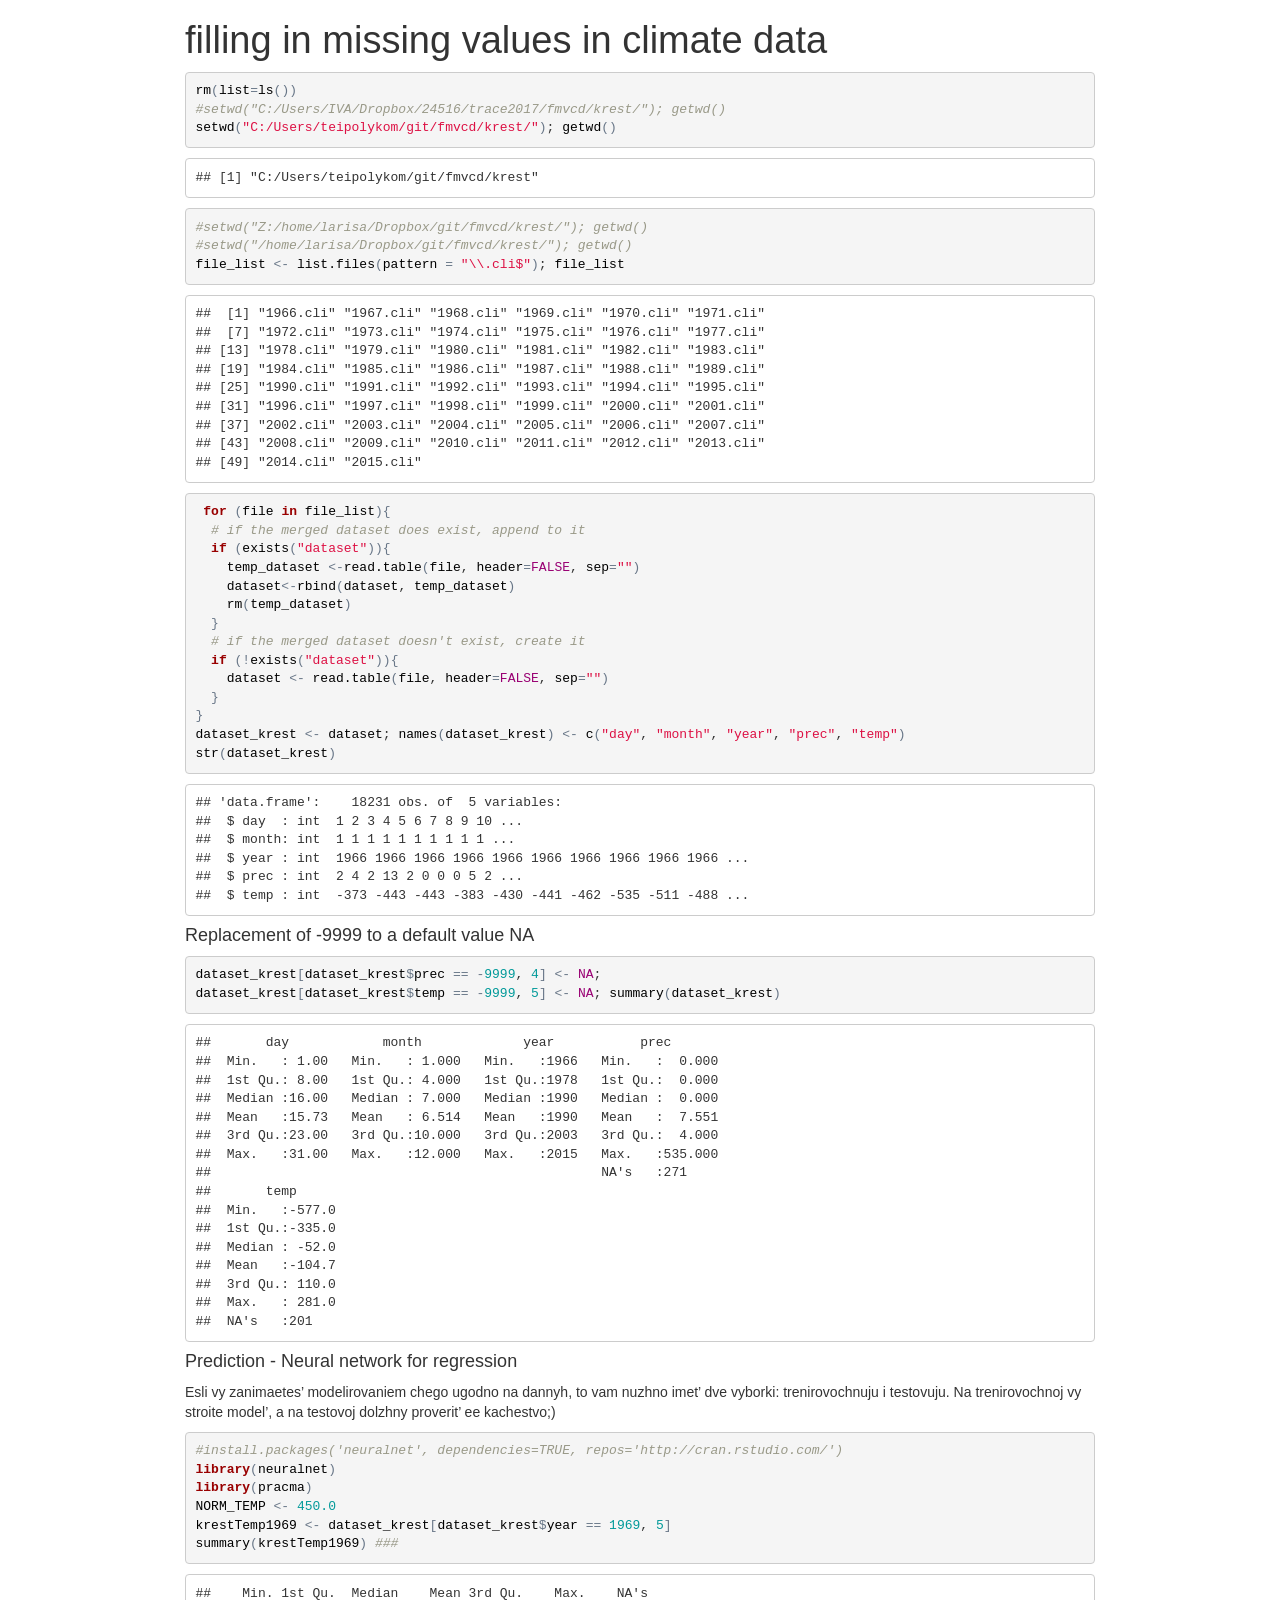
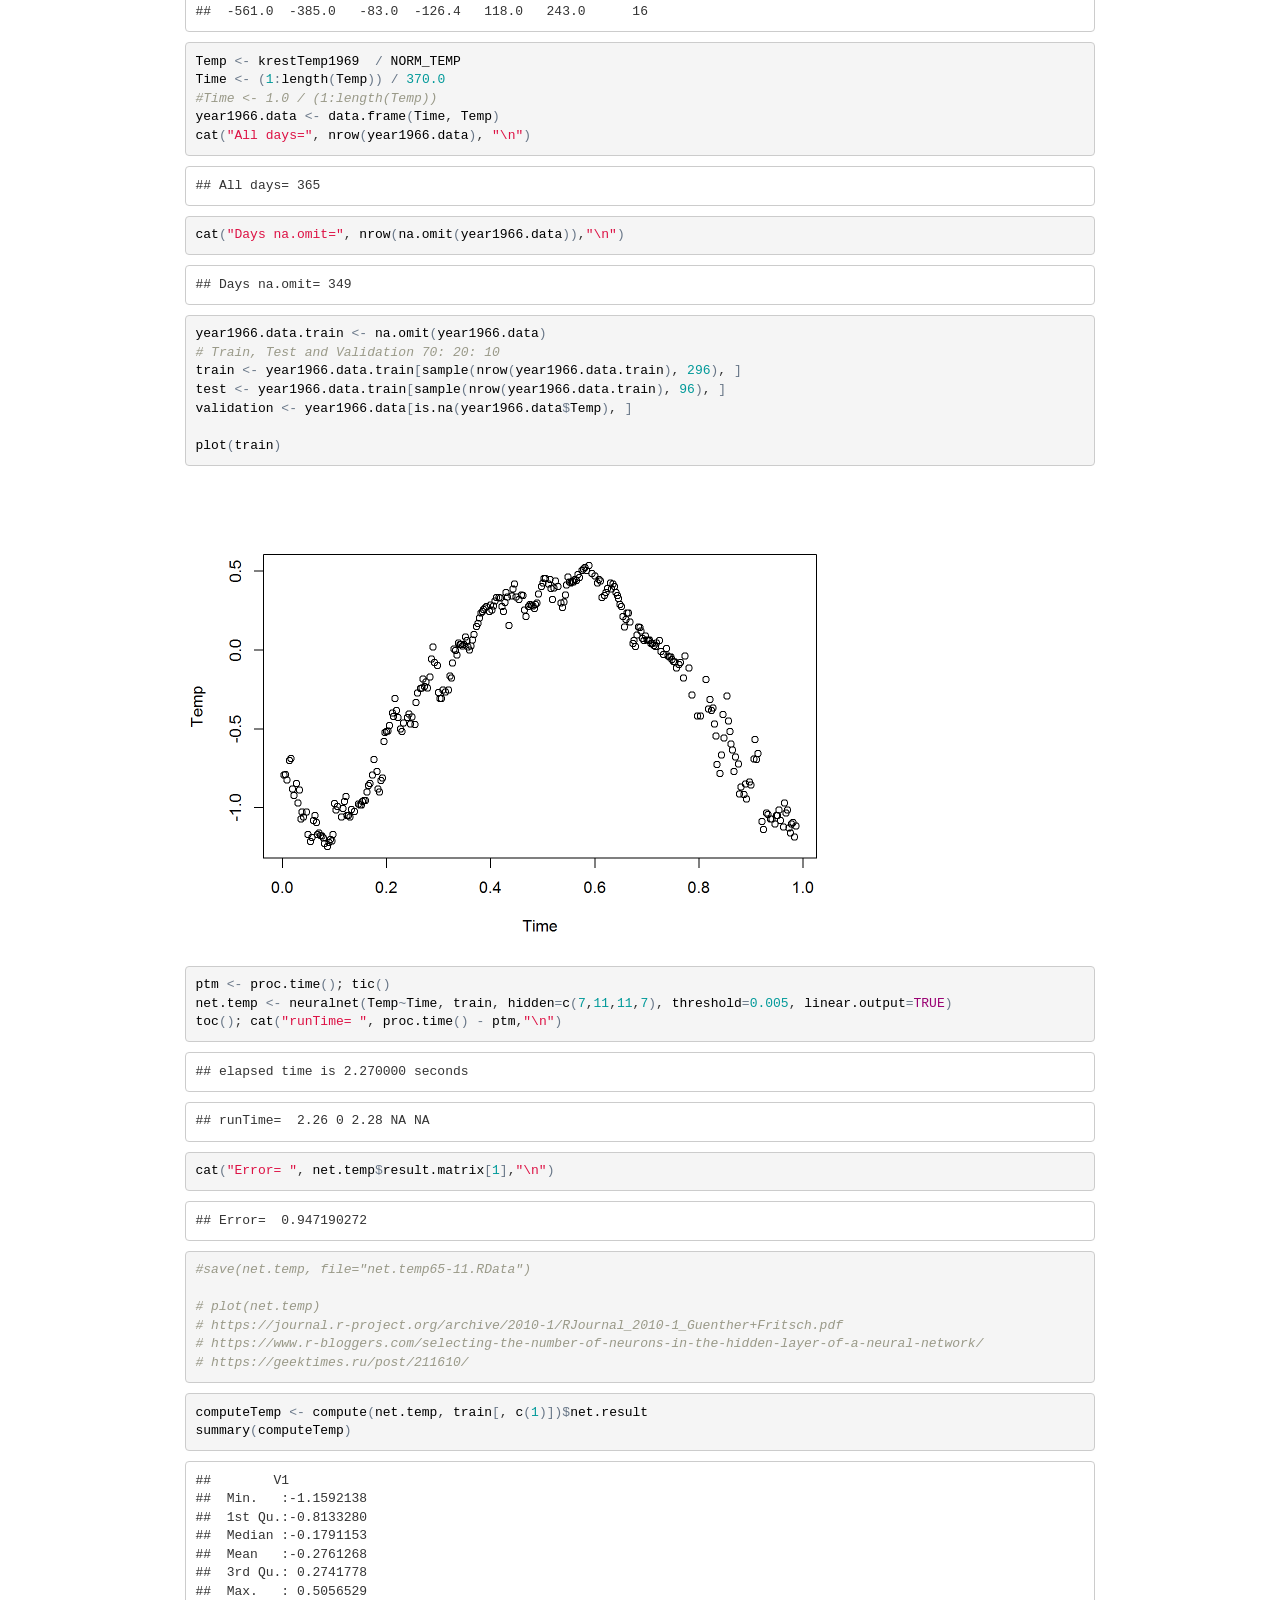
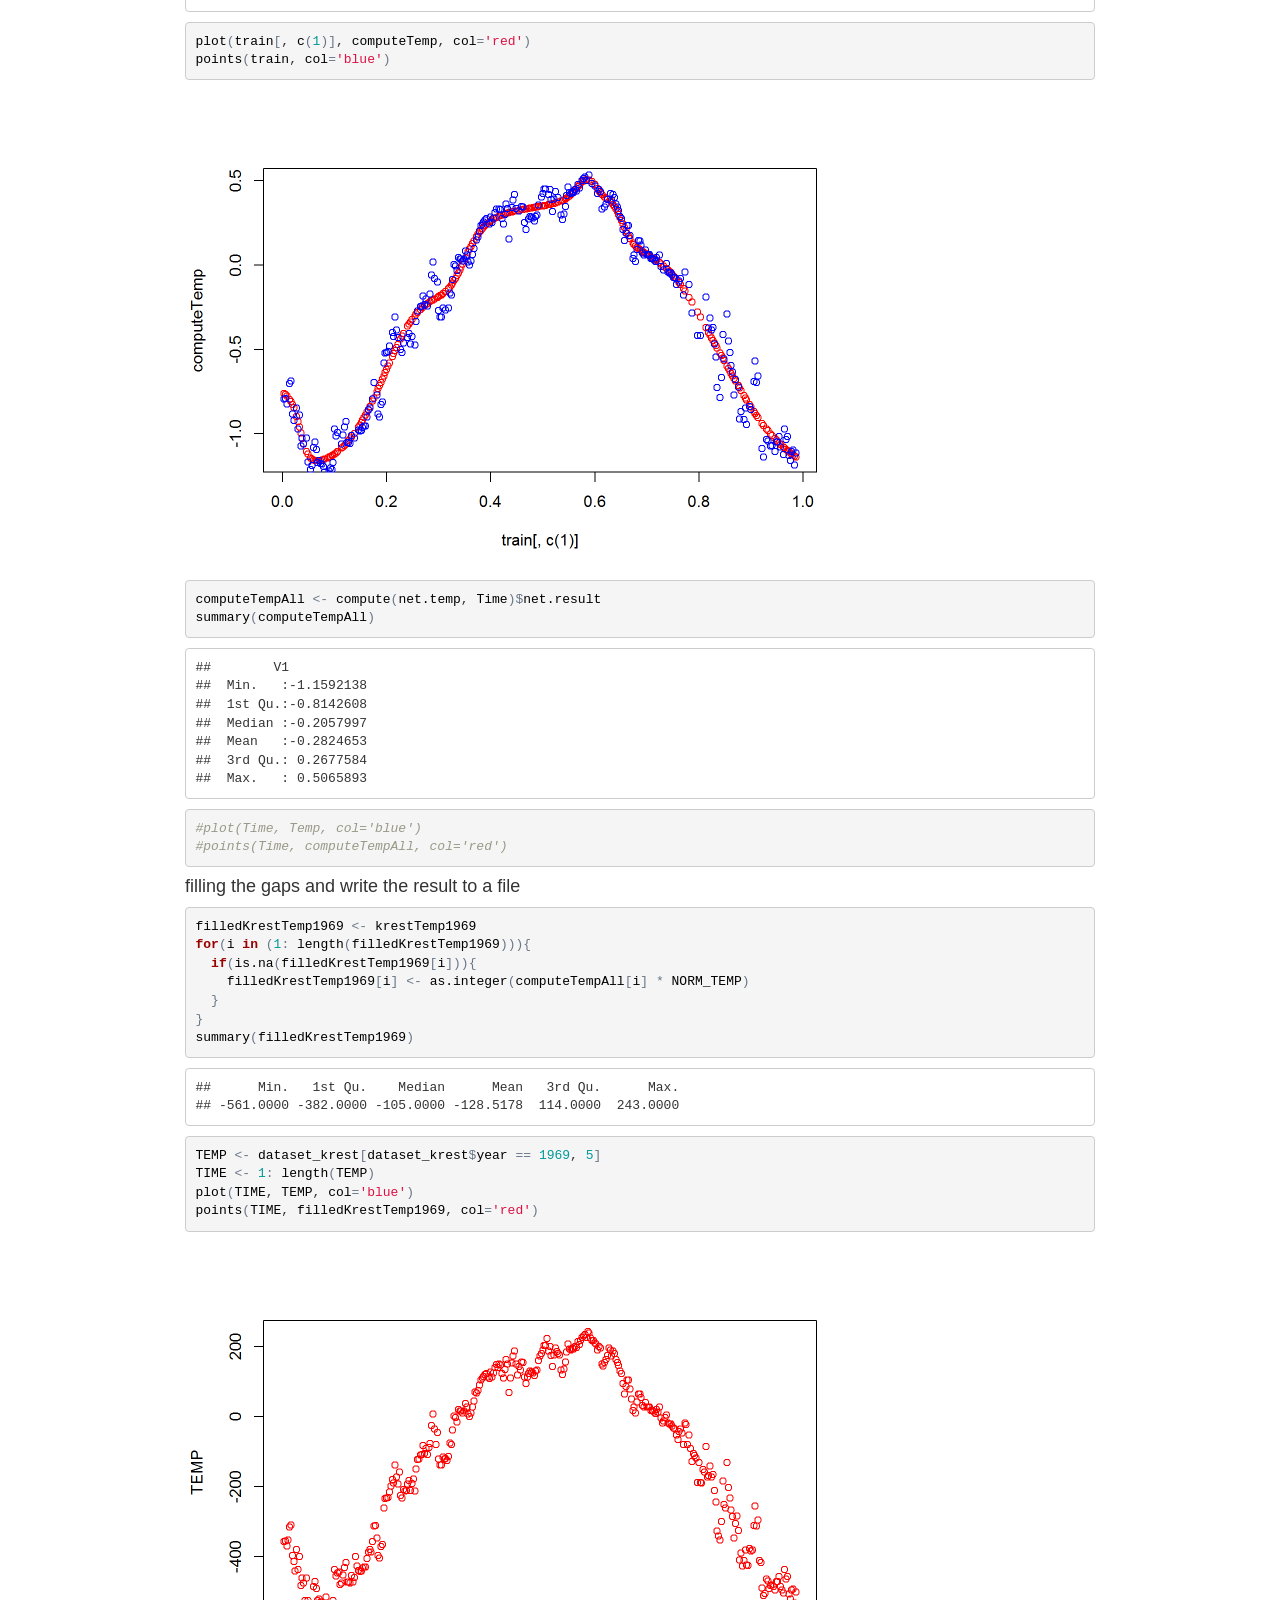
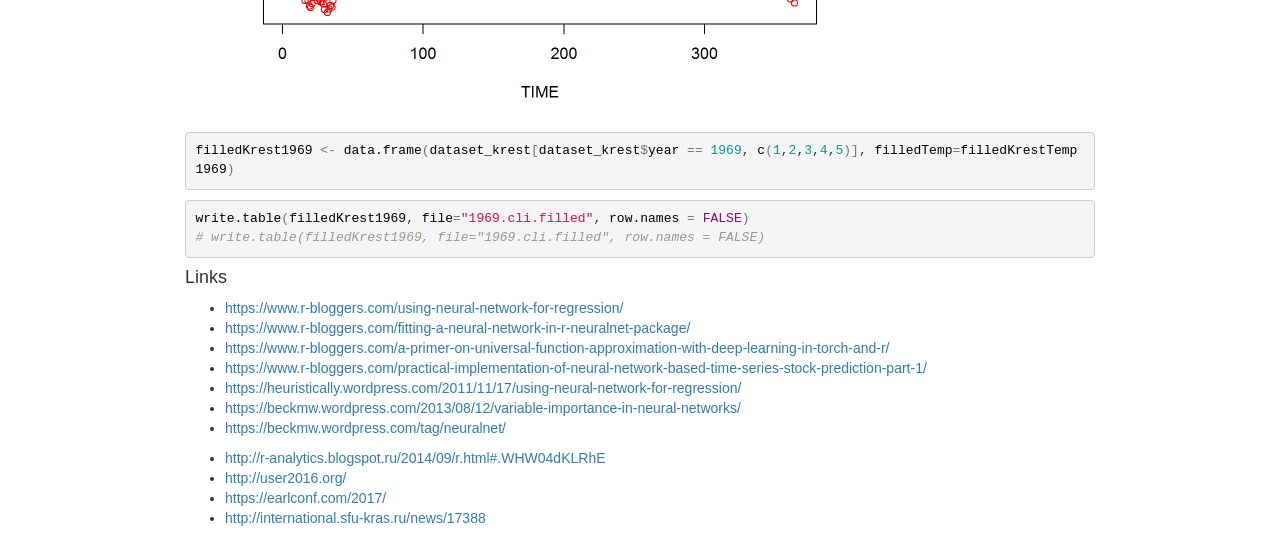
==== commit 69826bbb: "Add files via upload" ====
--- a/fmvcd-v0.html
+++ b/fmvcd-v0.html
@@ -190,7 +190,7 @@
 ##  -561.0  -385.0   -83.0  -126.4   118.0   243.0      16</code></pre>
 <pre class="r"><code>Temp &lt;- krestTemp1969  / NORM_TEMP
 Time &lt;- (1:length(Temp)) / 370.0
-
+#Time &lt;- 1.0 / (1:length(Temp)) 
 year1966.data &lt;- data.frame(Time, Temp)
 cat(&quot;All days=&quot;, nrow(year1966.data), &quot;\n&quot;)</code></pre>
 <pre><code>## All days= 365</code></pre>
@@ -203,14 +203,14 @@
 validation &lt;- year1966.data[is.na(year1966.data$Temp), ]
 
 plot(train)</code></pre>
-<p><img src="[data-uri]" width="672" /></p>
+<p><img src="[data-uri]" width="672" /></p>
 <pre class="r"><code>ptm &lt;- proc.time(); tic()
 net.temp &lt;- neuralnet(Temp~Time, train, hidden=c(7,11,11,7), threshold=0.005, linear.output=TRUE)
 toc(); cat(&quot;runTime= &quot;, proc.time() - ptm,&quot;\n&quot;)</code></pre>
-<pre><code>## elapsed time is 4.830000 seconds</code></pre>
-<pre><code>## runTime=  4.83 0 4.83 NA NA</code></pre>
+<pre><code>## elapsed time is 2.270000 seconds</code></pre>
+<pre><code>## runTime=  2.26 0 2.28 NA NA</code></pre>
 <pre class="r"><code>cat(&quot;Error= &quot;, net.temp$result.matrix[1],&quot;\n&quot;)</code></pre>
-<pre><code>## Error=  0.9711227044</code></pre>
+<pre><code>## Error=  0.947190272</code></pre>
 <pre class="r"><code>#save(net.temp, file=&quot;net.temp65-11.RData&quot;)
 
 # plot(net.temp)
@@ -223,24 +223,24 @@
 <pre class="r"><code>computeTemp &lt;- compute(net.temp, train[, c(1)])$net.result
 summary(computeTemp)</code></pre>
 <pre><code>##        V1            
-##  Min.   :-1.1786738  
-##  1st Qu.:-0.8630000  
-##  Median :-0.2182985  
-##  Mean   :-0.2999041  
-##  3rd Qu.: 0.2653603  
-##  Max.   : 0.4810125</code></pre>
+##  Min.   :-1.1592138  
+##  1st Qu.:-0.8133280  
+##  Median :-0.1791153  
+##  Mean   :-0.2761268  
+##  3rd Qu.: 0.2741778  
+##  Max.   : 0.5056529</code></pre>
 <pre class="r"><code>plot(train[, c(1)], computeTemp, col='red')
 points(train, col='blue')</code></pre>
-<p><img src="[data-uri]" width="672" /></p>
+<p><img src="[data-uri]" width="672" /></p>
 <pre class="r"><code>computeTempAll &lt;- compute(net.temp, Time)$net.result
 summary(computeTempAll)</code></pre>
 <pre><code>##        V1            
-##  Min.   :-1.1786738  
-##  1st Qu.:-0.8484938  
-##  Median :-0.2184637  
-##  Mean   :-0.2858633  
-##  3rd Qu.: 0.2629586  
-##  Max.   : 0.4810125</code></pre>
+##  Min.   :-1.1592138  
+##  1st Qu.:-0.8142608  
+##  Median :-0.2057997  
+##  Mean   :-0.2824653  
+##  3rd Qu.: 0.2677584  
+##  Max.   : 0.5065893</code></pre>
 <pre class="r"><code>#plot(Time, Temp, col='blue')
 #points(Time, computeTempAll, col='red')</code></pre>
 </div>
@@ -254,12 +254,12 @@
 }
 summary(filledKrestTemp1969)</code></pre>
 <pre><code>##      Min.   1st Qu.    Median      Mean   3rd Qu.      Max. 
-## -561.0000 -382.0000  -99.0000 -128.5671  114.0000  243.0000</code></pre>
+## -561.0000 -382.0000 -105.0000 -128.5178  114.0000  243.0000</code></pre>
 <pre class="r"><code>TEMP &lt;- dataset_krest[dataset_krest$year == 1969, 5]
 TIME &lt;- 1: length(TEMP)
 plot(TIME, TEMP, col='blue')
 points(TIME, filledKrestTemp1969, col='red')</code></pre>
-<p><img src="[data-uri]" width="672" /></p>
+<p><img src="[data-uri]" width="672" /></p>
 <pre class="r"><code>filledKrest1969 &lt;- data.frame(dataset_krest[dataset_krest$year == 1969, c(1,2,3,4,5)], filledTemp=filledKrestTemp1969)</code></pre>
 </div>
 <div id="section-1" class="section level4">
